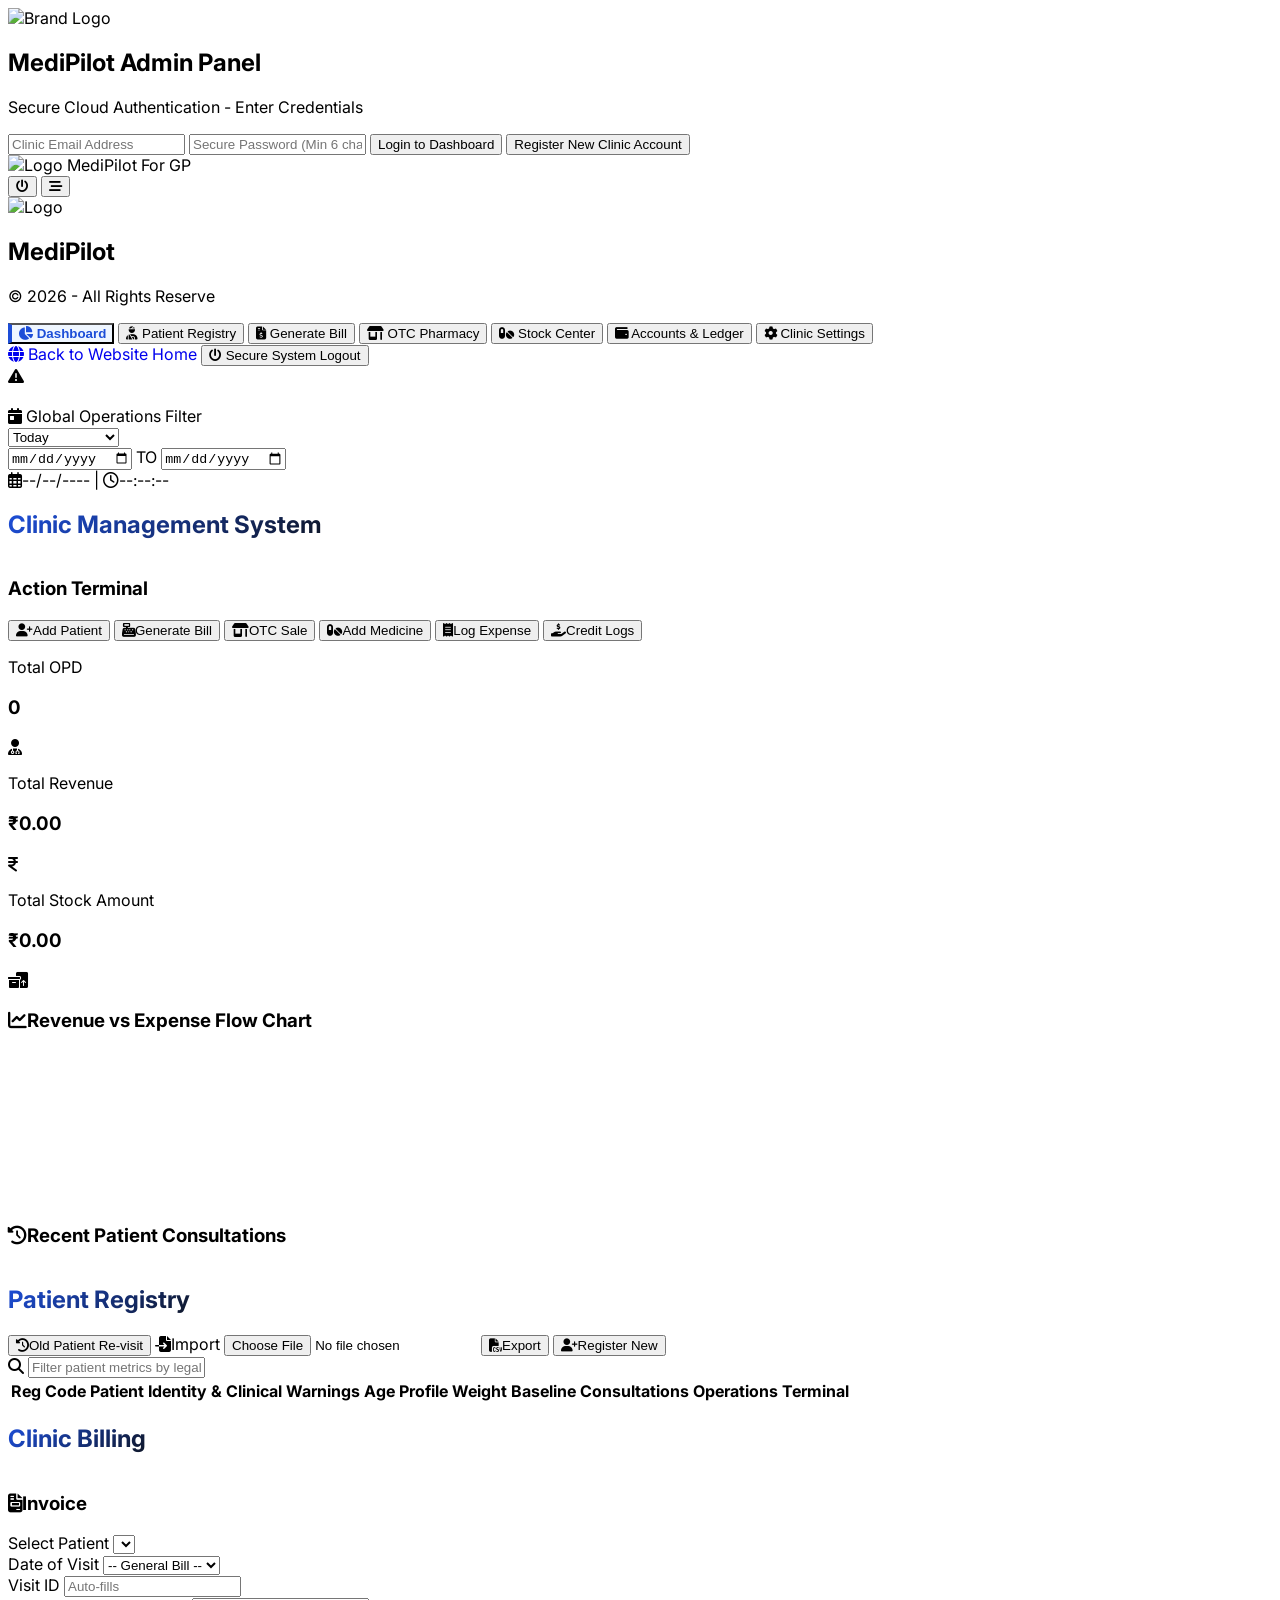
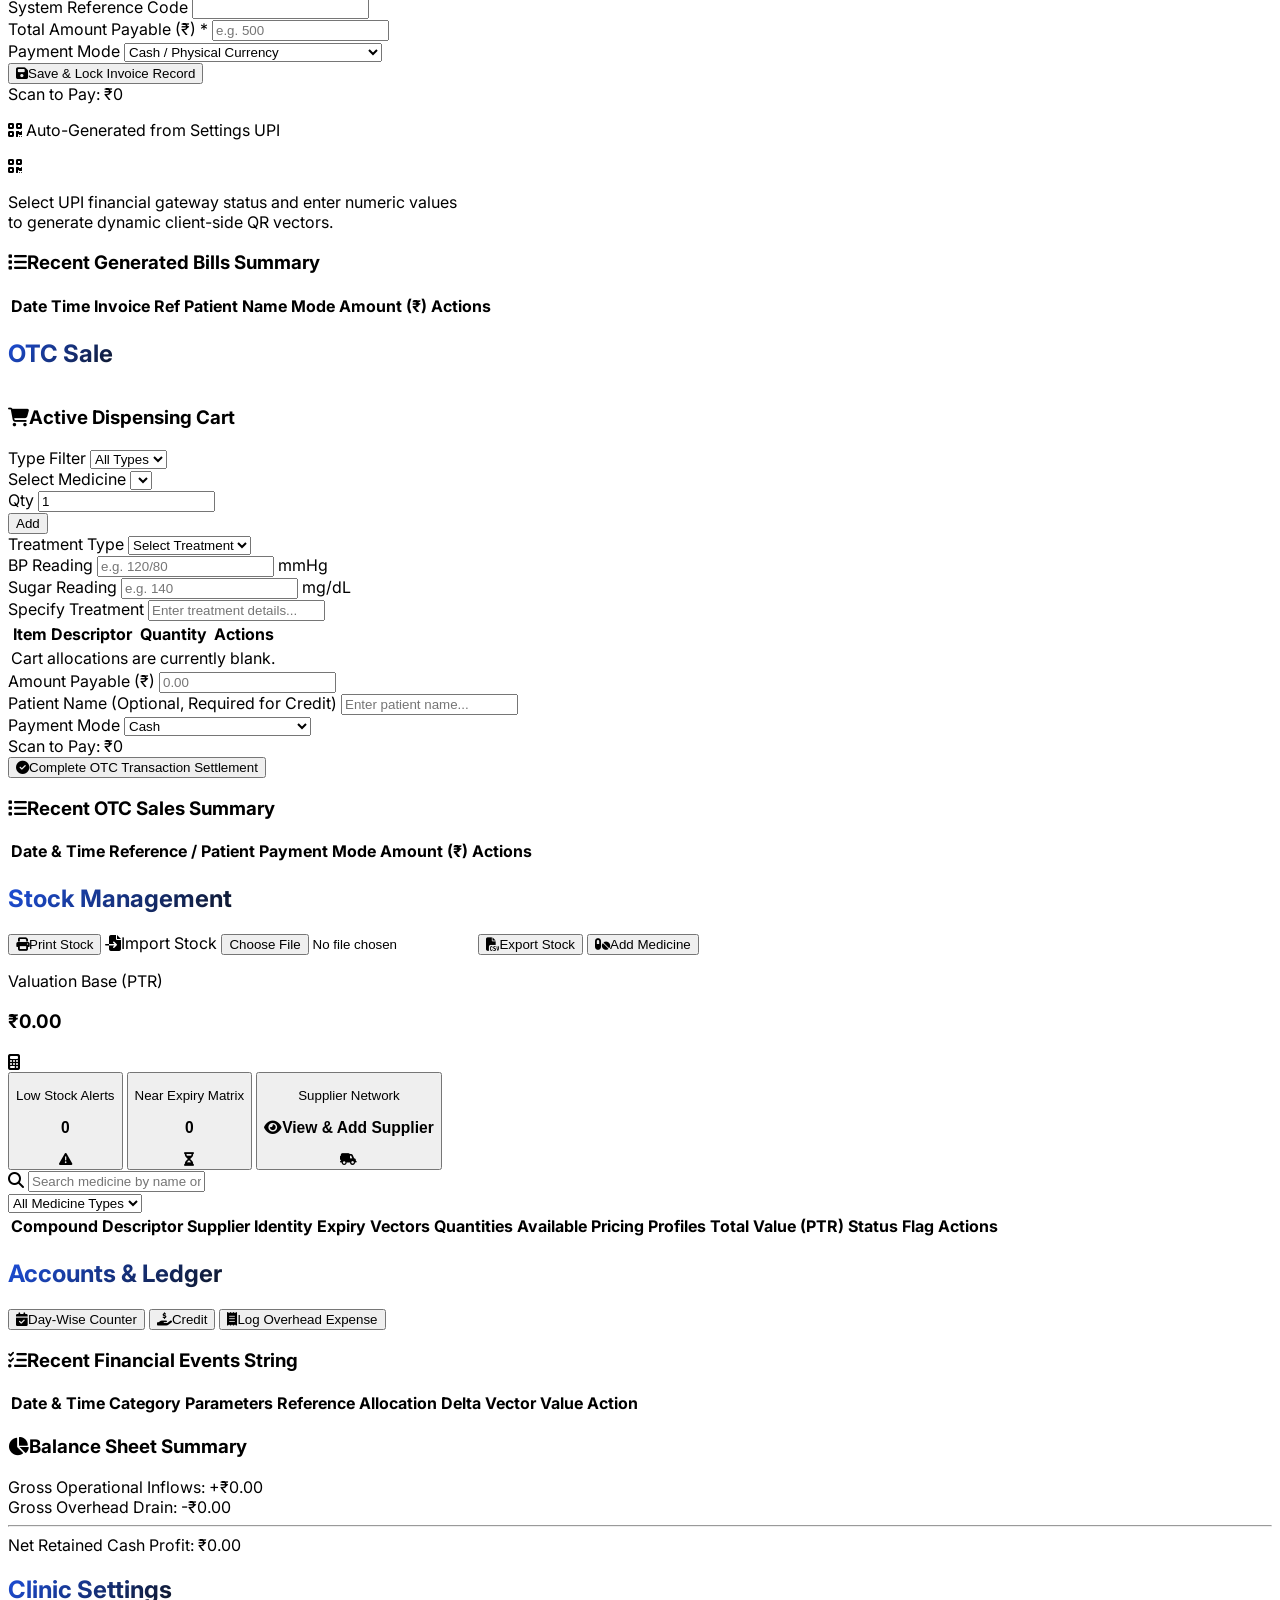
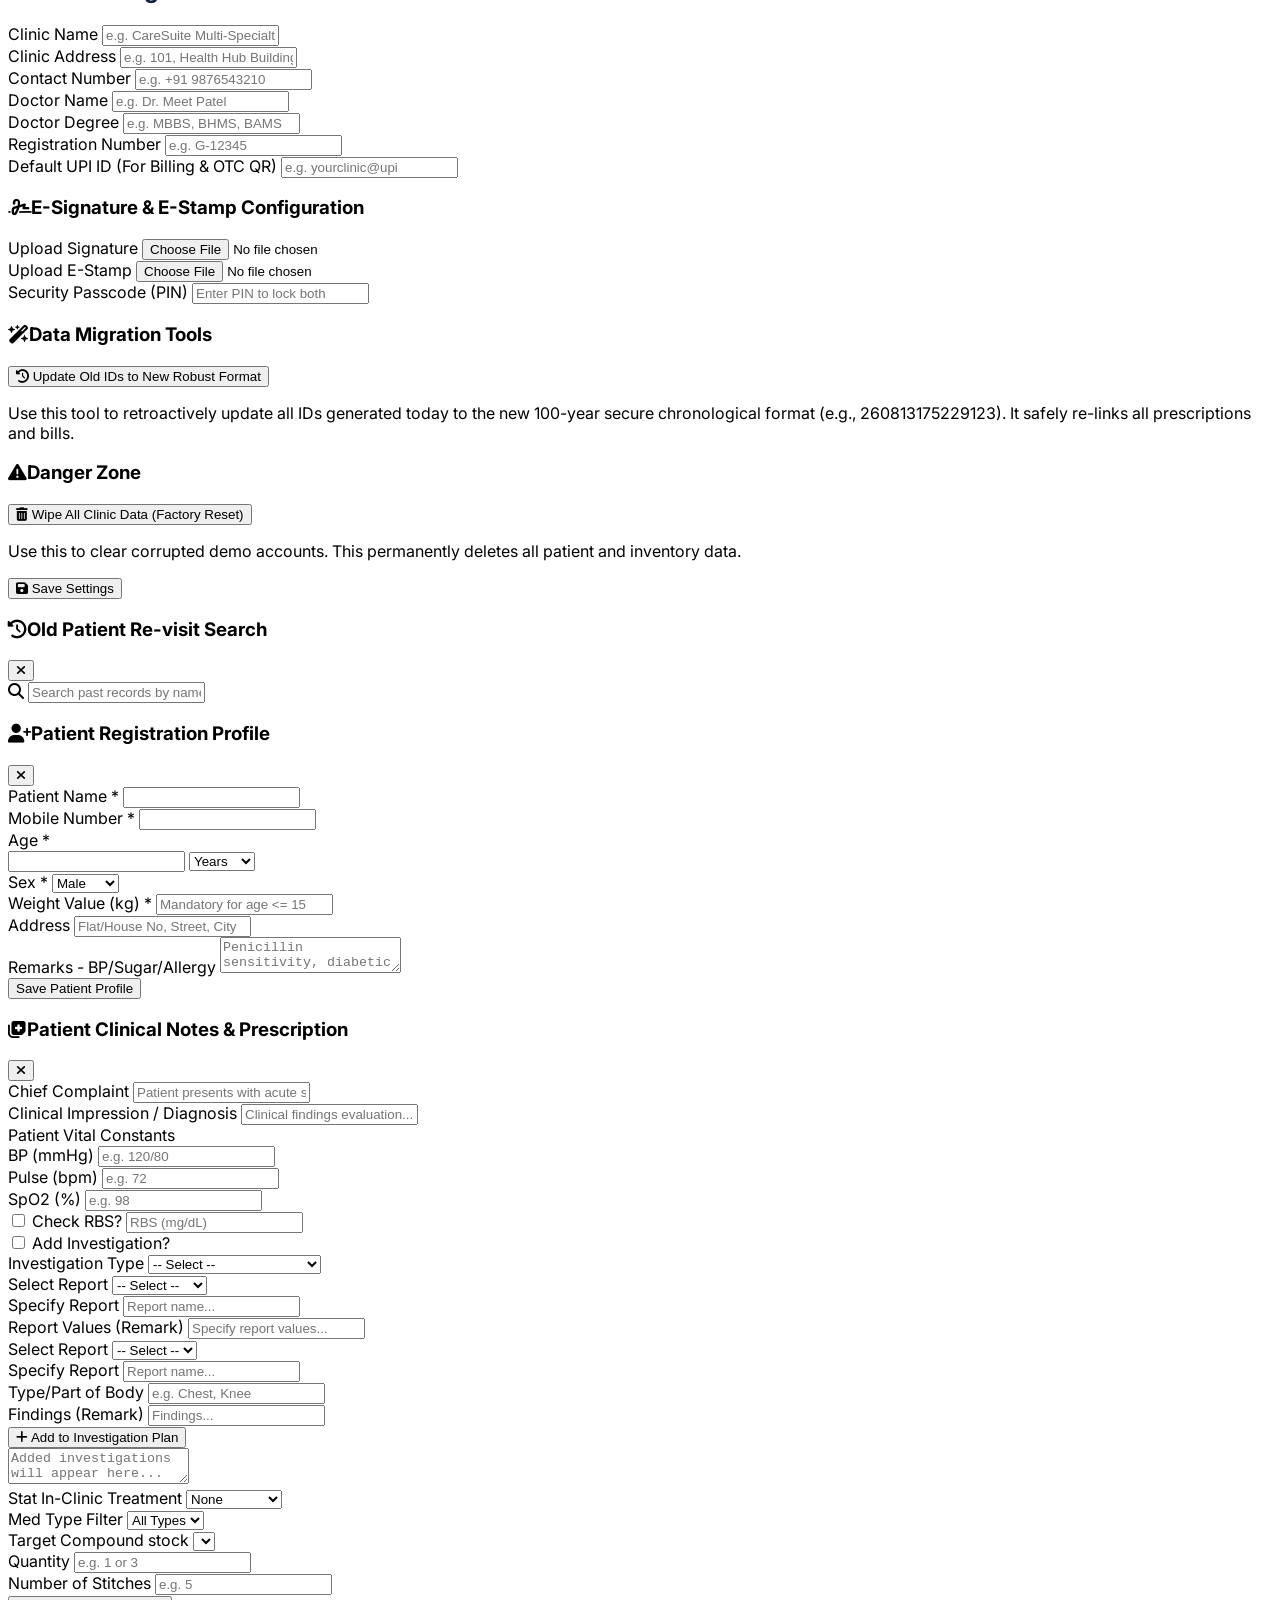
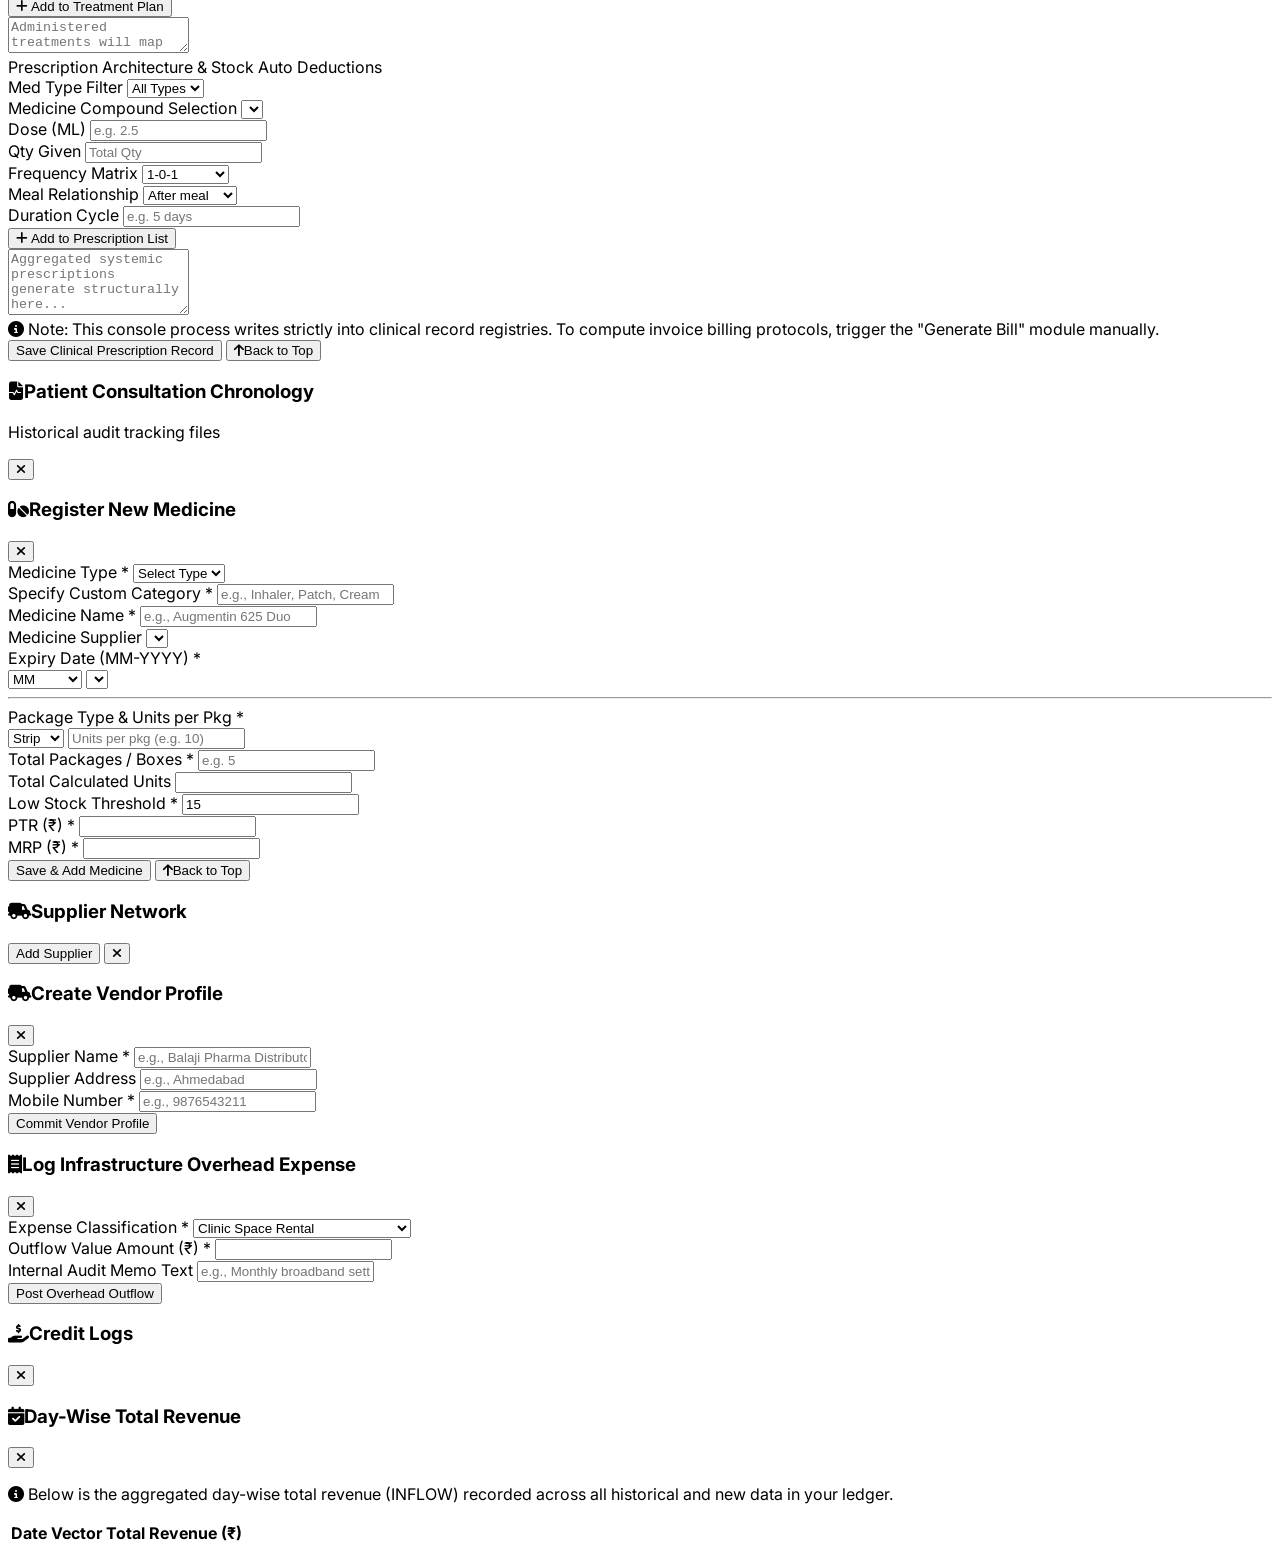
==== cms/index.html @ 13c97d16 "Fix HTML structure by adding closing tags" ====
<!DOCTYPE html>
<html lang="en">
<head>
    <meta charset="UTF-8">
    <meta name="viewport" content="width=device-width, initial-scale=1.0">
    <title>MediPilot - Clinic Management System</title>
    <script src="https://cdn.jsdelivr.net/npm/@tailwindcss/browser@4"></script>
    <link rel="stylesheet" href="https://cdnjs.cloudflare.com/ajax/libs/font-awesome/6.4.0/css/all.min.css">
    <script src="https://cdn.jsdelivr.net/npm/chart.js"></script>
    <script src="https://cdnjs.cloudflare.com/ajax/libs/qrcodejs/1.0.0/qrcode.min.js"></script>
    <script src="https://cdn.jsdelivr.net/npm/@supabase/supabase-js@2"></script>
    <style>
        @import url('https://fonts.googleapis.com/css2?family=Inter:wght@300;400;500;600;700;800&display=swap');
        
        body {
            font-family: 'Inter', sans-serif;
            scroll-behavior: smooth;
        }

        /* Print layout adjustments for perfect A4 Prescriptions */
        @media print {
            @page { 
                size: A4 portrait; 
                margin: 10mm; 
            }
            body, html {
                width: 100% !important;
                height: auto !important;
                margin: 0 !important;
                padding: 0 !important;
                background: #ffffff !important;
                display: block !important;
                overflow: visible !important;
            }
            body > *:not(#print-area):not(script) {
                display: none !important;
            }
            #print-area { 
                position: relative !important; 
                width: 100% !important; 
                max-width: 100% !important; 
                display: block !important; 
                margin: 0 !important; 
                padding: 0 !important;
                height: auto !important;
                overflow: visible !important;
                page-break-inside: auto;
            }
            #print-area * { 
                visibility: visible !important; 
            }
            .no-print { display: none !important; }
        }
        
        .active-tab {
            background-color: rgb(239, 246, 255);
            color: rgb(29, 78, 216);
            border-left: 4px solid rgb(29, 78, 216);
            font-weight: 700;
        }
        
        .hide-scroll::-webkit-scrollbar {
            display: none;
        }
        .hide-scroll {
            -ms-overflow-style: none;
            scrollbar-width: none;
        }

        @keyframes subtleZoom {
            0% { opacity: 0; transform: scale(0.96) translateY(5px); }
            100% { opacity: 1; transform: scale(1) translateY(0); }
        }
        .animated-heading {
            animation: subtleZoom 0.6s cubic-bezier(0.16, 1, 0.3, 1) forwards;
            background: linear-gradient(135deg, #1d4ed8 0%, #0f172a 100%);
            -webkit-background-clip: text;
            -webkit-text-fill-color: transparent;
            display: inline-block;
        }
    </style>
    <script src="https://cdnjs.cloudflare.com/ajax/libs/html2pdf.js/0.10.1/html2pdf.bundle.min.js"></script>
</head>
<body class="bg-slate-50 text-slate-800 min-h-screen flex flex-col md:flex-row antialiased">

    <div id="login-overlay" class="fixed inset-0 z-[9999] bg-slate-100 flex items-center justify-center p-4 backdrop-blur-md">
        <div class="bg-white p-8 rounded-2xl shadow-2xl border border-slate-200 w-full max-w-sm transform transition-all duration-300">
            <div class="flex justify-center mb-6">
                <div class="h-24 w-24 bg-white rounded-full flex items-center justify-center shadow-lg shadow-blue-700/30 border-2 border-blue-100 overflow-hidden">
                    <img src="cms/88553.jpg" alt="Brand Logo" class="h-full w-full object-cover rounded-full">
                </div>
            </div>
            <h2 class="text-2xl font-extrabold text-slate-900 text-center mb-1 tracking-tight">MediPilot Admin Panel</h2>
            <p class="text-xs text-slate-500 text-center mb-6 font-medium">Secure Cloud Authentication - Enter Credentials</p>
            <div class="space-y-4">
                <input id="login-user" type="email" placeholder="Clinic Email Address" class="w-full p-3 bg-slate-50 border border-slate-200 rounded-xl focus:outline-none focus:ring-2 focus:ring-blue-600/20 focus:border-blue-600 transition-all font-medium text-sm">
                <input id="login-pass" type="password" placeholder="Secure Password (Min 6 chars)" class="w-full p-3 bg-slate-50 border border-slate-200 rounded-xl focus:outline-none focus:ring-2 focus:ring-blue-600/20 focus:border-blue-600 transition-all font-medium text-sm">
                <button onclick="processLogin()" class="w-full py-3 bg-gradient-to-r from-blue-700 to-blue-800 hover:from-blue-800 hover:to-blue-900 text-white font-bold rounded-xl transition-all duration-200 shadow-lg shadow-blue-700/20 hover:shadow-blue-700/30 active:scale-[0.99] text-sm cursor-pointer">Login to Dashboard</button>
                <button onclick="processRegister()" class="w-full py-3 bg-slate-100 text-slate-600 font-bold rounded-xl hover:bg-slate-200 transition-all active:scale-[0.98] text-sm cursor-pointer mt-3">Register New Clinic Account</button>
            </div>
        </div>
    </div>

    <header class="bg-gradient-to-r from-blue-800 to-slate-900 text-white px-4 h-16 flex justify-between items-center md:hidden no-print shadow-md sticky top-0 z-[60]">
        <div class="flex items-center space-x-2">
            <img src="cms/88553.jpg" alt="Logo" class="h-8 w-8 object-cover bg-white rounded-full shadow-sm border border-blue-700/50">
            <span class="font-extrabold text-lg tracking-wider uppercase">MediPilot For GP</span>
        </div>
        <div class="flex items-center space-x-3">
            <button onclick="processLogout()" title="Logout" class="text-xl focus:outline-none p-1.5 rounded-lg bg-rose-600/20 hover:bg-rose-600/80 text-rose-100 transition cursor-pointer border border-rose-500/30">
                <i class="fa-solid fa-power-off"></i>
            </button>
            <button id="mobile-menu-btn" class="text-2xl focus:outline-none p-1 rounded hover:bg-blue-700/50 transition cursor-pointer">
                <i class="fa-solid fa-bars-staggered"></i>
            </button>
        </div>
    </header>

    <nav id="sidebar" class="hidden md:flex flex-col w-full md:w-64 bg-white border-r border-slate-200 no-print shadow-sm z-50 fixed top-16 left-0 h-[calc(100dvh-4rem)] md:sticky md:top-0 md:h-screen">
        <div class="p-5 border-b border-slate-100 hidden md:flex items-center space-x-3 bg-gradient-to-br from-blue-800 via-blue-900 to-slate-900 text-white shadow-inner">
            <div class="bg-white rounded-full p-0.5 shadow-md flex-shrink-0">
                <img src="cms/88553.jpg" alt="Logo" class="h-8 w-8 object-cover rounded-full">
            </div>
            <div>
                <h1 class="font-black text-lg tracking-tight leading-tight">MediPilot</h1>
                <p class="text-[10px] text-blue-300 font-semibold uppercase tracking-wider">© 2026 - All Rights Reserve</p>
            </div>
        </div>
        
        <div class="flex-1 overflow-y-auto py-4 space-y-1 px-3">
            <button data-target="dashboard" class="nav-link w-full flex items-center space-x-3 px-4 py-3 text-sm font-semibold text-slate-600 rounded-xl hover:bg-slate-50 transition-all cursor-pointer active-tab">
                <i class="fa-solid fa-chart-pie w-5 text-center text-base"></i> <span>Dashboard</span>
            </button>
            <button data-target="patients" class="nav-link w-full flex items-center space-x-3 px-4 py-3 text-sm font-semibold text-slate-600 rounded-xl hover:bg-slate-50 transition-all cursor-pointer">
                <i class="fa-solid fa-user-injured w-5 text-center text-base"></i> <span>Patient Registry</span>
            </button>
            <button data-target="billing" class="nav-link w-full flex items-center space-x-3 px-4 py-3 text-sm font-semibold text-slate-600 rounded-xl hover:bg-slate-50 transition-all cursor-pointer">
                <i class="fa-solid fa-file-invoice-dollar w-5 text-center text-base"></i> <span>Generate Bill</span>
            </button>
            <button data-target="otc" class="nav-link w-full flex items-center space-x-3 px-4 py-3 text-sm font-semibold text-slate-600 rounded-xl hover:bg-slate-50 transition-all cursor-pointer">
                <i class="fa-solid fa-shop w-5 text-center text-base"></i> <span>OTC Pharmacy</span>
            </button>
            <button data-target="inventory" class="nav-link w-full flex items-center space-x-3 px-4 py-3 text-sm font-semibold text-slate-600 rounded-xl hover:bg-slate-50 transition-all cursor-pointer">
                <i class="fa-solid fa-pills w-5 text-center text-base"></i> <span>Stock Center</span>
            </button>
            <button data-target="finance" class="nav-link w-full flex items-center space-x-3 px-4 py-3 text-sm font-semibold text-slate-600 rounded-xl hover:bg-slate-50 transition-all cursor-pointer">
                <i class="fa-solid fa-wallet w-5 text-center text-base"></i> <span>Accounts & Ledger</span>
            </button>
            <button data-target="settings" class="nav-link w-full flex items-center space-x-3 px-4 py-3 text-sm font-semibold text-slate-600 rounded-xl hover:bg-slate-50 transition-all cursor-pointer">
                <i class="fa-solid fa-gear w-5 text-center text-base"></i> <span>Clinic Settings</span>
            </button>
        </div>

        <div class="border-t border-slate-100 bg-slate-50 p-4">
            <a href="https://medipilot.in" class="w-full flex items-center justify-center space-x-2 px-4 py-3 bg-white border border-slate-200 text-xs font-bold text-slate-600 rounded-xl hover:bg-slate-50 hover:text-blue-600 transition-all shadow-xs cursor-pointer active:scale-[0.98] mb-3" style="text-decoration: none;">
                <i class="fa-solid fa-globe"></i> <span>Back to Website Home</span>
            </a>
            <button onclick="processLogout()" class="w-full flex items-center justify-center space-x-2 px-4 py-3 bg-white border border-rose-200 text-xs font-bold text-rose-600 rounded-xl hover:bg-rose-50 hover:text-rose-700 transition-all shadow-xs cursor-pointer active:scale-[0.98]">
                <i class="fa-solid fa-power-off"></i> <span>Secure System Logout</span>
            </button>
        </div>
    </nav>
    <main class="flex-1 overflow-x-hidden overflow-y-auto p-4 md:p-8 w-full">
        
        <section id="mod-dashboard" class="erp-section space-y-6">
            
            <div id="near-expiry-marquee-container" class="hidden bg-amber-50 text-amber-800 p-3 text-xs font-black rounded-2xl flex items-center shadow-sm border border-amber-200 uppercase tracking-wider cursor-default">
                <i class="fa-solid fa-triangle-exclamation mr-3 animate-pulse text-amber-600 text-lg"></i>
                <marquee id="near-expiry-marquee" class="flex-1 text-sm font-bold" scrollamount="6" onmouseover="this.stop();" onmouseout="this.start();"></marquee>
            </div>

            <div class="flex flex-col sm:flex-row items-center justify-between bg-white p-4 rounded-2xl border border-slate-200 shadow-sm no-print">
                <div class="flex items-center text-sm font-black tracking-tight text-slate-700">
                    <i class="fa-solid fa-calendar-day text-blue-600 mr-2 text-lg"></i> Global Operations Filter
                </div>
                <div class="flex flex-col sm:flex-row items-center gap-3 w-full sm:w-auto mt-3 sm:mt-0">
                    <select id="dashboard-timeframe" onchange="UI.handleTimeframeChange()" class="w-full sm:w-auto text-xs font-bold bg-slate-50 px-3 py-2.5 border border-slate-200 rounded-xl text-blue-800 focus:outline-none focus:ring-2 focus:ring-blue-500/20 cursor-pointer shadow-inner">
                        <option value="TODAY" selected>Today</option>
                        <option value="YESTERDAY">Yesterday</option>
                        <option value="THIS_WEEK">This Week</option>
                        <option value="THIS_MONTH">This Month</option>
                        <option value="THIS_YEAR">This Year</option>
                        <option value="ALL_TIME">All Time</option>
                        <option value="CUSTOM">Custom Range</option>
                    </select>
                    <div id="custom-date-range" class="hidden flex items-center gap-2 bg-slate-50 px-3 py-1.5 border border-slate-200 rounded-xl shadow-inner">
                        <input type="date" id="dash-start-date" onchange="UI.triggerGlobalAuditRefresh()" class="text-xs text-slate-600 bg-transparent focus:outline-none cursor-pointer font-medium">
                        <span class="text-[10px] font-black text-slate-400">TO</span>
                        <input type="date" id="dash-end-date" onchange="UI.triggerGlobalAuditRefresh()" class="text-xs text-slate-600 bg-transparent focus:outline-none cursor-pointer font-medium">
                    </div>
                    <div class="text-xs font-bold bg-white px-4 py-2.5 border border-slate-200 rounded-xl text-slate-600 shadow-xs hidden sm:flex items-center">
                        <i class="fa-regular fa-calendar-days mr-2 text-blue-600"></i><span id="dash-date">--/--/----</span>
                        <span class="mx-2 text-slate-300">|</span>
                        <i class="fa-regular fa-clock mr-2 text-blue-600"></i><span id="dash-time" class="font-mono text-blue-700">--:--:--</span>
                    </div>
                </div>
            </div>

            <div class="flex flex-col lg:flex-row lg:items-center lg:justify-between border-b border-slate-200 pb-5 gap-4">
                <div>
                    <h2 id="dashboard-greeting" class="text-3xl font-black tracking-tight animated-heading pb-1">Clinic Management System</h2>
                </div>
            </div>

            <div class="bg-white p-5 rounded-2xl border border-slate-200 shadow-xs">
                <h3 class="text-[10px] font-extrabold text-slate-400 uppercase tracking-widest mb-4">Action Terminal</h3>
                <div class="grid grid-cols-2 sm:grid-cols-6 gap-3">
                    <button onclick="UI.openPatientModal()" class="flex flex-col items-center justify-center p-4 rounded-xl bg-blue-50/70 text-blue-700 border border-blue-100 hover:bg-blue-100/80 transition-all shadow-xs cursor-pointer font-bold active:scale-[0.97]">
                        <i class="fa-solid fa-user-plus text-xl mb-2"></i><span class="text-xs">Add Patient</span>
                    </button>
                    <button onclick="UI.routeToTab('billing')" class="flex flex-col items-center justify-center p-4 rounded-xl bg-emerald-50/70 text-emerald-700 border border-emerald-100 hover:bg-emerald-100/80 transition-all shadow-xs cursor-pointer font-bold active:scale-[0.97]">
                        <i class="fa-solid fa-cash-register text-xl mb-2"></i><span class="text-xs">Generate Bill</span>
                    </button>
                    <button onclick="UI.routeToTab('otc')" class="flex flex-col items-center justify-center p-4 rounded-xl bg-amber-50/70 text-amber-700 border border-amber-100 hover:bg-amber-100/80 transition-all shadow-xs cursor-pointer font-bold active:scale-[0.97]">
                        <i class="fa-solid fa-shop text-xl mb-2"></i><span class="text-xs">OTC Sale</span>
                    </button>
                    <button onclick="UI.initMedicineModal()" class="flex flex-col items-center justify-center p-4 rounded-xl bg-sky-50/70 text-sky-700 border border-sky-100 hover:bg-sky-100/80 transition-all shadow-xs cursor-pointer font-bold active:scale-[0.97]">
                        <i class="fa-solid fa-pills text-xl mb-2"></i><span class="text-xs">Add Medicine</span>
                    </button>
                    <button onclick="UI.openModal('modal-expense')" class="flex flex-col items-center justify-center p-4 rounded-xl bg-rose-50/70 text-rose-700 border border-rose-100 hover:bg-rose-100/80 transition-all shadow-xs cursor-pointer font-bold active:scale-[0.97]">
                        <i class="fa-solid fa-receipt text-xl mb-2"></i><span class="text-xs">Log Expense</span>
                    </button>
                    <button onclick="UI.openCreditsModal()" class="flex flex-col items-center justify-center p-4 rounded-xl bg-purple-50/70 text-purple-700 border border-purple-100 hover:bg-purple-100/80 transition-all shadow-xs cursor-pointer font-bold active:scale-[0.97]">
                        <i class="fa-solid fa-hand-holding-dollar text-xl mb-2"></i><span class="text-xs">Credit Logs</span>
                    </button>
                </div>
            </div>

            <div class="grid grid-cols-1 sm:grid-cols-2 lg:grid-cols-3 gap-5">
                <div class="bg-white p-6 rounded-2xl border border-slate-200 shadow-xs flex items-center justify-between transition-all hover:shadow-md">
                    <div>
                        <p class="text-[11px] font-extrabold tracking-wider uppercase text-slate-400">Total OPD</p>
                        <h3 id="stat-total-patients" class="text-3xl font-black text-slate-900 mt-1">0</h3>
                    </div>
                    <div class="h-14 w-14 bg-blue-50 text-blue-600 rounded-xl flex items-center justify-center text-2xl shadow-inner"><i class="fa-solid fa-user-md"></i></div>
                </div>
                <div class="bg-white p-6 rounded-2xl border border-slate-200 shadow-xs flex items-center justify-between transition-all hover:shadow-md">
                    <div>
                        <p class="text-[11px] font-extrabold tracking-wider uppercase text-slate-400">Total Revenue</p>
                        <h3 id="stat-total-revenue" class="text-3xl font-black text-slate-900 mt-1">₹0.00</h3>
                    </div>
                    <div class="h-14 w-14 bg-emerald-50 text-emerald-600 rounded-xl flex items-center justify-center text-2xl shadow-inner"><i class="fa-solid fa-indian-rupee-sign"></i></div>
                </div>
                <div class="bg-white p-6 rounded-2xl border border-slate-200 shadow-xs flex items-center justify-between transition-all hover:shadow-md">
                    <div>
                        <p class="text-[11px] font-extrabold tracking-wider uppercase text-slate-400">Total Stock Amount</p>
                        <h3 id="stat-stock-value" class="text-3xl font-black text-slate-900 mt-1">₹0.00</h3>
                    </div>
                    <div class="h-14 w-14 bg-sky-50 text-sky-600 rounded-xl flex items-center justify-center text-2xl shadow-inner"><i class="fa-solid fa-boxes-packing"></i></div>
                </div>
            </div>

            <div class="grid grid-cols-1 lg:grid-cols-2 gap-6">
                <div class="bg-white p-5 rounded-2xl border border-slate-200 shadow-sm flex flex-col justify-between">
                    <h3 class="font-bold text-sm text-slate-700 mb-3 flex items-center"><i class="fa-solid fa-chart-line text-blue-600 mr-2"></i>Revenue vs Expense Flow Chart</h3>
                    <div class="relative w-full aspect-video flex items-center justify-center">
                        <canvas id="chart-revenue"></canvas>
                    </div>
                </div>
                <div class="bg-white p-5 rounded-2xl border border-slate-200 shadow-sm flex flex-col justify-start">
                    <h3 class="font-bold text-sm text-slate-700 mb-4 border-b border-slate-100 pb-2 flex items-center"><i class="fa-solid fa-clock-rotate-left text-blue-600 mr-2"></i>Recent Patient Consultations</h3>
                    <div id="dash-recent-patients" class="space-y-4 overflow-y-auto w-full max-h-[300px] pr-1"></div>
                </div>
            </div>
        </section>

        <section id="mod-patients" class="erp-section hidden space-y-6">
            <div class="flex flex-col sm:flex-row sm:items-center sm:justify-between border-b border-slate-200 pb-5 gap-4">
                <div>
                    <h2 class="text-3xl font-black animated-heading pb-1">Patient Registry</h2>
                </div>
                <div class="flex gap-2 items-center self-start flex-nowrap w-full sm:w-auto overflow-x-auto pb-1 sm:pb-0 hide-scroll">
                    <button onclick="UI.openRevisitModal()" class="px-3 sm:px-4 py-2.5 bg-gradient-to-r from-indigo-600 to-indigo-700 hover:from-indigo-700 hover:to-indigo-800 text-white rounded-xl text-xs font-bold transition-all shadow-md shadow-indigo-700/20 active:scale-[0.98] cursor-pointer flex items-center shrink-0">
                        <i class="fa-solid fa-clock-rotate-left sm:mr-2"></i><span class="hidden sm:inline">Old Patient Re-visit</span>
                    </button>
                    <label for="import-patient-csv" class="px-3 sm:px-4 py-2.5 bg-gradient-to-r from-teal-600 to-teal-700 hover:from-teal-700 hover:to-teal-800 text-white rounded-xl text-xs font-bold transition-all shadow-md shadow-teal-700/20 active:scale-[0.98] cursor-pointer flex items-center shrink-0">
                        <i class="fa-solid fa-file-import sm:mr-2"></i><span class="hidden sm:inline">Import</span>
                        <input type="file" id="import-patient-csv" accept=".csv" class="hidden" onchange="UI.importPatientsCSV(event)">
                    </label>
                    <button onclick="UI.exportPatientsCSV()" class="px-3 sm:px-4 py-2.5 bg-gradient-to-r from-emerald-600 to-emerald-700 hover:from-emerald-700 hover:to-emerald-800 text-white rounded-xl text-xs font-bold transition-all shadow-md shadow-emerald-700/20 active:scale-[0.98] cursor-pointer flex items-center shrink-0">
                        <i class="fa-solid fa-file-csv sm:mr-2"></i><span class="hidden sm:inline">Export</span>
                    </button>
                    <button onclick="UI.openPatientModal()" class="px-3 sm:px-4 py-2.5 bg-gradient-to-r from-blue-700 to-blue-800 hover:from-blue-800 hover:to-blue-900 text-white rounded-xl text-xs font-bold transition-all shadow-md shadow-blue-700/20 active:scale-[0.98] self-start cursor-pointer flex items-center shrink-0 whitespace-nowrap">
                        <i class="fa-solid fa-user-plus sm:mr-2"></i><span class="hidden sm:inline">Register New</span>
                    </button>
                </div>
            </div>

            <div class="bg-white p-4 rounded-2xl border border-slate-200 shadow-xs flex flex-col md:flex-row gap-4 items-center">
                <div class="relative flex-1 w-full">
                    <i class="fa-solid fa-magnifying-glass absolute left-4 top-3.5 text-slate-400 text-sm"></i>
                    <input id="patient-search" type="text" placeholder="Filter patient metrics by legal name, unique code hash, or telephone integers..." class="w-full pl-11 pr-4 py-3 border border-slate-200 rounded-xl text-sm bg-slate-50 focus:bg-white focus:outline-none focus:ring-2 focus:ring-blue-500/20 focus:border-blue-500 transition-all font-medium">
                </div>
            </div>

            <div class="bg-white rounded-2xl border border-slate-200 shadow-sm overflow-hidden">
                <div class="overflow-x-auto">
                    <table class="w-full text-left border-collapse text-sm">
                        <thead>
                            <tr class="bg-slate-50 text-slate-500 uppercase font-bold text-[11px] tracking-wider border-b border-slate-200">
                                <th class="p-4">Reg Code</th>
                                <th class="p-4">Patient Identity & Clinical Warnings</th>
                                <th class="p-4">Age Profile</th>
                                <th class="p-4">Weight Baseline</th>
                                <th class="p-4 text-center">Consultations</th>
                                <th class="p-4 text-center">Operations Terminal</th>
                            </tr>
                        </thead>
                        <tbody id="patients-table-body"></tbody>
                    </table>
                </div>
            </div>
        </section>
        <section id="mod-billing" class="erp-section hidden space-y-6">
            <div class="border-b border-slate-200 pb-5">
                <h2 class="text-3xl font-black animated-heading pb-1">Clinic Billing</h2>
            </div>

            <div class="grid grid-cols-1 md:grid-cols-2 gap-8 items-start">
                <div class="bg-white p-6 rounded-2xl border border-slate-200 shadow-sm space-y-5">
                    <h3 class="font-bold text-base text-slate-800 border-b border-slate-100 pb-2 flex items-center"><i class="fa-solid fa-file-invoice text-blue-600 mr-2"></i>Invoice</h3>
                    
                    <div>
                        <label class="block text-[10px] font-extrabold uppercase tracking-wider text-slate-400 mb-1.5">Select Patient</label>
                        <select id="bill-patient-id" onchange="UI.handleBillingPatientChange()" class="w-full p-3 bg-slate-50 border border-slate-200 rounded-xl text-sm focus:outline-none focus:ring-2 focus:ring-blue-500/20 focus:border-blue-500 transition-all font-medium"></select>
                    </div>

                    <div class="grid grid-cols-2 gap-3">
                        <div>
                            <label class="block text-[10px] font-extrabold uppercase tracking-wider text-slate-400 mb-1.5">Date of Visit</label>
                            <select id="bill-visit-date" onchange="UI.handleBillingVisitChange()" class="w-full p-3 bg-slate-50 border border-slate-200 rounded-xl text-sm focus:outline-none focus:ring-2 focus:ring-blue-500/20 focus:border-blue-500 transition-all font-medium">
                                <option value="">-- General Bill --</option>
                            </select>
                        </div>
                        <div>
                            <label class="block text-[10px] font-extrabold uppercase tracking-wider text-slate-400 mb-1.5">Visit ID</label>
                            <input id="bill-visit-id" type="text" readonly placeholder="Auto-fills" class="w-full p-3 bg-slate-100 border border-slate-200 rounded-xl text-sm font-mono text-slate-500 font-bold">
                        </div>
                    </div>
                    
                    <div>
                        <label class="block text-[10px] font-extrabold uppercase tracking-wider text-slate-400 mb-1.5">System Reference Code</label>
                        <input id="bill-invoice-num" type="text" readonly class="w-full p-3 bg-slate-100 border border-slate-200 rounded-xl text-sm font-mono text-slate-500 font-bold">
                    </div>

                    <div>
                        <label class="block text-[10px] font-extrabold uppercase tracking-wider text-slate-400 mb-1.5">Total Amount Payable (₹) *</label>
                        <input id="bill-amount" type="number" step="1" min="1" oninput="UI.renderUPIQR()" placeholder="e.g. 500" class="w-full p-3.5 border border-blue-200 rounded-xl text-xl font-black bg-slate-50/50 focus:bg-white focus:outline-none focus:ring-2 focus:ring-blue-500/20 transition-all text-slate-900">
                    </div>

                    <div>
                        <label class="block text-[10px] font-extrabold uppercase tracking-wider text-slate-400 mb-1.5">Payment Mode</label>
                        <select id="bill-payment-mode" onchange="UI.renderUPIQR()" class="w-full p-3 bg-slate-50 border border-slate-200 rounded-xl text-sm focus:outline-none focus:border-blue-500 transition-all font-medium">
                            <option value="Cash">Cash / Physical Currency</option>
                            <option value="UPI">UPI Digital Payment Network</option>
                            <option value="Credit">Credit / Accounts Receivable (Deferred)</option>
                        </select>
                    </div>

                    <button onclick="UI.commitInvoiceTransaction()" class="w-full py-3.5 bg-gradient-to-r from-emerald-600 to-emerald-700 hover:from-emerald-700 hover:to-emerald-800 text-white font-bold text-sm rounded-xl shadow-lg shadow-emerald-600/20 active:scale-[0.99] transition-all flex items-center justify-center space-x-2 mt-4 cursor-pointer">
                        <i class="fa-solid fa-floppy-disk"></i><span>Save & Lock Invoice Record</span>
                    </button>
                </div>

                <div class="bg-white p-6 rounded-2xl border border-slate-200 shadow-sm flex flex-col items-center justify-start h-full space-y-4">
                    <div id="upi-qr-container" class="hidden flex flex-col items-center justify-center pt-2 w-full animate-fade-in">
                        <div class="bg-gradient-to-r from-blue-700 to-slate-800 text-white px-5 py-2.5 rounded-t-xl w-64 text-center font-bold text-xs tracking-wide">
                            Scan to Pay: <span class="text-base font-black ml-1 text-emerald-300">₹<span id="qr-amount-display">0</span></span>
                        </div>
                        <div class="bg-white p-4 border border-t-0 border-slate-200 rounded-b-xl shadow-md flex justify-center w-64 h-64">
                            <div id="qrcode" class="flex items-center justify-center w-full h-full"></div>
                        </div>
                        <p class="text-[10px] font-bold text-slate-400 mt-4 uppercase tracking-wider"><i class="fa-solid fa-qrcode mr-1 text-blue-600"></i> Auto-Generated from Settings UPI</p>
                    </div>
                    
                    <div id="qr-placeholder" class="flex flex-col items-center justify-center py-16 text-slate-400 text-center">
                        <i class="fa-solid fa-qrcode text-6xl mb-4 text-slate-200 animate-pulse"></i>
                        <p class="text-xs font-semibold leading-relaxed text-slate-400">Select UPI financial gateway status and enter numeric values<br>to generate dynamic client-side QR vectors.</p>
                    </div>
                </div>
            </div>

            <div class="bg-white p-6 rounded-2xl border border-slate-200 shadow-sm mt-6">
                <h3 class="font-bold text-base text-slate-800 border-b border-slate-100 pb-2 flex items-center"><i class="fa-solid fa-list text-blue-600 mr-2"></i>Recent Generated Bills Summary</h3>
                <div class="overflow-x-auto mt-4">
                    <table class="w-full text-left border-collapse text-sm">
                        <thead>
                            <tr class="bg-slate-50 text-slate-400 uppercase font-extrabold text-[10px] tracking-wider border-b border-slate-200">
                                <th class="p-3">Date</th>
                                <th class="p-3">Time</th>
                                <th class="p-3">Invoice Ref</th>
                                <th class="p-3">Patient Name</th>
                                <th class="p-3">Mode</th>
                                <th class="p-3 text-right">Amount (₹)</th>
                                <th class="p-3 text-center">Actions</th>
                            </tr>
                        </thead>
                        <tbody id="billing-summary-body"></tbody>
                    </table>
                </div>
            </div>
        </section>
        
        <section id="mod-otc" class="erp-section hidden space-y-6">
            <div class="border-b border-slate-200 pb-5">
                <h2 class="text-3xl font-black animated-heading pb-1">OTC Sale</h2>
            </div>
            <div class="grid grid-cols-1 md:grid-cols-2 gap-8 items-start">
                <div class="bg-white p-6 rounded-2xl border border-slate-200 shadow-sm space-y-5">
                    <h3 class="font-bold text-base text-slate-800 border-b border-slate-100 pb-2 flex items-center"><i class="fa-solid fa-cart-shopping text-blue-600 mr-2"></i>Active Dispensing Cart</h3>
                    <div class="flex items-end gap-3 flex-wrap">
                        <div class="w-32">
                            <label class="block text-[10px] font-extrabold uppercase tracking-wider text-slate-400 mb-1.5">Type Filter</label>
                            <select id="otc-medicine-type-filter" onchange="UI.filterOTCMedicineOptions()" class="w-full p-3 bg-slate-50 border border-slate-200 rounded-xl text-sm focus:outline-none focus:ring-2 focus:ring-blue-500/20 focus:border-blue-500 transition-all font-medium cursor-pointer">
                                <option value="ALL">All Types</option>
                                <option value="Tablet">Tablet</option>
                                <option value="Capsule">Capsule</option>
                                <option value="Syrup">Syrup</option>
                                <option value="Ointment">Ointment</option>
                                <option value="Drop">Drop</option>
                                <option value="Vial">Vial</option>
                                <option value="Ampule">Ampule</option>
                                <option value="SN">SN</option>
                                <option value="Lotion">Lotion</option>
                                <option value="Sachet">Sachet</option>
                                <option value="Nab">Nab</option>
                                <option value="Other">Other</option>
                            </select>
                        </div>
                        <div class="flex-1">
                            <label class="block text-[10px] font-extrabold uppercase tracking-wider text-slate-400 mb-1.5">Select Medicine</label>
                            <select id="otc-medicine-select" onchange="UI.handleOTCMedicineChange()" class="w-full p-3 bg-slate-50 border border-slate-200 rounded-xl text-sm focus:outline-none focus:ring-2 focus:ring-blue-500/20 focus:border-blue-500 transition-all font-medium"></select>
                        </div>
                        <div id="otc-qty-container" class="w-24 transition-all">
                            <label class="block text-[10px] font-extrabold uppercase tracking-wider text-slate-400 mb-1.5">Qty</label>
                            <input id="otc-qty" type="number" min="1" value="1" class="w-full p-3 bg-slate-50 border border-slate-200 rounded-xl text-sm font-black text-center focus:outline-none focus:ring-2 focus:ring-blue-500/20 text-slate-800">
                        </div>
                        <button onclick="UI.addOTCToCart()" class="px-5 bg-gradient-to-r from-blue-700 to-blue-800 hover:from-blue-800 hover:to-blue-900 text-white font-bold rounded-xl transition-all shadow-md shadow-blue-700/10 h-12 cursor-pointer active:scale-[0.96] text-xs uppercase tracking-wide">Add</button>
                    </div>

                    <div id="otc-treatment-container" class="hidden flex items-end gap-3 flex-wrap mt-3 bg-blue-50/50 p-4 rounded-xl border border-blue-100 shadow-inner w-full">
                        <div class="w-48">
                            <label class="block text-[10px] font-extrabold uppercase tracking-wider text-slate-400 mb-1.5">Treatment Type</label>
                            <select id="otc-treatment-select" onchange="UI.handleOTCTreatmentChange()" class="w-full p-3 bg-white border border-slate-200 rounded-xl text-sm focus:outline-none focus:ring-2 focus:ring-blue-500/20 transition-all font-medium text-slate-700">
                                <option value="" disabled selected>Select Treatment</option>
                                <option value="BP Measure">BP Measure</option>
                                <option value="Sugar Check">Sugar Check</option>
                                <option value="Dressing">Dressing</option>
                                <option value="Other">Other</option>
                            </select>
                        </div>
                        
                        <div id="otc-treatment-bp-container" class="hidden flex-1 relative">
                            <label class="block text-[10px] font-extrabold uppercase tracking-wider text-slate-400 mb-1.5">BP Reading</label>
                            <input id="otc-treatment-bp" type="text" placeholder="e.g. 120/80" class="w-full p-3 pr-16 bg-white border border-slate-200 rounded-xl text-sm focus:outline-none focus:ring-2 focus:ring-blue-500/20 text-slate-800 font-bold">
                            <span class="absolute right-4 top-[38px] text-xs font-bold text-slate-400">mmHg</span>
                        </div>

                        <div id="otc-treatment-sugar-container" class="hidden flex-1 relative">
                            <label class="block text-[10px] font-extrabold uppercase tracking-wider text-slate-400 mb-1.5">Sugar Reading</label>
                            <input id="otc-treatment-sugar" type="number" placeholder="e.g. 140" class="w-full p-3 pr-16 bg-white border border-slate-200 rounded-xl text-sm focus:outline-none focus:ring-2 focus:ring-blue-500/20 text-slate-800 font-bold">
                            <span class="absolute right-4 top-[38px] text-xs font-bold text-slate-400">mg/dL</span>
                        </div>

                        <div id="otc-treatment-specify-container" class="hidden flex-1">
                            <label class="block text-[10px] font-extrabold uppercase tracking-wider text-slate-400 mb-1.5">Specify Treatment</label>
                            <input id="otc-treatment-specify" type="text" placeholder="Enter treatment details..." class="w-full p-3 bg-white border border-slate-200 rounded-xl text-sm focus:outline-none focus:ring-2 focus:ring-blue-500/20 text-slate-800 font-bold">
                        </div>
                    </div>

                    <div class="border border-slate-200 rounded-xl overflow-hidden mt-4">
                        <table class="w-full text-left border-collapse text-sm">
                            <thead>
                                <tr class="bg-slate-50 text-slate-400 uppercase font-extrabold text-[10px] tracking-wider border-b border-slate-200">
                                    <th class="p-3">Item Descriptor</th>
                                    <th class="p-3 text-center">Quantity</th>
                                    <th class="p-3 text-center">Actions</th>
                                </tr>
                            </thead>
                            <tbody id="otc-cart-body">
                                <tr><td colspan="3" class="p-4 text-center text-slate-400 text-xs italic font-medium">Cart allocations are currently blank.</td></tr>
                            </tbody>
                        </table>
                    </div>
                </div>

                <div class="bg-white p-6 rounded-2xl border border-slate-200 shadow-sm flex flex-col items-center justify-start h-full space-y-4">
                    <div class="w-full bg-slate-50 p-4 rounded-xl border border-slate-200 flex justify-between items-center shadow-inner">
                        <span class="text-slate-500 font-extrabold uppercase tracking-wider text-[11px]">Amount Payable (₹)</span>
                        <input type="number" id="otc-receive-amount" oninput="UI.renderOTCUPIQR()" placeholder="0.00" class="w-36 p-2 bg-white border border-slate-200 rounded-lg text-xl font-black text-slate-900 text-right focus:outline-none focus:ring-2 focus:ring-blue-500/20">
                    </div>

                    <div class="w-full space-y-2">
                        <label class="block text-[10px] font-extrabold uppercase tracking-wider text-slate-400">Patient Name (Optional, Required for Credit)</label>
                        <input id="otc-patient-name" list="otc-patient-list" type="text" placeholder="Enter patient name..." class="w-full p-3 bg-slate-50 border border-slate-200 rounded-xl text-sm focus:outline-none focus:border-blue-500 font-medium">
                        <datalist id="otc-patient-list"></datalist>
                    </div>

                    <div class="w-full space-y-2 mt-2">
                        <label class="block text-[10px] font-extrabold uppercase tracking-wider text-slate-400">Payment Mode</label>
                        <select id="otc-payment-mode" onchange="UI.renderOTCUPIQR()" class="w-full p-3 bg-slate-50 border border-slate-200 rounded-xl text-sm focus:outline-none font-medium">
                            <option value="Cash">Cash</option>
                            <option value="UPI">UPI</option>
                            <option value="Credit">Credit / Account Receivable</option>
                        </select>
                    </div>

                    <div id="otc-upi-qr-container" class="hidden flex flex-col items-center justify-center pt-2 w-full animate-fade-in">
                        <div class="bg-gradient-to-r from-blue-700 to-slate-800 text-white px-5 py-2.5 rounded-t-xl w-64 text-center font-bold text-xs tracking-wide">
                            Scan to Pay: <span class="text-base font-black text-emerald-300 ml-1">₹<span id="otc-qr-amount-display">0</span></span>
                        </div>
                        <div class="bg-white p-4 border border-t-0 border-slate-200 rounded-b-xl shadow-md flex justify-center w-64 h-64">
                            <div id="otc-qrcode" class="flex items-center justify-center w-full h-full"></div>
                        </div>
                    </div>

                    <div class="w-full pt-4 mt-auto">
                        <button onclick="UI.commitOTCSale()" class="w-full py-3.5 bg-gradient-to-r from-slate-800 to-slate-950 hover:from-slate-900 hover:to-black text-white font-bold text-sm rounded-xl shadow-md active:scale-[0.99] transition-all flex items-center justify-center space-x-2 cursor-pointer">
                            <i class="fa-solid fa-circle-check text-emerald-400"></i><span>Complete OTC Transaction Settlement</span>
                        </button>
                    </div>
                </div>
            </div>
            
            <div class="bg-white p-6 rounded-2xl border border-slate-200 shadow-sm mt-6">
                <h3 class="font-bold text-base text-slate-800 border-b border-slate-100 pb-2 flex items-center"><i class="fa-solid fa-list text-blue-600 mr-2"></i>Recent OTC Sales Summary</h3>
                <div class="overflow-x-auto mt-4">
                    <table class="w-full text-left border-collapse text-sm">
                        <thead>
                            <tr class="bg-slate-50 text-slate-400 uppercase font-extrabold text-[10px] tracking-wider border-b border-slate-200">
                                <th class="p-3">Date & Time</th>
                                <th class="p-3">Reference / Patient</th>
                                <th class="p-3">Payment Mode</th>
                                <th class="p-3 text-right">Amount (₹)</th>
                                <th class="p-3 text-center">Actions</th>
                            </tr>
                        </thead>
                        <tbody id="otc-summary-body"></tbody>
                    </table>
                </div>
            </div>
        </section>
        <section id="mod-inventory" class="erp-section hidden space-y-6">
            <div class="flex flex-col sm:flex-row sm:items-center sm:justify-between border-b border-slate-200 pb-5 gap-4">
                <div>
                    <h2 class="text-3xl font-black animated-heading pb-1">Stock Management</h2>
                </div>
                <div class="flex gap-2 items-center self-start flex-nowrap w-full sm:w-auto overflow-x-auto pb-1 sm:pb-0 hide-scroll">
                    <button onclick="UI.printInventoryStock()" class="px-3 sm:px-4 py-2.5 bg-gradient-to-r from-indigo-600 to-indigo-700 hover:from-indigo-700 hover:to-indigo-800 text-white rounded-xl text-xs font-bold transition-all shadow-md shadow-indigo-700/20 active:scale-[0.98] cursor-pointer flex items-center shrink-0">
                        <i class="fa-solid fa-print sm:mr-2"></i><span class="hidden sm:inline">Print Stock</span>
                    </button>
                    <label for="import-inventory-csv" class="px-3 sm:px-4 py-2.5 bg-gradient-to-r from-teal-600 to-teal-700 hover:from-teal-700 hover:to-teal-800 text-white rounded-xl text-xs font-bold transition-all shadow-md shadow-teal-700/20 active:scale-[0.98] cursor-pointer flex items-center shrink-0">
                        <i class="fa-solid fa-file-import sm:mr-2"></i><span class="hidden sm:inline">Import Stock</span>
                        <input type="file" id="import-inventory-csv" accept=".csv" class="hidden" onchange="UI.importInventoryCSV(event)">
                    </label>
                    <button onclick="UI.exportInventoryCSV()" class="px-3 sm:px-4 py-2.5 bg-gradient-to-r from-emerald-600 to-emerald-700 hover:from-emerald-700 hover:to-emerald-800 text-white rounded-xl text-xs font-bold transition-all shadow-md shadow-emerald-700/20 active:scale-[0.98] cursor-pointer flex items-center shrink-0">
                        <i class="fa-solid fa-file-csv sm:mr-2"></i><span class="hidden sm:inline">Export Stock</span>
                    </button>
                    <button onclick="UI.initMedicineModal()" class="px-4 sm:px-4 py-2.5 bg-gradient-to-r from-blue-700 to-blue-800 hover:from-blue-800 hover:to-blue-900 text-white rounded-xl text-xs font-bold transition-all shadow-md shadow-blue-700/20 active:scale-[0.98] cursor-pointer flex items-center shrink-0 whitespace-nowrap">
                        <i class="fa-solid fa-pills mr-2"></i>Add Medicine
                    </button>
                </div>
            </div>

            <div class="grid grid-cols-1 sm:grid-cols-2 lg:grid-cols-4 gap-4">
                <div class="bg-white p-5 rounded-2xl border border-slate-200 shadow-xs flex items-center justify-between">
                    <div>
                        <p class="text-[10px] font-extrabold tracking-wider uppercase text-slate-400">Valuation Base (PTR)</p>
                        <h3 id="inv-ptr-val" class="text-lg font-black text-slate-900 mt-0.5">₹0.00</h3>
                    </div>
                    <div class="h-10 w-10 bg-blue-50 text-blue-600 rounded-xl flex items-center justify-center text-base shadow-inner"><i class="fa-solid fa-calculator"></i></div>
                </div>
                <button onclick="UI.toggleInventoryFilter('LOW_STOCK')" id="btn-filter-low" class="bg-white p-5 rounded-2xl border border-slate-200 shadow-xs flex items-center justify-between text-left hover:border-rose-300 transition-all cursor-pointer group active:scale-[0.98]">
                    <div>
                        <p class="text-[10px] font-extrabold tracking-wider uppercase text-slate-400 group-hover:text-rose-600 transition-colors">Low Stock Alerts</p>
                        <h3 id="inv-low-count" class="text-lg font-black text-rose-600 mt-0.5">0</h3>
                    </div>
                    <div class="h-10 w-10 bg-rose-50 text-rose-600 rounded-xl flex items-center justify-center text-base shadow-inner"><i class="fa-solid fa-triangle-exclamation"></i></div>
                </button>
                <button onclick="UI.toggleInventoryFilter('NEAR_EXPIRY')" id="btn-filter-expiry" class="bg-white p-5 rounded-2xl border border-slate-200 shadow-xs flex items-center justify-between text-left hover:border-amber-300 transition-all cursor-pointer group active:scale-[0.98]">
                    <div>
                        <p class="text-[10px] font-extrabold tracking-wider uppercase text-slate-400 group-hover:text-amber-600 transition-colors">Near Expiry Matrix</p>
                        <h3 id="inv-expiry-count" class="text-lg font-black text-amber-600 mt-0.5">0</h3>
                    </div>
                    <div class="h-10 w-10 bg-amber-50 text-amber-600 rounded-xl flex items-center justify-center text-base shadow-inner"><i class="fa-solid fa-hourglass-half"></i></div>
                </button>
                <button onclick="UI.viewVendorNetwork()" class="bg-gradient-to-br from-blue-700 to-blue-900 hover:from-blue-800 hover:to-blue-950 p-5 rounded-2xl text-white shadow-md flex items-center justify-between text-left transition-all cursor-pointer active:scale-[0.98]">
                    <div>
                        <p class="text-[10px] font-bold tracking-wider uppercase text-blue-200">Supplier Network</p>
                        <h3 class="text-xs font-extrabold mt-1 uppercase tracking-wide flex items-center"><i class="fa-solid fa-eye mr-1.5 text-emerald-400"></i>View & Add Supplier</h3>
                    </div>
                    <div class="h-10 w-10 bg-blue-600/50 text-white rounded-xl flex items-center justify-center text-base shadow-inner"><i class="fa-solid fa-truck-field"></i></div>
                </button>
            </div>

            <div class="bg-white p-4 rounded-2xl border border-slate-200 shadow-xs flex flex-col md:flex-row gap-4 items-center">
                <div class="relative flex-1 w-full">
                    <i class="fa-solid fa-magnifying-glass absolute left-4 top-3.5 text-slate-400 text-sm"></i>
                    <input id="inventory-search" type="text" oninput="UI.triggerInventoryFilter()" placeholder="Search medicine by name or supplier..." class="w-full pl-11 pr-4 py-3 border border-slate-200 rounded-xl text-sm bg-slate-50 focus:bg-white focus:outline-none focus:ring-2 focus:ring-blue-500/20 focus:border-blue-500 transition-all font-medium">
                </div>
                <div class="w-full md:w-56">
                    <select id="inventory-type-filter" onchange="UI.triggerInventoryFilter()" class="w-full p-3 bg-slate-50 border border-slate-200 rounded-xl text-sm focus:outline-none focus:ring-2 focus:ring-blue-500/20 focus:border-blue-500 transition-all font-bold text-slate-700">
                        <option value="ALL">All Medicine Types</option>
                        <option value="Tablet">Tablet</option>
                        <option value="Capsule">Capsule</option>
                        <option value="Syrup">Syrup</option>
                        <option value="Ointment">Ointment</option>
                        <option value="Drop">Drop</option>
                        <option value="Vial">Vial</option>
                        <option value="Ampule">Ampule</option>
                        <option value="SN">SN</option>
                        <option value="Lotion">Lotion</option>
                        <option value="Sachet">Sachet</option>
                        <option value="Nab">Nab</option>
                        <option value="Other">Other</option>
                    </select>
                </div>
            </div>

            <div class="bg-white rounded-2xl border border-slate-200 shadow-sm overflow-hidden">
                <div class="overflow-x-auto">
                    <table class="w-full text-left border-collapse text-sm">
                        <thead>
                            <tr class="bg-slate-50 text-slate-500 uppercase font-bold text-[11px] tracking-wider border-b border-slate-200">
                                <th class="p-4">Compound Descriptor</th>
                                <th class="p-4">Supplier Identity</th>
                                <th class="p-4">Expiry Vectors</th>
                                <th class="p-4 text-center">Quantities Available</th>
                                <th class="p-4 text-right">Pricing Profiles</th>
                                <th class="p-4 text-right">Total Value (PTR)</th>
                                <th class="p-4 text-center">Status Flag</th>
                                <th class="p-4 text-right">Actions</th>
                            </tr>
                        </thead>
                        <tbody id="inventory-table-body"></tbody>
                    </table>
                </div>
            </div>
        </section>
        <section id="mod-finance" class="erp-section hidden space-y-6">
            <div class="flex flex-col sm:flex-row sm:items-center sm:justify-between border-b border-slate-200 pb-5 gap-4">
                <div>
                    <h2 class="text-3xl font-black animated-heading pb-1">Accounts & Ledger</h2>
                </div>
                <div class="flex gap-2.5 self-start flex-wrap">
                    <button onclick="UI.openDayWiseModal()" class="px-4 py-2.5 bg-gradient-to-r from-emerald-600 to-emerald-700 hover:from-emerald-700 hover:to-emerald-800 text-white rounded-xl text-xs font-bold transition-all shadow-md cursor-pointer flex items-center active:scale-[0.97]">
                        <i class="fa-solid fa-calendar-check mr-2"></i>Day-Wise Counter
                    </button>
                    <button onclick="UI.openCreditsModal()" class="px-4 py-2.5 bg-gradient-to-r from-blue-700 to-blue-800 hover:from-blue-800 hover:to-blue-900 text-white rounded-xl text-xs font-bold transition-all shadow-md cursor-pointer flex items-center active:scale-[0.97]">
                        <i class="fa-solid fa-hand-holding-dollar mr-2"></i>Credit
                    </button>
                    <button onclick="UI.openModal('modal-expense')" class="px-4 py-2.5 bg-gradient-to-r from-rose-600 to-rose-700 hover:from-rose-700 hover:to-rose-800 text-white rounded-xl text-xs font-bold transition-all shadow-md cursor-pointer flex items-center active:scale-[0.97]">
                        <i class="fa-solid fa-receipt mr-2"></i>Log Overhead Expense
                    </button>
                </div>
            </div>

            <div class="grid grid-cols-1 lg:grid-cols-3 gap-6">
                <div class="lg:col-span-2 bg-white p-5 rounded-2xl border border-slate-200 shadow-sm overflow-x-auto">
                    <h3 class="font-bold text-sm text-slate-700 mb-4 flex items-center"><i class="fa-solid fa-list-check text-slate-400 mr-2"></i>Recent Financial Events String</h3>
                    <table class="w-full text-left border-collapse text-xs">
                        <thead>
                            <tr class="bg-slate-50 text-slate-500 uppercase font-bold text-[10px] tracking-wider border-b border-slate-200">
                                <th class="p-3">Date & Time</th>
                                <th class="p-3">Category Parameters</th>
                                <th class="p-3">Reference Allocation</th>
                                <th class="p-3 text-right">Delta Vector Value</th>
                                <th class="p-3 text-right">Action</th>
                            </tr>
                        </thead>
                        <tbody id="finance-ledger-body"></tbody>
                    </table>
                </div>
                
                <div class="bg-white p-5 rounded-2xl border border-slate-200 shadow-sm space-y-4">
                    <h3 class="font-bold text-sm text-slate-700 border-b border-slate-100 pb-2 flex items-center"><i class="fa-solid fa-chart-pie text-blue-600 mr-2"></i>Balance Sheet Summary</h3>
                    <div class="space-y-3.5 text-xs font-medium">
                        <div class="flex justify-between">
                            <span class="text-slate-500">Gross Operational Inflows:</span>
                            <span id="fin-gross-in" class="font-black text-emerald-600">+₹0.00</span>
                        </div>
                        <div class="flex justify-between">
                            <span class="text-slate-500">Gross Overhead Drain:</span>
                            <span id="fin-gross-out" class="font-black text-rose-600">-₹0.00</span>
                        </div>
                        <hr class="border-slate-100">
                        <div class="flex justify-between text-sm font-black bg-slate-50 p-2.5 rounded-xl border border-slate-100">
                            <span class="text-slate-700">Net Retained Cash Profit:</span>
                            <span id="fin-net-profit" class="text-blue-700">₹0.00</span>
                        </div>
                    </div>
                </div>
            </div>
        </section>
        
        <section id="mod-settings" class="erp-section hidden space-y-6">
            <div class="border-b border-slate-200 pb-5">
                <h2 class="text-3xl font-black animated-heading pb-1">Clinic Settings</h2>
            </div>

            <div class="bg-white p-6 rounded-2xl border border-slate-200 shadow-sm max-w-3xl">
                <div class="grid grid-cols-1 md:grid-cols-2 gap-5">
                    <div class="md:col-span-2">
                        <label class="block text-[10px] font-extrabold text-slate-400 uppercase mb-1.5 tracking-wider">Clinic Name</label>
                        <input type="text" id="clinic-name" autocomplete="off" placeholder="e.g. CareSuite Multi-Specialty Clinic" class="w-full p-2.5 border border-slate-200 rounded-xl bg-slate-50 focus:bg-white focus:outline-none focus:ring-2 focus:ring-blue-500/20 transition-all font-semibold text-slate-800">
                    </div>
                    <div class="md:col-span-2">
                        <label class="block text-[10px] font-extrabold text-slate-400 uppercase mb-1.5 tracking-wider">Clinic Address</label>
                        <input type="text" id="clinic-address" autocomplete="off" placeholder="e.g. 101, Health Hub Building, Main Road, Ahmedabad" class="w-full p-2.5 border border-slate-200 rounded-xl bg-slate-50 focus:bg-white focus:outline-none focus:ring-2 focus:ring-blue-500/20 transition-all font-semibold text-slate-800">
                    </div>
                    <div>
                        <label class="block text-[10px] font-extrabold text-slate-400 uppercase mb-1.5 tracking-wider">Contact Number</label>
                        <input type="text" id="clinic-mobile" autocomplete="off" placeholder="e.g. +91 9876543210" class="w-full p-2.5 border border-slate-200 rounded-xl bg-slate-50 focus:bg-white focus:outline-none focus:ring-2 focus:ring-blue-500/20 transition-all font-semibold text-slate-800">
                    </div>
                    <div>
                        <label class="block text-[10px] font-extrabold text-slate-400 uppercase mb-1.5 tracking-wider">Doctor Name</label>
                        <input type="text" id="clinic-doctor" autocomplete="off" placeholder="e.g. Dr. Meet Patel" class="w-full p-2.5 border border-slate-200 rounded-xl bg-slate-50 focus:bg-white focus:outline-none focus:ring-2 focus:ring-blue-500/20 transition-all font-semibold text-slate-800">
                    </div>
                    <div>
                        <label class="block text-[10px] font-extrabold text-slate-400 uppercase mb-1.5 tracking-wider">Doctor Degree</label>
                        <input type="text" id="clinic-degree" autocomplete="off" placeholder="e.g. MBBS, BHMS, BAMS" class="w-full p-2.5 border border-slate-200 rounded-xl bg-slate-50 focus:bg-white focus:outline-none focus:ring-2 focus:ring-blue-500/20 transition-all font-semibold text-slate-800">
                    </div>
                    <div>
                        <label class="block text-[10px] font-extrabold text-slate-400 uppercase mb-1.5 tracking-wider">Registration Number</label>
                        <input type="text" id="clinic-regno" autocomplete="off" placeholder="e.g. G-12345" class="w-full p-2.5 border border-slate-200 rounded-xl bg-slate-50 focus:bg-white focus:outline-none focus:ring-2 focus:ring-blue-500/20 transition-all font-semibold text-slate-800">
                    </div>
                    <div class="md:col-span-2">
                        <label class="block text-[10px] font-extrabold text-slate-400 uppercase mb-1.5 tracking-wider">Default UPI ID (For Billing & OTC QR)</label>
                        <input type="text" id="clinic-upi-id" autocomplete="off" placeholder="e.g. yourclinic@upi" class="w-full p-2.5 border border-slate-200 rounded-xl bg-slate-50 focus:bg-white focus:outline-none focus:ring-2 focus:ring-blue-500/20 transition-all font-semibold text-slate-800">
                    </div>

                    <div class="md:col-span-2 pt-4 border-t border-slate-100 mt-2">
                        <h3 class="font-bold text-sm text-slate-800 mb-3"><i class="fa-solid fa-signature text-blue-600 mr-2"></i>E-Signature & E-Stamp Configuration</h3>
                        <div class="grid grid-cols-1 md:grid-cols-3 gap-5">
                            <div>
                                <label class="block text-[10px] font-extrabold text-slate-400 uppercase mb-1.5 tracking-wider">Upload Signature</label>
                                <input type="file" id="clinic-esign-file" accept="image/*" class="w-full p-2 border border-slate-200 rounded-xl bg-slate-50 text-sm font-medium file:mr-4 file:py-2 file:px-4 file:rounded-full file:border-0 file:text-xs file:font-semibold file:bg-blue-50 file:text-blue-700 hover:file:bg-blue-100 cursor-pointer">
                                <input type="hidden" id="clinic-esign-base64">
                                <img id="esign-preview" src="" class="mt-2 h-12 object-contain hidden border border-slate-200 rounded bg-white p-1">
                            </div>
                            <div>
                                <label class="block text-[10px] font-extrabold text-slate-400 uppercase mb-1.5 tracking-wider">Upload E-Stamp</label>
                                <input type="file" id="clinic-estamp-file" accept="image/*" class="w-full p-2 border border-slate-200 rounded-xl bg-slate-50 text-sm font-medium file:mr-4 file:py-2 file:px-4 file:rounded-full file:border-0 file:text-xs file:font-semibold file:bg-blue-50 file:text-blue-700 hover:file:bg-blue-100 cursor-pointer">
                                <input type="hidden" id="clinic-estamp-base64">
                                <img id="estamp-preview" src="" class="mt-2 h-16 object-contain hidden border border-slate-200 rounded bg-white p-1">
                            </div>
                            <div>
                                <label class="block text-[10px] font-extrabold text-slate-400 uppercase mb-1.5 tracking-wider">Security Passcode (PIN)</label>
                                <input type="password" id="clinic-esign-pin" autocomplete="off" placeholder="Enter PIN to lock both" class="w-full p-2.5 border border-slate-200 rounded-xl bg-slate-50 focus:bg-white focus:outline-none focus:ring-2 focus:ring-blue-500/20 transition-all font-semibold text-slate-800">
                            </div>
                        </div>
                    </div>

                    <div class="md:col-span-2 pt-4 border-t border-slate-100 mt-2">
                        <h3 class="font-bold text-sm text-slate-800 mb-3"><i class="fa-solid fa-wand-magic-sparkles text-amber-500 mr-2"></i>Data Migration Tools</h3>
                        <button onclick="UI.migrateTodaysIDs()" class="px-5 py-3 bg-amber-50 border border-amber-200 text-amber-700 font-bold rounded-xl shadow-sm hover:bg-amber-100 transition-all cursor-pointer active:scale-[0.99] flex items-center justify-center w-full md:w-auto text-xs">
                            <i class="fa-solid fa-clock-rotate-left mr-2"></i> Update Old IDs to New Robust Format
                        </button>
                        <p class="text-[10px] text-slate-400 mt-2 font-medium">Use this tool to retroactively update all IDs generated today to the new 100-year secure chronological format (e.g., 260813175229123). It safely re-links all prescriptions and bills.</p>
                    </div>

                    <div class="md:col-span-2 pt-4 border-t border-slate-100 mt-2">
                        <h3 class="font-bold text-sm text-slate-800 mb-3"><i class="fa-solid fa-triangle-exclamation text-rose-600 mr-2"></i>Danger Zone</h3>
                        <button onclick="UI.factoryResetData()" class="px-5 py-3 bg-white border border-rose-200 text-rose-600 font-bold rounded-xl shadow-sm hover:bg-rose-50 transition-all cursor-pointer active:scale-[0.99] flex items-center justify-center w-full md:w-auto text-xs">
                            <i class="fa-solid fa-trash-can mr-2"></i> Wipe All Clinic Data (Factory Reset)
                        </button>
                        <p class="text-[10px] text-slate-400 mt-2 font-medium">Use this to clear corrupted demo accounts. This permanently deletes all patient and inventory data.</p>
                    </div>

                    <div class="md:col-span-2 pt-3">
                        <button onclick="UI.saveClinicProfile()" class="px-5 py-3 bg-gradient-to-r from-blue-700 to-blue-800 hover:from-blue-800 hover:to-blue-900 text-white font-bold rounded-xl shadow-md transition-all cursor-pointer active:scale-[0.99] flex items-center justify-center w-full md:w-auto">
                            <i class="fa-solid fa-floppy-disk mr-2"></i> Save Settings
                        </button>
                    </div>
                </div>
            </div>
        </section>
    </main>
    <div id="modal-revisit" class="fixed inset-0 bg-slate-900/60 backdrop-blur-xs flex items-center justify-center hidden z-[100] p-4 no-print">
        <div class="bg-white rounded-2xl shadow-2xl w-full max-w-3xl overflow-hidden flex flex-col max-h-[90vh] animate-zoom-in">
            <div class="bg-gradient-to-r from-blue-800 to-blue-950 p-4 text-white flex justify-between items-center">
                <h3 class="font-bold text-sm uppercase tracking-wide"><i class="fa-solid fa-clock-rotate-left mr-2 text-emerald-400"></i>Old Patient Re-visit Search</h3>
                <button onclick="UI.closeModal('modal-revisit')" class="text-white/80 hover:text-white text-xl cursor-pointer"><i class="fa-solid fa-xmark"></i></button>
            </div>
            <div class="p-4 bg-slate-50 border-b border-slate-200 shadow-sm z-10">
                <div class="relative w-full">
                    <i class="fa-solid fa-magnifying-glass absolute left-4 top-3.5 text-slate-400 text-sm"></i>
                    <input type="text" id="revisit-search" oninput="UI.renderRevisitGrid(this.value)" placeholder="Search past records by name, ID, or mobile number..." class="w-full pl-11 p-3 border border-slate-200 rounded-xl bg-white focus:outline-none focus:ring-2 focus:ring-blue-500/20 font-medium text-sm text-slate-800">
                </div>
            </div>
            <div class="p-4 flex-1 overflow-y-auto bg-slate-50/50">
                <div id="revisit-list" class="space-y-3"></div>
            </div>
        </div>
    </div>

    <div id="modal-patient" class="fixed inset-0 bg-slate-900/60 backdrop-blur-xs flex items-center justify-center hidden z-[100] p-4 no-print">
        <div class="bg-white rounded-2xl shadow-2xl w-full max-w-2xl overflow-hidden flex flex-col max-h-[90vh] transform transition-all border border-slate-200 animate-zoom-in">
            <div class="bg-gradient-to-r from-blue-800 to-blue-950 p-4 text-white flex justify-between items-center">
                <h3 class="font-bold text-sm tracking-wide uppercase"><i class="fa-solid fa-user-plus mr-2 text-emerald-400"></i>Patient Registration Profile</h3>
                <button onclick="UI.closeModal('modal-patient')" class="text-white/80 hover:text-white transition cursor-pointer text-xl"><i class="fa-solid fa-xmark"></i></button>
            </div>
            <div class="p-6 overflow-y-auto space-y-4 flex-1">
                <form id="form-patient" class="grid grid-cols-1 sm:grid-cols-2 gap-4 text-sm font-medium text-slate-700" onsubmit="UI.handlePatientSubmit(event)">
                    <input type="hidden" id="p-edit-id" value="">
                    <div>
                        <label class="block text-[10px] font-extrabold text-slate-400 uppercase mb-1.5 tracking-wider">Patient Name *</label>
                        <input type="text" id="p-name" required class="w-full p-2.5 border border-slate-200 rounded-xl bg-slate-50 focus:bg-white focus:outline-none focus:ring-2 focus:ring-blue-500/20 transition-all font-semibold">
                    </div>
                    <div>
                        <label class="block text-[10px] font-extrabold text-slate-400 uppercase mb-1.5 tracking-wider">Mobile Number *</label>
                        <input type="text" id="p-mobile" required class="w-full p-2.5 border border-slate-200 rounded-xl bg-slate-50 focus:bg-white focus:outline-none focus:ring-2 focus:ring-blue-500/20 transition-all font-semibold">
                    </div>
                    <div>
                        <label class="block text-[10px] font-extrabold text-slate-400 uppercase mb-1.5 tracking-wider">Age *</label>
                        <div class="flex space-x-2">
                            <input type="number" id="p-age-val" oninput="UI.handleAgeChange()" required min="0" class="w-2/3 p-2.5 border border-slate-200 rounded-xl bg-slate-50 focus:bg-white focus:outline-none focus:ring-2 focus:ring-blue-500/20 transition-all font-bold">
                            <select id="p-age-unit" onchange="UI.handleAgeChange()" class="w-1/3 p-2.5 border border-slate-200 rounded-xl bg-slate-50 focus:outline-none focus:ring-2 focus:ring-blue-500/20 transition-all font-bold">
                                <option value="Years">Years</option>
                                <option value="Months">Months</option>
                            </select>
                        </div>
                    </div>
                    <div>
                        <label class="block text-[10px] font-extrabold text-slate-400 uppercase mb-1.5 tracking-wider">Sex *</label>
                        <select id="p-gender" required class="w-full p-2.5 border border-slate-200 rounded-xl bg-slate-50 focus:outline-none focus:ring-2 focus:ring-blue-500/20 transition-all font-bold">
                            <option value="Male">Male</option>
                            <option value="Female">Female</option>
                            <option value="Other">Other</option>
                        </select>
                    </div>
                    <div id="p-weight-container" class="hidden">
                        <label class="block text-[10px] font-extrabold text-slate-400 uppercase mb-1.5 tracking-wider">Weight Value (kg) *</label>
                        <input type="number" step="0.1" id="p-weight" placeholder="Mandatory for age <= 15" class="w-full p-2.5 border border-slate-200 rounded-xl bg-slate-50 focus:bg-white focus:outline-none focus:ring-2 focus:ring-blue-500/20 transition-all font-bold">
                    </div>
                    <div>
                        <label class="block text-[10px] font-extrabold text-slate-400 uppercase mb-1.5 tracking-wider">Address</label>
                        <input type="text" id="p-address" placeholder="Flat/House No, Street, City" class="w-full p-2.5 border border-slate-200 rounded-xl bg-slate-50 focus:bg-white focus:outline-none focus:ring-2 focus:ring-blue-500/20 transition-all">
                    </div>
                    <div class="sm:col-span-2">
                        <label class="block text-[10px] font-extrabold text-slate-400 uppercase mb-1.5 tracking-wider">Remarks - BP/Sugar/Allergy</label>
                        <textarea id="p-allergies" rows="2" placeholder="Penicillin sensitivity, diabetic metrics, systemic hypertension histories..." class="w-full p-2.5 border border-slate-200 rounded-xl bg-slate-50 focus:bg-white focus:outline-none focus:ring-2 focus:ring-blue-500/20 transition-all"></textarea>
                    </div>
                    <div class="sm:col-span-2 pt-2">
                        <button type="submit" class="w-full py-3 bg-gradient-to-r from-blue-700 to-blue-800 hover:from-blue-800 hover:to-blue-900 text-white font-bold rounded-xl shadow-md transition-all cursor-pointer active:scale-[0.99]">Save Patient Profile</button>
                    </div>
                </form>
            </div>
        </div>
    </div>
    <div id="modal-visit" class="fixed inset-0 bg-slate-900/60 backdrop-blur-xs flex items-center justify-center hidden z-[100] p-4 no-print">
        <div class="w-full max-w-3xl bg-white rounded-2xl shadow-2xl overflow-hidden flex flex-col max-h-[90vh] border border-slate-200 animate-zoom-in">
            <div class="bg-gradient-to-r from-blue-800 to-blue-950 p-4 text-white flex justify-between items-center">
                <h3 class="font-bold text-sm tracking-wide uppercase"><i class="fa-solid fa-notes-medical mr-2 text-emerald-400"></i>Patient Clinical Notes & Prescription</h3>
                <button onclick="UI.closeModal('modal-visit')" class="text-white/80 hover:text-white transition cursor-pointer text-xl"><i class="fa-solid fa-xmark"></i></button>
            </div>
            <div class="p-6 overflow-y-auto space-y-4 flex-1" id="visit-scroll-area">
                <form id="form-visit" class="space-y-4 text-sm font-medium text-slate-700" onsubmit="UI.handleVisitSubmit(event)">
                    <input type="hidden" id="v-patient-id">
                    <input type="hidden" id="v-visit-id">
                    
                    <div class="grid grid-cols-1 md:grid-cols-2 gap-4">
                        <div>
                            <label class="block text-[10px] font-extrabold text-slate-400 uppercase mb-1.5 tracking-wider">Chief Complaint</label>
                            <input type="text" id="v-complaint" required placeholder="Patient presents with acute symptoms..." class="w-full p-2.5 border border-slate-200 rounded-xl bg-slate-50 focus:bg-white focus:outline-none focus:ring-2 focus:ring-blue-500/20 transition-all font-semibold text-slate-800">
                        </div>
                        <div>
                            <label class="block text-[10px] font-extrabold text-slate-400 uppercase mb-1.5 tracking-wider">Clinical Impression / Diagnosis</label>
                            <input type="text" id="v-diagnosis" required placeholder="Clinical findings evaluation..." class="w-full p-2.5 border border-slate-200 rounded-xl bg-slate-50 focus:bg-white focus:outline-none focus:ring-2 focus:ring-blue-500/20 transition-all font-semibold text-slate-800">
                        </div>
                    </div>

                    <div class="border border-slate-200 p-4 rounded-xl bg-slate-50/50 space-y-3 shadow-inner">
                        <label class="block text-xs font-black text-slate-600 uppercase tracking-wider">Patient Vital Constants</label>
                        <div class="grid grid-cols-2 md:grid-cols-4 gap-3">
                            <div>
                                <label class="block text-[10px] font-bold text-slate-500 uppercase mb-1">BP (mmHg)</label>
                                <input type="text" id="v-bp" placeholder="e.g. 120/80" class="w-full p-2 border border-slate-200 rounded-lg bg-white focus:outline-none focus:ring-2 focus:ring-blue-500/10 font-bold">
                            </div>
                            <div>
                                <label class="block text-[10px] font-bold text-slate-500 uppercase mb-1">Pulse (bpm)</label>
                                <input type="text" id="v-pulse" placeholder="e.g. 72" class="w-full p-2 border border-slate-200 rounded-lg bg-white focus:outline-none focus:ring-2 focus:ring-blue-500/10 font-bold">
                            </div>
                            <div>
                                <label class="block text-[10px] font-bold text-slate-500 uppercase mb-1">SpO2 (%)</label>
                                <input type="text" id="v-spo2" placeholder="e.g. 98" class="w-full p-2 border border-slate-200 rounded-lg bg-white focus:outline-none focus:ring-2 focus:ring-blue-500/10 font-bold">
                            </div>
                            <div>
                                <label class="flex items-center space-x-2 text-[10px] font-bold text-slate-500 uppercase mb-1 cursor-pointer select-none">
                                    <input type="checkbox" id="v-rbs-check" onchange="UI.toggleRBS()" class="rounded border-slate-300 accent-blue-700"> <span>Check RBS?</span>
                                </label>
                                <input type="text" id="v-rbs" placeholder="RBS (mg/dL)" class="w-full p-2 border border-slate-200 rounded-lg bg-slate-100 focus:outline-none hidden font-bold">
                            </div>
                        </div>
                    </div>

                    <div class="border border-slate-200 p-4 rounded-xl bg-slate-50/50 space-y-3 shadow-inner mt-4">
                        <div class="flex justify-between items-center">
                            <label class="flex items-center space-x-2 text-xs font-black text-slate-600 uppercase tracking-wider cursor-pointer select-none">
                                <input type="checkbox" id="v-inv-check" onchange="UI.toggleInvestigation()" class="rounded border-slate-300 accent-blue-700"> 
                                <span>Add Investigation?</span>
                            </label>
                        </div>
                        <div id="inv-container" class="hidden space-y-3 pt-3 border-t border-slate-200">
                            <div class="grid grid-cols-1 md:grid-cols-3 gap-3">
                                <div class="md:col-span-1">
                                    <label class="block text-[10px] font-bold text-slate-500 uppercase mb-1">Investigation Type</label>
                                    <select id="v-inv-type" onchange="UI.handleInvTypeChange()" class="w-full p-2 border border-slate-200 rounded-lg bg-white focus:outline-none font-semibold">
                                        <option value="">-- Select --</option>
                                        <option value="Pathology & Microbiology">Pathology & Microbiology</option>
                                        <option value="Radiology">Radiology</option>
                                    </select>
                                </div>
                            </div>

                            <div id="inv-path-section" class="hidden grid grid-cols-1 md:grid-cols-4 gap-3">
                                <div class="md:col-span-1">
                                    <label class="block text-[10px] font-bold text-slate-500 uppercase mb-1">Select Report</label>
                                    <select id="v-path-report" onchange="UI.handlePathReportChange()" class="w-full p-2 border border-slate-200 rounded-lg bg-white focus:outline-none font-semibold">
                                        <option value="">-- Select --</option>
                                        <option value="CBC">CBC</option>
                                        <option value="CRP">CRP</option>
                                        <option value="SGPT">SGPT</option>
                                        <option value="Widal Slide">Widal Slide</option>
                                        <option value="TSH">TSH</option>
                                        <option value="T3">T3</option>
                                        <option value="T4">T4</option>
                                        <option value="Lipid Profile">Lipid Profile</option>
                                        <option value="FBS">FBS</option>
                                        <option value="PP2BS">PP2BS</option>
                                        <option value="HBA1C">HBA1C</option>
                                        <option value="Dengue">Dengue</option>
                                        <option value="MP">MP</option>
                                        <option value="S. Create">S. Create</option>
                                        <option value="Uric Acid">Uric Acid</option>
                                        <option value="Urine R & M">Urine R & M</option>
                                        <option value="RBS">RBS</option>
                                        <option value="Other">Other</option>
                                    </select>
                                </div>
                                <div id="inv-path-other-container" class="hidden md:col-span-1">
                                    <label class="block text-[10px] font-bold text-slate-500 uppercase mb-1">Specify Report</label>
                                    <input type="text" id="v-path-other" placeholder="Report name..." class="w-full p-2 border border-slate-200 rounded-lg bg-white focus:outline-none font-semibold">
                                </div>
                                <div class="md:col-span-2">
                                    <label class="block text-[10px] font-bold text-slate-500 uppercase mb-1">Report Values (Remark)</label>
                                    <input type="text" id="v-path-remark" placeholder="Specify report values..." class="w-full p-2 border border-slate-200 rounded-lg bg-white focus:outline-none font-semibold">
                                </div>
                            </div>

                            <div id="inv-rad-section" class="hidden grid grid-cols-1 md:grid-cols-4 gap-3">
                                <div class="md:col-span-1">
                                    <label class="block text-[10px] font-bold text-slate-500 uppercase mb-1">Select Report</label>
                                    <select id="v-rad-report" onchange="UI.handleRadReportChange()" class="w-full p-2 border border-slate-200 rounded-lg bg-white focus:outline-none font-semibold">
                                        <option value="">-- Select --</option>
                                        <option value="Xray">Xray</option>
                                        <option value="USG">USG</option>
                                        <option value="CT Scan">CT Scan</option>
                                        <option value="MRI">MRI</option>
                                        <option value="Other">Other</option>
                                    </select>
                                </div>
                                <div id="inv-rad-other-container" class="hidden md:col-span-1">
                                    <label class="block text-[10px] font-bold text-slate-500 uppercase mb-1">Specify Report</label>
                                    <input type="text" id="v-rad-other" placeholder="Report name..." class="w-full p-2 border border-slate-200 rounded-lg bg-white focus:outline-none font-semibold">
                                </div>
                                <div class="md:col-span-1">
                                    <label class="block text-[10px] font-bold text-slate-500 uppercase mb-1">Type/Part of Body</label>
                                    <input type="text" id="v-rad-part" placeholder="e.g. Chest, Knee" class="w-full p-2 border border-slate-200 rounded-lg bg-white focus:outline-none font-semibold">
                                </div>
                                <div class="md:col-span-1">
                                    <label class="block text-[10px] font-bold text-slate-500 uppercase mb-1">Findings (Remark)</label>
                                    <input type="text" id="v-rad-remark" placeholder="Findings..." class="w-full p-2 border border-slate-200 rounded-lg bg-white focus:outline-none font-semibold">
                                </div>
                            </div>

                            <div class="flex justify-end mt-2">
                                <button type="button" onclick="UI.addInvestigationToPlan()" class="px-3 py-1.5 bg-indigo-50 hover:bg-indigo-100 text-indigo-700 font-bold text-xs rounded-xl transition-all shadow-xs flex items-center cursor-pointer">
                                    <i class="fa-solid fa-plus mr-1"></i> Add to Investigation Plan
                                </button>
                            </div>
                            
                            <textarea id="v-investigation-plan" rows="2" placeholder="Added investigations will appear here..." class="w-full p-2 border border-slate-200 rounded-lg bg-white focus:outline-none text-xs font-semibold font-mono text-slate-700 mt-2"></textarea>
                        </div>
                    </div>

                    <div class="border border-slate-200 p-4 rounded-xl bg-slate-50/50 space-y-3 shadow-inner">
                        <div class="flex justify-between items-center">
                            <label class="block text-xs font-black text-slate-600 uppercase tracking-wider">Stat In-Clinic Treatment</label>
                            <select id="v-treatment-type" onchange="UI.toggleTreatment()" class="p-1.5 text-xs border border-slate-200 rounded-lg bg-white focus:outline-none font-bold text-blue-700 cursor-pointer">
                                <option value="None">None</option>
                                <option value="Injection">Injection</option>
                                <option value="Drip">IV Drip Fluid</option>
                                <option value="Dressing">Dressing</option>
                                <option value="Stitches">Stitches</option>
                            </select>
                        </div>
                        <div id="treatment-container" class="hidden space-y-3 pt-3 border-t border-slate-200">
                            
                            <div id="treatment-med-controls" class="grid grid-cols-1 md:grid-cols-4 gap-3">
                                <div class="md:col-span-1">
                                    <label class="block text-[10px] font-bold text-slate-500 uppercase mb-1">Med Type Filter</label>
                                    <select id="v-treatment-med-type" onchange="UI.filterVisitMedicineOptions('v-treatment-medicine', this.value)" class="w-full p-2 border border-slate-200 rounded-lg bg-white focus:outline-none font-semibold">
                                        <option value="ALL">All Types</option>
                                        <option value="Tablet">Tablet</option>
                                        <option value="Capsule">Capsule</option>
                                        <option value="Syrup">Syrup</option>
                                        <option value="Ointment">Ointment</option>
                                        <option value="Drop">Drop</option>
                                        <option value="Vial">Vial</option>
                                        <option value="Ampule">Ampule</option>
                                        <option value="SN">SN</option>
                                        <option value="Lotion">Lotion</option>
                                        <option value="Sachet">Sachet</option>
                                        <option value="Nab">Nab</option>
                                        <option value="Other">Other</option>
                                    </select>
                                </div>
                                <div class="md:col-span-2">
                                    <label class="block text-[10px] font-bold text-slate-500 uppercase mb-1">Target Compound stock</label>
                                    <select id="v-treatment-medicine" class="w-full p-2 border border-slate-200 rounded-lg bg-white focus:outline-none font-semibold"></select>
                                </div>
                                <div class="md:col-span-1">
                                    <label class="block text-[10px] font-bold text-slate-500 uppercase mb-1">Quantity</label>
                                    <input type="text" id="v-treatment-qty" placeholder="e.g. 1 or 3" class="w-full p-2 border border-slate-200 rounded-lg bg-white focus:outline-none font-semibold">
                                </div>
                            </div>

                            <div id="stitches-container" class="hidden grid grid-cols-1 md:grid-cols-4 gap-3">
                                <div class="md:col-span-2">
                                    <label class="block text-[10px] font-bold text-slate-500 uppercase mb-1">Number of Stitches</label>
                                    <input type="number" id="v-stitches-count" placeholder="e.g. 5" class="w-full p-2 border border-slate-200 rounded-lg bg-white focus:outline-none font-semibold">
                                </div>
                            </div>

                            <div class="flex justify-end mt-2">
                                <button type="button" onclick="UI.addTreatmentToPrescription()" class="px-3 py-1.5 bg-rose-50 hover:bg-rose-100 text-rose-700 font-bold text-xs rounded-xl transition-all shadow-xs flex items-center cursor-pointer">
                                    <i class="fa-solid fa-plus mr-1"></i> Add to Treatment Plan
                                </button>
                            </div>
                            
                            <textarea id="v-treatment-plan" rows="2" placeholder="Administered treatments will map visually in this block space..." class="w-full p-2 border border-slate-200 rounded-lg bg-white focus:outline-none text-xs font-semibold font-mono text-slate-700 mt-2"></textarea>
                        </div>
                    </div>

                    <div class="border border-slate-200 p-4 rounded-xl bg-slate-50/50 space-y-3 shadow-inner">
                        <label class="block text-xs font-black text-slate-600 uppercase tracking-wider">Prescription Architecture & Stock Auto Deductions</label>
                        <div class="grid grid-cols-2 md:grid-cols-4 gap-3">
                            <div class="col-span-2 md:col-span-1">
                                <label class="block text-[10px] font-bold text-slate-500 uppercase mb-1">Med Type Filter</label>
                                <select id="v-rx-med-type" onchange="UI.filterVisitMedicineOptions('v-medicine', this.value)" class="w-full p-2 border border-slate-200 rounded-lg bg-white focus:outline-none font-semibold">
                                    <option value="ALL">All Types</option>
                                    <option value="Tablet">Tablet</option>
                                    <option value="Capsule">Capsule</option>
                                    <option value="Syrup">Syrup</option>
                                    <option value="Ointment">Ointment</option>
                                    <option value="Drop">Drop</option>
                                    <option value="Vial">Vial</option>
                                    <option value="Ampule">Ampule</option>
                                    <option value="SN">SN</option>
                                    <option value="Lotion">Lotion</option>
                                    <option value="Sachet">Sachet</option>
                                    <option value="Nab">Nab</option>
                                    <option value="Other">Other</option>
                                </select>
                            </div>
                            <div class="col-span-2 md:col-span-3">
                                <label class="block text-[10px] font-bold text-slate-500 uppercase mb-1">Medicine Compound Selection</label>
                                <select id="v-medicine" onchange="UI.handlePrescriptionMedicineChange()" class="w-full p-2 border border-slate-200 rounded-lg bg-white focus:outline-none font-semibold"></select>
                            </div>
                            
                            <div id="v-ml-container" class="hidden col-span-2 md:col-span-1">
                                <label class="block text-[10px] font-bold text-slate-500 uppercase mb-1">Dose (ML)</label>
                                <input type="number" step="0.1" id="v-ml-input" placeholder="e.g. 2.5" class="w-full p-2 border border-slate-200 rounded-lg bg-white focus:outline-none font-bold text-blue-700">
                            </div>
                            
                            <div id="v-direct-qty-container" class="hidden col-span-2 md:col-span-1">
                                <label class="block text-[10px] font-bold text-slate-500 uppercase mb-1">Qty Given</label>
                                <input type="number" step="0.1" id="v-direct-qty-input" placeholder="Total Qty" class="w-full p-2 border border-slate-200 rounded-lg bg-white focus:outline-none font-bold text-blue-700">
                            </div>

                            <div class="col-span-2 md:col-span-1">
                                <label class="block text-[10px] font-bold text-slate-500 uppercase mb-1">Frequency Matrix</label>
                                <select id="v-dose" class="w-full p-2 border border-slate-200 rounded-lg bg-white focus:outline-none font-bold text-slate-700">
                                    <option value="1-0-1">1-0-1</option>
                                    <option value="1-1-1">1-1-1</option>
                                    <option value="1-0-0">1-0-0</option>
                                    <option value="0-1-0">0-1-0</option>
                                    <option value="0-0-1">0-0-1</option>
                                    <option value="1/2-1/2-1/2">1/2-1/2-1/2</option>
                                    <option value="1/2-0-1/2">1/2-0-1/2</option>
                                    <option value="1-0-1/2">1-0-1/2</option>
                                    <option value="1/2-0-1">1/2-0-1</option>
                                </select>
                            </div>
                            <div class="col-span-2 md:col-span-1">
                                <label class="block text-[10px] font-bold text-slate-500 uppercase mb-1">Meal Relationship</label>
                                <select id="v-meal" class="w-full p-2 border border-slate-200 rounded-lg bg-white focus:outline-none font-bold text-slate-700">
                                    <option value="After meal">After meal</option>
                                    <option value="Before meal">Before meal</option>
                                </select>
                            </div>
                            <div class="col-span-2 md:col-span-1">
                                <label class="block text-[10px] font-bold text-slate-500 uppercase mb-1">Duration Cycle</label>
                                <input type="text" id="v-duration" placeholder="e.g. 5 days" class="w-full p-2 border border-slate-200 rounded-lg bg-white focus:outline-none font-semibold">
                            </div>
                            <div class="col-span-2 md:col-span-4 flex justify-end">
                                <button type="button" onclick="UI.addMedicineToPrescription()" class="px-3 py-1.5 bg-blue-50 hover:bg-blue-100 text-blue-700 font-bold text-xs rounded-xl transition-all shadow-xs flex items-center cursor-pointer">
                                    <i class="fa-solid fa-plus mr-1"></i> Add to Prescription List
                                </button>
                            </div>
                        </div>
                        <textarea id="v-prescription" rows="4" placeholder="Aggregated systemic prescriptions generate structurally here..." class="w-full p-3 border border-slate-200 rounded-xl bg-white focus:outline-none font-mono text-sm leading-relaxed text-slate-800 font-medium"></textarea>
                    </div>
                    
                    <div class="bg-amber-50 p-3 rounded-xl text-xs text-amber-800 border border-amber-200 flex items-start font-medium leading-normal">
                        <i class="fa-solid fa-circle-info mr-2.5 mt-0.5 text-amber-600 text-sm"></i> Note: This console process writes strictly into clinical record registries. To compute invoice billing protocols, trigger the "Generate Bill" module manually.
                    </div>

                    <div class="pt-2 space-y-2">
                        <button type="submit" class="w-full py-3 bg-gradient-to-r from-blue-700 to-blue-800 hover:from-blue-800 hover:to-blue-900 text-white font-bold rounded-xl shadow-md transition-all cursor-pointer active:scale-[0.99]">Save Clinical Prescription Record</button>
                        <button type="button" onclick="document.getElementById('visit-scroll-area').scrollTo({top: 0, behavior: 'smooth'})" class="w-full py-2.5 bg-slate-100 hover:bg-slate-200 text-slate-600 font-bold rounded-xl transition-all cursor-pointer text-xs active:scale-[0.99]"><i class="fa-solid fa-arrow-up mr-1.5"></i>Back to Top</button>
                    </div>
                </form>
            </div>
        </div>
    </div>

    <div id="modal-consultations" class="fixed inset-0 bg-slate-900/60 backdrop-blur-xs flex items-center justify-center hidden z-[100] p-4 no-print">
        <div class="w-full max-w-4xl bg-white rounded-2xl shadow-2xl border border-slate-200 overflow-hidden animate-zoom-in">
            <div class="bg-gradient-to-r from-blue-800 to-blue-950 text-white px-5 py-4 flex items-center justify-between">
                <div>
                    <h3 class="font-bold text-sm uppercase tracking-wide"><i class="fa-solid fa-file-waveform mr-2 text-emerald-400"></i>Patient Consultation Chronology</h3>
                    <p id="consultations-patient-meta" class="text-xs text-blue-200 mt-1 font-medium">Historical audit tracking files</p>
                </div>
                <button onclick="UI.closeModal('modal-consultations')" class="text-white/80 hover:text-white text-xl cursor-pointer"><i class="fa-solid fa-xmark"></i></button>
            </div>
            <div class="p-5 max-h-[75vh] overflow-y-auto bg-slate-50">
                <div id="consultations-history-list" class="space-y-4"></div>
            </div>
        </div>
    </div>

    <div id="modal-medicine" class="fixed inset-0 bg-slate-900/60 backdrop-blur-xs flex items-center justify-center hidden z-[100] p-4 no-print">
        <div class="bg-white rounded-2xl shadow-2xl w-full max-w-xl overflow-hidden flex flex-col max-h-[90vh] border border-slate-200 animate-zoom-in">
            <div class="bg-gradient-to-r from-blue-800 to-blue-950 p-4 text-white flex justify-between items-center">
                <h3 id="medicine-modal-title" class="font-bold text-sm uppercase tracking-wide"><i class="fa-solid fa-pills mr-2 text-emerald-400"></i>Register New Medicine</h3>
                <button onclick="UI.closeModal('modal-medicine')" class="text-white/80 hover:text-white text-xl cursor-pointer"><i class="fa-solid fa-xmark"></i></button>
            </div>
            <div class="p-6 overflow-y-auto space-y-4 flex-1" id="medicine-scroll-area">
                <form id="form-medicine" class="grid grid-cols-1 sm:grid-cols-2 gap-4 text-sm font-medium text-slate-700" onsubmit="UI.handleMedicineSubmit(event)">
                    <input type="hidden" id="m-edit-id" value="">
                    
                    <div class="sm:col-span-2">
                        <label class="block text-[10px] font-extrabold text-slate-400 uppercase mb-1.5 tracking-wider">Medicine Type *</label>
                        <select id="m-type" required onchange="UI.handleMedTypeChange()" class="w-full p-2.5 border border-slate-200 rounded-xl bg-slate-50 focus:outline-none focus:ring-2 focus:ring-blue-500/20 transition-all font-semibold text-slate-700 cursor-pointer">
                            <option value="" disabled selected>Select Type</option>
                            <option value="Tablet">Tablet</option>
                            <option value="Capsule">Capsule</option>
                            <option value="Syrup">Syrup</option>
                            <option value="Ointment">Ointment</option>
                            <option value="Drop">Drop</option>
                            <option value="Vial">Vial</option>
                            <option value="Ampule">Ampule</option>
                            <option value="SN">SN</option>
                            <option value="Lotion">Lotion</option>
                            <option value="Sachet">Sachet</option>
                            <option value="Nab">Nab</option>
                            <option value="Other">Other</option>
                        </select>
                    </div>

                    <div id="m-type-other-container" class="sm:col-span-2 hidden">
                        <label class="block text-[10px] font-extrabold text-slate-400 uppercase mb-1.5 tracking-wider">Specify Custom Category *</label>
                        <input type="text" id="m-type-other" placeholder="e.g., Inhaler, Patch, Cream" class="w-full p-2.5 border border-slate-200 rounded-xl bg-slate-50 focus:bg-white focus:outline-none focus:ring-2 focus:ring-blue-500/20 transition-all font-semibold text-slate-800">
                    </div>

                    <div class="sm:col-span-2">
                        <label class="block text-[10px] font-extrabold text-slate-400 uppercase mb-1.5 tracking-wider">Medicine Name *</label>
                        <input type="text" id="m-name" required placeholder="e.g., Augmentin 625 Duo" class="w-full p-2.5 border border-slate-200 rounded-xl bg-slate-50 focus:bg-white focus:outline-none focus:ring-2 focus:ring-blue-500/20 transition-all font-semibold text-slate-800">
                    </div>
                    
                    <div>
                        <label class="block text-[10px] font-extrabold text-slate-400 uppercase mb-1.5 tracking-wider">Medicine Supplier</label>
                        <select id="m-supplier" class="w-full p-2.5 border border-slate-200 rounded-xl bg-slate-50 focus:outline-none focus:ring-2 focus:ring-blue-500/20 transition-all font-semibold text-slate-700"></select>
                    </div>
                    <div>
                        <label class="block text-[10px] font-extrabold text-slate-400 uppercase mb-1.5 tracking-wider">Expiry Date (MM-YYYY) *</label>
                        <div class="flex space-x-2">
                            <select id="m-expiry-month" required class="w-1/2 p-2.5 border border-slate-200 rounded-xl bg-slate-50 focus:outline-none focus:ring-2 focus:ring-blue-500/20 transition-all font-bold text-slate-700 cursor-pointer">
                                <option value="" disabled selected>MM</option>
                                <option value="01">01 - Jan</option>
                                <option value="02">02 - Feb</option>
                                <option value="03">03 - Mar</option>
                                <option value="04">04 - Apr</option>
                                <option value="05">05 - May</option>
                                <option value="06">06 - Jun</option>
                                <option value="07">07 - Jul</option>
                                <option value="08">08 - Aug</option>
                                <option value="09">09 - Sep</option>
                                <option value="10">10 - Oct</option>
                                <option value="11">11 - Nov</option>
                                <option value="12">12 - Dec</option>
                            </select>
                            <select id="m-expiry-year" required class="w-1/2 p-2.5 border border-slate-200 rounded-xl bg-slate-50 focus:outline-none focus:ring-2 focus:ring-blue-500/20 transition-all font-bold text-slate-700 cursor-pointer"></select>
                        </div>
                    </div>
                    <div class="sm:col-span-2">
                        <hr class="border-slate-100 my-1">
                    </div>
                    <div class="sm:col-span-2">
                        <label class="block text-[10px] font-extrabold text-slate-400 uppercase mb-1.5 tracking-wider">Package Type & Units per Pkg *</label>
                        <div class="flex space-x-2">
                            <select id="m-unit-type" class="w-1/2 p-2.5 border border-slate-200 rounded-xl bg-slate-50 focus:outline-none focus:ring-2 focus:ring-blue-500/20 transition-all font-bold text-slate-700">
                                <option value="Strip">Strip</option>
                                <option value="ML">ML</option>
                                <option value="Box">Box</option>
                                <option value="Tray">Tray</option>
                                <option value="Pck">Pck</option>
                                <option value="Piece">Piece</option>
                            </select>
                            <input type="number" id="m-unit-qty" oninput="UI.calculateTotalQty()" required min="1" placeholder="Units per pkg (e.g. 10)" class="w-1/2 p-2.5 border border-slate-200 rounded-xl bg-slate-50 focus:bg-white focus:outline-none font-bold text-slate-800">
                        </div>
                    </div>
                    <div>
                        <label class="block text-[10px] font-extrabold text-slate-400 uppercase mb-1.5 tracking-wider">Total Packages / Boxes *</label>
                        <input type="number" id="m-qty" oninput="UI.calculateTotalQty()" required placeholder="e.g. 5" class="w-full p-2.5 border border-slate-200 rounded-xl bg-slate-50 focus:bg-white focus:outline-none font-bold text-slate-800">
                    </div>
                    <div>
                        <label class="block text-[10px] font-extrabold text-slate-400 uppercase mb-1.5 tracking-wider">Total Calculated Units</label>
                        <input type="number" id="m-total-qty" readonly class="w-full p-2.5 border border-slate-200 rounded-xl bg-slate-100 focus:outline-none font-black text-blue-700">
                    </div>
                    
                    <div>
                        <label class="block text-[10px] font-extrabold text-slate-400 uppercase mb-1.5 tracking-wider">Low Stock Threshold *</label>
                        <input type="number" id="m-low-threshold" value="15" required min="1" class="w-full p-2.5 border border-slate-200 rounded-xl bg-slate-50 focus:bg-white focus:outline-none focus:ring-2 focus:ring-blue-500/20 font-bold text-slate-800">
                    </div>
                    
                    <div></div> <!-- Empty div for grid alignment -->

                    <div>
                        <label class="block text-[10px] font-extrabold text-slate-400 uppercase mb-1.5 tracking-wider">PTR (₹) *</label>
                        <input type="number" step="0.01" id="m-purchase" required class="w-full p-2.5 border border-slate-200 rounded-xl bg-slate-50 focus:bg-white focus:outline-none font-bold text-slate-800">
                    </div>
                    <div>
                        <label class="block text-[10px] font-extrabold text-slate-400 uppercase mb-1.5 tracking-wider">MRP (₹) *</label>
                        <input type="number" step="0.01" id="m-selling" required class="w-full p-2.5 border border-slate-200 rounded-xl bg-slate-50 focus:bg-white focus:outline-none font-bold text-slate-800">
                    </div>
                    <div class="sm:col-span-2 pt-2 space-y-2">
                        <button type="submit" id="medicine-submit-btn" class="w-full py-3 bg-gradient-to-r from-blue-700 to-blue-800 hover:from-blue-800 hover:to-blue-900 text-white font-bold rounded-xl shadow-md transition-all cursor-pointer active:scale-[0.99]">Save & Add Medicine</button>
                        <button type="button" onclick="document.getElementById('medicine-scroll-area').scrollTo({top: 0, behavior: 'smooth'})" class="w-full py-2.5 bg-slate-100 hover:bg-slate-200 text-slate-600 font-bold rounded-xl transition-all cursor-pointer text-xs active:scale-[0.99]"><i class="fa-solid fa-arrow-up mr-1.5"></i>Back to Top</button>
                    </div>
                </form>
            </div>
        </div>
    </div>

    <div id="modal-vendors" class="fixed inset-0 bg-slate-900/60 backdrop-blur-xs flex items-center justify-center hidden z-[100] p-4 no-print">
        <div class="w-full max-w-3xl bg-white rounded-2xl shadow-2xl border border-slate-200 overflow-hidden animate-zoom-in">
            <div class="bg-gradient-to-r from-blue-800 to-blue-950 text-white px-5 py-4 flex items-center justify-between">
                <div>
                    <h3 class="font-bold text-sm uppercase tracking-wide"><i class="fa-solid fa-truck-field mr-2 text-emerald-400"></i>Supplier Network</h3>
                </div>
                <div class="flex items-center gap-3">
                    <button onclick="UI.openAddVendorFromNetwork()" class="px-3 py-1.5 bg-white text-blue-900 rounded-lg text-xs font-bold hover:bg-slate-50 transition-all shadow-xs cursor-pointer active:scale-[0.96]">Add Supplier</button>
                    <button onclick="UI.closeModal('modal-vendors')" class="text-white/80 hover:text-white text-xl cursor-pointer"><i class="fa-solid fa-xmark"></i></button>
                </div>
            </div>
            <div class="p-5 max-h-[75vh] overflow-y-auto bg-slate-50">
                <div id="vendor-network-list" class="space-y-3"></div>
            </div>
        </div>
    </div>

    <div id="modal-supplier" class="fixed inset-0 bg-slate-900/60 backdrop-blur-xs flex items-center justify-center hidden z-[100] p-4 no-print">
        <div class="bg-white rounded-2xl shadow-2xl w-full max-w-md overflow-hidden flex flex-col border border-slate-200 animate-zoom-in">
            <div class="bg-gradient-to-r from-blue-800 to-blue-950 p-4 text-white flex justify-between items-center">
                <h3 id="supplier-modal-title" class="font-bold text-sm uppercase tracking-wide"><i class="fa-solid fa-truck-field mr-2 text-emerald-400"></i>Create Vendor Profile</h3>
                <button onclick="UI.closeModal('modal-supplier')" class="text-white/80 hover:text-white text-xl cursor-pointer"><i class="fa-solid fa-xmark"></i></button>
            </div>
            <div class="p-6 space-y-4">
                <form id="form-supplier" class="space-y-4 text-sm font-medium text-slate-700" onsubmit="UI.handleSupplierSubmit(event)">
                    <input type="hidden" id="s-edit-index" value="">
                    <div>
                        <label class="block text-[10px] font-extrabold text-slate-400 uppercase mb-1.5 tracking-wider">Supplier Name *</label>
                        <input type="text" id="s-name" required placeholder="e.g., Balaji Pharma Distributors" class="w-full p-2.5 border border-slate-200 rounded-xl bg-slate-50 focus:bg-white focus:outline-none focus:ring-2 focus:ring-blue-500/20 transition-all font-semibold text-slate-800">
                    </div>
                    <div>
                        <label class="block text-[10px] font-extrabold text-slate-400 uppercase mb-1.5 tracking-wider">Supplier Address</label>
                        <input type="text" id="s-contact" placeholder="e.g., Ahmedabad" class="w-full p-2.5 border border-slate-200 rounded-xl bg-slate-50 focus:bg-white focus:outline-none text-slate-800">
                    </div>
                    <div>
                        <label class="block text-[10px] font-extrabold text-slate-400 uppercase mb-1.5 tracking-wider">Mobile Number *</label>
                        <input type="text" id="s-phone" required placeholder="e.g., 9876543211" class="w-full p-2.5 border border-slate-200 rounded-xl bg-slate-50 focus:bg-white focus:outline-none focus:ring-2 focus:ring-blue-500/20 transition-all font-bold text-slate-800">
                    </div>
                    <div class="pt-2">
                        <button type="submit" class="w-full py-3 bg-gradient-to-r from-blue-700 to-blue-800 hover:from-blue-800 hover:to-blue-900 text-white font-bold rounded-xl shadow-md transition-all cursor-pointer active:scale-[0.99]"><span id="supplier-submit-text">Commit Vendor Profile</span></button>
                    </div>
                </form>
            </div>
        </div>
    </div>

    <div id="modal-expense" class="fixed inset-0 bg-slate-900/60 backdrop-blur-xs flex items-center justify-center hidden z-[100] p-4 no-print">
        <div class="w-full max-w-xl bg-white rounded-2xl shadow-2xl overflow-hidden flex flex-col max-h-[90vh] border border-slate-200 animate-zoom-in">
            <div class="bg-gradient-to-r from-rose-700 to-rose-900 p-4 text-white flex justify-between items-center">
                <h3 class="font-bold text-sm uppercase tracking-wide"><i class="fa-solid fa-receipt mr-2"></i>Log Infrastructure Overhead Expense</h3>
                <button onclick="UI.closeModal('modal-expense')" class="text-white/80 hover:text-white text-xl cursor-pointer"><i class="fa-solid fa-xmark"></i></button>
            </div>
            <div class="p-6 overflow-y-auto space-y-4 flex-1">
                <form id="form-expense" class="space-y-4 text-sm font-medium text-slate-700" onsubmit="UI.handleExpenseSubmit(event)">
                    <div>
                        <label class="block text-[10px] font-extrabold text-slate-400 uppercase mb-1.5 tracking-wider">Expense Classification *</label>
                        <select id="e-category" class="w-full p-2.5 border border-slate-200 rounded-xl bg-slate-50 focus:outline-none focus:ring-2 focus:ring-rose-500/20 transition-all font-semibold text-slate-700">
                            <option value="Clinic Rental System">Clinic Space Rental</option>
                            <option value="Staff Payroll & Wages">Staff Wages & Salaries</option>
                            <option value="Utility Grid (Power/Net)">Electricity & Internet Grid</option>
                            <option value="Medical Disposal / Clinical Overhead">Bio-Waste & Clinic Consumables</option>
                            <option value="Miscellaneous Incidental Fees">Miscellaneous Incidental Fees</option>
                        </select>
                    </div>
                    <div>
                        <label class="block text-[10px] font-extrabold text-slate-400 uppercase mb-1.5 tracking-wider">Outflow Value Amount (₹) *</label>
                        <input type="number" step="0.01" id="e-amount" required class="w-full p-2.5 border border-slate-200 rounded-xl bg-slate-50 focus:bg-white focus:outline-none focus:ring-2 focus:ring-rose-500/20 transition-all font-bold text-slate-900">
                    </div>
                    <div>
                        <label class="block text-[10px] font-extrabold text-slate-400 uppercase mb-1.5 tracking-wider">Internal Audit Memo Text</label>
                        <input type="text" id="e-notes" placeholder="e.g., Monthly broadband settlement" class="w-full p-2.5 border border-slate-200 rounded-xl bg-slate-50 focus:bg-white focus:outline-none text-slate-800">
                    </div>
                    <div class="pt-2">
                        <button type="submit" class="w-full py-3 bg-gradient-to-r from-rose-600 to-rose-700 hover:from-rose-700 hover:to-rose-800 text-white font-bold rounded-xl shadow-md transition-all cursor-pointer active:scale-[0.99]">Post Overhead Outflow</button>
                    </div>
                </form>
            </div>
        </div>
    </div>

    <div id="modal-credits" class="fixed inset-0 bg-slate-900/60 backdrop-blur-xs flex items-center justify-center hidden z-[100] p-4 no-print">
        <div class="w-full max-w-3xl bg-white rounded-2xl shadow-2xl overflow-hidden flex flex-col max-h-[90vh] border border-slate-200 animate-zoom-in">
            <div class="bg-gradient-to-r from-blue-800 to-blue-950 p-4 text-white flex justify-between items-center">
                <h3 class="font-bold text-sm uppercase tracking-wide"><i class="fa-solid fa-hand-holding-dollar mr-2 text-emerald-400"></i>Credit Logs</h3>
                <button onclick="UI.closeModal('modal-credits')" class="text-white/80 hover:text-white text-xl cursor-pointer"><i class="fa-solid fa-xmark"></i></button>
            </div>
            <div class="p-6 overflow-y-auto bg-slate-100 flex-1">
                <div id="credits-list" class="space-y-4"></div>
            </div>
        </div>
    </div>

    <!-- DAY-WISE COUNTER MODAL -->
    <div id="modal-daywise" class="fixed inset-0 bg-slate-900/60 backdrop-blur-xs flex items-center justify-center hidden z-[100] p-4 no-print">
        <div class="w-full max-w-2xl bg-white rounded-2xl shadow-2xl overflow-hidden flex flex-col max-h-[90vh] border border-slate-200 animate-zoom-in">
            <div class="bg-gradient-to-r from-emerald-700 to-emerald-900 p-4 text-white flex justify-between items-center">
                <h3 class="font-bold text-sm uppercase tracking-wide"><i class="fa-solid fa-calendar-check mr-2"></i>Day-Wise Total Revenue</h3>
                <button onclick="UI.closeModal('modal-daywise')" class="text-white/80 hover:text-white text-xl cursor-pointer"><i class="fa-solid fa-xmark"></i></button>
            </div>
            <div class="p-6 overflow-y-auto bg-slate-50 flex-1">
                <p class="text-xs text-slate-500 mb-4 font-medium"><i class="fa-solid fa-circle-info mr-1 text-blue-600"></i> Below is the aggregated day-wise total revenue (INFLOW) recorded across all historical and new data in your ledger.</p>
                <div class="overflow-x-auto">
                    <table class="w-full text-left border-collapse text-sm bg-white rounded-xl shadow-sm border border-slate-200">
                        <thead>
                            <tr class="bg-slate-100 text-slate-500 uppercase font-bold text-[11px] tracking-wider border-b border-slate-200">
                                <th class="p-4 rounded-tl-xl">Date Vector</th>
                                <th class="p-4 text-right rounded-tr-xl">Total Revenue (₹)</th>
                            </tr>
                        </thead>
                        <tbody id="daywise-list-body">
                        </tbody>
                        <tfoot id="daywise-list-foot" class="bg-emerald-50 font-black text-emerald-800 text-sm border-t-2 border-emerald-200">
                        </tfoot>
                    </table>
                </div>
            </div>
        </div>
    </div>

    <div id="print-area" class="hidden font-mono text-sm bg-white text-slate-900 w-full max-w-full"></div>
<script>
        // =========================================================================
        // 1. SUPABASE CLOUD ENGINE
        // =========================================================================
        const supabaseUrl = 'https://mhquthxfsjnakymtaizp.supabase.co'; 
        const supabaseKey = 'sb_publishable_S_GEAd5Y35gqI0Dgz0XNEQ_VNKimiUY';
        const supabaseApp = window.supabase.createClient(supabaseUrl, supabaseKey);
        let currentUser = null;

        // AUTO-LOGIN CHECK ON REFRESH
        async function checkActiveSession() {
            const { data: { session } } = await supabaseApp.auth.getSession();
            if (session) {
                currentUser = session.user;
                document.getElementById('login-overlay').classList.add('hidden');
                await SystemStorage.syncFromCloud();
            }
        }

        // LOGIN LOGIC
        async function processLogin() {
            const u = document.getElementById('login-user').value.trim();
            const p = document.getElementById('login-pass').value.trim();
            if (!u || !p) { alert('Mherbani kari Email ane Password lakho'); return; }
            
            const { data, error } = await supabaseApp.auth.signInWithPassword({ email: u, password: p });
            if (error) {
                alert("Login Failed: " + error.message);
            } else {
                currentUser = data.user;
                document.getElementById('login-overlay').classList.add('hidden');
                await SystemStorage.syncFromCloud();
            }
        }

        // REGISTER LOGIC
        async function processRegister() {
            const u = document.getElementById('login-user').value.trim();
            const p = document.getElementById('login-pass').value.trim();
            if (!u || !p) { alert('Account banavva mate Email ane Password lakho (Min 6 characters)'); return; }
            
            const { data, error } = await supabaseApp.auth.signUp({ email: u, password: p });
            if (error) {
                alert("Registration Failed: " + error.message);
            } else {
                alert("Registration Successful! Welcome to MediPilot Cloud.");
                currentUser = data.user;
                document.getElementById('login-overlay').classList.add('hidden');
                await SystemStorage.syncFromCloud();
            }
        }
        
        // LOGOUT LOGIC
        async function processLogout() {
            if (currentUser) {
                localStorage.removeItem(`medipilot_vault_${currentUser.id}`);
            }
            localStorage.removeItem('medipilot_local_vault'); 
            SystemStorage.cache = null;
            await supabaseApp.auth.signOut();
            window.location.reload(); 
        }

        /**
         * CLOUD VAULT SYSTEM (JSONB ENGINE)
         */
        class SystemStorage {
            static cache = null;

            static initializeEmptySchema() {
                return {
                    patients: [],
                    visits: [],
                    inventory: [],
                    finance: [],
                    credits: [],
                    suppliers: [],
                    clinicProfile: { name: '', address: '', mobile: '', regno: '', doctor: '', degree: '', esignBase64: '', estampBase64: '', esignPin: '', upiId: '' },
                    metadata: { lastUpdated: new Date().getTime(), softwareVersion: "2026.8.1 (YYMMDD Sequential Core)" }
                };
            }

            static read() {
                if (!this.cache) {
                    if (!currentUser) return this.initializeEmptySchema(); 
                    
                    const storageKey = `medipilot_vault_${currentUser.id}`;
                    const localData = localStorage.getItem(storageKey);
                    
                    if (localData) {
                        try {
                            const parsed = JSON.parse(localData);
                            const empty = this.initializeEmptySchema();
                            this.cache = { ...empty, ...parsed };
                            this.cache.clinicProfile = { ...empty.clinicProfile, ...(parsed.clinicProfile || {}) };
                            this.cache.metadata = { ...empty.metadata, ...(parsed.metadata || {}) };
                        } catch(e) {
                            this.cache = this.initializeEmptySchema();
                        }
                    } else {
                        this.cache = this.initializeEmptySchema();
                    }
                }
                return this.cache;
            }

            static write(payload) {
                if (!currentUser) {
                    console.warn("Write blocked: No active user session.");
                    return; 
                }
                
                if(!payload.metadata) payload.metadata = {};
                payload.metadata.lastUpdated = new Date().getTime(); 
                
                this.cache = payload;
                
                try {
                    const storageKey = `medipilot_vault_${currentUser.id}`;
                    localStorage.setItem(storageKey, JSON.stringify(payload));
                } catch(e) {
                    console.error("Local storage save failed:", e);
                    if (e.name === 'QuotaExceededError') {
                        alert("Storage limits exceeded! Please reduce the size of your E-Sign/E-Stamp images or clear some data.");
                    }
                }

                UI.triggerGlobalAuditRefresh();
                
                supabaseApp.from('clinic_vault').upsert({
                    clinic_id: currentUser.id,
                    data: payload
                }, { onConflict: 'clinic_id' }).then(({error}) => {
                    if(error) console.error("Cloud Sync Error:", error);
                });
            }

            static async syncFromCloud() {
                if(!currentUser) return;
                const storageKey = `medipilot_vault_${currentUser.id}`;
                
                try {
                    const { data, error } = await supabaseApp.from('clinic_vault')
                        .select('data').eq('clinic_id', currentUser.id).single();
                    
                    let cloudData = data?.data;
                    let localData = null;
                    
                    try {
                        const localStr = localStorage.getItem(storageKey);
                        if(localStr) localData = JSON.parse(localStr);
                    } catch(e) {}

                    let cloudTime = cloudData?.metadata?.lastUpdated || 0;
                    let localTime = localData?.metadata?.lastUpdated || 0;

                    const empty = this.initializeEmptySchema();

                    if (cloudData && cloudTime >= localTime) {
                        this.cache = { ...empty, ...cloudData };
                        this.cache.clinicProfile = { ...empty.clinicProfile, ...(cloudData.clinicProfile || {}) };
                        localStorage.setItem(storageKey, JSON.stringify(this.cache));
                    } else if (localData && localTime > cloudTime) {
                        this.cache = { ...empty, ...localData };
                        this.cache.clinicProfile = { ...empty.clinicProfile, ...(localData.clinicProfile || {}) };
                        await supabaseApp.from('clinic_vault').upsert({ clinic_id: currentUser.id, data: this.cache }, { onConflict: 'clinic_id' });
                    } else {
                        this.cache = empty;
                        await supabaseApp.from('clinic_vault').insert([{ clinic_id: currentUser.id, data: this.cache }]);
                    }
                    
                    UI.loadClinicProfile();
                    UI.triggerGlobalAuditRefresh();
                } catch (e) {
                    console.error("Cloud Fetch Failed - Using Local", e);
                    this.cache = this.read();
                    UI.loadClinicProfile();
                    UI.triggerGlobalAuditRefresh();
                }
            }
        }

        /**
         * INTERFACE AND VIEW STATE LOGIC CONTROLLER MATRIX
         */
        class UI {
            static activeCharts = {};
            static qrCodeInstance = null;
            static otcQrCodeInstance = null;
            static currentInventoryFilter = null;
            static pendingStockDeductions = [];
            static otcCart = []; 
            static editingOTCDate = null;
            static editingOTCRef = null;
            static editingOTCTime = null;
            static editingOTCTimestamp = null;

            static getTimestampData() {
                const now = new Date();
                return {
                    date: now.toLocaleDateString('en-IN'),
                    time: now.toLocaleTimeString('en-IN', { hour: '2-digit', minute: '2-digit', second: '2-digit' }),
                    timestamp: now.getTime()
                };
            }

            // CORE ID GENERATOR
            static generateUniqueRef(prefix = "") {
                const now = new Date();
                const yy = String(now.getFullYear()).slice(-2);
                const mm = String(now.getMonth() + 1).padStart(2, '0');
                const dd = String(now.getDate()).padStart(2, '0');
                const hh = String(now.getHours()).padStart(2, '0');
                const min = String(now.getMinutes()).padStart(2, '0');
                const ss = String(now.getSeconds()).padStart(2, '0');
                const ms = String(now.getMilliseconds()).padStart(3, '0');
                const rnd = Math.floor(Math.random() * 1000).toString().padStart(3, '0'); 
                
                return `${prefix}${yy}${mm}${dd}${hh}${min}${ss}${ms}${rnd}`;
            }

            static migrateTodaysIDs() {
                if(!confirm("Are you sure you want to re-sequence today's records? This will update randomly generated IDs from today into the secure chronological format and relink all histories.")) return;
                
                const db = SystemStorage.read();
                const ts = UI.getTimestampData();
                const todayDate = ts.date;

                let patientMap = {};
                let visitMap = {};

                const todaysPatients = db.patients.filter(p => p.createdAt === todayDate).sort((a,b) => a.timestamp - b.timestamp);
                todaysPatients.forEach(p => {
                    const oldId = p.id;
                    if(oldId.startsWith("PT-") || oldId.length < 8) {
                        const newId = UI.generateUniqueRef('');
                        p.id = newId;
                        patientMap[oldId] = newId;
                    }
                });

                db.visits.forEach(v => { if(patientMap[v.patientId]) v.patientId = patientMap[v.patientId]; });
                db.credits.forEach(c => { if(patientMap[c.patientId]) c.patientId = patientMap[c.patientId]; });

                const todaysVisits = db.visits.filter(v => v.date === todayDate).sort((a,b) => a.timestamp - b.timestamp);
                todaysVisits.forEach(v => {
                    const oldId = v.id;
                    if(oldId.startsWith("VST-") && oldId.length < 11) {
                        const newId = UI.generateUniqueRef('VST-');
                        v.id = newId;
                        visitMap[oldId] = newId;
                    }
                });

                db.finance.forEach(f => {
                    if(f.category.includes("[Visit: ")) {
                        for (let oldId in visitMap) {
                            if (f.category.includes(oldId)) {
                                f.category = f.category.replace(oldId, visitMap[oldId]);
                            }
                        }
                    }
                });

                const todaysFinance = db.finance.filter(f => f.date === todayDate).sort((a,b) => a.timestamp - b.timestamp);
                todaysFinance.forEach(f => {
                    const oldRef = f.ref;
                    if(oldRef.startsWith("INV-") && oldRef.length < 11) {
                        f.ref = UI.generateUniqueRef('INV-');
                    } else if (oldRef.startsWith("OTC-") && oldRef.length < 11) {
                        f.ref = UI.generateUniqueRef('OTC-');
                    }
                });

                const todaysCredits = db.credits.filter(c => c.date === todayDate).sort((a,b) => a.timestamp - b.timestamp);
                todaysCredits.forEach(c => {
                    const oldRef = c.ref;
                    if(oldRef.startsWith("INV-") && oldRef.length < 11) {
                        c.ref = UI.generateUniqueRef('INV-');
                    } else if (oldRef.startsWith("OTC-") && oldRef.length < 11) {
                        c.ref = UI.generateUniqueRef('OTC-');
                    }
                });

                db.inventory.forEach(i => {
                    const oldId = i.id;
                    if(oldId.startsWith("MED-") && oldId.length < 11) {
                        const newId = UI.generateUniqueRef('MED-');
                        i.id = newId;
                        db.finance.forEach(f => {
                            if (f.cartItems) f.cartItems.forEach(cartItem => { if(cartItem.id === oldId) cartItem.id = newId; });
                        });
                        db.credits.forEach(c => {
                            if (c.cartItems) c.cartItems.forEach(cartItem => { if(cartItem.id === oldId) cartItem.id = newId; });
                        });
                    }
                });

                SystemStorage.write(db);
                UI.triggerGlobalAuditRefresh();
                alert("Migration Complete! All records have been sequenced.");
            }

            static startClock() {
                const clockEl = document.getElementById('dash-time');
                if(!clockEl) return;
                setInterval(() => {
                    const now = new Date();
                    clockEl.innerText = now.toLocaleTimeString('en-IN', { hour: '2-digit', minute: '2-digit', second: '2-digit' });
                }, 1000);
            }

            static compressImage(file, callback) {
                const reader = new FileReader();
                reader.readAsDataURL(file);
                reader.onload = event => {
                    const img = new Image();
                    img.src = event.target.result;
                    img.onload = () => {
                        const canvas = document.createElement('canvas');
                        const ctx = canvas.getContext('2d');
                        const MAX_WIDTH = 800;
                        const MAX_HEIGHT = 800;
                        let width = img.width;
                        let height = img.height;
                        
                        if (width > height) {
                            if (width > MAX_WIDTH) {
                                height *= MAX_WIDTH / width;
                                width = MAX_WIDTH;
                            }
                        } else {
                            if (height > MAX_HEIGHT) {
                                width *= MAX_HEIGHT / height;
                                height = MAX_HEIGHT;
                            }
                        }
                        canvas.width = width;
                        canvas.height = height;
                        ctx.drawImage(img, 0, 0, width, height);
                        callback(canvas.toDataURL('image/jpeg', 0.8));
                    };
                };
            }

            static parseIndianDate(dateStr) {
                if(!dateStr) return new Date(0);
                const parts = dateStr.split(/[-/]/);
                if (parts.length === 3 && parts[2].length === 4) {
                    return new Date(parts[2], parts[1] - 1, parts[0]);
                }
                return new Date(dateStr);
            }

            static parseCSVRow(row) {
                let insideQuote = false;
                let entries = [];
                let entry = '';
                for (let i = 0; i < row.length; i++) {
                    if (row[i] === '"') {
                        insideQuote = !insideQuote;
                    } else if (row[i] === ',' && !insideQuote) {
                        entries.push(entry.trim());
                        entry = '';
                    } else {
                        entry += row[i];
                    }
                }
                entries.push(entry.trim());
                return entries;
            }

            static async factoryResetData() {
                if(!currentUser) return;
                if(confirm("CRITICAL WARNING: This will permanently wipe ALL Patients, Inventory, Finance, and Settings for this account. Type 'YES' to confirm.")) {
                    const verification = prompt("Type 'YES' to confirm data wipe:");
                    if(verification === 'YES') {
                        const empty = SystemStorage.initializeEmptySchema();
                        SystemStorage.cache = empty;
                        localStorage.removeItem(`medipilot_vault_${currentUser.id}`);
                        await supabaseApp.from('clinic_vault').upsert({ clinic_id: currentUser.id, data: empty }, { onConflict: 'clinic_id' });
                        UI.triggerGlobalAuditRefresh();
                        alert("Account data has been completely wiped.");
                    } else {
                        alert("Reset cancelled.");
                    }
                }
            }

            static renderGreeting() {
                const greetingEl = document.getElementById('dashboard-greeting');
                if (greetingEl) greetingEl.innerText = `Clinic Management System`;
            }

            static handleTimeframeChange() {
                const timeframe = document.getElementById('dashboard-timeframe').value;
                const customDiv = document.getElementById('custom-date-range');
                if (timeframe === 'CUSTOM') {
                    customDiv.classList.remove('hidden');
                } else {
                    customDiv.classList.add('hidden');
                }
                this.triggerGlobalAuditRefresh();
            }

            static isDateInTimeframe(dateStr, timeframe) {
                if (timeframe === 'ALL_TIME') return true;
                const targetDate = this.parseIndianDate(dateStr);
                const now = new Date();
                const today = new Date(now.getFullYear(), now.getMonth(), now.getDate());
                
                if (timeframe === 'TODAY') {
                    return targetDate.getTime() === today.getTime();
                }
                if (timeframe === 'YESTERDAY') {
                    const yesterday = new Date(today.getTime() - (24 * 60 * 60 * 1000));
                    return targetDate.getTime() >= yesterday.getTime() && targetDate.getTime() < today.getTime();
                }
                if (timeframe === 'THIS_WEEK') {
                    const day = today.getDay() || 7; 
                    const startOfWeek = new Date(today.getTime() - (day - 1) * 24 * 60 * 60 * 1000);
                    return targetDate.getTime() >= startOfWeek.getTime();
                }
                if (timeframe === 'THIS_MONTH') {
                    return targetDate.getMonth() === today.getMonth() && targetDate.getFullYear() === today.getFullYear();
                }
                if (timeframe === 'THIS_YEAR') {
                    return targetDate.getFullYear() === today.getFullYear();
                }
                if (timeframe === 'CUSTOM') {
                    const startStr = document.getElementById('dash-start-date').value;
                    const endStr = document.getElementById('dash-end-date').value;
                    if(!startStr || !endStr) return true; 
                    const startDt = new Date(startStr);
                    startDt.setHours(0,0,0,0);
                    const endDt = new Date(endStr);
                    endDt.setHours(23,59,59,999);
                    const targetTime = targetDate.getTime();
                    return targetTime >= startDt.getTime() && targetTime <= endDt.getTime();
                }
                return true;
            }

            static filterVisitMedicineOptions(selectId, filterType) {
                const select = document.getElementById(selectId);
                if(!select) return;
                const db = SystemStorage.read();
                const inventory = Array.isArray(db.inventory) ? [...db.inventory].sort((a, b) => (a.name || '').localeCompare(b.name || '')) : [];
                const standardTypes = ['Tablet', 'Capsule', 'Syrup', 'Ointment', 'Drop', 'Vial', 'Ampule', 'SN', 'Lotion', 'Sachet', 'Nab'];
                
                let filtered = inventory;
                if (filterType !== 'ALL') {
                    if (filterType === 'Other') {
                        filtered = inventory.filter(i => !standardTypes.includes(i.type));
                    } else {
                        filtered = inventory.filter(i => i.type === filterType);
                    }
                }
                
                const optionsHtml = '<option value="" data-type="" data-unitqty="" data-unittype="">Select medicine from stock</option>' + 
                    filtered.map(item => `<option value="${item.name}" data-type="${item.type || ''}" data-unitqty="${item.unitQty || 1}" data-unittype="${item.unitType || 'Piece'}">${item.name}</option>`).join('');
                
                select.innerHTML = optionsHtml;
                if (selectId === 'v-medicine') this.handlePrescriptionMedicineChange();
            }

            static handlePrescriptionMedicineChange() {
                const select = document.getElementById('v-medicine');
                const mlContainer = document.getElementById('v-ml-container');
                const directQtyContainer = document.getElementById('v-direct-qty-container');
                if(!select) return;
                
                const option = select.options[select.selectedIndex];
                const type = option ? option.dataset.type : '';
                const unitType = option ? (option.dataset.unittype || 'Piece') : 'Piece';
                
                const mlLabel = document.querySelector('#v-ml-container label');
                if(mlLabel) mlLabel.innerText = `Dose (${unitType})`;

                const directQtyLabel = document.querySelector('#v-direct-qty-container label');
                if(directQtyLabel) directQtyLabel.innerText = `Qty Given (${unitType})`;

                if(mlContainer) mlContainer.classList.add('hidden');
                if(directQtyContainer) directQtyContainer.classList.add('hidden');
                
                const directQtyTypes = ['Syrup', 'Ointment', 'Drop', 'Lotion', 'Sachet', 'Nab', 'Other'];
                if (type === 'Vial') {
                    if(mlContainer) mlContainer.classList.remove('hidden');
                } else if (directQtyTypes.includes(type)) {
                    if(directQtyContainer) directQtyContainer.classList.remove('hidden');
                }
            }

            static loadClinicProfile() {
                const db = SystemStorage.read();
                const clinic = db.clinicProfile || {};
                const map = {
                    'clinic-name': clinic.name || '',
                    'clinic-address': clinic.address || '',
                    'clinic-mobile': clinic.mobile || '',
                    'clinic-regno': clinic.regno || '',
                    'clinic-doctor': clinic.doctor || '',
                    'clinic-degree': clinic.degree || '',
                    'clinic-upi-id': clinic.upiId || '',
                    'clinic-esign-base64': clinic.esignBase64 || '',
                    'clinic-estamp-base64': clinic.estampBase64 || '',
                    'clinic-esign-pin': clinic.esignPin || ''
                };
                Object.entries(map).forEach(([id, value]) => {
                    const el = document.getElementById(id);
                    if (el) {
                        if (el.tagName === 'INPUT' || el.tagName === 'TEXTAREA') el.value = value;
                        else el.innerText = value;
                    }
                });

                const previewSign = document.getElementById('esign-preview');
                if (previewSign) {
                    if (clinic.esignBase64) {
                        previewSign.src = clinic.esignBase64;
                        previewSign.classList.remove('hidden');
                    } else {
                        previewSign.src = '';
                        previewSign.classList.add('hidden');
                    }
                }

                const previewStamp = document.getElementById('estamp-preview');
                if (previewStamp) {
                    if (clinic.estampBase64) {
                        previewStamp.src = clinic.estampBase64;
                        previewStamp.classList.remove('hidden');
                    } else {
                        previewStamp.src = '';
                        previewStamp.classList.add('hidden');
                    }
                }
            }

            static saveClinicProfile() {
                const db = SystemStorage.read();
                const safeVal = (id) => {
                    const el = document.getElementById(id);
                    return el && el.value ? el.value.trim() : '';
                };
                db.clinicProfile = {
                    name: safeVal('clinic-name'),
                    address: safeVal('clinic-address'),
                    mobile: safeVal('clinic-mobile'),
                    regno: safeVal('clinic-regno'),
                    doctor: safeVal('clinic-doctor'),
                    degree: safeVal('clinic-degree'),
                    upiId: safeVal('clinic-upi-id'),
                    esignBase64: safeVal('clinic-esign-base64'),
                    estampBase64: safeVal('clinic-estamp-base64'),
                    esignPin: safeVal('clinic-esign-pin')
                };
                SystemStorage.write(db);
                alert('Clinic settings and Default UPI ID securely saved to Cloud Vault.');
            }

            static getPatientExportData(patientId) {
                const db = SystemStorage.read();
                const patient = db.patients.find(p => p.id === patientId);
                const visits = db.visits.filter(v => v.patientId === patientId);
                return { clinic: db.clinicProfile || {}, patient, visits };
            }

            static buildPatientPrescriptionHTML(patientId, useEsign = false, visitId = null) {
                const { clinic, patient, visits } = this.getPatientExportData(patientId);
                if (!patient) return '';
                
                let targetVisit = visits.length ? visits[visits.length - 1] : null;
                if(visitId) {
                    const specific = visits.find(v => v.id === visitId);
                    if(specific) targetVisit = specific;
                }
                
                const rxText = targetVisit?.prescription || 'No prescription saved';
                const complaint = targetVisit?.complaint || 'Not recorded';
                const diagnosis = targetVisit?.diagnosis || 'Not recorded';
                const visitDate = targetVisit?.date || new Date().toLocaleDateString('en-IN');
                
                const docDegree = clinic.degree ? ` (${clinic.degree})` : '';
                const docName = clinic.doctor ? clinic.doctor + docDegree : 'Consultant Name';

                const vitalsHtml = targetVisit?.vitals && (targetVisit.vitals.bp || targetVisit.vitals.pulse || targetVisit.vitals.spo2 || targetVisit.vitals.rbs) ? `
                    <div style="font-size:12px; border-bottom:1px solid #cbd5e1; padding-bottom:8px; margin-bottom:12px; display:flex; gap:16px;">
                        ${targetVisit.vitals.bp ? `<div><b>BP:</b> ${targetVisit.vitals.bp}</div>` : ''}
                        ${targetVisit.vitals.pulse ? `<div><b>Pulse:</b> ${targetVisit.vitals.pulse} bpm</div>` : ''}
                        ${targetVisit.vitals.spo2 ? `<div><b>SpO2:</b> ${targetVisit.vitals.spo2}%</div>` : ''}
                        ${targetVisit.vitals.rbs ? `<div><b>RBS:</b> ${targetVisit.vitals.rbs} mg/dL</div>` : ''}
                    </div>` : '';

                const invHtml = targetVisit?.investigations ? `
                    <div style="margin-bottom:12px;">
                        <div style="font-size:12px;font-weight:800;letter-spacing:.08em;color:#1d4ed8;text-transform:uppercase;margin-bottom:5px;">Investigations</div>
                        <div style="min-height:40px;border:1px solid #cbd5e1;border-radius:10px;padding:10px 12px;font-size:14px;line-height:1.6;background:#f0fdf4;white-space:pre-wrap;">${targetVisit.investigations}</div>
                    </div>` : '';

                const treatmentHtml = targetVisit?.treatmentType && targetVisit.treatmentType !== 'None' ? `
                    <div style="margin-bottom:12px;">
                        <div style="font-size:12px;font-weight:800;letter-spacing:.08em;color:#1d4ed8;text-transform:uppercase;margin-bottom:5px;">In-Clinic Treatment</div>
                        <div style="min-height:40px;border:1px solid #cbd5e1;border-radius:10px;padding:10px 12px;font-size:14px;line-height:1.6;background:#fef2f2;white-space:pre-wrap;">${targetVisit.treatmentPlan || 'No records'}</div>
                    </div>` : '';

                let signatureHtml = `<div style="height: 70px;"></div>`; 
                let stampHtml = ``;

                if (useEsign) {
                    if (clinic.esignBase64) {
                        signatureHtml = `<img src="${clinic.esignBase64}" style="height:75px; max-width:100%; object-fit:contain; margin: 0 auto 5px auto; display:block;" />`;
                    }
                    if (clinic.estampBase64) {
                        stampHtml = `<img src="${clinic.estampBase64}" style="height:120px; max-width:100%; object-fit:contain; margin: 0 auto; display:block; opacity: 0.85;" />`;
                    }
                }

                return `
                    <div id="patient-export-sheet" style="font-family:'Arial',sans-serif;background:#ffffff;color:#0f172a;width:100%;box-sizing:border-box;">
                        <div style="border:2px solid #1d4ed8;border-radius:14px;overflow:hidden;box-sizing:border-box;width:100%;">
                            <div style="padding:18px 22px;border-bottom:3px solid #1d4ed8;text-align:center;background:#eff6ff;">
                                <div style="font-size:28px;font-weight:800;letter-spacing:.3px;color:#1d4ed8;text-transform:uppercase;">${clinic.name || 'Clinic Name'}</div>
                                <div style="font-size:13px;color:#334155;margin-top:6px;">${clinic.address || 'Clinic Address'}</div>
                                <div style="font-size:13px;color:#334155;margin-top:4px;">Consultant: ${docName} | Reg. No.: ${clinic.regno || 'Not set'} | Contact: ${clinic.mobile || 'Not set'}</div>
                            </div>
                            <div style="padding:18px 22px 10px;">
                                <div style="display:grid;grid-template-columns:1.5fr 1fr 1fr;gap:10px 18px;font-size:13px;border-bottom:1px solid #cbd5e1;padding-bottom:12px;">
                                    <div><span style="font-weight:700;">Patient Name:</span> ${patient.name || 'Not recorded'}</div>
                                    <div><span style="font-weight:700;">Age/Sex:</span> ${patient.ageVal || ''} ${patient.ageUnit || ''}</div>
                                    <div><span style="font-weight:700;">Date:</span> ${visitDate}</div>
                                    <div><span style="font-weight:700;">Address:</span> ${patient.address || 'Not recorded'}</div>
                                    <div><span style="font-weight:700;">Contact:</span> ${patient.mobile || 'Not recorded'}</div>
                                    <div><span style="font-weight:700;">Weight:</span> ${patient.weight ? patient.weight + ' kg' : 'Not recorded'}</div>
                                </div>
                                <div style="margin-top:14px;display:grid;gap:12px;">
                                    ${vitalsHtml}
                                    <div>
                                        <div style="font-size:12px;font-weight:800;letter-spacing:.08em;color:#1d4ed8;text-transform:uppercase;margin-bottom:5px;">Complaint</div>
                                        <div style="min-height:48px;border:1px solid #cbd5e1;border-radius:10px;padding:10px 12px;font-size:14px;line-height:1.6;background:#f8fafc;">${complaint}</div>
                                    </div>
                                    <div>
                                        <div style="font-size:12px;font-weight:800;letter-spacing:.08em;color:#1d4ed8;text-transform:uppercase;margin-bottom:5px;">Diagnosis</div>
                                        <div style="min-height:48px;border:1px solid #cbd5e1;border-radius:10px;padding:10px 12px;font-size:14px;line-height:1.6;background:#f8fafc;">${diagnosis}</div>
                                    </div>
                                    ${invHtml}
                                    ${treatmentHtml}
                                    <div>
                                        <div style="font-size:12px;font-weight:800;letter-spacing:.08em;color:#1d4ed8;text-transform:uppercase;margin-bottom:5px;">Prescription</div>
                                        <div style="min-height:220px;border:1.5px solid #94a3b8;border-radius:10px;padding:14px 14px 16px;font-size:15px;line-height:1.9;white-space:pre-wrap;background:#ffffff;">℞\n${rxText}</div>
                                    </div>
                                </div>
                                
                                <div style="display:flex;justify-content:space-between;align-items:flex-end;gap:16px;margin-top:35px;">
                                    <div style="font-size:11px;color:#64748b;max-width:30%;">This prescription is generated from clinic records via MediPilot. This is not for medico-legal purpose.</div>
                                    <div style="flex:1;text-align:center; display:flex; justify-content:center; align-items:flex-end;">
                                        ${stampHtml}
                                    </div>
                                    <div style="min-width:210px;text-align:center;">
                                        ${signatureHtml}
                                        <div style="border-top:1px solid #334155;padding-top:8px;font-size:13px;font-weight:700;color:#0f172a;">${docName}</div>
                                        <div style="font-size:12px;color:#64748b;">Authorized Signatory</div>
                                    </div>
                                </div>
                            </div>
                        </div>
                    </div>
                `;
            }

            static printSpecificPrescription(patientId, visitId) {
                const db = SystemStorage.read();
                const clinic = db.clinicProfile || {};
                let useEsign = false;
                
                if ((clinic.esignBase64 || clinic.estampBase64) && clinic.esignPin) {
                    const pin = prompt("Enter Security Passcode to attach E-Sign & Stamp (Leave blank to print normally):");
                    if (pin !== null && pin !== "") {
                        if (pin === clinic.esignPin) useEsign = true;
                        else alert("Incorrect Passcode! Printing without signature/stamp.");
                    }
                }

                const html = this.buildPatientPrescriptionHTML(patientId, useEsign, visitId);
                if (!html) return;
                const printArea = document.getElementById('print-area');
                printArea.innerHTML = html;
                window.print();
            }

            static printPatientPrescription(patientId) {
                this.printSpecificPrescription(patientId, null);
            }

            static exportPatientPrescriptionPDF(patientId) {
                const { patient } = this.getPatientExportData(patientId);
                if (!patient) return;
                const db = SystemStorage.read();
                const clinic = db.clinicProfile || {};
                let useEsign = false;
                
                if ((clinic.esignBase64 || clinic.estampBase64) && clinic.esignPin) {
                    const pin = prompt("Enter Security Passcode to attach E-Sign & Stamp (Leave blank to generate normally):");
                    if (pin !== null && pin !== "") {
                        if (pin === clinic.esignPin) useEsign = true;
                        else alert("Incorrect Passcode! Generating PDF without signature/stamp.");
                    }
                }

                const html = this.buildPatientPrescriptionHTML(patientId, useEsign);
                const wrapper = document.createElement('div');
                wrapper.innerHTML = html;
                const node = wrapper.firstElementChild;
                document.body.appendChild(node);
                const opt = {
                    margin: 0.3,
                    filename: `${patient.name.replace(/\s+/g, '_')}_prescription_history.pdf`,
                    image: { type: 'jpeg', quality: 0.98 },
                    html2canvas: { scale: 2, useCORS: true },
                    jsPDF: { unit: 'in', format: 'a4', orientation: 'portrait' }
                };
                html2pdf().set(opt).from(node).save().then(() => node.remove()).catch(() => node.remove());
            }

            static sharePatientPrescriptionWhatsApp(patientId) {
                const db = SystemStorage.read();
                const { clinic, patient } = this.getPatientExportData(patientId);
                if (!patient) return;
                
                let useEsign = false;
                if ((clinic.esignBase64 || clinic.estampBase64) && clinic.esignPin) {
                    const pin = prompt("Enter Security Passcode to attach E-Sign & Stamp for WhatsApp PDF (Leave blank for normal PDF):");
                    if (pin !== null && pin !== "") {
                        if (pin === clinic.esignPin) useEsign = true;
                        else alert("Incorrect Passcode! Generating PDF without signature/stamp.");
                    }
                }

                const html = this.buildPatientPrescriptionHTML(patientId, useEsign);
                const wrapper = document.createElement('div');
                wrapper.innerHTML = html;
                const node = wrapper.firstElementChild;
                document.body.appendChild(node);
                
                const fileName = `${patient.name.replace(/\s+/g, '_')}_prescription.pdf`;
                const opt = {
                    margin: 0.3,
                    filename: fileName,
                    image: { type: 'jpeg', quality: 0.98 },
                    html2canvas: { scale: 2, useCORS: true },
                    jsPDF: { unit: 'in', format: 'a4', orientation: 'portrait' }
                };

                const msgText = `Hello ${patient.name},\nHere is your prescription from ${clinic.name || 'our clinic'}. Please find the attached PDF document.`;
                let mobileNum = patient.mobile ? patient.mobile.replace(/\D/g, '') : '';
                if(mobileNum.length === 10) mobileNum = '91' + mobileNum; 

                html2pdf().set(opt).from(node).toPdf().get('pdf').then(function(pdf) {
                    const pdfBlob = pdf.output('blob');
                    node.remove(); 
                    const file = new File([pdfBlob], fileName, { type: 'application/pdf' });
                    
                    if (navigator.canShare && navigator.canShare({ files: [file] })) {
                        navigator.share({ files: [file], title: 'Prescription PDF', text: msgText }).catch(err => console.log('Share error:', err));
                    } else {
                        alert("Direct PDF sharing to WhatsApp is supported mainly on mobile devices. The file will now be downloaded.");
                        const url = URL.createObjectURL(pdfBlob);
                        const a = document.createElement('a');
                        a.href = url;
                        a.download = fileName;
                        document.body.appendChild(a);
                        a.click();
                        a.remove();
                        URL.revokeObjectURL(url);
                        
                        const waUrl = mobileNum ? `https://wa.me/${mobileNum}?text=${encodeURIComponent(msgText)}` : `https://wa.me/?text=${encodeURIComponent(msgText)}`;
                        window.open(waUrl, '_blank');
                    }
                }).catch(err => {
                    console.error('PDF Generation Error:', err);
                    if(node) node.remove();
                });
            }

            static initializeApplicationRuntime() {
                UI.startClock();
                
                document.querySelectorAll('.nav-link').forEach(btn => {
                    btn.addEventListener('click', () => {
                        document.querySelectorAll('.nav-link').forEach(b => b.classList.remove('active-tab'));
                        btn.classList.add('active-tab');
                        
                        const target = btn.getAttribute('data-target');
                        document.querySelectorAll('.erp-section').forEach(sec => sec.classList.add('hidden'));
                        document.getElementById(`mod-${target}`).classList.remove('hidden');
                        
                        document.getElementById('sidebar').classList.add('hidden');
                        document.getElementById('sidebar').classList.remove('flex');
                    });
                });

                document.getElementById('mobile-menu-btn').addEventListener('click', () => {
                    const sb = document.getElementById('sidebar');
                    if(sb.classList.contains('hidden')) {
                        sb.classList.remove('hidden');
                        sb.classList.add('flex');
                    } else {
                        sb.classList.add('hidden');
                        sb.classList.remove('flex');
                    }
                });

                document.getElementById('dash-date').innerText = new Date().toLocaleDateString('en-IN', { weekday: 'short', year: 'numeric', month: 'short', day: 'numeric' });
                document.getElementById('patient-search').addEventListener('input', (e) => UI.renderPatientsGrid(e.target.value));

                const esignFile = document.getElementById('clinic-esign-file');
                if(esignFile) {
                    esignFile.addEventListener('change', function(e) {
                        const file = e.target.files[0];
                        if(file) {
                            UI.compressImage(file, function(compressedBase64) {
                                document.getElementById('clinic-esign-base64').value = compressedBase64;
                                const preview = document.getElementById('esign-preview');
                                preview.src = compressedBase64;
                                preview.classList.remove('hidden');
                            });
                        }
                    });
                }

                const estampFile = document.getElementById('clinic-estamp-file');
                if(estampFile) {
                    estampFile.addEventListener('change', function(e) {
                        const file = e.target.files[0];
                        if(file) {
                            UI.compressImage(file, function(compressedBase64) {
                                document.getElementById('clinic-estamp-base64').value = compressedBase64;
                                const preview = document.getElementById('estamp-preview');
                                preview.src = compressedBase64;
                                preview.classList.remove('hidden');
                            });
                        }
                    });
                }

                this.triggerGlobalAuditRefresh();
            }

            static routeToTab(targetTabId) {
                const targetLink = document.querySelector(`.nav-link[data-target="${targetTabId}"]`);
                if(targetLink) targetLink.click();
            }

            static openModal(id) { document.getElementById(id).classList.remove('hidden'); }
            static closeModal(id) { document.getElementById(id).classList.add('hidden'); }

            static openCreditsModal() {
                this.renderCreditsList();
                this.openModal('modal-credits');
            }

            static openDayWiseModal() {
                this.renderDayWiseList();
                this.openModal('modal-daywise');
            }

            static renderDayWiseList() {
                const db = SystemStorage.read();
                const tbody = document.getElementById('daywise-list-body');
                const tfoot = document.getElementById('daywise-list-foot');
                if(!tbody || !tfoot) return;

                const revenueMap = {};
                (db.finance || []).filter(f => f.type === "INFLOW").forEach(f => {
                    if(!revenueMap[f.date]) revenueMap[f.date] = 0;
                    revenueMap[f.date] += parseFloat(f.amount) || 0;
                });

                const sortedDates = Object.keys(revenueMap).sort((a,b) => UI.parseIndianDate(b) - UI.parseIndianDate(a));
                let totalLifetimeRevenue = 0;

                if (sortedDates.length === 0) {
                    tbody.innerHTML = `<tr><td colspan="2" class="p-4 text-center text-slate-400 text-xs italic font-medium">No revenue data available yet.</td></tr>`;
                    tfoot.innerHTML = `<tr><td class="p-4 text-right">Total:</td><td class="p-4 text-right">₹0.00</td></tr>`;
                    return;
                }

                tbody.innerHTML = sortedDates.map(date => {
                    const dayTotal = revenueMap[date];
                    totalLifetimeRevenue += dayTotal;
                    return `
                    <tr class="border-b border-slate-100 hover:bg-slate-50 font-medium text-xs">
                        <td class="p-4 font-bold text-slate-700">${date}</td>
                        <td class="p-4 text-right font-black text-emerald-600">₹${dayTotal.toFixed(2)}</td>
                    </tr>`;
                }).join('');

                tfoot.innerHTML = `
                    <tr>
                        <td class="p-4 text-right uppercase tracking-wider">Grand Total (All Time):</td>
                        <td class="p-4 text-right text-base">₹${totalLifetimeRevenue.toFixed(2)}</td>
                    </tr>`;
            }

            static triggerInventoryFilter() {
                this.renderInventoryGrid(SystemStorage.read(), this.currentInventoryFilter);
            }

            static triggerGlobalAuditRefresh() {
                const db = SystemStorage.read();
                this.loadClinicProfile();
                this.renderGreeting(); 

                const timeframe = document.getElementById('dashboard-timeframe')?.value || 'TODAY';
                const filteredFinance = db.finance.filter(f => this.isDateInTimeframe(f.date, timeframe));
                let totalRevenue = filteredFinance.filter(f => f.type === "INFLOW").reduce((a,c) => a+c.amount, 0);
                let totalExpenses = filteredFinance.filter(f => f.type === "OUTFLOW").reduce((a,c) => a+c.amount, 0);
                
                const filteredVisits = db.visits.filter(v => this.isDateInTimeframe(v.date, timeframe));
                const totalOPD = filteredVisits.length;

                let stockAssetValue = db.inventory.reduce((a,c) => a + ((c.qty / (c.unitQty || 1)) * c.selling), 0);
                let totalStockValuePTR = db.inventory.reduce((a, c) => a + ((c.qty / (c.unitQty || 1)) * c.purchase), 0);
                
                let lowStockCount = db.inventory.filter(i => i.qty <= (i.lowStockThreshold !== undefined ? i.lowStockThreshold : 15)).length;
                let today = new Date();
                let sixtyDaysHence = new Date(today.getTime() + (60 * 24 * 60 * 60 * 1000));
                
                let nearExpiryList = db.inventory.filter(i => {
                    let expDate = new Date(i.expiry + "-01");
                    return expDate >= today && expDate <= sixtyDaysHence;
                });

                document.getElementById('stat-total-patients').innerText = totalOPD;
                document.getElementById('stat-total-revenue').innerText = `₹${totalRevenue.toLocaleString('en-IN', {minimumFractionDigits: 2})}`;
                document.getElementById('stat-stock-value').innerText = `₹${stockAssetValue.toLocaleString('en-IN', {minimumFractionDigits: 2})}`;

                document.getElementById('inv-ptr-val').innerText = `₹${totalStockValuePTR.toLocaleString('en-IN', {minimumFractionDigits: 2})}`;
                document.getElementById('inv-low-count').innerText = lowStockCount;
                document.getElementById('inv-expiry-count').innerText = nearExpiryList.length;

                const marqueeContainer = document.getElementById('near-expiry-marquee-container');
                const marquee = document.getElementById('near-expiry-marquee');
                if (nearExpiryList.length > 0 && marqueeContainer && marquee) {
                    marquee.innerText = "NEAR EXPIRY ALERT: " + nearExpiryList.map(i => `${i.name} (${i.expiry})`).join('  |  ');
                    marqueeContainer.classList.remove('hidden');
                } else if (marqueeContainer) {
                    marqueeContainer.classList.add('hidden');
                }

                this.renderPatientsGrid();
                this.renderInventoryGrid(db, this.currentInventoryFilter);
                this.renderFinanceLedgerGrid(db);
                this.syncBillingDropdowns(db);
                this.syncOTCDropdowns(db);
                this.renderOTCSummary();
                this.renderBillingSummary();
                this.renderCreditsList();
                
                this.renderAnalyticsMatrixCharts(totalRevenue, totalExpenses);
                this.renderDashboardRecentPatients(db, filteredVisits);
            }

            static renderBillingSummary() {
                const db = SystemStorage.read();
                const tbody = document.getElementById('billing-summary-body');
                const timeframe = document.getElementById('dashboard-timeframe')?.value || 'TODAY';
                if(!tbody) return;

                const billingFinance = (db.finance || []).filter(f => f.category && f.category.startsWith("Billing [") && this.isDateInTimeframe(f.date, timeframe));
                const billingCredits = (db.credits || []).filter(c => c.ref && c.ref.startsWith("INV-") && this.isDateInTimeframe(c.date, timeframe)).map(c => ({
                    date: c.date,
                    time: c.time,
                    timestamp: c.timestamp,
                    ref: c.ref,
                    category: `Billing [Credit] - ${c.patientName}`,
                    amount: c.totalAmount,
                    isCredit: true
                }));

                const sortedBills = [...billingFinance, ...billingCredits].sort((a,b) => {
                    if (a.timestamp && b.timestamp) return b.timestamp - a.timestamp;
                    return UI.parseIndianDate(b.date) - UI.parseIndianDate(a.date);
                });

                if (sortedBills.length === 0) {
                    tbody.innerHTML = `<tr><td colspan="7" class="p-4 text-center text-slate-400 text-xs italic font-medium">No bills generated in this timeframe.</td></tr>`;
                    return;
                }

                tbody.innerHTML = sortedBills.map(bill => {
                    const match = bill.category.match(/\[(.*?)\]/);
                    const mode = match ? match[1] : 'Unknown';
                    const patParts = bill.category.split('] - ');
                    const patientWithVisit = patParts.length > 1 ? patParts[1] : 'Unknown';
                    const patientName = patientWithVisit.split(' [Visit:')[0]; 

                    return `
                    <tr class="border-b border-slate-100 hover:bg-slate-50 font-medium text-xs">
                        <td class="p-3 text-slate-500">${bill.date}</td>
                        <td class="p-3 text-slate-500 font-mono text-[11px]">${bill.time || '--:--'}</td>
                        <td class="p-3 font-bold text-slate-700">${bill.ref}</td>
                        <td class="p-3 font-bold text-blue-600">${patientName}</td>
                        <td class="p-3 text-slate-600 font-bold">${mode}</td>
                        <td class="p-3 text-right font-black text-emerald-600">₹${Number(bill.amount).toFixed(2)}</td>
                        <td class="p-3 text-center space-x-1 whitespace-nowrap">
                            <button onclick="UI.deleteBill('${bill.ref}')" title="Delete Bill" class="px-2 py-1.5 bg-rose-50 hover:bg-rose-100 text-rose-600 font-bold text-xs rounded transition-all cursor-pointer"><i class="fa-solid fa-trash-can"></i></button>
                        </td>
                    </tr>`;
                }).join('');
            }
            
            static deleteBill(refCode) {
                if(!confirm("Are you sure you want to delete this bill? It will be removed from your ledger.")) return;
                const db = SystemStorage.read();
                const finIdx = db.finance.findIndex(f => f.ref === refCode);
                if(finIdx !== -1) db.finance.splice(finIdx, 1);
                
                const credIdx = db.credits.findIndex(c => c.ref === refCode || (c.ref && c.ref.includes(refCode)));
                if(credIdx !== -1) {
                    db.credits.splice(credIdx, 1); 
                }
                
                SystemStorage.write(db);
                this.renderBillingSummary();
                this.triggerGlobalAuditRefresh();
                alert("Bill deleted successfully.");
            }

            // MODIFIED: Inject Treatment to TOP of list
            static filterOTCMedicineOptions() {
                const db = SystemStorage.read();
                const typeFilter = document.getElementById('otc-medicine-type-filter')?.value || 'ALL';
                const select = document.getElementById('otc-medicine-select');
                if (!select) return;

                let availableMeds = db.inventory.filter(i => i.qty > 0);
                if (typeFilter !== 'ALL') {
                    if (typeFilter === 'Other') {
                        const standardTypes = ['Tablet', 'Capsule', 'Syrup', 'Ointment', 'Drop', 'Vial', 'Ampule', 'SN', 'Lotion', 'Sachet', 'Nab'];
                        availableMeds = availableMeds.filter(i => !standardTypes.includes(i.type));
                        availableMeds.sort((a, b) => (a.name || '').localeCompare(b.name || ''));
                        
                        select.innerHTML = '<option value="" disabled selected>-- Select Medicine / Treatment --</option>' + 
                            '<option value="OTC_TREATMENT" class="font-bold text-blue-700 bg-blue-50">➕ Other (Treatment / Service)</option>' +
                            availableMeds.map(i => `<option value="${i.id}">${i.name} (Stock: ${parseFloat(Number(i.qty).toFixed(2))})</option>`).join('');
                        this.handleOTCMedicineChange();
                        return;
                    } else {
                        availableMeds = availableMeds.filter(i => i.type === typeFilter);
                    }
                }
                
                availableMeds.sort((a, b) => (a.name || '').localeCompare(b.name || ''));
                select.innerHTML = '<option value="" disabled selected>-- Select Medicine --</option>' + 
                    availableMeds.map(i => `<option value="${i.id}">${i.name} (Stock: ${parseFloat(Number(i.qty).toFixed(2))})</option>`).join('');
                
                this.handleOTCMedicineChange();
            }

            // MODIFIED: Hide Qty Container completely
            static handleOTCMedicineChange() {
                const val = document.getElementById('otc-medicine-select')?.value;
                const treatmentContainer = document.getElementById('otc-treatment-container');
                const qtyContainer = document.getElementById('otc-qty-container');
                const qtyInput = document.getElementById('otc-qty');
                
                if (treatmentContainer && qtyContainer) {
                    if (val === 'OTC_TREATMENT') {
                        treatmentContainer.classList.remove('hidden');
                        qtyContainer.classList.add('hidden');
                        if(qtyInput) qtyInput.value = 1;
                    } else {
                        treatmentContainer.classList.add('hidden');
                        qtyContainer.classList.remove('hidden');
                    }
                }
            }

            // MODIFIED: Handle visibility of BP, Sugar, and Specific inputs
            static handleOTCTreatmentChange() {
                const val = document.getElementById('otc-treatment-select')?.value;
                const specifyContainer = document.getElementById('otc-treatment-specify-container');
                const bpContainer = document.getElementById('otc-treatment-bp-container');
                const sugarContainer = document.getElementById('otc-treatment-sugar-container');
                
                if (specifyContainer && bpContainer && sugarContainer) {
                    specifyContainer.classList.add('hidden');
                    bpContainer.classList.add('hidden');
                    sugarContainer.classList.add('hidden');
                    
                    if (val === 'Other') {
                        specifyContainer.classList.remove('hidden');
                    } else if (val === 'BP Measure') {
                        bpContainer.classList.remove('hidden');
                    } else if (val === 'Sugar Check') {
                        sugarContainer.classList.remove('hidden');
                    }
                }
            }

            static syncOTCDropdowns(db) {
                this.filterOTCMedicineOptions();
                const patientDatalist = document.getElementById('otc-patient-list');
                if (patientDatalist) {
                    patientDatalist.innerHTML = db.patients.map(p => `<option value="${p.name}"></option>`).join('');
                }
            }

            static renderOTCSummary() {
                const db = SystemStorage.read();
                const tbody = document.getElementById('otc-summary-body');
                const timeframe = document.getElementById('dashboard-timeframe')?.value || 'TODAY';
                if(!tbody) return;

                const otcFinance = (db.finance || []).filter(f => f.category && f.category.includes("OTC Pharmacy") && this.isDateInTimeframe(f.date, timeframe));
                const otcCredits = (db.credits || []).filter(c => c.ref && c.ref.includes("OTC-") && this.isDateInTimeframe(c.date, timeframe)).map(c => ({
                    date: c.date,
                    time: c.time,
                    timestamp: c.timestamp,
                    ref: c.ref,
                    category: `OTC Pharmacy [Credit] - ${c.patientName}`,
                    amount: c.totalAmount,
                    cartItems: c.cartItems,
                    isCredit: true
                }));

                const sortedSales = [...otcFinance, ...otcCredits].sort((a,b) => {
                    if (a.timestamp && b.timestamp) return b.timestamp - a.timestamp;
                    return UI.parseIndianDate(b.date) - UI.parseIndianDate(a.date);
                });

                if (sortedSales.length === 0) {
                    tbody.innerHTML = `<tr><td colspan="5" class="p-4 text-center text-slate-400 text-xs italic font-medium">No OTC sales recorded in this timeframe.</td></tr>`;
                    return;
                }

                tbody.innerHTML = sortedSales.map(sale => {
                    const match = sale.category.match(/\[(.*?)\]/);
                    const mode = match ? match[1] : 'Unknown';
                    const patParts = sale.category.split('] - ');
                    const patient = patParts.length > 1 ? patParts[1] : 'Walk-in';
                    const displayTime = sale.time || '--:--:--';
                    
                    const displayRef = sale.ref.split(", ")[0] + (sale.ref.includes(",") ? " (+)" : "");

                    return `
                    <tr class="border-b border-slate-100 hover:bg-slate-50 font-medium text-xs">
                        <td class="p-3 text-slate-500 whitespace-nowrap">${sale.date}<br><span class="text-[10px] font-mono text-slate-400 font-bold">${displayTime}</span></td>
                        <td class="p-3 font-bold text-slate-700">${displayRef} <span class="text-[10px] font-normal text-slate-400 ml-1">(${patient})</span></td>
                        <td class="p-3 text-slate-600 font-bold">${mode}</td>
                        <td class="p-3 text-right font-black text-emerald-600">₹${Number(sale.amount).toFixed(2)}</td>
                        <td class="p-3 text-center space-x-1 whitespace-nowrap">
                            <button onclick="UI.editOTCSale('${sale.ref}')" title="Edit OTC Sale" class="px-2 py-1.5 bg-amber-50 hover:bg-amber-100 text-amber-700 font-bold text-xs rounded transition-all cursor-pointer"><i class="fa-solid fa-pen"></i></button>
                            <button onclick="UI.deleteOTCSale('${sale.ref}')" title="Delete OTC Sale" class="px-2 py-1.5 bg-rose-50 hover:bg-rose-100 text-rose-600 font-bold text-xs rounded transition-all cursor-pointer"><i class="fa-solid fa-trash-can"></i></button>
                        </td>
                    </tr>`;
                }).join('');
            }

            static renderFinanceLedgerGrid(db) {
                const container = document.getElementById('finance-ledger-body');
                if(!container) return;
                container.innerHTML = "";

                const timeframe = document.getElementById('dashboard-timeframe')?.value || 'TODAY';
                const filtered = db.finance.filter(f => this.isDateInTimeframe(f.date, timeframe));
                
                let grossIn = filtered.filter(f => f.type === "INFLOW").reduce((a,c) => a+c.amount, 0);
                let grossOut = filtered.filter(f => f.type === "OUTFLOW").reduce((a,c) => a+c.amount, 0);

                document.getElementById('fin-gross-in').innerText = `+₹${grossIn.toLocaleString('en-IN', {minimumFractionDigits:2})}`;
                document.getElementById('fin-gross-out').innerText = `-₹${grossOut.toLocaleString('en-IN', {minimumFractionDigits:2})}`;
                document.getElementById('fin-net-profit').innerText = `₹${(grossIn - grossOut).toLocaleString('en-IN', {minimumFractionDigits:2})}`;

                const sorted = [...filtered].sort((a,b) => {
                    if (a.timestamp && b.timestamp) return b.timestamp - a.timestamp;
                    return UI.parseIndianDate(b.date) - UI.parseIndianDate(a.date);
                });

                if(sorted.length === 0) {
                    container.innerHTML = `<tr><td colspan="5" class="p-4 text-center text-slate-400 italic font-medium">No ledger audit lines located inside this timeframe.</td></tr>`;
                    return;
                }

                sorted.forEach((f, index) => {
                    const displayTime = f.time || '--:--:--';
                    const displayRef = f.ref.includes(",") ? f.ref.split(", ")[0] + " (+)" : f.ref;
                    const tr = document.createElement('tr');
                    tr.className = "border-b border-slate-100 hover:bg-slate-50/50 text-slate-600 font-semibold font-mono";
                    tr.innerHTML = `
                        <td class="p-3 text-slate-500 text-[11px] font-sans whitespace-nowrap">${f.date} <br><span class="font-mono text-[10px] font-bold text-slate-400">${displayTime}</span></td>
                        <td class="p-3 font-sans text-slate-700 text-xs font-bold">${f.category}</td>
                        <td class="p-3 text-slate-400 text-[11px] truncate max-w-[120px]" title="${f.ref}">${displayRef}</td>
                        <td class="p-3 text-right text-xs ${f.type === 'INFLOW' ? 'text-emerald-600 font-bold' : 'text-rose-600 font-bold'}">${f.type === 'INFLOW' ? '+' : '-'}₹${Number(f.amount).toFixed(2)}</td>
                        <td class="p-3 text-right font-sans"><button onclick="UI.deleteFinanceLine(${index})" class="text-rose-400 hover:text-rose-600 transition-colors cursor-pointer text-xs"><i class="fa-solid fa-trash-can"></i></button></td>
                    `;
                    container.appendChild(tr);
                });
            }

            static deleteFinanceLine(idx) {
                if(confirm("Confirm reversal: Rollback this operational transaction sequence completely?")) {
                    const db = SystemStorage.read();
                    db.finance.splice(idx, 1);
                    SystemStorage.write(db);
                }
            }

            static handleExpenseSubmit(e) {
                e.preventDefault();
                const db = SystemStorage.read();
                const ts = UI.getTimestampData();

                db.finance.push({
                    type: "OUTFLOW",
                    category: document.getElementById('e-category').value,
                    ref: document.getElementById('e-notes').value.trim() || 'Internal Overhead Posting',
                    amount: parseFloat(document.getElementById('e-amount').value) || 0,
                    date: ts.date,
                    time: ts.time,
                    timestamp: ts.timestamp
                });

                SystemStorage.write(db);
                this.closeModal('modal-expense');
                document.getElementById('form-expense').reset();
                alert("Expense registered successfully.");
            }

            static syncBillingDropdowns(db) {
                const select = document.getElementById('bill-patient-id');
                const timeframe = document.getElementById('dashboard-timeframe')?.value || 'TODAY';
                
                if (select) {
                    let patientsToShow = [];
                    if (timeframe === 'ALL_TIME') {
                        patientsToShow = db.patients;
                    } else {
                        const filteredVisits = db.visits.filter(v => this.isDateInTimeframe(v.date, timeframe));
                        const activePatientIds = new Set(filteredVisits.map(v => v.patientId));
                        patientsToShow = db.patients.filter(p => activePatientIds.has(p.id) || this.isDateInTimeframe(p.createdAt, timeframe));
                    }

                    select.innerHTML = '<option value="" disabled selected>-- Select a Patient --</option>' + 
                        patientsToShow.map(p => `<option value="${p.id}">${p.name} (${p.id})</option>`).join('');
                }
                
                const codeInput = document.getElementById('bill-invoice-num');
                if (codeInput && !codeInput.value) codeInput.value = UI.generateUniqueRef('INV-');
                
                const visitSelect = document.getElementById('bill-visit-date');
                if(visitSelect) visitSelect.innerHTML = '<option value="">-- General Bill --</option>';
                const visitIdInput = document.getElementById('bill-visit-id');
                if(visitIdInput) visitIdInput.value = '';
            }

            static handleBillingPatientChange() {
                const db = SystemStorage.read();
                const pId = document.getElementById('bill-patient-id').value;
                const visitSelect = document.getElementById('bill-visit-date');
                const visits = db.visits.filter(v => v.patientId === pId).sort((a,b) => UI.parseIndianDate(b.date) - UI.parseIndianDate(a.date));
                
                if (visitSelect) {
                    visitSelect.innerHTML = '<option value="">-- General Bill --</option>' + 
                        visits.map(v => `<option value="${v.id}">${v.date} (${v.diagnosis || 'No Diagnosis'})</option>`).join('');
                }
                document.getElementById('bill-visit-id').value = '';
            }
            
            static handleBillingVisitChange() {
                document.getElementById('bill-visit-id').value = document.getElementById('bill-visit-date').value;
            }

            static renderUPIQR() {
                const mode = document.getElementById('bill-payment-mode').value;
                const amt = parseFloat(document.getElementById('bill-amount').value) || 0;
                
                const db = SystemStorage.read();
                const upiId = (db.clinicProfile?.upiId || '').trim();
                
                const qrContainer = document.getElementById('upi-qr-container');
                const qrPlaceholder = document.getElementById('qr-placeholder');
                const qrDiv = document.getElementById('qrcode');
                const displayAmount = document.getElementById('qr-amount-display');

                if(mode === 'UPI' && amt > 0) {
                    if(!upiId) {
                        qrPlaceholder.classList.remove('hidden');
                        qrContainer.classList.add('hidden');
                        alert("Default Clinic UPI ID is not configured! Please set it once in 'Clinic Settings'.");
                        return;
                    }
                    qrPlaceholder.classList.add('hidden');
                    qrContainer.classList.remove('hidden');
                    displayAmount.innerText = amt.toFixed(2);
                    qrDiv.innerHTML = "";
                    
                    const upiString = `upi://pay?pa=${upiId}&pn=${encodeURIComponent(db.clinicProfile?.name || 'Clinic')}&am=${amt.toFixed(2)}&cu=INR`;
                    if(typeof QRCode !== 'undefined') {
                        this.qrCodeInstance = new QRCode(qrDiv, {
                            text: upiString,
                            width: 200,
                            height: 200,
                            colorDark : "#0f172a",
                            colorLight : "#ffffff",
                            correctLevel : QRCode.CorrectLevel.H
                        });
                    }
                } else {
                    qrContainer.classList.add('hidden');
                    qrPlaceholder.classList.remove('hidden');
                }
            }

            static commitInvoiceTransaction() {
                const patientSelect = document.getElementById('bill-patient-id');
                const amtInput = document.getElementById('bill-amount');
                const modeSelect = document.getElementById('bill-payment-mode');
                const invCode = document.getElementById('bill-invoice-num').value;
                const visitId = document.getElementById('bill-visit-id').value;

                const amt = parseFloat(amtInput.value);
                if(!patientSelect.value || isNaN(amt) || amt <= 0) {
                    alert("Please provide valid invoice parameter values before committing logs.");
                    return;
                }

                const db = SystemStorage.read();
                const ts = UI.getTimestampData();
                const targetPatient = db.patients.find(p => p.id === patientSelect.value);

                const visitTag = visitId ? ` [Visit: ${visitId}]` : '';
                const catStr = `Billing [${modeSelect.value}] - ${targetPatient.name}${visitTag}`;

                if(modeSelect.value === 'Credit') {
                    if(!db.credits) db.credits = [];
                    let existingCredit = db.credits.find(c => c.patientId === targetPatient.id && c.paidAmount < c.totalAmount);
                    
                    if (existingCredit) {
                        existingCredit.pastAmount = existingCredit.totalAmount;
                        existingCredit.newAmount = amt;
                        existingCredit.totalAmount += amt;
                        existingCredit.ref = existingCredit.ref + ", " + invCode;
                        existingCredit.timestamp = ts.timestamp; 
                        existingCredit.date = ts.date;
                        existingCredit.time = ts.time;
                    } else {
                        db.credits.push({
                            id: UI.generateUniqueRef('CRD-'),
                            patientId: targetPatient.id,
                            patientName: targetPatient.name,
                            ref: invCode,
                            totalAmount: amt,
                            paidAmount: 0,
                            pastAmount: 0,
                            newAmount: amt,
                            date: ts.date,
                            time: ts.time,
                            timestamp: ts.timestamp
                        });
                    }
                } else {
                    db.finance.push({
                        type: "INFLOW",
                        category: catStr,
                        ref: invCode,
                        amount: amt,
                        date: ts.date,
                        time: ts.time,
                        timestamp: ts.timestamp
                    });
                }

                SystemStorage.write(db);
                amtInput.value = "";
                document.getElementById('bill-invoice-num').value = UI.generateUniqueRef('INV-');
                this.renderUPIQR();
                
                alert(`Invoice record committed successfully (Transaction ID: ${invCode}).`);
                this.routeToTab('dashboard');
            }

            static handlePatientSubmit(e) {
                e.preventDefault();
                const db = SystemStorage.read();
                const ts = UI.getTimestampData();
                const editId = document.getElementById('p-edit-id').value;
                const newId = editId || UI.generateUniqueRef('');
                const pName = document.getElementById('p-name').value.trim();
                const pMobile = document.getElementById('p-mobile').value.trim();
                const existingPatient = editId ? db.patients.find(p => p.id === editId) : null;

                const payload = {
                    id: newId,
                    name: pName,
                    mobile: pMobile,
                    ageVal: parseInt(document.getElementById('p-age-val').value) || 0,
                    ageUnit: document.getElementById('p-age-unit').value,
                    gender: document.getElementById('p-gender').value,
                    weight: parseFloat(document.getElementById('p-weight').value) || null,
                    address: document.getElementById('p-address').value.trim(),
                    allergies: document.getElementById('p-allergies').value.trim(),
                    createdAt: existingPatient ? existingPatient.createdAt : ts.date,
                    createdTime: existingPatient ? existingPatient.createdTime : ts.time,
                    timestamp: existingPatient ? existingPatient.timestamp : ts.timestamp
                };

                if (editId) {
                    const idx = db.patients.findIndex(p => p.id === editId);
                    if (idx !== -1) db.patients[idx] = payload;
                } else {
                    db.patients.push(payload);
                }
                
                SystemStorage.write(db);
                this.closeModal('modal-patient');
                document.getElementById('form-patient').reset();
                document.getElementById('p-edit-id').value = "";
                
                alert(`Patient profile ${editId ? 'updated' : 'registered'} safely.`);

                if (!editId) {
                    const clinicName = db.clinicProfile?.name || 'our clinic';
                    const msgText = `Hello ${pName},\nWelcome to ${clinicName}!\nYour Patient Registration Number is: ${newId}\nPlease keep this number safe for future visits.`;
                    let mobileNum = pMobile.replace(/\D/g, '');
                    if(mobileNum.length === 10) mobileNum = '91' + mobileNum; 
                    if (mobileNum) {
                        const waUrl = `https://wa.me/${mobileNum}?text=${encodeURIComponent(msgText)}`;
                        window.open(waUrl, '_blank');
                    }
                }
            }

            static toggleInvestigation() {
                const chk = document.getElementById('v-inv-check');
                const container = document.getElementById('inv-container');
                if(chk && container) {
                    if(chk.checked) container.classList.remove('hidden');
                    else container.classList.add('hidden');
                }
            }

            static handleInvTypeChange() {
                const type = document.getElementById('v-inv-type').value;
                const pathSec = document.getElementById('inv-path-section');
                const radSec = document.getElementById('inv-rad-section');
                
                if(type === 'Pathology & Microbiology') {
                    pathSec.classList.remove('hidden');
                    radSec.classList.add('hidden');
                } else if (type === 'Radiology') {
                    radSec.classList.remove('hidden');
                    pathSec.classList.add('hidden');
                } else {
                    pathSec.classList.add('hidden');
                    radSec.classList.add('hidden');
                }
            }

            static handlePathReportChange() {
                const rep = document.getElementById('v-path-report').value;
                const other = document.getElementById('inv-path-other-container');
                if(rep === 'Other') other.classList.remove('hidden');
                else other.classList.add('hidden');
            }

            static handleRadReportChange() {
                const rep = document.getElementById('v-rad-report').value;
                const other = document.getElementById('inv-rad-other-container');
                if(rep === 'Other') other.classList.remove('hidden');
                else other.classList.add('hidden');
            }

            static addInvestigationToPlan() {
                const type = document.getElementById('v-inv-type').value;
                let lineContent = "";
                const planArea = document.getElementById('v-investigation-plan');
                if(!type) { alert("Select Investigation Type first."); return; }

                if(type === 'Pathology & Microbiology') {
                    let report = document.getElementById('v-path-report').value;
                    if(!report) { alert("Select a report."); return; }
                    if(report === 'Other') {
                        report = document.getElementById('v-path-other').value;
                        if(!report) { alert("Specify the other report."); return; }
                    }
                    const remark = document.getElementById('v-path-remark').value;
                    lineContent = `Pathology: ${report}` + (remark ? ` - Values/Remark: ${remark}` : '');
                    document.getElementById('v-path-report').selectedIndex = 0;
                    document.getElementById('v-path-other').value = '';
                    document.getElementById('v-path-remark').value = '';
                    this.handlePathReportChange();
                } else if(type === 'Radiology') {
                    let report = document.getElementById('v-rad-report').value;
                    if(!report) { alert("Select a report."); return; }
                    if(report === 'Other') {
                        report = document.getElementById('v-rad-other').value;
                        if(!report) { alert("Specify the other report."); return; }
                    }
                    const part = document.getElementById('v-rad-part').value;
                    const remark = document.getElementById('v-rad-remark').value;
                    lineContent = `Radiology: ${report}` + (part ? ` (${part})` : '') + (remark ? ` - Findings: ${remark}` : '');
                    document.getElementById('v-rad-report').selectedIndex = 0;
                    document.getElementById('v-rad-other').value = '';
                    document.getElementById('v-rad-part').value = '';
                    document.getElementById('v-rad-remark').value = '';
                    this.handleRadReportChange();
                }

                const currentText = planArea.value.trim();
                const nextNum = currentText ? currentText.split('\n').length + 1 : 1;
                const finalLine = `${nextNum}. ${lineContent}`;
                planArea.value = currentText ? currentText + "\n" + finalLine : finalLine;
            }

            static initiateVisitModal(patientId) {
                document.getElementById('form-visit').reset();
                document.getElementById('v-patient-id').value = patientId;
                document.getElementById('v-visit-id').value = ""; 
                document.getElementById('v-prescription').value = "";
                document.getElementById('v-treatment-plan').value = "";
                document.getElementById('v-investigation-plan').value = "";
                document.getElementById('v-treatment-qty').value = "";
                document.getElementById('v-stitches-count').value = "";
                
                this.toggleRBS();
                this.toggleTreatment();
                document.getElementById('v-inv-check').checked = false;
                this.toggleInvestigation();
                document.getElementById('v-inv-type').value = "";
                this.handleInvTypeChange();
                
                if(document.getElementById('v-treatment-med-type')) {
                    this.filterVisitMedicineOptions('v-treatment-medicine', document.getElementById('v-treatment-med-type').value);
                }
                if(document.getElementById('v-rx-med-type')) {
                    this.filterVisitMedicineOptions('v-medicine', document.getElementById('v-rx-med-type').value);
                }

                this.handlePrescriptionMedicineChange(); 
                this.pendingStockDeductions = [];
                this.openModal('modal-visit');
            }

            static toggleRBS() {
                const chk = document.getElementById('v-rbs-check');
                const input = document.getElementById('v-rbs');
                if(!chk || !input) return;
                
                if(chk.checked) {
                    input.classList.remove('hidden');
                    input.setAttribute('required', 'true');
                    input.classList.remove('bg-slate-100');
                    input.classList.add('bg-white');
                } else {
                    input.classList.add('hidden');
                    input.removeAttribute('required');
                    input.value = "";
                }
            }

            static toggleTreatment() {
                const type = document.getElementById('v-treatment-type').value;
                const container = document.getElementById('treatment-container');
                const medControls = document.getElementById('treatment-med-controls');
                const stitchesContainer = document.getElementById('stitches-container');
                
                if(container) {
                    if(type !== 'None') {
                        container.classList.remove('hidden');
                        if (type === 'Stitches') {
                            if(medControls) medControls.classList.add('hidden');
                            if(stitchesContainer) stitchesContainer.classList.remove('hidden');
                        } else if (type === 'Dressing') {
                            if(medControls) medControls.classList.add('hidden');
                            if(stitchesContainer) stitchesContainer.classList.add('hidden');
                        } else {
                            if(medControls) medControls.classList.remove('hidden');
                            if(stitchesContainer) stitchesContainer.classList.add('hidden');
                        }
                    } else {
                        container.classList.add('hidden');
                    }
                }
            }

            static addTreatmentToPrescription() {
                const type = document.getElementById('v-treatment-type').value;
                let lineContent = "";
                const planArea = document.getElementById('v-treatment-plan');

                if (type === 'Stitches') {
                    const count = document.getElementById('v-stitches-count').value;
                    if (!count) { alert("Please enter the number of stitches."); return; }
                    lineContent = `Stitches -- Count: ${count}`;
                    document.getElementById('v-stitches-count').value = "";
                } else if (type === 'Dressing') {
                    lineContent = `Dressing`;
                } else {
                    const medSelect = document.getElementById('v-treatment-medicine');
                    const qtyInput = document.getElementById('v-treatment-qty');
                    if(!medSelect.value || !qtyInput.value) {
                        alert("Please map both target stock parameters and volume counts first.");
                        return;
                    }
                    const db = SystemStorage.read();
                    const invItem = db.inventory.find(i => i.name === medSelect.value);
                    const unitType = invItem ? (invItem.unitType || 'Piece') : 'Piece';
                    lineContent = `${medSelect.value} -- ${qtyInput.value} ${unitType}`;
                    let deductQty = parseFloat(qtyInput.value) || 1;
                    this.pendingStockDeductions.push({ name: medSelect.value, qty: deductQty });
                    medSelect.selectedIndex = 0;
                    qtyInput.value = "";
                }
                
                const currentText = planArea.value.trim();
                const nextNum = currentText ? currentText.split('\n').length + 1 : 1;
                const finalLine = `${nextNum}. ${lineContent}`;
                planArea.value = currentText ? currentText + "\n" + finalLine : finalLine;
            }

            static addMedicineToPrescription() {
                const medSelect = document.getElementById('v-medicine');
                const doseSelect = document.getElementById('v-dose');
                const mealSelect = document.getElementById('v-meal');
                const durInput = document.getElementById('v-duration');
                const rxArea = document.getElementById('v-prescription');
                const mlInput = document.getElementById('v-ml-input');
                const directQtyInput = document.getElementById('v-direct-qty-input');

                if(!medSelect.value) {
                    alert("Please select a target compound parameter from stock selectors.");
                    return;
                }

                const db = SystemStorage.read();
                const inventoryItem = db.inventory.find(i => i.name === medSelect.value);
                const unitType = inventoryItem ? (inventoryItem.unitType || 'Piece') : 'Piece';
                const medOption = medSelect.options[medSelect.selectedIndex];
                const isVial = medOption.dataset.type === 'Vial';
                const medType = medOption.dataset.type;

                let prefix = "";
                switch(medType) {
                    case 'Tablet': prefix = 'Tab. '; break;
                    case 'Capsule': prefix = 'Cap. '; break;
                    case 'Syrup': prefix = 'Sy. '; break;
                    case 'Ointment': prefix = 'Oint. '; break;
                    case 'Drop': prefix = 'Drop. '; break;
                    case 'Lotion': prefix = 'Lotion. '; break;
                    case 'Sachet': prefix = 'Sachet. '; break;
                    case 'Vial': prefix = 'Vial. '; break;
                    case 'Ampule': prefix = 'Amp. '; break;
                    case 'SN': prefix = 'SN. '; break;
                    case 'Nab': prefix = 'Nab. '; break;
                    default: prefix = medType ? medType + '. ' : ''; break;
                }
                const medNameWithPrefix = prefix + medSelect.value;
                let calculatedUnits = 1;
                let durationStr = durInput.value.trim();
                
                if (durationStr && /^\d+$/.test(durationStr)) durationStr += " days";
                const finalDuration = durationStr || 'As directed';
                const durMatch = finalDuration.match(/\d+/);
                const days = durMatch ? (parseInt(durMatch[0]) || 1) : 1;
                
                let dailyCount = 0;
                const doseParts = doseSelect.value.split('-');
                doseParts.forEach(part => {
                    if (part === '1/2') dailyCount += 0.5;
                    else dailyCount += parseFloat(part) || 0;
                });

                const directQtyTypes = ['Syrup', 'Ointment', 'Drop', 'Lotion', 'Sachet', 'Nab', 'Other'];
                let lineContent = "";

                if(isVial) {
                    const mlDose = parseFloat(mlInput.value) || 0;
                    if(mlDose <= 0) { alert(`Please enter a valid Dose (${unitType}).`); return; }
                    lineContent = `${medNameWithPrefix} -- ${mlDose} ${unitType} per dose -- ${doseSelect.value} -- ${mealSelect.value} -- ${finalDuration}`;
                    calculatedUnits = mlDose * dailyCount * days; 
                } else if (directQtyTypes.includes(medOption.dataset.type)) {
                    const directQty = parseFloat(directQtyInput.value) || 0;
                    if(directQty <= 0) { alert(`Please enter a valid Qty Given (${unitType}).`); return; }
                    lineContent = `${medNameWithPrefix} -- ${doseSelect.value} -- ${mealSelect.value} -- ${finalDuration} -- [Qty Dispensed: ${directQty} ${unitType}]`;
                    calculatedUnits = directQty;
                } else {
                    lineContent = `${medNameWithPrefix} -- ${doseSelect.value} (${unitType}) -- ${mealSelect.value} -- ${finalDuration}`;
                    calculatedUnits = days * dailyCount;
                }

                const currentText = rxArea.value.trim();
                const nextNum = currentText ? currentText.split('\n').length + 1 : 1;
                const finalLine = `${nextNum}. ${lineContent}`;
                rxArea.value = currentText ? currentText + "\n" + finalLine : finalLine;
                
                this.pendingStockDeductions.push({ name: medSelect.value, qty: calculatedUnits });
                medSelect.selectedIndex = 0;
                durInput.value = "";
                mlInput.value = "";
                directQtyInput.value = "";
                this.handlePrescriptionMedicineChange(); 
            }

            static handleVisitSubmit(e) {
                e.preventDefault();
                const db = SystemStorage.read();
                const ts = UI.getTimestampData();
                const pId = document.getElementById('v-patient-id').value;
                const vId = document.getElementById('v-visit-id').value; 

                let visitDate = ts.date;
                let visitTime = ts.time;
                let visitTimestamp = ts.timestamp;
                
                if (vId) {
                    const existingVisit = db.visits.find(v => v.id === vId);
                    if (existingVisit) {
                        visitDate = existingVisit.date;
                        visitTime = existingVisit.time || ts.time;
                        visitTimestamp = existingVisit.timestamp || ts.timestamp;
                        if (existingVisit.deductions) {
                            existingVisit.deductions.forEach(oldDed => {
                                const invItem = db.inventory.find(i => i.name === oldDed.name);
                                if (invItem) invItem.qty += oldDed.qty;
                            });
                        }
                    }
                }

                const visitPayload = {
                    id: vId || UI.generateUniqueRef('VST-'),
                    patientId: pId,
                    date: visitDate,
                    time: visitTime,
                    timestamp: visitTimestamp,
                    complaint: document.getElementById('v-complaint').value.trim(),
                    diagnosis: document.getElementById('v-diagnosis').value.trim(),
                    vitals: {
                        bp: document.getElementById('v-bp').value.trim(),
                        pulse: document.getElementById('v-pulse').value.trim(),
                        spo2: document.getElementById('v-spo2').value.trim(),
                        rbs: document.getElementById('v-rbs-check').checked ? document.getElementById('v-rbs').value.trim() : ""
                    },
                    investigations: document.getElementById('v-investigation-plan').value.trim(),
                    treatmentType: document.getElementById('v-treatment-type').value,
                    treatmentPlan: document.getElementById('v-treatment-plan').value.trim(),
                    prescription: document.getElementById('v-prescription').value.trim(),
                    deductions: [...this.pendingStockDeductions] 
                };

                this.pendingStockDeductions.forEach(deduction => {
                    const invItem = db.inventory.find(i => i.name === deduction.name);
                    if(invItem) invItem.qty = Math.max(0, invItem.qty - deduction.qty);
                });

                if (vId) {
                    const idx = db.visits.findIndex(v => v.id === vId);
                    if (idx !== -1) db.visits[idx] = visitPayload;
                    else db.visits.push(visitPayload);
                } else {
                    db.visits.push(visitPayload);
                }

                SystemStorage.write(db);
                this.closeModal('modal-visit');
                alert("Clinical prescription block locked and recorded safely.");
            }

            static renderAnalyticsMatrixCharts(revenue, expenses) {
                const ctx = document.getElementById('chart-revenue');
                if(!ctx) return;
                if (this.activeCharts['revenue']) this.activeCharts['revenue'].destroy();

                this.activeCharts['revenue'] = new Chart(ctx, {
                    type: 'bar',
                    data: {
                        labels: ['Inbound Operational Fees', 'Overhead Expenses Drain'],
                        datasets: [{
                            data: [revenue, expenses],
                            backgroundColor: ['rgba(29, 78, 216, 0.85)', 'rgba(244, 63, 94, 0.85)'],
                            borderColor: ['rgb(29, 78, 216)', 'rgb(244, 63, 94)'],
                            borderWidth: 1.5,
                            borderRadius: 8
                        }]
                    },
                    options: {
                        responsive: true,
                        maintainAspectRatio: false,
                        plugins: { legend: { display: false } },
                        scales: { y: { beginAtZero: true, grid: { color: '#f1f5f9' } }, x: { grid: { display: false } } }
                    }
                });
            }

            static renderDashboardRecentPatients(db, filteredVisits) {
                const container = document.getElementById('dash-recent-patients');
                if(!container) return;
                container.innerHTML = "";

                const sortedVisits = [...filteredVisits].sort((a,b) => {
                    if (a.timestamp && b.timestamp) return b.timestamp - a.timestamp;
                    return this.parseIndianDate(b.date) - this.parseIndianDate(a.date);
                }).slice(0, 5);

                if(sortedVisits.length === 0) {
                    container.innerHTML = `<div class="text-xs text-slate-400 italic py-4 font-medium text-center">No consultations found in this timeframe.</div>`;
                    return;
                }

                sortedVisits.forEach(v => {
                    const patient = db.patients.find(p => p.id === v.patientId) || { name: "Unknown Case" };
                    const item = document.createElement('div');
                    item.className = "flex justify-between items-center p-3 bg-slate-50 border border-slate-100 rounded-xl hover:bg-slate-100/50 transition-all text-xs";
                    item.innerHTML = `
                        <div class="text-left">
                            <div class="font-bold text-slate-800 text-sm">${patient.name}</div>
                            <div class="text-slate-400 mt-0.5 font-semibold">Diagnosis: ${v.diagnosis}</div>
                        </div>
                        <div class="text-right font-medium">
                            <span class="text-blue-700 font-bold block">${v.date} ${v.time ? `<br><span class="text-[10px] text-slate-400 font-mono">${v.time}</span>` : ''}</span>
                            <button onclick="UI.printPatientPrescription('${v.patientId}')" class="text-[10px] text-slate-500 hover:text-blue-700 underline font-bold transition-colors cursor-pointer mt-0.5">Print Sheet</button>
                        </div>`;
                    container.appendChild(item);
                });
            }
            
            static editOTCSale(refCode) {
                const db = SystemStorage.read();
                let sale = null;
                let isCredit = false;
                
                let index = db.finance.findIndex(f => f.ref === refCode);
                if (index !== -1) sale = db.finance[index];
                else {
                    index = db.credits.findIndex(c => c.ref === refCode || (c.ref && c.ref.includes(refCode)));
                    if (index !== -1) { sale = db.credits[index]; isCredit = true; }
                }

                if (!sale) return;
                if (!sale.cartItems || sale.cartItems.length === 0) {
                    alert("Cannot edit legacy sale without cart logs. You can only delete it.");
                    return;
                }

                if (!confirm("Editing will reverse this sale temporarily and load it back into cart. Continue?")) return;

                // Mod: don't restock treatments
                sale.cartItems.forEach(cartItem => {
                    if(!cartItem.isTreatment) {
                        const invItem = db.inventory.find(i => i.id === cartItem.id);
                        if (invItem) invItem.qty += cartItem.qty;
                    }
                });

                this.otcCart = JSON.parse(JSON.stringify(sale.cartItems));
                document.getElementById('otc-receive-amount').value = isCredit ? sale.totalAmount : sale.amount;

                const patParts = isCredit ? ['dummy', sale.patientName] : sale.category.split('] - ');
                if (patParts.length > 1 && patParts[1] !== 'Walk-in') document.getElementById('otc-patient-name').value = patParts[1];
                else document.getElementById('otc-patient-name').value = '';

                const match = isCredit ? ['dummy', 'Credit'] : sale.category.match(/\[(.*?)\]/);
                if (match) document.getElementById('otc-payment-mode').value = match[1];

                this.editingOTCDate = sale.date;
                this.editingOTCTime = sale.time;
                this.editingOTCTimestamp = sale.timestamp;
                this.editingOTCRef = refCode; 

                if (isCredit) db.credits.splice(index, 1);
                else db.finance.splice(index, 1);
                
                SystemStorage.write(db);
                this.renderOTCCart();
                this.renderOTCSummary();
                window.scrollTo({ top: 0, behavior: 'smooth' });
            }

            static deleteOTCSale(refCode) {
                if (!confirm("Are you sure you want to delete this OTC Sale? Associated items will be restocked.")) return;
                const db = SystemStorage.read();
                let sale = null;
                let isCredit = false;
                
                let index = db.finance.findIndex(f => f.ref === refCode);
                if (index !== -1) sale = db.finance[index];
                else {
                    index = db.credits.findIndex(c => c.ref === refCode || (c.ref && c.ref.includes(refCode)));
                    if (index !== -1) { sale = db.credits[index]; isCredit = true; }
                }

                if (!sale) return;
                if (sale.cartItems && sale.cartItems.length > 0) {
                    sale.cartItems.forEach(cartItem => {
                        if(!cartItem.isTreatment) {
                            const invItem = db.inventory.find(i => i.id === cartItem.id);
                            if (invItem) invItem.qty += cartItem.qty;
                        }
                    });
                }

                if (isCredit) db.credits.splice(index, 1);
                else db.finance.splice(index, 1);
                
                SystemStorage.write(db);
                this.renderOTCSummary();
                this.triggerInventoryFilter(); 
                alert(`OTC Sale deleted successfully.`);
            }

            static renderCreditsList() {
                const db = SystemStorage.read();
                const container = document.getElementById('credits-list');
                const activeCredits = (db.credits || []).filter(c => c.paidAmount < c.totalAmount);
                
                if (activeCredits.length === 0) {
                    container.innerHTML = `<div class="bg-white border border-slate-200 rounded-xl p-5 text-sm text-slate-500 text-center font-medium">No active credit accounts found.</div>`;
                    return;
                }

                container.innerHTML = activeCredits.map(c => {
                    const remaining = c.totalAmount - c.paidAmount;
                    
                    let mathDisplay = "";
                    if (c.pastAmount > 0 && c.newAmount > 0) {
                        mathDisplay = `<div class="text-[11px] text-indigo-700 bg-indigo-50 p-2 rounded-lg mt-1.5 inline-block border border-indigo-100 font-bold shadow-xs"><i class="fa-solid fa-calculator mr-1"></i> Past Credit (₹${c.pastAmount.toFixed(2)}) + New Credit (₹${c.newAmount.toFixed(2)}) = Sum Total (₹${c.totalAmount.toFixed(2)})</div>`;
                    }

                    const refDisplay = c.ref.includes(",") ? `<span title="${c.ref}">${c.ref.split(", ")[0]} (+ multiple)</span>` : c.ref;

                    return `
                    <div class="bg-white border border-slate-200 rounded-xl p-4 shadow-xs flex flex-col md:flex-row justify-between items-center gap-4">
                        <div class="flex-1 w-full text-left overflow-hidden">
                            <div class="text-[10px] font-black uppercase tracking-wide text-blue-600 truncate">${refDisplay} • ${c.date} ${c.time ? c.time : ''}</div>
                            <div class="text-sm font-bold text-slate-800 mt-0.5">${c.patientName}</div>
                            ${mathDisplay}
                            <div class="text-xs text-slate-500 mt-2 font-medium">Total: ₹${c.totalAmount.toFixed(2)} | Paid: ₹${c.paidAmount.toFixed(2)} | <span class="text-rose-600 font-bold ml-1">Remaining: ₹${remaining.toFixed(2)}</span></div>
                        </div>
                        <div class="flex items-center gap-2 self-start md:self-auto w-full md:w-auto mt-2 md:mt-0">
                            <select id="pay-mode-${c.id}" class="p-2 border border-slate-200 rounded-lg text-xs font-bold text-slate-700 focus:outline-none bg-slate-50">
                                <option value="Cash">Cash</option>
                                <option value="UPI">UPI</option>
                            </select>
                            <input type="number" id="pay-input-${c.id}" max="${remaining}" placeholder="Enter amount" class="w-full md:w-32 p-2 border border-slate-200 rounded-lg text-sm font-bold text-slate-700 focus:outline-none focus:ring-2 focus:ring-blue-500/20 bg-slate-50">
                            <button onclick="UI.receiveCreditPayment('${c.id}')" class="px-4 py-2 bg-emerald-600 hover:bg-emerald-700 text-white text-xs font-bold rounded-lg transition-all shadow-xs cursor-pointer active:scale-[0.96] whitespace-nowrap">Receive</button>
                        </div>
                    </div>`;
                }).join('');
            }

            static receiveCreditPayment(creditId) {
                const input = document.getElementById(`pay-input-${creditId}`);
                const amount = parseFloat(input.value);
                const payMode = document.getElementById(`pay-mode-${creditId}`).value;
                if(isNaN(amount) || amount <= 0) { alert("Please enter a valid payment amount."); return; }
                
                const db = SystemStorage.read();
                const credit = db.credits.find(c => c.id === creditId);
                if(!credit) return;
                
                const remaining = credit.totalAmount - credit.paidAmount;
                if(amount > remaining) { alert(`Amount cannot exceed the remaining balance of ₹${remaining.toFixed(2)}`); return; }
                
                credit.paidAmount += amount;
                
                credit.pastAmount = 0;
                credit.newAmount = 0;
                
                const ts = this.getTimestampData();
                db.finance.push({
                    type: "INFLOW",
                    category: `Credit Settlement [${payMode}] - ${credit.patientName}`,
                    ref: credit.ref,
                    amount: amount,
                    date: ts.date,
                    time: ts.time,
                    timestamp: ts.timestamp
                });
                
                SystemStorage.write(db);
                this.renderCreditsList();
                this.triggerGlobalAuditRefresh(); 
                alert(`Payment of ₹${amount.toFixed(2)} received successfully.`);
            }

            // MODIFIED: Inject Treatment to TOP of list
            static filterOTCMedicineOptions() {
                const db = SystemStorage.read();
                const typeFilter = document.getElementById('otc-medicine-type-filter')?.value || 'ALL';
                const select = document.getElementById('otc-medicine-select');
                if (!select) return;

                let availableMeds = db.inventory.filter(i => i.qty > 0);
                if (typeFilter !== 'ALL') {
                    if (typeFilter === 'Other') {
                        const standardTypes = ['Tablet', 'Capsule', 'Syrup', 'Ointment', 'Drop', 'Vial', 'Ampule', 'SN', 'Lotion', 'Sachet', 'Nab'];
                        availableMeds = availableMeds.filter(i => !standardTypes.includes(i.type));
                        availableMeds.sort((a, b) => (a.name || '').localeCompare(b.name || ''));
                        
                        select.innerHTML = '<option value="" disabled selected>-- Select Medicine / Treatment --</option>' + 
                            '<option value="OTC_TREATMENT" class="font-bold text-blue-700 bg-blue-50">➕ Other (Treatment / Service)</option>' +
                            availableMeds.map(i => `<option value="${i.id}">${i.name} (Stock: ${parseFloat(Number(i.qty).toFixed(2))})</option>`).join('');
                        this.handleOTCMedicineChange();
                        return;
                    } else {
                        availableMeds = availableMeds.filter(i => i.type === typeFilter);
                    }
                }
                
                availableMeds.sort((a, b) => (a.name || '').localeCompare(b.name || ''));
                select.innerHTML = '<option value="" disabled selected>-- Select Medicine --</option>' + 
                    availableMeds.map(i => `<option value="${i.id}">${i.name} (Stock: ${parseFloat(Number(i.qty).toFixed(2))})</option>`).join('');
                
                this.handleOTCMedicineChange();
            }

            // MODIFIED: Hide Qty Container completely
            static handleOTCMedicineChange() {
                const val = document.getElementById('otc-medicine-select')?.value;
                const treatmentContainer = document.getElementById('otc-treatment-container');
                const qtyContainer = document.getElementById('otc-qty-container');
                const qtyInput = document.getElementById('otc-qty');
                
                if (treatmentContainer && qtyContainer) {
                    if (val === 'OTC_TREATMENT') {
                        treatmentContainer.classList.remove('hidden');
                        qtyContainer.classList.add('hidden');
                        if(qtyInput) qtyInput.value = 1;
                    } else {
                        treatmentContainer.classList.add('hidden');
                        qtyContainer.classList.remove('hidden');
                    }
                }
            }

            // MODIFIED: Handle visibility of BP, Sugar, and Specific inputs
            static handleOTCTreatmentChange() {
                const val = document.getElementById('otc-treatment-select')?.value;
                const specifyContainer = document.getElementById('otc-treatment-specify-container');
                const bpContainer = document.getElementById('otc-treatment-bp-container');
                const sugarContainer = document.getElementById('otc-treatment-sugar-container');
                
                if (specifyContainer && bpContainer && sugarContainer) {
                    specifyContainer.classList.add('hidden');
                    bpContainer.classList.add('hidden');
                    sugarContainer.classList.add('hidden');
                    
                    if (val === 'Other') {
                        specifyContainer.classList.remove('hidden');
                    } else if (val === 'BP Measure') {
                        bpContainer.classList.remove('hidden');
                    } else if (val === 'Sugar Check') {
                        sugarContainer.classList.remove('hidden');
                    }
                }
            }

            // MODIFIED: Capture BP and Sugar values for Cart
            static addOTCToCart() {
                const medId = document.getElementById('otc-medicine-select').value;
                const qty = parseInt(document.getElementById('otc-qty').value) || 1;
                
                if (medId === 'OTC_TREATMENT') {
                    const treatType = document.getElementById('otc-treatment-select').value;
                    if (!treatType) { alert("Please select a treatment type."); return; }
                    
                    let treatName = treatType;
                    if (treatType === 'Other') {
                        const specify = document.getElementById('otc-treatment-specify').value.trim();
                        if (!specify) { alert("Please specify the exact treatment/service details."); return; }
                        treatName = specify;
                    } else if (treatType === 'BP Measure') {
                        const bpVal = document.getElementById('otc-treatment-bp').value.trim();
                        if (!bpVal) { alert("Please enter the BP reading."); return; }
                        treatName = `BP Measure (${bpVal} mmHg)`;
                    } else if (treatType === 'Sugar Check') {
                        const sugarVal = document.getElementById('otc-treatment-sugar').value.trim();
                        if (!sugarVal) { alert("Please enter the Sugar reading."); return; }
                        treatName = `Sugar Check (${sugarVal} mg/dL)`;
                    }
                    
                    const specialId = 'TRT-' + new Date().getTime();
                    this.otcCart.push({ id: specialId, name: `[Treatment] ${treatName}`, qty: 1, isTreatment: true });
                    
                    // Reset fields
                    document.getElementById('otc-medicine-select').selectedIndex = 0;
                    document.getElementById('otc-treatment-select').selectedIndex = 0;
                    document.getElementById('otc-treatment-specify').value = "";
                    document.getElementById('otc-treatment-bp').value = "";
                    document.getElementById('otc-treatment-sugar').value = "";
                    
                    this.handleOTCMedicineChange();
                    this.handleOTCTreatmentChange();
                    this.renderOTCCart();
                    return;
                }

                if (!medId || isNaN(qty) || qty <= 0) { alert("Please select a medicine and quantity."); return; }
                
                const db = SystemStorage.read();
                const med = db.inventory.find(i => i.id === medId);
                if (!med) return;
                
                const existing = this.otcCart.find(item => item.id === medId);
                const currentCartQty = existing ? existing.qty : 0;
                
                if (currentCartQty + qty > med.qty) {
                    alert(`Insufficient stock! You only have ${parseFloat(Number(med.qty).toFixed(2))} left.`);
                    return;
                }
                
                if (existing) existing.qty += qty;
                else this.otcCart.push({ id: med.id, name: med.name, qty: qty, isTreatment: false });
                
                document.getElementById('otc-qty').value = 1;
                document.getElementById('otc-medicine-select').selectedIndex = 0;
                this.renderOTCCart();
            }

            static removeOTCFromCart(index) {
                this.otcCart.splice(index, 1);
                this.renderOTCCart();
            }

            static renderOTCCart() {
                const tbody = document.getElementById('otc-cart-body');
                if (this.otcCart.length === 0) {
                    tbody.innerHTML = `<tr><td colspan="3" class="p-4 text-center text-slate-400 text-xs italic font-medium">Cart allocations are currently blank.</td></tr>`;
                    this.renderOTCUPIQR();
                    return;
                }
                
                tbody.innerHTML = this.otcCart.map((item, index) => {
                    const itemNameDisplay = item.isTreatment ? `<span class="text-blue-700 font-bold">${item.name}</span>` : item.name;
                    return `
                    <tr class="border-b border-slate-100 hover:bg-slate-50 font-medium text-xs">
                        <td class="p-3 font-bold text-slate-700">${itemNameDisplay}</td>
                        <td class="p-3 text-center text-slate-600 font-bold">${item.qty}</td>
                        <td class="p-3 text-center">
                            <button onclick="UI.removeOTCFromCart(${index})" class="text-rose-500 hover:text-rose-700 transition-colors cursor-pointer"><i class="fa-solid fa-xmark"></i></button>
                        </td>
                    </tr>`;
                }).join('');
                
                this.renderOTCUPIQR(); 
            }

            static renderOTCUPIQR() {
                const mode = document.getElementById('otc-payment-mode').value;
                const manualAmount = parseFloat(document.getElementById('otc-receive-amount').value) || 0;
                const db = SystemStorage.read();
                const upiId = (db.clinicProfile?.upiId || '').trim();
                
                const qrContainer = document.getElementById('otc-upi-qr-container');
                const qrDiv = document.getElementById('otc-qrcode');
                const displayAmount = document.getElementById('otc-qr-amount-display');

                if (mode === 'UPI') {
                    if (manualAmount > 0) {
                        if(!upiId) {
                            qrContainer.classList.add('hidden');
                            alert("Default Clinic UPI ID is not configured! Please configure it in 'Clinic Settings'.");
                            return;
                        }
                        qrContainer.classList.remove('hidden');
                        const upiString = `upi://pay?pa=${upiId}&pn=${encodeURIComponent(db.clinicProfile?.name || 'Clinic')}&am=${manualAmount.toFixed(2)}&cu=INR`;
                        displayAmount.innerText = manualAmount.toFixed(2);
                        qrDiv.innerHTML = "";

                        if(typeof QRCode !== 'undefined') {
                            this.otcQrCodeInstance = new QRCode(qrDiv, {
                                text: upiString,
                                width: 200,
                                height: 200,
                                colorDark : "#0f172a",
                                colorLight : "#ffffff",
                                correctLevel : QRCode.CorrectLevel.H
                            });
                        }
                    } else {
                        qrContainer.classList.add('hidden');
                    }
                } else {
                    qrContainer.classList.add('hidden');
                }
            }

            static commitOTCSale() {
                if (this.otcCart.length === 0) { alert("Please add items to cart."); return; }
                const manualAmount = parseFloat(document.getElementById('otc-receive-amount').value);
                if (isNaN(manualAmount) || manualAmount <= 0) { alert("Enter a valid Receive Amount."); return; }
                
                const mode = document.getElementById('otc-payment-mode').value;
                const otcPat = document.getElementById('otc-patient-name').value.trim();
                if (mode === 'Credit' && !otcPat) { alert("Patient Name is required for Credit sales."); return; }
                
                const db = SystemStorage.read();
                const patTag = otcPat ? ` - ${otcPat}` : ' - Walk-in';
                
                // Mod: Ensure we only deduct stock if item is not a treatment
                this.otcCart.forEach(cartItem => {
                    if (!cartItem.isTreatment) {
                        const invItem = db.inventory.find(i => i.id === cartItem.id);
                        if (invItem) invItem.qty = Math.max(0, invItem.qty - cartItem.qty);
                    }
                });
                
                const ts = this.getTimestampData();
                const refCode = this.editingOTCRef || UI.generateUniqueRef('OTC-');
                const saleDate = this.editingOTCDate || ts.date;
                const saleTime = this.editingOTCTime || ts.time;
                const saleTimestamp = this.editingOTCTimestamp || ts.timestamp;
                const cartCopy = JSON.parse(JSON.stringify(this.otcCart));

                if (mode === 'Credit') {
                    if(!db.credits) db.credits = [];
                    const targetPatient = db.patients.find(p => p.name.toLowerCase() === otcPat.toLowerCase()) || { id: 'WALK-IN', name: otcPat };
                    
                    let existingCredit = db.credits.find(c => c.patientName.toLowerCase() === targetPatient.name.toLowerCase() && c.paidAmount < c.totalAmount);
                    
                    if (existingCredit) {
                        existingCredit.pastAmount = existingCredit.totalAmount;
                        existingCredit.newAmount = manualAmount;
                        existingCredit.totalAmount += manualAmount;
                        if (!existingCredit.ref.includes(refCode)) {
                            existingCredit.ref = existingCredit.ref + ", " + refCode;
                        }
                        existingCredit.timestamp = saleTimestamp;
                        existingCredit.date = saleDate;
                        existingCredit.time = saleTime;
                        if (!existingCredit.cartItems) existingCredit.cartItems = [];
                        existingCredit.cartItems.push(...cartCopy);
                    } else {
                        db.credits.push({
                            id: UI.generateUniqueRef('CRD-'),
                            patientId: targetPatient.id,
                            patientName: targetPatient.name,
                            ref: refCode,
                            totalAmount: manualAmount,
                            paidAmount: 0,
                            pastAmount: 0,
                            newAmount: manualAmount,
                            date: saleDate,
                            time: saleTime,
                            timestamp: saleTimestamp,
                            cartItems: cartCopy
                        });
                    }
                } else {
                    db.finance.push({
                        type: "INFLOW",
                        category: `OTC Pharmacy [${mode}]${patTag}`,
                        ref: refCode,
                        amount: manualAmount,
                        date: saleDate,
                        time: saleTime,
                        timestamp: saleTimestamp,
                        cartItems: cartCopy 
                    });
                }
                
                SystemStorage.write(db);
                this.otcCart = [];
                this.editingOTCDate = null;
                this.editingOTCTime = null;
                this.editingOTCTimestamp = null;
                this.editingOTCRef = null;
                document.getElementById('otc-receive-amount').value = "";
                document.getElementById('otc-patient-name').value = "";
                this.handleOTCMedicineChange(); // hide treatment box if open
                this.renderOTCCart();
                this.renderOTCSummary();
                
                alert(`OTC sale recorded successfully (Ref: ${refCode}).`);
                this.routeToTab('dashboard');
            }
            static openRevisitModal() {
                document.getElementById('revisit-search').value = "";
                this.renderRevisitGrid("");
                this.openModal('modal-revisit');
            }

            static renderRevisitGrid(searchTerm) {
                const db = SystemStorage.read();
                const container = document.getElementById('revisit-list');
                const filtered = db.patients.filter(p => p.name.toLowerCase().includes(searchTerm.toLowerCase()) || p.mobile.includes(searchTerm) || p.id.toLowerCase().includes(searchTerm.toLowerCase()));
                
                if(filtered.length === 0) {
                    container.innerHTML = `<div class="p-4 text-center text-slate-400 font-medium">No old patients found.</div>`;
                    return;
                }

                container.innerHTML = filtered.map(p => {
                    const visitsCount = db.visits.filter(v => v.patientId === p.id).length;
                    return `
                    <div class="p-4 border border-slate-200 rounded-xl flex flex-col md:flex-row justify-between md:items-center bg-white shadow-sm hover:shadow-md transition gap-3">
                        <div>
                            <div class="font-bold text-slate-800">${p.name} <span class="text-[10px] text-slate-400 font-mono ml-2">(${p.id})</span></div>
                            <div class="text-xs text-slate-500 mt-1">Mobile: ${p.mobile} | Age: ${p.ageVal} | Previous Visits: ${visitsCount}</div>
                        </div>
                        <div class="flex flex-wrap gap-2">
                            <button onclick="UI.viewPatientConsultations('${p.id}')" class="px-3 py-2 bg-slate-100 hover:bg-slate-200 text-slate-700 text-xs font-bold rounded-lg transition-all shadow-xs cursor-pointer"><i class="fa-solid fa-clock-rotate-left mr-1"></i> View History</button>
                            <button onclick="UI.markPatientForToday('${p.id}')" class="px-3 py-2 bg-blue-600 hover:bg-blue-700 text-white text-xs font-bold rounded-lg transition-all shadow-xs cursor-pointer"><i class="fa-solid fa-plus mr-1"></i> Add to Today</button>
                        </div>
                    </div>`;
                }).join('');
            }

            static markPatientForToday(patientId) {
                const db = SystemStorage.read();
                const patient = db.patients.find(p => p.id === patientId);
                if(!patient) return;
                
                const ts = this.getTimestampData();
                const hasTodayVisit = db.visits.some(v => v.patientId === patientId && v.date === ts.date);
                
                if(!hasTodayVisit) {
                    db.visits.push({
                        id: UI.generateUniqueRef('VST-'),
                        patientId: patientId,
                        date: ts.date,
                        time: ts.time,
                        timestamp: ts.timestamp,
                        complaint: "Re-visit",
                        diagnosis: "",
                        vitals: { bp: "", pulse: "", spo2: "", rbs: "" },
                        investigations: "",
                        treatmentType: "None",
                        treatmentPlan: "",
                        prescription: "",
                        deductions: []
                    });
                    SystemStorage.write(db);
                }
                this.closeModal('modal-revisit');
                alert(`${patient.name} added to Today's Registry.`);
                document.getElementById('dashboard-timeframe').value = 'TODAY';
                this.handleTimeframeChange();
            }

            static renderPatientsGrid(filterTerm = "") {
                const db = SystemStorage.read();
                const container = document.getElementById('patients-table-body');
                const timeframe = document.getElementById('dashboard-timeframe')?.value || 'TODAY';
                if(!container) return;
                container.innerHTML = "";

                const filtered = db.patients.filter(p => {
                    const matchesSearch = p.name.toLowerCase().includes(filterTerm.toLowerCase()) || 
                                          p.id.toLowerCase().includes(filterTerm.toLowerCase()) ||
                                          p.mobile.includes(filterTerm);
                    if(!matchesSearch) return false;
                    if (timeframe === 'ALL_TIME') return true;
                    
                    const hasVisitInTimeframe = db.visits.some(v => v.patientId === p.id && this.isDateInTimeframe(v.date, timeframe));
                    const createdInTimeframe = p.createdAt ? this.isDateInTimeframe(p.createdAt, timeframe) : false;
                    return hasVisitInTimeframe || createdInTimeframe;
                });

                if(filtered.length === 0) {
                    container.innerHTML = `<tr><td colspan="6" class="p-4 text-center text-slate-400 italic font-medium">No patients found for this timeframe (${timeframe}).</td></tr>`;
                    return;
                }

                filtered.forEach(p => {
                    const visitsCount = db.visits.filter(v => v.patientId === p.id).length;
                    const tr = document.createElement('tr');
                    tr.className = "border-b border-slate-200 hover:bg-slate-50/50 font-medium text-slate-600 transition-colors";
                    tr.innerHTML = `
                        <td class="p-4 font-mono font-bold text-slate-900 text-xs">${p.id}</td>
                        <td class="p-4">
                            <div class="font-bold text-slate-800">${p.name}</div>
                            <div class="text-[11px] text-slate-400 font-medium">Address: ${p.address || 'Not Recorded'}</div>
                            <div class="text-[11px] text-slate-400 font-medium">History/Allergies: ${p.allergies || 'None'}</div>
                        </td>
                        <td class="p-4 text-xs font-semibold text-slate-700">${p.ageVal} ${p.ageUnit}</td>
                        <td class="p-4 text-xs font-bold text-blue-700">${p.weight ? p.weight + ' kg' : '--'}</td>
                        <td class="p-4 text-center"><button onclick="UI.viewPatientConsultations('${p.id}')" class="bg-slate-100 hover:bg-blue-50 text-slate-700 hover:text-blue-700 font-bold px-3 py-1 rounded-full text-[11px] transition-all cursor-pointer">${visitsCount} Prescriptions</button></td>
                        <td class="p-4 align-middle">
                            <div class="flex justify-center items-center gap-1.5 flex-wrap">
                                <button onclick="UI.initiateVisitModal('${p.id}')" title="Clinical Notes" class="px-2.5 py-1.5 bg-blue-50 hover:bg-blue-100 text-blue-700 font-bold text-xs rounded-xl transition-all cursor-pointer"><i class="fa-solid fa-notes-medical"></i></button>
                                <button onclick="UI.editPatientProfile('${p.id}')" title="Edit Profile" class="px-2.5 py-1.5 bg-amber-50 hover:bg-amber-100 text-amber-700 font-bold text-xs rounded-xl transition-all cursor-pointer"><i class="fa-solid fa-user-pen"></i></button>
                                <button onclick="UI.sharePatientPrescriptionWhatsApp('${p.id}')" title="Share WhatsApp" class="px-2.5 py-1.5 bg-emerald-50 hover:bg-emerald-100 text-emerald-700 font-bold text-xs rounded-xl transition-all cursor-pointer"><i class="fa-brands fa-whatsapp"></i></button>
                                <button onclick="UI.deletePatientRecord('${p.id}')" title="Delete Profile" class="px-2.5 py-1.5 bg-rose-50 hover:bg-rose-100 text-rose-600 font-bold text-xs rounded-xl transition-all cursor-pointer"><i class="fa-solid fa-trash-can"></i></button>
                            </div>
                        </td>`;
                    container.appendChild(tr);
                });
            }

            static exportPatientsCSV() {
                const db = SystemStorage.read();
                let csvContent = "data:text/csv;charset=utf-8,";
                csvContent += "Patient ID,Patient Name,Mobile,Age Value,Age Unit,Sex,Weight,Address,Remarks/Allergies\n";
                db.patients.forEach(p => {
                    let row = `"${p.id}","${p.name}","${p.mobile}","${p.ageVal || ''}","${p.ageUnit || ''}","${p.gender || ''}","${p.weight || ''}","${p.address || ''}","${p.allergies || ''}"`;
                    csvContent += row + "\r\n";
                });
                const encodedUri = encodeURI(csvContent);
                const link = document.createElement("a");
                link.setAttribute("href", encodedUri);
                link.setAttribute("download", `MediPilot_Patients_${new Date().toISOString().split('T')[0]}.csv`);
                document.body.appendChild(link);
                link.click();
                link.remove();
            }

            static importPatientsCSV(event) {
                const file = event.target.files[0];
                if (!file) return;
                const reader = new FileReader();
                reader.onload = (e) => {
                    const content = e.target.result;
                    const rows = content.split('\n');
                    const db = SystemStorage.read();
                    let importedCount = 0;
                    const ts = this.getTimestampData();
                    
                    for(let i = 1; i < rows.length; i++) {
                        if(!rows[i].trim()) continue;
                        const cols = this.parseCSVRow(rows[i]);
                        if(cols.length < 3) continue; 
                        let pid = cols[0];
                        if(!pid || pid.trim() === '' || db.patients.find(p => p.id === pid)) pid = UI.generateUniqueRef('');
                        
                        db.patients.push({
                            id: pid,
                            name: cols[1] || 'Unknown',
                            mobile: cols[2] || '',
                            ageVal: parseInt(cols[3]) || 0,
                            ageUnit: cols[4] || 'Years',
                            gender: cols[5] || 'Other',
                            weight: parseFloat(cols[6]) || null,
                            address: cols[7] || '',
                            allergies: cols[8] || '',
                            createdAt: ts.date,
                            createdTime: ts.time,
                            timestamp: ts.timestamp
                        });
                        importedCount++;
                    }
                    if(importedCount > 0) {
                        SystemStorage.write(db);
                        this.renderPatientsGrid();
                        alert(`Successfully imported ${importedCount} patient records.`);
                    }
                    event.target.value = ''; 
                };
                reader.readAsText(file);
            }

            static viewPatientConsultations(patientId) {
                const db = SystemStorage.read();
                const patient = db.patients.find(p => p.id === patientId);
                const visits = db.visits.filter(v => v.patientId === patientId).sort((a, b) => this.parseIndianDate(b.date) - this.parseIndianDate(a.date));

                const meta = document.getElementById('consultations-patient-meta');
                const list = document.getElementById('consultations-history-list');
                if (!meta || !list) return;

                meta.textContent = patient ? `${patient.name} • ${patient.id} • Total Consultations: ${visits.length}` : `Patient ID: ${patientId}`;
                if (!visits.length) {
                    list.innerHTML = `<div class="bg-white border border-slate-200 rounded-xl p-5 text-sm text-slate-500 font-medium text-center">No previous prescriptions found.</div>`;
                    this.openModal('modal-consultations');
                    return;
                }

                list.innerHTML = visits.map((visit, index) => {
                    let vitalsHtml = visit.vitals && (visit.vitals.bp || visit.vitals.pulse || visit.vitals.spo2 || visit.vitals.rbs) ? `
                        <div class="text-[11px] bg-slate-50 p-2.5 rounded-xl border border-slate-200 mt-2 grid grid-cols-2 md:grid-cols-4 gap-2 font-semibold">
                            ${visit.vitals.bp ? `<div><span class="text-slate-400 font-extrabold uppercase">BP:</span> ${visit.vitals.bp}</div>` : ''}
                            ${visit.vitals.pulse ? `<div><span class="text-slate-400 font-extrabold uppercase">Pulse:</span> ${visit.vitals.pulse}</div>` : ''}
                            ${visit.vitals.spo2 ? `<div><span class="text-slate-400 font-extrabold uppercase">SpO2:</span> ${visit.vitals.spo2}%</div>` : ''}
                            ${visit.vitals.rbs ? `<div><span class="text-slate-400 font-extrabold uppercase">RBS:</span> ${visit.vitals.rbs}</div>` : ''}
                        </div>` : '';
                    
                    let invHtml = visit.investigations ? `
                        <div class="mt-2">
                            <div class="text-[10px] font-extrabold uppercase tracking-wide text-indigo-600 mb-1">Investigations</div>
                            <div class="text-indigo-700 bg-indigo-50/60 p-2.5 rounded-xl text-xs font-mono font-medium whitespace-pre-wrap border border-indigo-100">${visit.investigations}</div>
                        </div>` : '';

                    let treatHtml = visit.treatmentType && visit.treatmentType !== 'None' ? `
                        <div class="mt-2">
                            <div class="text-[10px] font-extrabold uppercase tracking-wide text-rose-600 mb-1">In-Clinic Treatment</div>
                            <div class="text-rose-700 bg-rose-50/60 p-2.5 rounded-xl text-xs font-mono font-medium whitespace-pre-wrap border border-rose-100">${visit.treatmentPlan || 'N/A'}</div>
                        </div>` : '';

                    return `
                    <div class="bg-white border border-slate-200 rounded-2xl p-4 shadow-xs">
                        <div class="flex items-center justify-between gap-3 mb-3">
                            <div>
                                <div class="text-[10px] font-black uppercase tracking-wider text-blue-600">Consultation ${visits.length - index}</div>
                                <div class="text-xs font-bold text-slate-800 mt-0.5">Date Vector: ${visit.date} ${visit.time ? visit.time : ''}</div>
                            </div>
                            <span class="text-[10px] px-2.5 py-1 rounded-full bg-slate-100 text-slate-500 font-bold font-mono">${visit.id}</span>
                        </div>
                        ${vitalsHtml}
                        <div class="grid gap-3 text-sm mt-3">
                            <div>
                                <div class="text-[10px] font-extrabold uppercase tracking-wider text-slate-400 mb-0.5">Complaint context</div>
                                <div class="text-slate-700 text-xs font-medium">${visit.complaint || 'Not recorded'}</div>
                            </div>
                            <div>
                                <div class="text-[10px] font-extrabold uppercase tracking-wider text-slate-400 mb-0.5">Diagnosis evaluations</div>
                                <div class="text-slate-700 text-xs font-medium">${visit.diagnosis || 'Not recorded'}</div>
                            </div>
                            ${invHtml}
                            ${treatHtml}
                            <div>
                                <div class="text-[10px] font-extrabold uppercase tracking-wider text-slate-400 mb-1">Prescription Directives Matrix</div>
                                <div class="text-slate-800 font-mono text-xs font-medium bg-slate-50 p-3 rounded-xl border border-slate-100 whitespace-pre-wrap leading-relaxed">${visit.prescription || 'No prescription saved'}</div>
                            </div>
                        </div>
                        <div class="flex justify-end gap-2 mt-4 pt-3 border-t border-slate-100">
                            <button onclick="UI.editSpecificPrescription('${visit.patientId}', '${visit.id}')" class="px-3 py-1.5 bg-amber-50 text-amber-700 hover:bg-amber-100 font-bold text-[10px] rounded-lg transition-all cursor-pointer"><i class="fa-solid fa-pen-to-square mr-1"></i> Edit</button>
                            <button onclick="UI.printSpecificPrescription('${visit.patientId}', '${visit.id}')" class="px-3 py-1.5 bg-indigo-50 text-indigo-700 hover:bg-indigo-100 font-bold text-[10px] rounded-lg transition-all cursor-pointer"><i class="fa-solid fa-print mr-1"></i> Print</button>
                            <button onclick="UI.deleteSpecificPrescription('${visit.patientId}', '${visit.id}')" class="px-3 py-1.5 bg-rose-50 text-rose-600 hover:bg-rose-100 font-bold text-[10px] rounded-lg transition-all cursor-pointer"><i class="fa-solid fa-trash-can mr-1"></i> Delete</button>
                        </div>
                    </div>`;
                }).join('');

                this.openModal('modal-consultations');
            }

            static editSpecificPrescription(pId, vId) {
                UI.closeModal('modal-consultations');
                const db = SystemStorage.read();
                const visit = db.visits.find(v => v.id === vId);
                if(!visit) return;
                
                this.initiateVisitModal(pId);
                document.getElementById('v-visit-id').value = visit.id; 
                document.getElementById('v-complaint').value = visit.complaint || '';
                document.getElementById('v-diagnosis').value = visit.diagnosis || '';
                document.getElementById('v-bp').value = visit.vitals?.bp || '';
                document.getElementById('v-pulse').value = visit.vitals?.pulse || '';
                document.getElementById('v-spo2').value = visit.vitals?.spo2 || '';
                
                if(visit.vitals?.rbs) {
                    document.getElementById('v-rbs-check').checked = true;
                    this.toggleRBS();
                    document.getElementById('v-rbs').value = visit.vitals.rbs;
                }

                document.getElementById('v-investigation-plan').value = visit.investigations || '';
                if(visit.investigations) {
                    document.getElementById('v-inv-check').checked = true;
                    this.toggleInvestigation();
                }

                document.getElementById('v-treatment-type').value = visit.treatmentType || 'None';
                this.toggleTreatment();
                document.getElementById('v-treatment-plan').value = visit.treatmentPlan || '';
                document.getElementById('v-prescription').value = visit.prescription || '';
            }

            static deleteSpecificPrescription(pId, vId) {
                if(confirm("Are you sure you want to delete this consultation record? (Medicines will be restocked)")) {
                    const db = SystemStorage.read();
                    const visitToDelete = db.visits.find(v => v.id === vId);
                    if (visitToDelete && visitToDelete.deductions) {
                        visitToDelete.deductions.forEach(deduction => {
                            const invItem = db.inventory.find(i => i.name === deduction.name);
                            if (invItem) invItem.qty += deduction.qty;
                        });
                    }
                    db.visits = db.visits.filter(v => v.id !== vId);
                    SystemStorage.write(db);
                    this.viewPatientConsultations(pId);
                }
            }

            static deletePatientRecord(id) {
                if(confirm("Do you want to delete this patient permanently? This also RESTOCKS all prescribed medicines.")) {
                    const db = SystemStorage.read();
                    const patientVisits = db.visits.filter(v => v.patientId === id);
                    patientVisits.forEach(visit => {
                        if (visit.deductions) {
                            visit.deductions.forEach(deduction => {
                                const invItem = db.inventory.find(i => i.name === deduction.name);
                                if (invItem) invItem.qty += deduction.qty;
                            });
                        }
                    });
                    db.patients = db.patients.filter(p => p.id !== id);
                    db.visits = db.visits.filter(v => v.patientId !== id);
                    SystemStorage.write(db);
                    this.renderPatientsGrid();
                }
            }

            static editPatientProfile(pId) {
                const db = SystemStorage.read();
                const p = db.patients.find(x => x.id === pId);
                if(!p) return;
                
                document.getElementById('form-patient').reset();
                document.getElementById('p-edit-id').value = p.id;
                document.getElementById('p-name').value = p.name;
                document.getElementById('p-mobile').value = p.mobile;
                document.getElementById('p-age-val').value = p.ageVal;
                document.getElementById('p-age-unit').value = p.ageUnit;
                if(p.weight) document.getElementById('p-weight').value = p.weight;
                document.getElementById('p-gender').value = p.gender || 'Other';
                document.getElementById('p-address').value = p.address || '';
                document.getElementById('p-allergies').value = p.allergies || '';
                
                this.handleAgeChange();
                this.openModal('modal-patient');
            }

            static handleAgeChange() {
                const ageInput = document.getElementById('p-age-val');
                const weightContainer = document.getElementById('p-weight-container');
                const weightInput = document.getElementById('p-weight');
                if(!ageInput || !weightContainer) return;
                
                const ageVal = parseInt(ageInput.value) || 0;
                if (ageVal > 0 && ageVal <= 15) {
                    weightContainer.classList.remove('hidden');
                    weightInput.setAttribute('required', 'true');
                } else {
                    weightContainer.classList.add('hidden');
                    weightInput.removeAttribute('required');
                    weightInput.value = '';
                }
            }

            static openPatientModal() {
                document.getElementById('form-patient').reset();
                document.getElementById('p-edit-id').value = "";
                this.handleAgeChange();
                this.openModal('modal-patient');
            }

            static toggleInventoryFilter(filterType) {
                if (this.currentInventoryFilter === filterType) {
                    this.currentInventoryFilter = null;
                    document.getElementById('btn-filter-low').classList.remove('bg-rose-50', 'border-rose-400');
                    document.getElementById('btn-filter-expiry').classList.remove('bg-amber-50', 'border-amber-400');
                } else {
                    this.currentInventoryFilter = filterType;
                    document.getElementById('btn-filter-low').classList.toggle('bg-rose-50', filterType === 'LOW_STOCK');
                    document.getElementById('btn-filter-low').classList.toggle('border-rose-400', filterType === 'LOW_STOCK');
                    document.getElementById('btn-filter-expiry').classList.toggle('bg-amber-50', filterType === 'NEAR_EXPIRY');
                    document.getElementById('btn-filter-expiry').classList.toggle('border-amber-400', filterType === 'NEAR_EXPIRY');
                }
                this.renderInventoryGrid(SystemStorage.read(), this.currentInventoryFilter);
            }

            static printInventoryStock() {
                const db = SystemStorage.read();
                let datasets = [...db.inventory].sort((a, b) => (a.name || '').localeCompare(b.name || ''));
                
                if (this.currentInventoryFilter === 'LOW_STOCK') {
                    datasets = datasets.filter(i => i.qty <= (i.lowStockThreshold !== undefined ? i.lowStockThreshold : 15));
                } else if (this.currentInventoryFilter === 'NEAR_EXPIRY') {
                    let today = new Date();
                    let sixtyDaysHence = new Date(today.getTime() + (60 * 24 * 60 * 60 * 1000));
                    datasets = datasets.filter(i => {
                        let expDate = new Date(i.expiry + "-01");
                        return expDate >= today && expDate <= sixtyDaysHence;
                    });
                }

                const searchInput = document.getElementById('inventory-search');
                if (searchInput) {
                    const searchTerm = searchInput.value.toLowerCase().trim();
                    if (searchTerm) {
                        datasets = datasets.filter(i => (i.name && i.name.toLowerCase().includes(searchTerm)) || (i.supplier && i.supplier.toLowerCase().includes(searchTerm)));
                    }
                }

                const typeFilter = document.getElementById('inventory-type-filter');
                if (typeFilter && typeFilter.value !== 'ALL') {
                    if (typeFilter.value === 'Other') {
                        const standardTypes = ['Tablet', 'Capsule', 'Syrup', 'Ointment', 'Drop', 'Vial', 'Ampule', 'SN', 'Lotion', 'Sachet', 'Nab'];
                        datasets = datasets.filter(i => !standardTypes.includes(i.type));
                    } else {
                        datasets = datasets.filter(i => i.type === typeFilter.value);
                    }
                }

                const clinic = db.clinicProfile || {};
                const printDate = new Date().toLocaleDateString('en-IN') + ' ' + new Date().toLocaleTimeString('en-IN');

                let html = `
                    <div style="font-family:'Arial',sans-serif;background:#ffffff;color:#0f172a;width:100%;box-sizing:border-box;padding:20px;">
                        <div style="text-align:center; margin-bottom: 20px; border-bottom: 2px solid #1d4ed8; padding-bottom: 10px;">
                            <h2 style="margin:0; font-size: 24px; color: #1d4ed8; text-transform: uppercase; font-weight:800;">${clinic.name || 'Clinic Stock Report'}</h2>
                            <p style="margin:5px 0 0; font-size: 13px; color: #475569;">${clinic.address || ''}</p>
                            <p style="margin:8px 0 0; font-size: 15px; font-weight: bold; color:#0f172a;">Current Stock Inventory Ledger (A-Z)</p>
                            <p style="margin:4px 0 0; font-size: 11px; color: #64748b;">Generated on: ${printDate}</p>
                        </div>
                        <table style="width: 100%; border-collapse: collapse; font-size: 12px; text-align: left;">
                            <thead>
                                <tr style="background-color: #f8fafc; border-bottom: 2px solid #cbd5e1;">
                                    <th style="padding: 10px 8px; border: 1px solid #e2e8f0; color:#334155;">Sr No.</th>
                                    <th style="padding: 10px 8px; border: 1px solid #e2e8f0; color:#334155;">Medicine Name</th>
                                    <th style="padding: 10px 8px; border: 1px solid #e2e8f0; color:#334155;">Type</th>
                                    <th style="padding: 10px 8px; border: 1px solid #e2e8f0; color:#334155;">Supplier</th>
                                    <th style="padding: 10px 8px; border: 1px solid #e2e8f0; color:#334155;">Expiry Date</th>
                                    <th style="padding: 10px 8px; border: 1px solid #e2e8f0; color:#334155;">Qty (Units)</th>
                                    <th style="padding: 10px 8px; border: 1px solid #e2e8f0; color:#334155;">PTR (₹)</th>
                                    <th style="padding: 10px 8px; border: 1px solid #e2e8f0; color:#334155;">MRP (₹)</th>
                                    <th style="padding: 10px 8px; border: 1px solid #e2e8f0; color:#334155;">Total Value (PTR)</th>
                                </tr>
                            </thead>
                            <tbody>`;

                if (datasets.length === 0) {
                    html += `<tr><td colspan="9" style="padding: 12px; text-align: center; border: 1px solid #e2e8f0; color:#64748b; font-style: italic;">No stock records found for current filters.</td></tr>`;
                } else {
                    datasets.forEach((i, idx) => {
                        let threshold = i.lowStockThreshold !== undefined ? i.lowStockThreshold : 15;
                        let qtyStyle = i.qty <= 0 ? 'color:#e11d48;font-weight:bold;' : (i.qty <= threshold ? 'color:#ea580c;font-weight:bold;' : 'font-weight:bold;');
                        html += `
                            <tr style="border-bottom: 1px solid #e2e8f0;">
                                <td style="padding: 8px; border: 1px solid #e2e8f0;">${idx + 1}</td>
                                <td style="padding: 8px; border: 1px solid #e2e8f0; font-weight: bold; color:#0f172a;">${i.name}</td>
                                <td style="padding: 8px; border: 1px solid #e2e8f0; color:#475569;">${i.type || '-'}</td>
                                <td style="padding: 8px; border: 1px solid #e2e8f0; color:#475569;">${i.supplier || '-'}</td>
                                <td style="padding: 8px; border: 1px solid #e2e8f0; color:#475569;">${i.expiry}</td>
                                <td style="padding: 8px; border: 1px solid #e2e8f0; ${qtyStyle}">${parseFloat(Number(i.qty).toFixed(2))}</td>
                                <td style="padding: 8px; border: 1px solid #e2e8f0; color:#475569;">${Number(i.purchase).toFixed(2)}</td>
                                <td style="padding: 8px; border: 1px solid #e2e8f0; color:#475569;">${Number(i.selling).toFixed(2)}</td>
                                <td style="padding: 8px; border: 1px solid #e2e8f0; font-weight:bold; color:#1d4ed8;">${((i.qty / (i.unitQty || 1)) * i.purchase).toFixed(2)}</td>
                            </tr>`;
                    });
                }

                html += `</tbody></table>
                    <div style="margin-top: 30px; font-size: 11px; color: #94a3b8; text-align: center;">
                        Printed via MediPilot Clinic Management System
                    </div>
                </div>`;

                const printArea = document.getElementById('print-area');
                printArea.innerHTML = html;
                window.print();
            }

            static exportInventoryCSV() {
                const db = SystemStorage.read();
                let datasets = [...db.inventory].sort((a, b) => (a.name || '').localeCompare(b.name || ''));
                let csvContent = "data:text/csv;charset=utf-8,";
                csvContent += "Medicine Type,Medicine Name,Supplier,Expiry Date,Total Inventory Qty,Unit Type,Units per Pkg,PTR (Purchase per Pkg),MRP (Selling per Pkg),Total Value (PTR),Stock Status,Low Stock Threshold\n";
                datasets.forEach(i => {
                    let threshold = i.lowStockThreshold !== undefined ? i.lowStockThreshold : 15;
                    let status = (i.qty <= 0) ? "Depleted" : (i.qty <= threshold ? "Low Level" : "In Stock");
                    let totalVal = ((i.qty / (i.unitQty || 1)) * i.purchase).toFixed(2);
                    let row = `"${i.type || ''}","${i.name}","${i.supplier || ''}","${i.expiry}","${i.qty}","${i.unitType || 'Piece'}","${i.unitQty || 1}","${i.purchase}","${i.selling}","${totalVal}","${status}","${threshold}"`;
                    csvContent += row + "\r\n";
                });
                const encodedUri = encodeURI(csvContent);
                const link = document.createElement("a");
                link.setAttribute("href", encodedUri);
                link.setAttribute("download", `MediPilot_Stock_${new Date().toISOString().split('T')[0]}.csv`);
                document.body.appendChild(link);
                link.click();
                link.remove();
            }
            
            static importInventoryCSV(event) {
                const file = event.target.files[0];
                if (!file) return;
                const reader = new FileReader();
                reader.onload = (e) => {
                    const content = e.target.result;
                    const rows = content.split('\n');
                    const db = SystemStorage.read();
                    let importedCount = 0;
                    
                    for(let i = 1; i < rows.length; i++) {
                        if(!rows[i].trim()) continue;
                        const cols = this.parseCSVRow(rows[i]);
                        if(cols.length < 7) continue; 
                        
                        let qty, unitType, unitQty, purchase, selling, threshold;
                        if (cols.length >= 11) {
                            qty = parseFloat(cols[4]) || 0;
                            unitType = cols[5] || 'Piece';
                            unitQty = parseFloat(cols[6]) || 1;
                            purchase = parseFloat(cols[7]) || 0;
                            selling = parseFloat(cols[8]) || 0;
                            threshold = parseFloat(cols[11]) || 15;
                        } else {
                            qty = parseFloat(cols[4]) || 0;
                            unitType = 'Piece';
                            unitQty = 1;
                            purchase = parseFloat(cols[5]) || 0;
                            selling = parseFloat(cols[6]) || 0;
                            threshold = 15;
                        }
                        
                        db.inventory.push({
                            id: UI.generateUniqueRef('MED-'),
                            type: cols[0] || 'Other',
                            name: cols[1],
                            supplier: cols[2] || '',
                            expiry: cols[3] || '12-2099',
                            qty: qty,
                            unitType: unitType, 
                            unitQty: unitQty, 
                            purchase: purchase,
                            selling: selling,
                            lowStockThreshold: threshold
                        });
                        importedCount++;
                    }
                    
                    if(importedCount > 0) {
                        SystemStorage.write(db);
                        this.renderInventoryGrid(db, this.currentInventoryFilter);
                        alert(`Successfully imported ${importedCount} stock items.`);
                    }
                    event.target.value = ''; 
                };
                reader.readAsText(file);
            }

            static renderInventoryGrid(db, filter = null) {
                const container = document.getElementById('inventory-table-body');
                if(!container) return;
                container.innerHTML = "";

                // A-Z Sort Alphabetical
                let datasets = [...db.inventory].sort((a, b) => (a.name || '').localeCompare(b.name || ''));

                if (filter === 'LOW_STOCK') {
                    datasets = datasets.filter(i => i.qty <= (i.lowStockThreshold !== undefined ? i.lowStockThreshold : 15));
                } else if (filter === 'NEAR_EXPIRY') {
                    let today = new Date();
                    let sixtyDaysHence = new Date(today.getTime() + (60 * 24 * 60 * 60 * 1000));
                    datasets = datasets.filter(i => {
                        let expDate = new Date(i.expiry + "-01");
                        return expDate >= today && expDate <= sixtyDaysHence;
                    });
                }

                const searchInput = document.getElementById('inventory-search');
                if (searchInput) {
                    const searchTerm = searchInput.value.toLowerCase().trim();
                    if (searchTerm) {
                        datasets = datasets.filter(i => (i.name && i.name.toLowerCase().includes(searchTerm)) || (i.supplier && i.supplier.toLowerCase().includes(searchTerm)));
                    }
                }

                const typeFilter = document.getElementById('inventory-type-filter');
                if (typeFilter && typeFilter.value !== 'ALL') {
                    if (typeFilter.value === 'Other') {
                        const standardTypes = ['Tablet', 'Capsule', 'Syrup', 'Ointment', 'Drop', 'Vial', 'Ampule', 'SN', 'Lotion', 'Sachet', 'Nab'];
                        datasets = datasets.filter(i => !standardTypes.includes(i.type));
                    } else {
                        datasets = datasets.filter(i => i.type === typeFilter.value);
                    }
                }

                if(datasets.length === 0) {
                    container.innerHTML = `<tr><td colspan="8" class="p-4 text-center text-slate-400 italic font-medium">No matching medicines found.</td></tr>`;
                    return;
                }

                datasets.forEach(i => {
                    let threshold = i.lowStockThreshold !== undefined ? i.lowStockThreshold : 15;
                    let statusBadge = `<span class="bg-emerald-50 text-emerald-700 text-xs px-2.5 py-1 rounded-xl font-bold">In Stock</span>`;
                    if (i.qty <= threshold) statusBadge = `<span class="bg-rose-50 text-rose-700 text-xs px-2.5 py-1 rounded-xl font-bold">Low Level</span>`;
                    if (i.qty <= 0) statusBadge = `<span class="bg-slate-200 text-slate-700 text-xs px-2.5 py-1 rounded-xl font-bold">Depleted</span>`;
                    
                    const totalPTRValue = (i.qty / (i.unitQty || 1)) * i.purchase;

                    const tr = document.createElement('tr');
                    tr.className = "border-b border-slate-200 hover:bg-slate-50/50 text-slate-600 font-medium transition-colors text-xs";
                    tr.innerHTML = `
                        <td class="p-4">
                            <div class="font-bold text-slate-800 text-sm"><span class="text-blue-600 mr-1.5">[${i.type || 'N/A'}]</span>${i.name}</div>
                            <div class="text-[11px] text-slate-400 font-medium mt-0.5">Unit: ${i.unitType || 'Pkg'} • ${i.unitQty ? i.unitQty + ' Units/Pkg' : ''}</div>
                        </td>
                        <td class="p-4 text-slate-500 font-semibold">${i.supplier || 'N/A'}</td>
                        <td class="p-4 font-bold text-slate-700 font-mono">${i.expiry}</td>
                        <td class="p-4 text-center font-black text-slate-800">${parseFloat(Number(i.qty).toFixed(2))} total units</td>
                        <td class="p-4 text-right leading-relaxed font-semibold">PTR: <span class="text-slate-500">₹${Number(i.purchase).toFixed(2)}</span><br><span class="text-slate-900 font-black">MRP: ₹${Number(i.selling).toFixed(2)}</span></td>
                        <td class="p-4 text-right font-black text-blue-700">₹${totalPTRValue.toFixed(2)}</td>
                        <td class="p-4 text-center">${statusBadge}</td>
                        <td class="p-4 text-right space-x-1 whitespace-nowrap">
                            <button onclick="UI.editInventoryRecord('${i.id}')" title="Edit Stock Item" class="px-2.5 py-1.5 bg-amber-50 hover:bg-amber-100 text-amber-700 font-bold text-xs rounded-xl transition-all cursor-pointer"><i class="fa-solid fa-pen-to-square"></i></button>
                            <button onclick="UI.deleteInventoryRecord('${i.id}')" title="Delete Stock Item" class="px-2.5 py-1.5 bg-rose-50 hover:bg-rose-100 text-rose-600 font-bold text-xs rounded-xl transition-all cursor-pointer"><i class="fa-solid fa-trash-can"></i></button>
                        </td>`;
                    container.appendChild(tr);
                });
            }

            static deleteInventoryRecord(id) {
                if(confirm("Erase target medicine batch parameters from stock?")) {
                    const db = SystemStorage.read();
                    db.inventory = db.inventory.filter(i => i.id !== id);
                    SystemStorage.write(db);
                }
            }

            static populateExpiryYears() {
                const yearSelect = document.getElementById('m-expiry-year');
                if(yearSelect && yearSelect.options.length <= 1) { 
                    yearSelect.innerHTML = '<option value="" disabled selected>YYYY</option>';
                    const currentYear = new Date().getFullYear();
                    for(let y = currentYear; y <= 2080; y++) {
                        yearSelect.innerHTML += `<option value="${y}">${y}</option>`;
                    }
                }
            }

            static handleMedTypeChange() {
                const typeVal = document.getElementById('m-type').value;
                const otherContainer = document.getElementById('m-type-other-container');
                const otherInput = document.getElementById('m-type-other');
                if(typeVal === 'Other') {
                    otherContainer.classList.remove('hidden');
                    otherInput.setAttribute('required', 'true');
                } else {
                    otherContainer.classList.add('hidden');
                    otherInput.removeAttribute('required');
                    otherInput.value = '';
                }
            }

            static calculateTotalQty() {
                const uQty = parseFloat(document.getElementById('m-unit-qty').value) || 1;
                const pQty = parseFloat(document.getElementById('m-qty').value) || 0;
                document.getElementById('m-total-qty').value = uQty * pQty;
            }

            static initMedicineModal() {
                document.getElementById('form-medicine').reset();
                document.getElementById('m-edit-id').value = "";
                document.getElementById('m-type-other-container').classList.add('hidden'); 
                document.getElementById('m-type-other').removeAttribute('required');
                this.populateExpiryYears(); 

                const thresholdInput = document.getElementById('m-low-threshold');
                if (thresholdInput) thresholdInput.value = 15;

                document.getElementById('medicine-modal-title').innerHTML = '<i class="fa-solid fa-pills mr-2 text-emerald-400"></i>Register New Medicine';
                document.getElementById('medicine-submit-btn').innerText = "Save & Add Medicine";
                
                const select = document.getElementById('m-supplier');
                if(select) {
                    const db = SystemStorage.read();
                    select.innerHTML = (db.suppliers || []).map(s => `<option value="${s.name}">${s.name}</option>`).join('') || '<option value="">No vendors active</option>';
                }
                this.openModal('modal-medicine');
            }

            static editInventoryRecord(id) {
                const db = SystemStorage.read();
                const item = db.inventory.find(i => i.id === id);
                if(!item) return;

                this.initMedicineModal();
                const typeSelect = document.getElementById('m-type');
                const standardTypes = ["Tablet", "Capsule", "Syrup", "Ointment", "Drop", "Vial", "Ampule", "SN", "Lotion", "Sachet", "Nab"];
                if (item.type) {
                    if(standardTypes.includes(item.type)) {
                        typeSelect.value = item.type;
                        this.handleMedTypeChange();
                    } else {
                        typeSelect.value = "Other";
                        this.handleMedTypeChange();
                        document.getElementById('m-type-other').value = item.type;
                    }
                } else {
                    typeSelect.value = "";
                    this.handleMedTypeChange();
                }

                if(item.expiry) {
                    const parts = item.expiry.split('-');
                    if(parts.length === 2) {
                        document.getElementById('m-expiry-year').value = parts[0];
                        document.getElementById('m-expiry-month').value = parts[1];
                    }
                }

                document.getElementById('m-edit-id').value = item.id;
                document.getElementById('m-unit-type').value = item.unitType || 'Strip';
                document.getElementById('m-unit-qty').value = item.unitQty || 1;
                document.getElementById('m-qty').value = item.qty / (item.unitQty || 1); 
                document.getElementById('m-total-qty').value = item.qty;
                
                document.getElementById('m-name').value = item.name;
                document.getElementById('m-supplier').value = item.supplier || '';
                document.getElementById('m-purchase').value = item.purchase;
                document.getElementById('m-selling').value = item.selling;

                const thresholdInput = document.getElementById('m-low-threshold');
                if (thresholdInput) {
                    thresholdInput.value = item.lowStockThreshold !== undefined ? item.lowStockThreshold : 15;
                }

                document.getElementById('medicine-modal-title').innerHTML = '<i class="fa-solid fa-pen-to-square mr-2 text-amber-500"></i>Update Medicine Properties';
                document.getElementById('medicine-submit-btn').innerText = "Update Structural Stock Parameters";
            }

            static handleMedicineSubmit(e) {
                e.preventDefault();
                const db = SystemStorage.read();
                const editId = document.getElementById('m-edit-id').value;
                const medType = document.getElementById('m-type').value;
                const actualType = medType === 'Other' ? document.getElementById('m-type-other').value.trim() : medType;
                
                const yearVal = document.getElementById('m-expiry-year').value;
                const monthVal = document.getElementById('m-expiry-month').value;
                const expiryVal = `${yearVal}-${monthVal}`;

                const thresholdInput = document.getElementById('m-low-threshold');
                const thresholdVal = thresholdInput ? (parseInt(thresholdInput.value) || 15) : 15;

                const payload = {
                    id: editId || UI.generateUniqueRef('MED-'),
                    type: actualType,
                    name: document.getElementById('m-name').value.trim(),
                    supplier: document.getElementById('m-supplier').value,
                    expiry: expiryVal,
                    unitType: document.getElementById('m-unit-type').value,
                    unitQty: parseFloat(document.getElementById('m-unit-qty').value) || 1,
                    qty: parseFloat(document.getElementById('m-total-qty').value) || 0,
                    purchase: parseFloat(document.getElementById('m-purchase').value) || 0,
                    selling: parseFloat(document.getElementById('m-selling').value) || 0,
                    lowStockThreshold: thresholdVal
                };

                if(editId) {
                    const idx = db.inventory.findIndex(i => i.id === editId);
                    if(idx !== -1) db.inventory[idx] = payload;
                } else {
                    db.inventory.push(payload);
                }

                SystemStorage.write(db);
                this.closeModal('modal-medicine');
                alert("Inventory changes updated successfully.");
            }

            static viewVendorNetwork() {
                const db = SystemStorage.read();
                const container = document.getElementById('vendor-network-list');
                if(!container) return;

                if(!db.suppliers || db.suppliers.length === 0) {
                    container.innerHTML = `<div class="bg-white border border-slate-200 rounded-xl p-5 text-sm text-slate-500 font-medium text-center">No active supplier connections mapped.</div>`;
                    this.openModal('modal-vendors');
                    return;
                }

                container.innerHTML = db.suppliers.map((s, idx) => `
                    <div class="bg-white border border-slate-200 rounded-xl p-4 flex justify-between items-center shadow-xs font-medium">
                        <div class="text-left">
                            <div class="text-sm font-bold text-slate-800">${s.name}</div>
                            <div class="text-xs text-slate-400 mt-0.5 font-semibold">Address: ${s.contact || 'Not logged'} | Mobile: ${s.phone}</div>
                        </div>
                        <div class="flex items-center gap-1">
                            <button onclick="UI.editVendorRecord(${idx})" class="px-2.5 py-1.5 bg-amber-50 hover:bg-amber-100 text-amber-700 text-xs font-bold rounded-xl transition-all cursor-pointer"><i class="fa-solid fa-pen-to-square"></i></button>
                            <button onclick="UI.deleteVendorRecord(${idx})" class="px-2.5 py-1.5 bg-rose-50 hover:bg-rose-100 text-rose-600 text-xs font-bold rounded-xl transition-all cursor-pointer"><i class="fa-solid fa-trash-can"></i></button>
                        </div>
                    </div>`).join('');
                this.openModal('modal-vendors');
            }

            static openAddVendorFromNetwork() {
                document.getElementById('form-supplier').reset();
                document.getElementById('s-edit-index').value = "";
                document.getElementById('supplier-modal-title').innerText = "Add New Vendor Pipeline";
                document.getElementById('supplier-submit-text').innerText = "Commit Vendor Profile";
                this.openModal('modal-supplier');
            }

            static editVendorRecord(index) {
                const db = SystemStorage.read();
                const s = db.suppliers[index];
                if(!s) return;

                this.openAddVendorFromNetwork();
                document.getElementById('s-edit-index').value = index;
                document.getElementById('s-name').value = s.name;
                document.getElementById('s-contact').value = s.contact || '';
                document.getElementById('s-phone').value = s.phone;

                document.getElementById('supplier-modal-title').innerText = "Modify Supplier Profile Context";
                document.getElementById('supplier-submit-text').innerText = "Apply Context Modifications";
            }

            static deleteVendorRecord(index) {
                if(confirm("Confirm: Sever connection profile with this supplier?")) {
                    const db = SystemStorage.read();
                    db.suppliers.splice(index, 1);
                    SystemStorage.write(db);
                    this.viewVendorNetwork();
                }
            }

            static handleSupplierSubmit(e) {
                e.preventDefault();
                const db = SystemStorage.read();
                const idxStr = document.getElementById('s-edit-index').value;

                const payload = {
                    name: document.getElementById('s-name').value.trim(),
                    contact: document.getElementById('s-contact').value.trim(),
                    phone: document.getElementById('s-phone').value.trim()
                };

                if(idxStr !== "") {
                    const idx = parseInt(idxStr);
                    if(db.suppliers[idx]) db.suppliers[idx] = payload;
                } else {
                    if(!db.suppliers) db.suppliers = [];
                    db.suppliers.push(payload);
                }

                SystemStorage.write(db);
                this.closeModal('modal-supplier');
                this.viewVendorNetwork();
                alert("Supplier pipeline synchronized successfully.");
            }

            static injectDynamicElements() {
                const dashFilter = document.querySelector('#mod-dashboard .flex.flex-col.sm\\:flex-row.items-center.justify-between.bg-white');
                if (dashFilter && !document.getElementById('near-expiry-marquee-container')) {
                    const marqueeHTML = `
                    <div id="near-expiry-marquee-container" class="hidden bg-amber-50 text-amber-800 p-2 text-xs font-black rounded-2xl mb-4 flex items-center shadow-sm border border-amber-200 uppercase tracking-wider cursor-default">
                        <i class="fa-solid fa-triangle-exclamation mr-3 animate-pulse text-amber-600 text-sm"></i>
                        <marquee id="near-expiry-marquee" class="flex-1" scrollamount="6" onmouseover="this.stop();" onmouseout="this.start();"></marquee>
                    </div>`;
                    dashFilter.insertAdjacentHTML('beforebegin', marqueeHTML);
                }

                const medForm = document.getElementById('form-medicine');
                if (medForm && !document.getElementById('m-low-threshold')) {
                    const thresholdHTML = `
                    <div>
                        <label class="block text-[10px] font-extrabold text-slate-400 uppercase mb-1.5 tracking-wider">Low Stock Notification Threshold *</label>
                        <input type="number" id="m-low-threshold" value="15" required placeholder="e.g. 10" min="1" class="w-full p-2.5 border border-slate-200 rounded-xl bg-slate-50 focus:bg-white focus:outline-none focus:ring-2 focus:ring-blue-500/20 font-bold text-slate-800">
                    </div>`;
                    
                    const totalQtyDiv = document.getElementById('m-total-qty').parentElement;
                    if(totalQtyDiv) totalQtyDiv.insertAdjacentHTML('afterend', thresholdHTML);
                }
            }
        }

        // Initialize Runtime Sequence on View Ready State
        window.addEventListener('DOMContentLoaded', () => {
            UI.injectDynamicElements(); 
            checkActiveSession();
            UI.initializeApplicationRuntime();
        });
    </script>
</body>
</html>
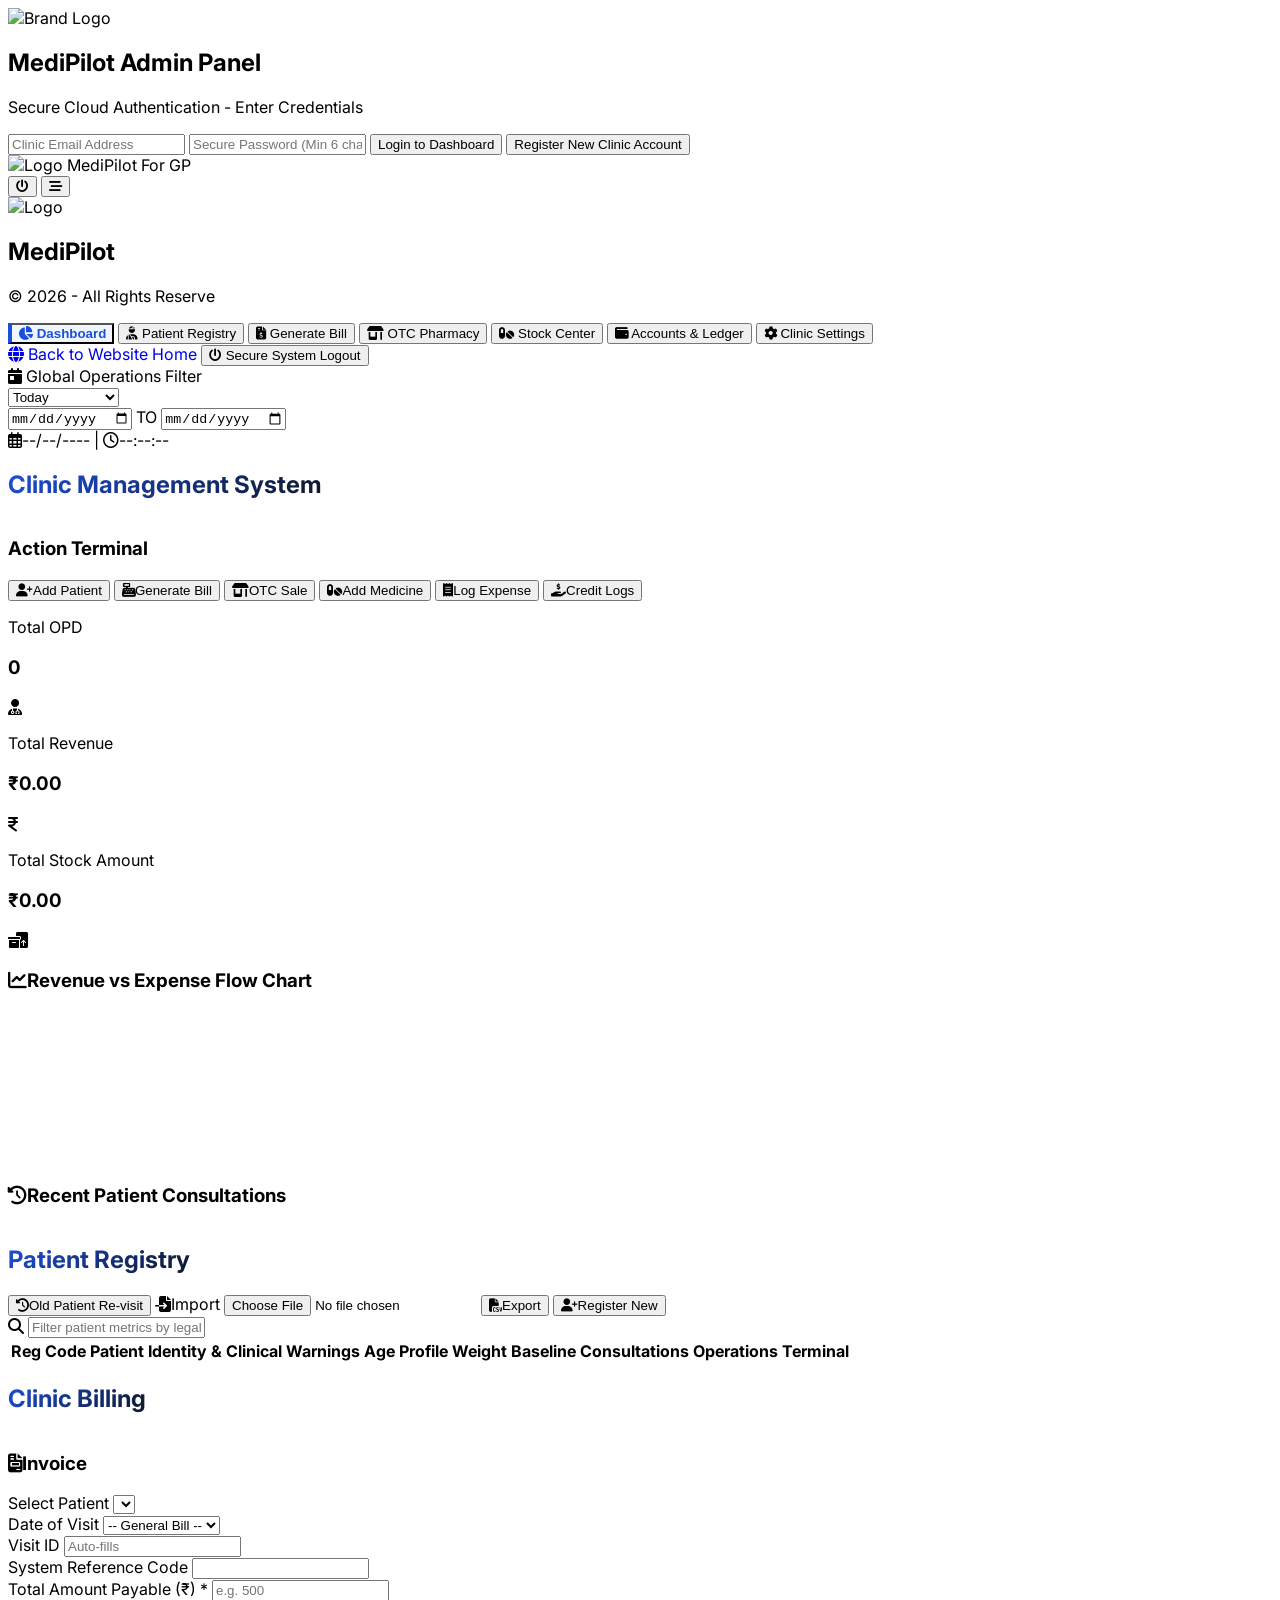
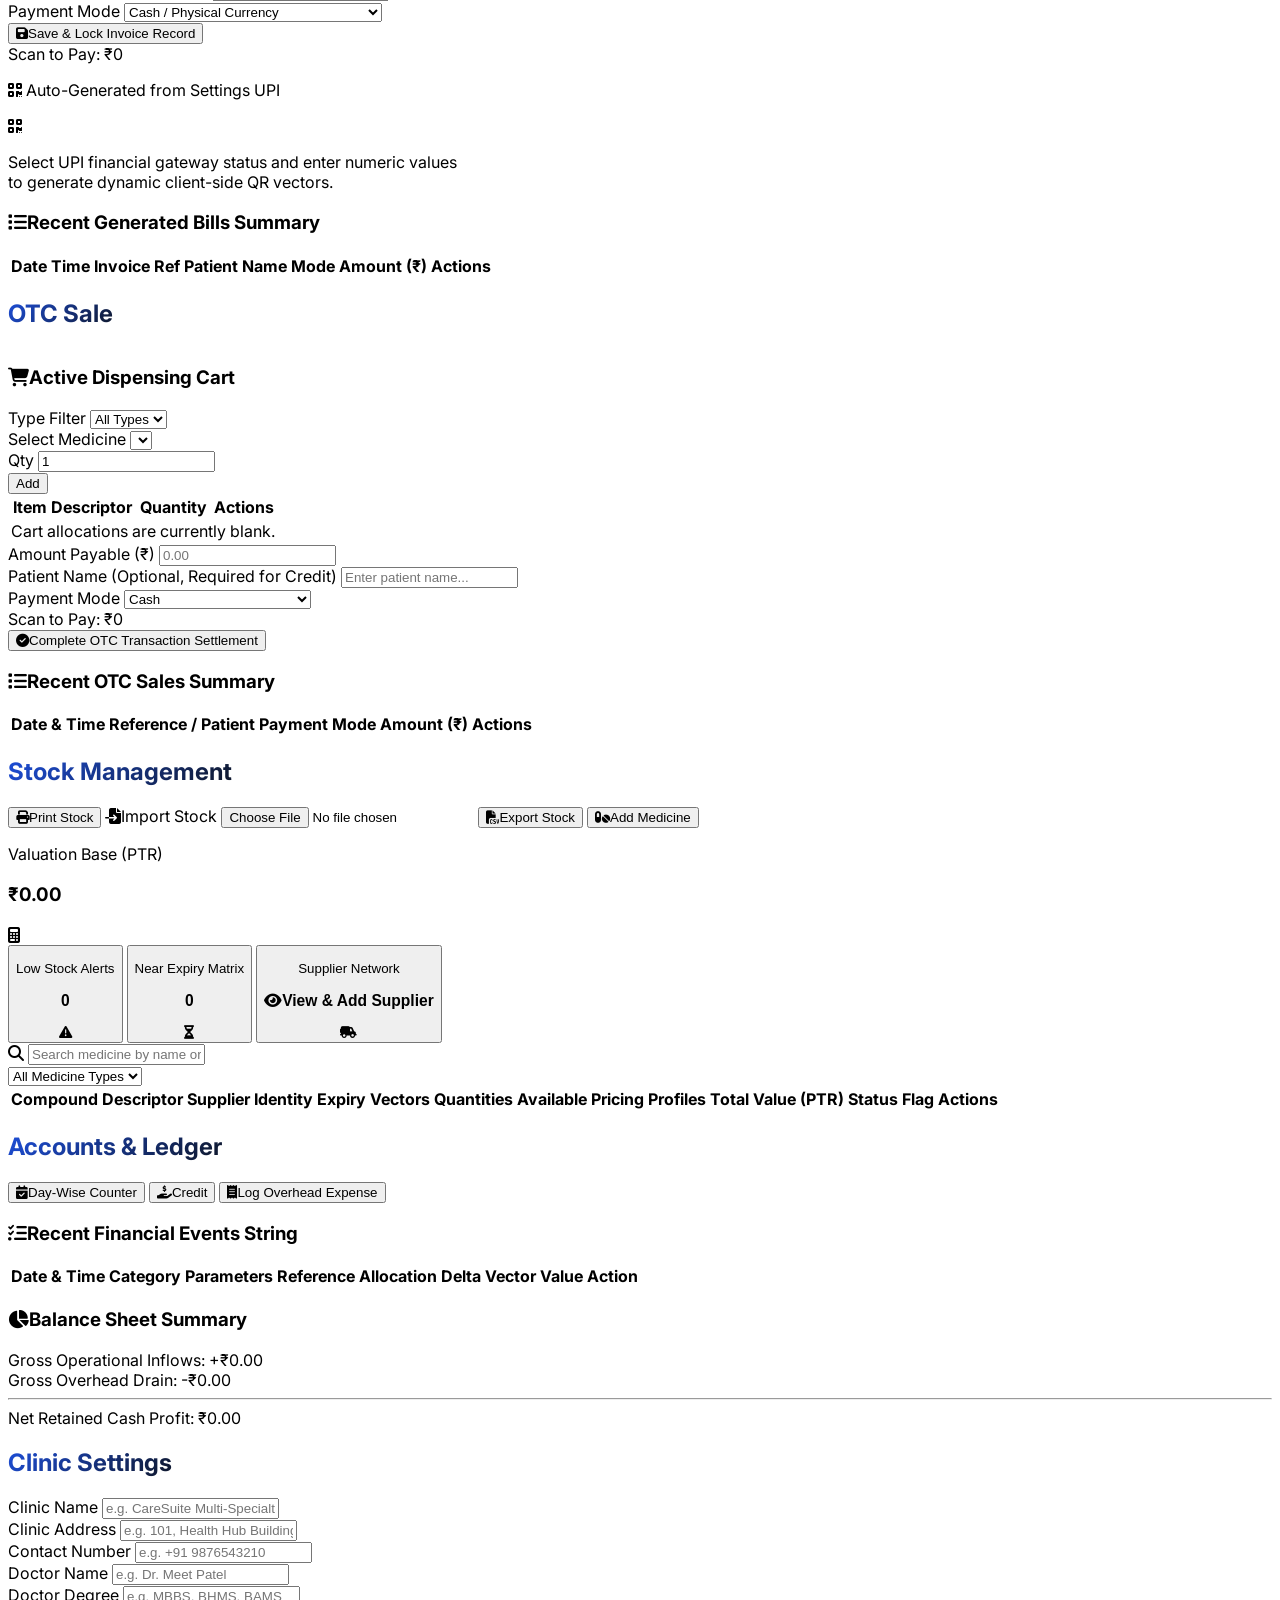
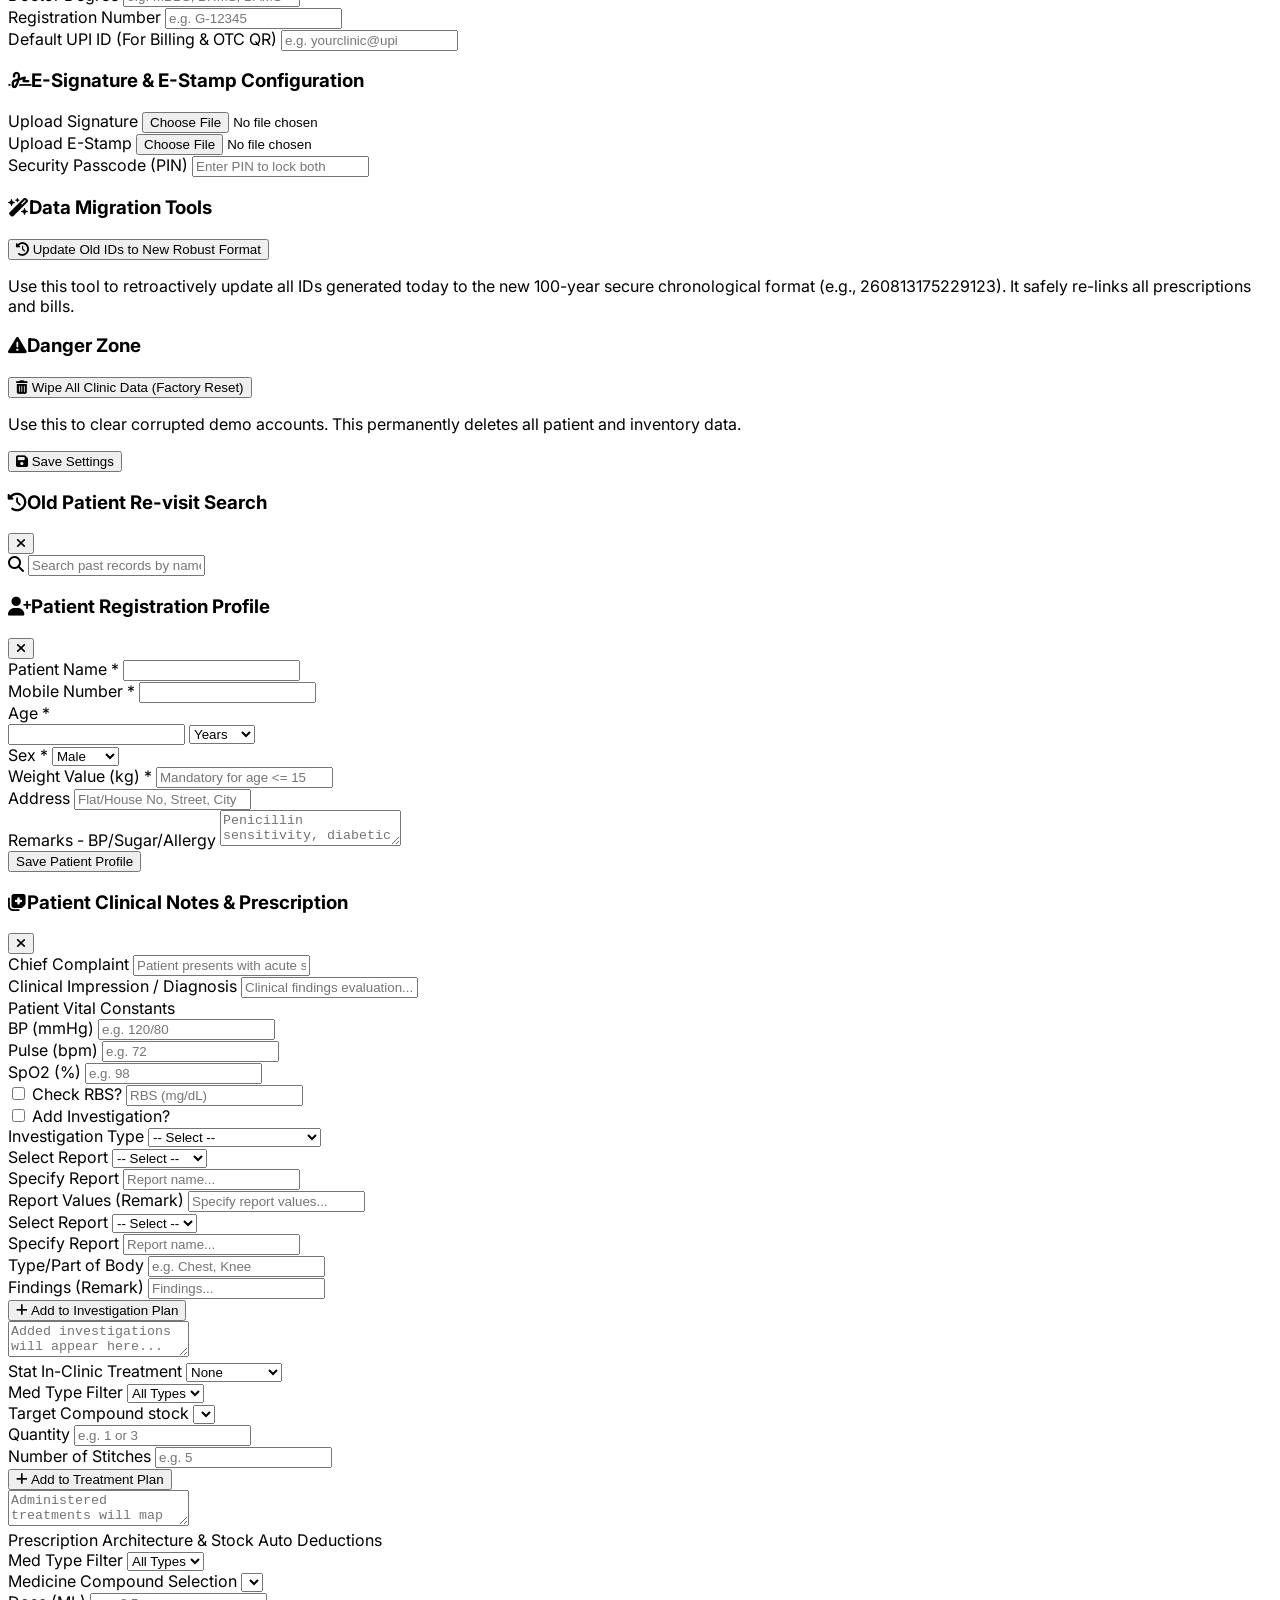
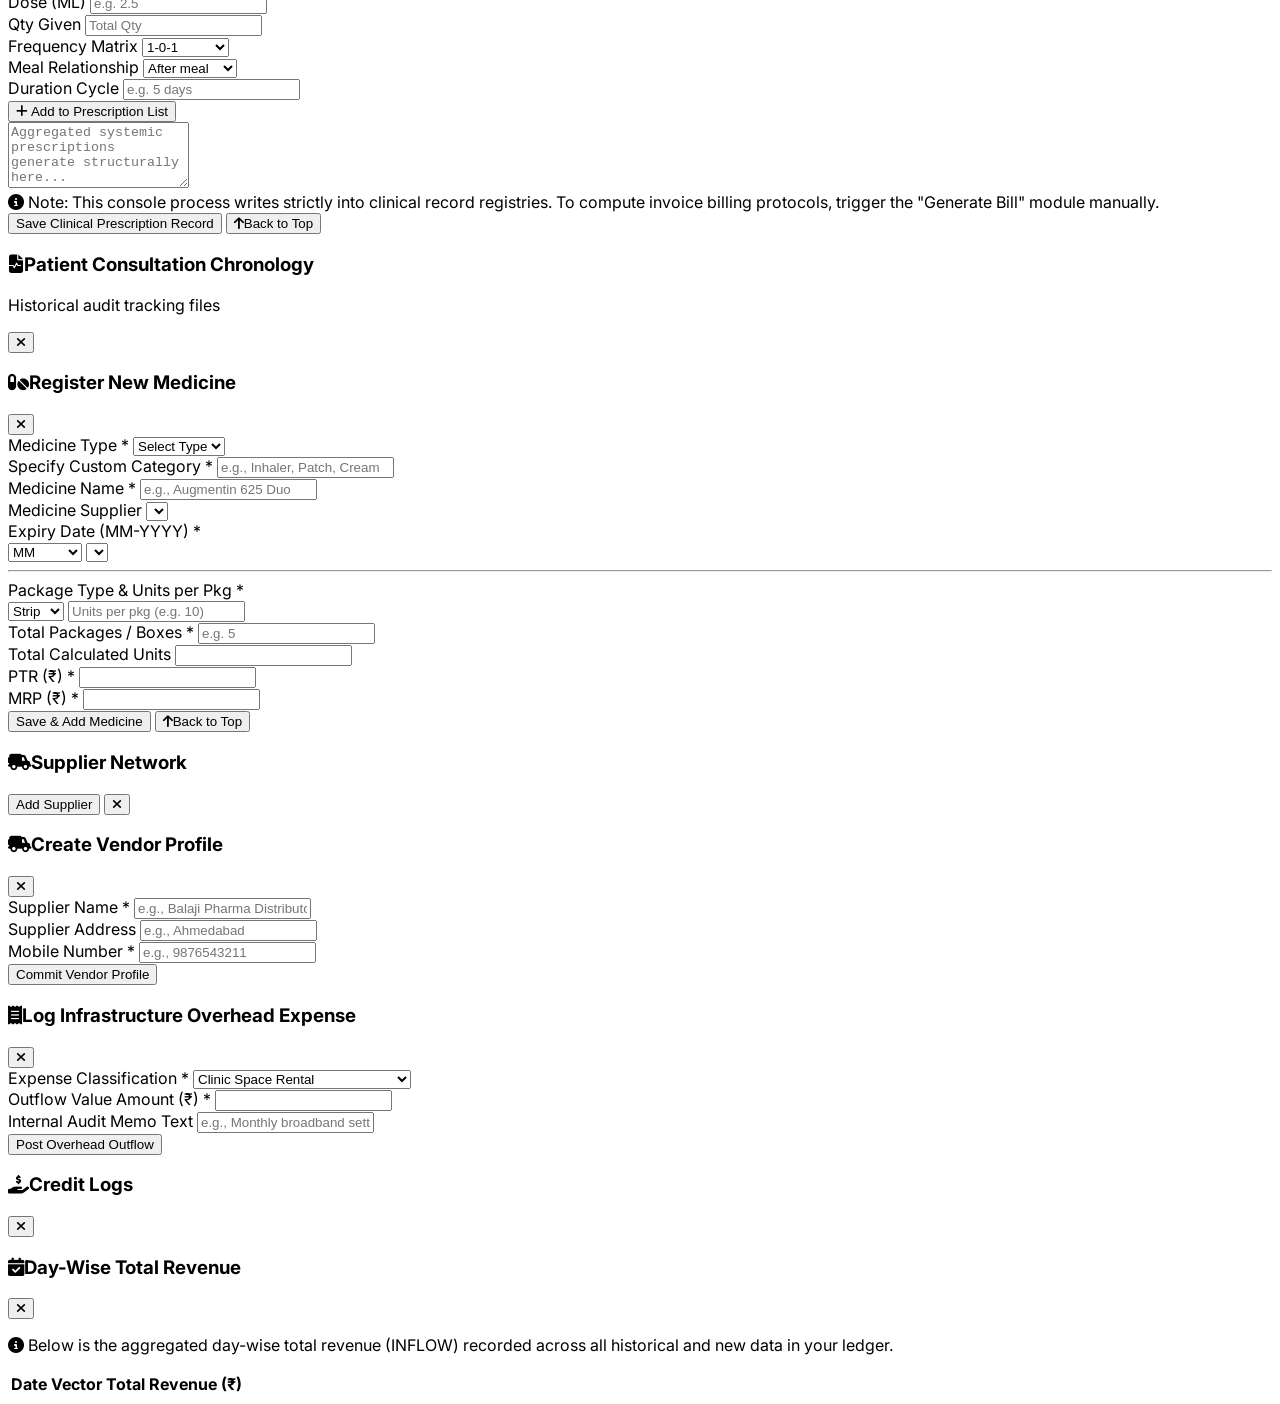
==== commit 2ed21c8b: "Update fmt.Println to print 'Goodbye World'" ====
--- a/cms/index.html
+++ b/cms/index.html
@@ -163,12 +163,6 @@
     <main class="flex-1 overflow-x-hidden overflow-y-auto p-4 md:p-8 w-full">
         
         <section id="mod-dashboard" class="erp-section space-y-6">
-            
-            <div id="near-expiry-marquee-container" class="hidden bg-amber-50 text-amber-800 p-3 text-xs font-black rounded-2xl flex items-center shadow-sm border border-amber-200 uppercase tracking-wider cursor-default">
-                <i class="fa-solid fa-triangle-exclamation mr-3 animate-pulse text-amber-600 text-lg"></i>
-                <marquee id="near-expiry-marquee" class="flex-1 text-sm font-bold" scrollamount="6" onmouseover="this.stop();" onmouseout="this.start();"></marquee>
-            </div>
-
             <div class="flex flex-col sm:flex-row items-center justify-between bg-white p-4 rounded-2xl border border-slate-200 shadow-sm no-print">
                 <div class="flex items-center text-sm font-black tracking-tight text-slate-700">
                     <i class="fa-solid fa-calendar-day text-blue-600 mr-2 text-lg"></i> Global Operations Filter
@@ -429,43 +423,13 @@
                         </div>
                         <div class="flex-1">
                             <label class="block text-[10px] font-extrabold uppercase tracking-wider text-slate-400 mb-1.5">Select Medicine</label>
-                            <select id="otc-medicine-select" onchange="UI.handleOTCMedicineChange()" class="w-full p-3 bg-slate-50 border border-slate-200 rounded-xl text-sm focus:outline-none focus:ring-2 focus:ring-blue-500/20 focus:border-blue-500 transition-all font-medium"></select>
+                            <select id="otc-medicine-select" class="w-full p-3 bg-slate-50 border border-slate-200 rounded-xl text-sm focus:outline-none focus:ring-2 focus:ring-blue-500/20 focus:border-blue-500 transition-all font-medium"></select>
                         </div>
-                        <div id="otc-qty-container" class="w-24 transition-all">
+                        <div class="w-24">
                             <label class="block text-[10px] font-extrabold uppercase tracking-wider text-slate-400 mb-1.5">Qty</label>
                             <input id="otc-qty" type="number" min="1" value="1" class="w-full p-3 bg-slate-50 border border-slate-200 rounded-xl text-sm font-black text-center focus:outline-none focus:ring-2 focus:ring-blue-500/20 text-slate-800">
                         </div>
                         <button onclick="UI.addOTCToCart()" class="px-5 bg-gradient-to-r from-blue-700 to-blue-800 hover:from-blue-800 hover:to-blue-900 text-white font-bold rounded-xl transition-all shadow-md shadow-blue-700/10 h-12 cursor-pointer active:scale-[0.96] text-xs uppercase tracking-wide">Add</button>
-                    </div>
-
-                    <div id="otc-treatment-container" class="hidden flex items-end gap-3 flex-wrap mt-3 bg-blue-50/50 p-4 rounded-xl border border-blue-100 shadow-inner w-full">
-                        <div class="w-48">
-                            <label class="block text-[10px] font-extrabold uppercase tracking-wider text-slate-400 mb-1.5">Treatment Type</label>
-                            <select id="otc-treatment-select" onchange="UI.handleOTCTreatmentChange()" class="w-full p-3 bg-white border border-slate-200 rounded-xl text-sm focus:outline-none focus:ring-2 focus:ring-blue-500/20 transition-all font-medium text-slate-700">
-                                <option value="" disabled selected>Select Treatment</option>
-                                <option value="BP Measure">BP Measure</option>
-                                <option value="Sugar Check">Sugar Check</option>
-                                <option value="Dressing">Dressing</option>
-                                <option value="Other">Other</option>
-                            </select>
-                        </div>
-                        
-                        <div id="otc-treatment-bp-container" class="hidden flex-1 relative">
-                            <label class="block text-[10px] font-extrabold uppercase tracking-wider text-slate-400 mb-1.5">BP Reading</label>
-                            <input id="otc-treatment-bp" type="text" placeholder="e.g. 120/80" class="w-full p-3 pr-16 bg-white border border-slate-200 rounded-xl text-sm focus:outline-none focus:ring-2 focus:ring-blue-500/20 text-slate-800 font-bold">
-                            <span class="absolute right-4 top-[38px] text-xs font-bold text-slate-400">mmHg</span>
-                        </div>
-
-                        <div id="otc-treatment-sugar-container" class="hidden flex-1 relative">
-                            <label class="block text-[10px] font-extrabold uppercase tracking-wider text-slate-400 mb-1.5">Sugar Reading</label>
-                            <input id="otc-treatment-sugar" type="number" placeholder="e.g. 140" class="w-full p-3 pr-16 bg-white border border-slate-200 rounded-xl text-sm focus:outline-none focus:ring-2 focus:ring-blue-500/20 text-slate-800 font-bold">
-                            <span class="absolute right-4 top-[38px] text-xs font-bold text-slate-400">mg/dL</span>
-                        </div>
-
-                        <div id="otc-treatment-specify-container" class="hidden flex-1">
-                            <label class="block text-[10px] font-extrabold uppercase tracking-wider text-slate-400 mb-1.5">Specify Treatment</label>
-                            <input id="otc-treatment-specify" type="text" placeholder="Enter treatment details..." class="w-full p-3 bg-white border border-slate-200 rounded-xl text-sm focus:outline-none focus:ring-2 focus:ring-blue-500/20 text-slate-800 font-bold">
-                        </div>
                     </div>
 
                     <div class="border border-slate-200 rounded-xl overflow-hidden mt-4">
@@ -540,6 +504,7 @@
                 </div>
             </div>
         </section>
+
         <section id="mod-inventory" class="erp-section hidden space-y-6">
             <div class="flex flex-col sm:flex-row sm:items-center sm:justify-between border-b border-slate-200 pb-5 gap-4">
                 <div>
@@ -637,6 +602,7 @@
                 </div>
             </div>
         </section>
+
         <section id="mod-finance" class="erp-section hidden space-y-6">
             <div class="flex flex-col sm:flex-row sm:items-center sm:justify-between border-b border-slate-200 pb-5 gap-4">
                 <div>
@@ -848,6 +814,7 @@
             </div>
         </div>
     </div>
+
     <div id="modal-visit" class="fixed inset-0 bg-slate-900/60 backdrop-blur-xs flex items-center justify-center hidden z-[100] p-4 no-print">
         <div class="w-full max-w-3xl bg-white rounded-2xl shadow-2xl overflow-hidden flex flex-col max-h-[90vh] border border-slate-200 animate-zoom-in">
             <div class="bg-gradient-to-r from-blue-800 to-blue-950 p-4 text-white flex justify-between items-center">
@@ -1230,14 +1197,6 @@
                         <label class="block text-[10px] font-extrabold text-slate-400 uppercase mb-1.5 tracking-wider">Total Calculated Units</label>
                         <input type="number" id="m-total-qty" readonly class="w-full p-2.5 border border-slate-200 rounded-xl bg-slate-100 focus:outline-none font-black text-blue-700">
                     </div>
-                    
-                    <div>
-                        <label class="block text-[10px] font-extrabold text-slate-400 uppercase mb-1.5 tracking-wider">Low Stock Threshold *</label>
-                        <input type="number" id="m-low-threshold" value="15" required min="1" class="w-full p-2.5 border border-slate-200 rounded-xl bg-slate-50 focus:bg-white focus:outline-none focus:ring-2 focus:ring-blue-500/20 font-bold text-slate-800">
-                    </div>
-                    
-                    <div></div> <!-- Empty div for grid alignment -->
-
                     <div>
                         <label class="block text-[10px] font-extrabold text-slate-400 uppercase mb-1.5 tracking-wider">PTR (₹) *</label>
                         <input type="number" step="0.01" id="m-purchase" required class="w-full p-2.5 border border-slate-200 rounded-xl bg-slate-50 focus:bg-white focus:outline-none font-bold text-slate-800">
@@ -1375,7 +1334,7 @@
     </div>
 
     <div id="print-area" class="hidden font-mono text-sm bg-white text-slate-900 w-full max-w-full"></div>
-<script>
+    <script>
         // =========================================================================
         // 1. SUPABASE CLOUD ENGINE
         // =========================================================================
@@ -1528,6 +1487,7 @@
                         if(localStr) localData = JSON.parse(localStr);
                     } catch(e) {}
 
+                    // Smart Merge: Compare Timestamps
                     let cloudTime = cloudData?.metadata?.lastUpdated || 0;
                     let localTime = localData?.metadata?.lastUpdated || 0;
 
@@ -1556,7 +1516,6 @@
                 }
             }
         }
-
         /**
          * INTERFACE AND VIEW STATE LOGIC CONTROLLER MATRIX
          */
@@ -2236,6 +2195,7 @@
                 this.openModal('modal-credits');
             }
 
+            // DAY-WISE COUNTER MODAL IMPLEMENTATION
             static openDayWiseModal() {
                 this.renderDayWiseList();
                 this.openModal('modal-daywise');
@@ -2298,15 +2258,13 @@
 
                 let stockAssetValue = db.inventory.reduce((a,c) => a + ((c.qty / (c.unitQty || 1)) * c.selling), 0);
                 let totalStockValuePTR = db.inventory.reduce((a, c) => a + ((c.qty / (c.unitQty || 1)) * c.purchase), 0);
-                
-                let lowStockCount = db.inventory.filter(i => i.qty <= (i.lowStockThreshold !== undefined ? i.lowStockThreshold : 15)).length;
+                let lowStockCount = db.inventory.filter(i => i.qty <= 15).length;
                 let today = new Date();
-                let sixtyDaysHence = new Date(today.getTime() + (60 * 24 * 60 * 60 * 1000));
-                
-                let nearExpiryList = db.inventory.filter(i => {
+                let sixMonthsHence = new Date(today.getTime() + (180 * 24 * 60 * 60 * 1000));
+                let nearExpiryCount = db.inventory.filter(i => {
                     let expDate = new Date(i.expiry + "-01");
-                    return expDate >= today && expDate <= sixtyDaysHence;
-                });
+                    return expDate >= today && expDate <= sixMonthsHence;
+                }).length;
 
                 document.getElementById('stat-total-patients').innerText = totalOPD;
                 document.getElementById('stat-total-revenue').innerText = `₹${totalRevenue.toLocaleString('en-IN', {minimumFractionDigits: 2})}`;
@@ -2314,16 +2272,7 @@
 
                 document.getElementById('inv-ptr-val').innerText = `₹${totalStockValuePTR.toLocaleString('en-IN', {minimumFractionDigits: 2})}`;
                 document.getElementById('inv-low-count').innerText = lowStockCount;
-                document.getElementById('inv-expiry-count').innerText = nearExpiryList.length;
-
-                const marqueeContainer = document.getElementById('near-expiry-marquee-container');
-                const marquee = document.getElementById('near-expiry-marquee');
-                if (nearExpiryList.length > 0 && marqueeContainer && marquee) {
-                    marquee.innerText = "NEAR EXPIRY ALERT: " + nearExpiryList.map(i => `${i.name} (${i.expiry})`).join('  |  ');
-                    marqueeContainer.classList.remove('hidden');
-                } else if (marqueeContainer) {
-                    marqueeContainer.classList.add('hidden');
-                }
+                document.getElementById('inv-expiry-count').innerText = nearExpiryCount;
 
                 this.renderPatientsGrid();
                 this.renderInventoryGrid(db, this.currentInventoryFilter);
@@ -2395,6 +2344,7 @@
                 
                 const credIdx = db.credits.findIndex(c => c.ref === refCode || (c.ref && c.ref.includes(refCode)));
                 if(credIdx !== -1) {
+                    // Note: If deleting a consolidated credit bill, this entirely removes the credit profile.
                     db.credits.splice(credIdx, 1); 
                 }
                 
@@ -2404,7 +2354,6 @@
                 alert("Bill deleted successfully.");
             }
 
-            // MODIFIED: Inject Treatment to TOP of list
             static filterOTCMedicineOptions() {
                 const db = SystemStorage.read();
                 const typeFilter = document.getElementById('otc-medicine-type-filter')?.value || 'ALL';
@@ -2416,64 +2365,13 @@
                     if (typeFilter === 'Other') {
                         const standardTypes = ['Tablet', 'Capsule', 'Syrup', 'Ointment', 'Drop', 'Vial', 'Ampule', 'SN', 'Lotion', 'Sachet', 'Nab'];
                         availableMeds = availableMeds.filter(i => !standardTypes.includes(i.type));
-                        availableMeds.sort((a, b) => (a.name || '').localeCompare(b.name || ''));
-                        
-                        select.innerHTML = '<option value="" disabled selected>-- Select Medicine / Treatment --</option>' + 
-                            '<option value="OTC_TREATMENT" class="font-bold text-blue-700 bg-blue-50">➕ Other (Treatment / Service)</option>' +
-                            availableMeds.map(i => `<option value="${i.id}">${i.name} (Stock: ${parseFloat(Number(i.qty).toFixed(2))})</option>`).join('');
-                        this.handleOTCMedicineChange();
-                        return;
                     } else {
                         availableMeds = availableMeds.filter(i => i.type === typeFilter);
                     }
                 }
-                
                 availableMeds.sort((a, b) => (a.name || '').localeCompare(b.name || ''));
                 select.innerHTML = '<option value="" disabled selected>-- Select Medicine --</option>' + 
                     availableMeds.map(i => `<option value="${i.id}">${i.name} (Stock: ${parseFloat(Number(i.qty).toFixed(2))})</option>`).join('');
-                
-                this.handleOTCMedicineChange();
-            }
-
-            // MODIFIED: Hide Qty Container completely
-            static handleOTCMedicineChange() {
-                const val = document.getElementById('otc-medicine-select')?.value;
-                const treatmentContainer = document.getElementById('otc-treatment-container');
-                const qtyContainer = document.getElementById('otc-qty-container');
-                const qtyInput = document.getElementById('otc-qty');
-                
-                if (treatmentContainer && qtyContainer) {
-                    if (val === 'OTC_TREATMENT') {
-                        treatmentContainer.classList.remove('hidden');
-                        qtyContainer.classList.add('hidden');
-                        if(qtyInput) qtyInput.value = 1;
-                    } else {
-                        treatmentContainer.classList.add('hidden');
-                        qtyContainer.classList.remove('hidden');
-                    }
-                }
-            }
-
-            // MODIFIED: Handle visibility of BP, Sugar, and Specific inputs
-            static handleOTCTreatmentChange() {
-                const val = document.getElementById('otc-treatment-select')?.value;
-                const specifyContainer = document.getElementById('otc-treatment-specify-container');
-                const bpContainer = document.getElementById('otc-treatment-bp-container');
-                const sugarContainer = document.getElementById('otc-treatment-sugar-container');
-                
-                if (specifyContainer && bpContainer && sugarContainer) {
-                    specifyContainer.classList.add('hidden');
-                    bpContainer.classList.add('hidden');
-                    sugarContainer.classList.add('hidden');
-                    
-                    if (val === 'Other') {
-                        specifyContainer.classList.remove('hidden');
-                    } else if (val === 'BP Measure') {
-                        bpContainer.classList.remove('hidden');
-                    } else if (val === 'Sugar Check') {
-                        sugarContainer.classList.remove('hidden');
-                    }
-                }
             }
 
             static syncOTCDropdowns(db) {
@@ -2519,6 +2417,7 @@
                     const patient = patParts.length > 1 ? patParts[1] : 'Walk-in';
                     const displayTime = sale.time || '--:--:--';
                     
+                    // Display only the primary ref in the summary if it's a consolidated log
                     const displayRef = sale.ref.split(", ")[0] + (sale.ref.includes(",") ? " (+)" : "");
 
                     return `
@@ -2649,6 +2548,7 @@
                 document.getElementById('bill-visit-id').value = document.getElementById('bill-visit-date').value;
             }
 
+            // AUTO QR GENERATOR FOR BILLING (USES SETTINGS UPI ID)
             static renderUPIQR() {
                 const mode = document.getElementById('bill-payment-mode').value;
                 const amt = parseFloat(document.getElementById('bill-amount').value) || 0;
@@ -2710,19 +2610,23 @@
                 const visitTag = visitId ? ` [Visit: ${visitId}]` : '';
                 const catStr = `Billing [${modeSelect.value}] - ${targetPatient.name}${visitTag}`;
 
+                // --- NEW CONSOLIDATED CREDIT LOGIC ---
                 if(modeSelect.value === 'Credit') {
                     if(!db.credits) db.credits = [];
+                    // Find an active credit for this exact patient ID
                     let existingCredit = db.credits.find(c => c.patientId === targetPatient.id && c.paidAmount < c.totalAmount);
                     
                     if (existingCredit) {
+                        // Consolidate the new bill into the existing active credit
                         existingCredit.pastAmount = existingCredit.totalAmount;
                         existingCredit.newAmount = amt;
                         existingCredit.totalAmount += amt;
-                        existingCredit.ref = existingCredit.ref + ", " + invCode;
-                        existingCredit.timestamp = ts.timestamp; 
+                        existingCredit.ref = existingCredit.ref + ", " + invCode; // Merge reference codes
+                        existingCredit.timestamp = ts.timestamp; // Bring to front chronologically
                         existingCredit.date = ts.date;
                         existingCredit.time = ts.time;
                     } else {
+                        // Create a fresh credit entity if none exist
                         db.credits.push({
                             id: UI.generateUniqueRef('CRD-'),
                             patientId: targetPatient.id,
@@ -3042,12 +2946,9 @@
                 const durMatch = finalDuration.match(/\d+/);
                 const days = durMatch ? (parseInt(durMatch[0]) || 1) : 1;
                 
-                let dailyCount = 0;
-                const doseParts = doseSelect.value.split('-');
-                doseParts.forEach(part => {
-                    if (part === '1/2') dailyCount += 0.5;
-                    else dailyCount += parseFloat(part) || 0;
-                });
+                let dailyCount = 2;
+                if(doseSelect.value === '1-1-1') dailyCount = 3;
+                if(['1-0-0','0-1-0','0-0-1'].includes(doseSelect.value)) dailyCount = 1;
 
                 const directQtyTypes = ['Syrup', 'Ointment', 'Drop', 'Lotion', 'Sachet', 'Nab', 'Other'];
                 let lineContent = "";
@@ -3223,12 +3124,9 @@
 
                 if (!confirm("Editing will reverse this sale temporarily and load it back into cart. Continue?")) return;
 
-                // Mod: don't restock treatments
                 sale.cartItems.forEach(cartItem => {
-                    if(!cartItem.isTreatment) {
-                        const invItem = db.inventory.find(i => i.id === cartItem.id);
-                        if (invItem) invItem.qty += cartItem.qty;
-                    }
+                    const invItem = db.inventory.find(i => i.id === cartItem.id);
+                    if (invItem) invItem.qty += cartItem.qty;
                 });
 
                 this.otcCart = JSON.parse(JSON.stringify(sale.cartItems));
@@ -3271,10 +3169,8 @@
                 if (!sale) return;
                 if (sale.cartItems && sale.cartItems.length > 0) {
                     sale.cartItems.forEach(cartItem => {
-                        if(!cartItem.isTreatment) {
-                            const invItem = db.inventory.find(i => i.id === cartItem.id);
-                            if (invItem) invItem.qty += cartItem.qty;
-                        }
+                        const invItem = db.inventory.find(i => i.id === cartItem.id);
+                        if (invItem) invItem.qty += cartItem.qty;
                     });
                 }
 
@@ -3287,6 +3183,7 @@
                 alert(`OTC Sale deleted successfully.`);
             }
 
+            // --- NEW CONSOLIDATED CREDIT RENDERING ---
             static renderCreditsList() {
                 const db = SystemStorage.read();
                 const container = document.getElementById('credits-list');
@@ -3300,11 +3197,13 @@
                 container.innerHTML = activeCredits.map(c => {
                     const remaining = c.totalAmount - c.paidAmount;
                     
+                    // Conditionally show the exact math equation if there are consolidated entries
                     let mathDisplay = "";
                     if (c.pastAmount > 0 && c.newAmount > 0) {
                         mathDisplay = `<div class="text-[11px] text-indigo-700 bg-indigo-50 p-2 rounded-lg mt-1.5 inline-block border border-indigo-100 font-bold shadow-xs"><i class="fa-solid fa-calculator mr-1"></i> Past Credit (₹${c.pastAmount.toFixed(2)}) + New Credit (₹${c.newAmount.toFixed(2)}) = Sum Total (₹${c.totalAmount.toFixed(2)})</div>`;
                     }
 
+                    // Format multi-refs cleanly if needed
                     const refDisplay = c.ref.includes(",") ? `<span title="${c.ref}">${c.ref.split(", ")[0]} (+ multiple)</span>` : c.ref;
 
                     return `
@@ -3342,6 +3241,7 @@
                 
                 credit.paidAmount += amount;
                 
+                // Clear the temporary math attributes upon partial or full payment so the equation resets beautifully
                 credit.pastAmount = 0;
                 credit.newAmount = 0;
                 
@@ -3349,7 +3249,7 @@
                 db.finance.push({
                     type: "INFLOW",
                     category: `Credit Settlement [${payMode}] - ${credit.patientName}`,
-                    ref: credit.ref,
+                    ref: credit.ref, // Stores all the aggregated refs
                     amount: amount,
                     date: ts.date,
                     time: ts.time,
@@ -3362,118 +3262,9 @@
                 alert(`Payment of ₹${amount.toFixed(2)} received successfully.`);
             }
 
-            // MODIFIED: Inject Treatment to TOP of list
-            static filterOTCMedicineOptions() {
-                const db = SystemStorage.read();
-                const typeFilter = document.getElementById('otc-medicine-type-filter')?.value || 'ALL';
-                const select = document.getElementById('otc-medicine-select');
-                if (!select) return;
-
-                let availableMeds = db.inventory.filter(i => i.qty > 0);
-                if (typeFilter !== 'ALL') {
-                    if (typeFilter === 'Other') {
-                        const standardTypes = ['Tablet', 'Capsule', 'Syrup', 'Ointment', 'Drop', 'Vial', 'Ampule', 'SN', 'Lotion', 'Sachet', 'Nab'];
-                        availableMeds = availableMeds.filter(i => !standardTypes.includes(i.type));
-                        availableMeds.sort((a, b) => (a.name || '').localeCompare(b.name || ''));
-                        
-                        select.innerHTML = '<option value="" disabled selected>-- Select Medicine / Treatment --</option>' + 
-                            '<option value="OTC_TREATMENT" class="font-bold text-blue-700 bg-blue-50">➕ Other (Treatment / Service)</option>' +
-                            availableMeds.map(i => `<option value="${i.id}">${i.name} (Stock: ${parseFloat(Number(i.qty).toFixed(2))})</option>`).join('');
-                        this.handleOTCMedicineChange();
-                        return;
-                    } else {
-                        availableMeds = availableMeds.filter(i => i.type === typeFilter);
-                    }
-                }
-                
-                availableMeds.sort((a, b) => (a.name || '').localeCompare(b.name || ''));
-                select.innerHTML = '<option value="" disabled selected>-- Select Medicine --</option>' + 
-                    availableMeds.map(i => `<option value="${i.id}">${i.name} (Stock: ${parseFloat(Number(i.qty).toFixed(2))})</option>`).join('');
-                
-                this.handleOTCMedicineChange();
-            }
-
-            // MODIFIED: Hide Qty Container completely
-            static handleOTCMedicineChange() {
-                const val = document.getElementById('otc-medicine-select')?.value;
-                const treatmentContainer = document.getElementById('otc-treatment-container');
-                const qtyContainer = document.getElementById('otc-qty-container');
-                const qtyInput = document.getElementById('otc-qty');
-                
-                if (treatmentContainer && qtyContainer) {
-                    if (val === 'OTC_TREATMENT') {
-                        treatmentContainer.classList.remove('hidden');
-                        qtyContainer.classList.add('hidden');
-                        if(qtyInput) qtyInput.value = 1;
-                    } else {
-                        treatmentContainer.classList.add('hidden');
-                        qtyContainer.classList.remove('hidden');
-                    }
-                }
-            }
-
-            // MODIFIED: Handle visibility of BP, Sugar, and Specific inputs
-            static handleOTCTreatmentChange() {
-                const val = document.getElementById('otc-treatment-select')?.value;
-                const specifyContainer = document.getElementById('otc-treatment-specify-container');
-                const bpContainer = document.getElementById('otc-treatment-bp-container');
-                const sugarContainer = document.getElementById('otc-treatment-sugar-container');
-                
-                if (specifyContainer && bpContainer && sugarContainer) {
-                    specifyContainer.classList.add('hidden');
-                    bpContainer.classList.add('hidden');
-                    sugarContainer.classList.add('hidden');
-                    
-                    if (val === 'Other') {
-                        specifyContainer.classList.remove('hidden');
-                    } else if (val === 'BP Measure') {
-                        bpContainer.classList.remove('hidden');
-                    } else if (val === 'Sugar Check') {
-                        sugarContainer.classList.remove('hidden');
-                    }
-                }
-            }
-
-            // MODIFIED: Capture BP and Sugar values for Cart
             static addOTCToCart() {
                 const medId = document.getElementById('otc-medicine-select').value;
-                const qty = parseInt(document.getElementById('otc-qty').value) || 1;
-                
-                if (medId === 'OTC_TREATMENT') {
-                    const treatType = document.getElementById('otc-treatment-select').value;
-                    if (!treatType) { alert("Please select a treatment type."); return; }
-                    
-                    let treatName = treatType;
-                    if (treatType === 'Other') {
-                        const specify = document.getElementById('otc-treatment-specify').value.trim();
-                        if (!specify) { alert("Please specify the exact treatment/service details."); return; }
-                        treatName = specify;
-                    } else if (treatType === 'BP Measure') {
-                        const bpVal = document.getElementById('otc-treatment-bp').value.trim();
-                        if (!bpVal) { alert("Please enter the BP reading."); return; }
-                        treatName = `BP Measure (${bpVal} mmHg)`;
-                    } else if (treatType === 'Sugar Check') {
-                        const sugarVal = document.getElementById('otc-treatment-sugar').value.trim();
-                        if (!sugarVal) { alert("Please enter the Sugar reading."); return; }
-                        treatName = `Sugar Check (${sugarVal} mg/dL)`;
-                    }
-                    
-                    const specialId = 'TRT-' + new Date().getTime();
-                    this.otcCart.push({ id: specialId, name: `[Treatment] ${treatName}`, qty: 1, isTreatment: true });
-                    
-                    // Reset fields
-                    document.getElementById('otc-medicine-select').selectedIndex = 0;
-                    document.getElementById('otc-treatment-select').selectedIndex = 0;
-                    document.getElementById('otc-treatment-specify').value = "";
-                    document.getElementById('otc-treatment-bp').value = "";
-                    document.getElementById('otc-treatment-sugar').value = "";
-                    
-                    this.handleOTCMedicineChange();
-                    this.handleOTCTreatmentChange();
-                    this.renderOTCCart();
-                    return;
-                }
-
+                const qty = parseInt(document.getElementById('otc-qty').value);
                 if (!medId || isNaN(qty) || qty <= 0) { alert("Please select a medicine and quantity."); return; }
                 
                 const db = SystemStorage.read();
@@ -3489,7 +3280,7 @@
                 }
                 
                 if (existing) existing.qty += qty;
-                else this.otcCart.push({ id: med.id, name: med.name, qty: qty, isTreatment: false });
+                else this.otcCart.push({ id: med.id, name: med.name, qty: qty });
                 
                 document.getElementById('otc-qty').value = 1;
                 document.getElementById('otc-medicine-select').selectedIndex = 0;
@@ -3509,21 +3300,19 @@
                     return;
                 }
                 
-                tbody.innerHTML = this.otcCart.map((item, index) => {
-                    const itemNameDisplay = item.isTreatment ? `<span class="text-blue-700 font-bold">${item.name}</span>` : item.name;
-                    return `
+                tbody.innerHTML = this.otcCart.map((item, index) => `
                     <tr class="border-b border-slate-100 hover:bg-slate-50 font-medium text-xs">
-                        <td class="p-3 font-bold text-slate-700">${itemNameDisplay}</td>
+                        <td class="p-3 font-bold text-slate-700">${item.name}</td>
                         <td class="p-3 text-center text-slate-600 font-bold">${item.qty}</td>
                         <td class="p-3 text-center">
                             <button onclick="UI.removeOTCFromCart(${index})" class="text-rose-500 hover:text-rose-700 transition-colors cursor-pointer"><i class="fa-solid fa-xmark"></i></button>
                         </td>
-                    </tr>`;
-                }).join('');
+                    </tr>`).join('');
                 
                 this.renderOTCUPIQR(); 
             }
 
+            // AUTO QR GENERATOR FOR OTC (USES SETTINGS UPI ID)
             static renderOTCUPIQR() {
                 const mode = document.getElementById('otc-payment-mode').value;
                 const manualAmount = parseFloat(document.getElementById('otc-receive-amount').value) || 0;
@@ -3576,12 +3365,9 @@
                 const db = SystemStorage.read();
                 const patTag = otcPat ? ` - ${otcPat}` : ' - Walk-in';
                 
-                // Mod: Ensure we only deduct stock if item is not a treatment
                 this.otcCart.forEach(cartItem => {
-                    if (!cartItem.isTreatment) {
-                        const invItem = db.inventory.find(i => i.id === cartItem.id);
-                        if (invItem) invItem.qty = Math.max(0, invItem.qty - cartItem.qty);
-                    }
+                    const invItem = db.inventory.find(i => i.id === cartItem.id);
+                    if (invItem) invItem.qty = Math.max(0, invItem.qty - cartItem.qty);
                 });
                 
                 const ts = this.getTimestampData();
@@ -3591,16 +3377,19 @@
                 const saleTimestamp = this.editingOTCTimestamp || ts.timestamp;
                 const cartCopy = JSON.parse(JSON.stringify(this.otcCart));
 
+                // --- NEW CONSOLIDATED CREDIT LOGIC ---
                 if (mode === 'Credit') {
                     if(!db.credits) db.credits = [];
                     const targetPatient = db.patients.find(p => p.name.toLowerCase() === otcPat.toLowerCase()) || { id: 'WALK-IN', name: otcPat };
                     
+                    // Find an active credit by Patient Name
                     let existingCredit = db.credits.find(c => c.patientName.toLowerCase() === targetPatient.name.toLowerCase() && c.paidAmount < c.totalAmount);
                     
                     if (existingCredit) {
                         existingCredit.pastAmount = existingCredit.totalAmount;
                         existingCredit.newAmount = manualAmount;
                         existingCredit.totalAmount += manualAmount;
+                        // Avoid appending same ref when editing
                         if (!existingCredit.ref.includes(refCode)) {
                             existingCredit.ref = existingCredit.ref + ", " + refCode;
                         }
@@ -3646,7 +3435,6 @@
                 this.editingOTCRef = null;
                 document.getElementById('otc-receive-amount').value = "";
                 document.getElementById('otc-patient-name').value = "";
-                this.handleOTCMedicineChange(); // hide treatment box if open
                 this.renderOTCCart();
                 this.renderOTCSummary();
                 
@@ -4030,16 +3818,16 @@
 
             static printInventoryStock() {
                 const db = SystemStorage.read();
-                let datasets = [...db.inventory].sort((a, b) => (a.name || '').localeCompare(b.name || ''));
+                let datasets = db.inventory;
                 
                 if (this.currentInventoryFilter === 'LOW_STOCK') {
-                    datasets = datasets.filter(i => i.qty <= (i.lowStockThreshold !== undefined ? i.lowStockThreshold : 15));
+                    datasets = datasets.filter(i => i.qty <= 15);
                 } else if (this.currentInventoryFilter === 'NEAR_EXPIRY') {
                     let today = new Date();
-                    let sixtyDaysHence = new Date(today.getTime() + (60 * 24 * 60 * 60 * 1000));
+                    let sixMonthsHence = new Date(today.getTime() + (180 * 24 * 60 * 60 * 1000));
                     datasets = datasets.filter(i => {
                         let expDate = new Date(i.expiry + "-01");
-                        return expDate >= today && expDate <= sixtyDaysHence;
+                        return expDate >= today && expDate <= sixMonthsHence;
                     });
                 }
 
@@ -4069,7 +3857,7 @@
                         <div style="text-align:center; margin-bottom: 20px; border-bottom: 2px solid #1d4ed8; padding-bottom: 10px;">
                             <h2 style="margin:0; font-size: 24px; color: #1d4ed8; text-transform: uppercase; font-weight:800;">${clinic.name || 'Clinic Stock Report'}</h2>
                             <p style="margin:5px 0 0; font-size: 13px; color: #475569;">${clinic.address || ''}</p>
-                            <p style="margin:8px 0 0; font-size: 15px; font-weight: bold; color:#0f172a;">Current Stock Inventory Ledger (A-Z)</p>
+                            <p style="margin:8px 0 0; font-size: 15px; font-weight: bold; color:#0f172a;">Current Stock Inventory Ledger</p>
                             <p style="margin:4px 0 0; font-size: 11px; color: #64748b;">Generated on: ${printDate}</p>
                         </div>
                         <table style="width: 100%; border-collapse: collapse; font-size: 12px; text-align: left;">
@@ -4092,8 +3880,7 @@
                     html += `<tr><td colspan="9" style="padding: 12px; text-align: center; border: 1px solid #e2e8f0; color:#64748b; font-style: italic;">No stock records found for current filters.</td></tr>`;
                 } else {
                     datasets.forEach((i, idx) => {
-                        let threshold = i.lowStockThreshold !== undefined ? i.lowStockThreshold : 15;
-                        let qtyStyle = i.qty <= 0 ? 'color:#e11d48;font-weight:bold;' : (i.qty <= threshold ? 'color:#ea580c;font-weight:bold;' : 'font-weight:bold;');
+                        let qtyStyle = i.qty <= 0 ? 'color:#e11d48;font-weight:bold;' : (i.qty <= 15 ? 'color:#ea580c;font-weight:bold;' : 'font-weight:bold;');
                         html += `
                             <tr style="border-bottom: 1px solid #e2e8f0;">
                                 <td style="padding: 8px; border: 1px solid #e2e8f0;">${idx + 1}</td>
@@ -4122,14 +3909,12 @@
 
             static exportInventoryCSV() {
                 const db = SystemStorage.read();
-                let datasets = [...db.inventory].sort((a, b) => (a.name || '').localeCompare(b.name || ''));
                 let csvContent = "data:text/csv;charset=utf-8,";
-                csvContent += "Medicine Type,Medicine Name,Supplier,Expiry Date,Total Inventory Qty,Unit Type,Units per Pkg,PTR (Purchase per Pkg),MRP (Selling per Pkg),Total Value (PTR),Stock Status,Low Stock Threshold\n";
-                datasets.forEach(i => {
-                    let threshold = i.lowStockThreshold !== undefined ? i.lowStockThreshold : 15;
-                    let status = (i.qty <= 0) ? "Depleted" : (i.qty <= threshold ? "Low Level" : "In Stock");
+                csvContent += "Medicine Type,Medicine Name,Supplier,Expiry Date,Total Inventory Qty,Unit Type,Units per Pkg,PTR (Purchase per Pkg),MRP (Selling per Pkg),Total Value (PTR),Stock Status\n";
+                db.inventory.forEach(i => {
+                    let status = (i.qty <= 0) ? "Depleted" : (i.qty <= 15 ? "Low Level" : "In Stock");
                     let totalVal = ((i.qty / (i.unitQty || 1)) * i.purchase).toFixed(2);
-                    let row = `"${i.type || ''}","${i.name}","${i.supplier || ''}","${i.expiry}","${i.qty}","${i.unitType || 'Piece'}","${i.unitQty || 1}","${i.purchase}","${i.selling}","${totalVal}","${status}","${threshold}"`;
+                    let row = `"${i.type || ''}","${i.name}","${i.supplier || ''}","${i.expiry}","${i.qty}","${i.unitType || 'Piece'}","${i.unitQty || 1}","${i.purchase}","${i.selling}","${totalVal}","${status}"`;
                     csvContent += row + "\r\n";
                 });
                 const encodedUri = encodeURI(csvContent);
@@ -4156,21 +3941,19 @@
                         const cols = this.parseCSVRow(rows[i]);
                         if(cols.length < 7) continue; 
                         
-                        let qty, unitType, unitQty, purchase, selling, threshold;
+                        let qty, unitType, unitQty, purchase, selling;
                         if (cols.length >= 11) {
                             qty = parseFloat(cols[4]) || 0;
                             unitType = cols[5] || 'Piece';
                             unitQty = parseFloat(cols[6]) || 1;
                             purchase = parseFloat(cols[7]) || 0;
                             selling = parseFloat(cols[8]) || 0;
-                            threshold = parseFloat(cols[11]) || 15;
                         } else {
                             qty = parseFloat(cols[4]) || 0;
                             unitType = 'Piece';
                             unitQty = 1;
                             purchase = parseFloat(cols[5]) || 0;
                             selling = parseFloat(cols[6]) || 0;
-                            threshold = 15;
                         }
                         
                         db.inventory.push({
@@ -4183,8 +3966,7 @@
                             unitType: unitType, 
                             unitQty: unitQty, 
                             purchase: purchase,
-                            selling: selling,
-                            lowStockThreshold: threshold
+                            selling: selling
                         });
                         importedCount++;
                     }
@@ -4204,17 +3986,15 @@
                 if(!container) return;
                 container.innerHTML = "";
 
-                // A-Z Sort Alphabetical
-                let datasets = [...db.inventory].sort((a, b) => (a.name || '').localeCompare(b.name || ''));
-
+                let datasets = db.inventory;
                 if (filter === 'LOW_STOCK') {
-                    datasets = datasets.filter(i => i.qty <= (i.lowStockThreshold !== undefined ? i.lowStockThreshold : 15));
+                    datasets = datasets.filter(i => i.qty <= 15);
                 } else if (filter === 'NEAR_EXPIRY') {
                     let today = new Date();
-                    let sixtyDaysHence = new Date(today.getTime() + (60 * 24 * 60 * 60 * 1000));
+                    let sixMonthsHence = new Date(today.getTime() + (180 * 24 * 60 * 60 * 1000));
                     datasets = datasets.filter(i => {
                         let expDate = new Date(i.expiry + "-01");
-                        return expDate >= today && expDate <= sixtyDaysHence;
+                        return expDate >= today && expDate <= sixMonthsHence;
                     });
                 }
 
@@ -4242,9 +4022,8 @@
                 }
 
                 datasets.forEach(i => {
-                    let threshold = i.lowStockThreshold !== undefined ? i.lowStockThreshold : 15;
                     let statusBadge = `<span class="bg-emerald-50 text-emerald-700 text-xs px-2.5 py-1 rounded-xl font-bold">In Stock</span>`;
-                    if (i.qty <= threshold) statusBadge = `<span class="bg-rose-50 text-rose-700 text-xs px-2.5 py-1 rounded-xl font-bold">Low Level</span>`;
+                    if (i.qty <= 15) statusBadge = `<span class="bg-rose-50 text-rose-700 text-xs px-2.5 py-1 rounded-xl font-bold">Low Level</span>`;
                     if (i.qty <= 0) statusBadge = `<span class="bg-slate-200 text-slate-700 text-xs px-2.5 py-1 rounded-xl font-bold">Depleted</span>`;
                     
                     const totalPTRValue = (i.qty / (i.unitQty || 1)) * i.purchase;
@@ -4316,9 +4095,6 @@
                 document.getElementById('m-type-other').removeAttribute('required');
                 this.populateExpiryYears(); 
 
-                const thresholdInput = document.getElementById('m-low-threshold');
-                if (thresholdInput) thresholdInput.value = 15;
-
                 document.getElementById('medicine-modal-title').innerHTML = '<i class="fa-solid fa-pills mr-2 text-emerald-400"></i>Register New Medicine';
                 document.getElementById('medicine-submit-btn').innerText = "Save & Add Medicine";
                 
@@ -4371,11 +4147,6 @@
                 document.getElementById('m-purchase').value = item.purchase;
                 document.getElementById('m-selling').value = item.selling;
 
-                const thresholdInput = document.getElementById('m-low-threshold');
-                if (thresholdInput) {
-                    thresholdInput.value = item.lowStockThreshold !== undefined ? item.lowStockThreshold : 15;
-                }
-
                 document.getElementById('medicine-modal-title').innerHTML = '<i class="fa-solid fa-pen-to-square mr-2 text-amber-500"></i>Update Medicine Properties';
                 document.getElementById('medicine-submit-btn').innerText = "Update Structural Stock Parameters";
             }
@@ -4390,9 +4161,6 @@
                 const yearVal = document.getElementById('m-expiry-year').value;
                 const monthVal = document.getElementById('m-expiry-month').value;
                 const expiryVal = `${yearVal}-${monthVal}`;
-
-                const thresholdInput = document.getElementById('m-low-threshold');
-                const thresholdVal = thresholdInput ? (parseInt(thresholdInput.value) || 15) : 15;
 
                 const payload = {
                     id: editId || UI.generateUniqueRef('MED-'),
@@ -4404,8 +4172,7 @@
                     unitQty: parseFloat(document.getElementById('m-unit-qty').value) || 1,
                     qty: parseFloat(document.getElementById('m-total-qty').value) || 0,
                     purchase: parseFloat(document.getElementById('m-purchase').value) || 0,
-                    selling: parseFloat(document.getElementById('m-selling').value) || 0,
-                    lowStockThreshold: thresholdVal
+                    selling: parseFloat(document.getElementById('m-selling').value) || 0
                 };
 
                 if(editId) {
@@ -4501,35 +4268,10 @@
                 this.viewVendorNetwork();
                 alert("Supplier pipeline synchronized successfully.");
             }
-
-            static injectDynamicElements() {
-                const dashFilter = document.querySelector('#mod-dashboard .flex.flex-col.sm\\:flex-row.items-center.justify-between.bg-white');
-                if (dashFilter && !document.getElementById('near-expiry-marquee-container')) {
-                    const marqueeHTML = `
-                    <div id="near-expiry-marquee-container" class="hidden bg-amber-50 text-amber-800 p-2 text-xs font-black rounded-2xl mb-4 flex items-center shadow-sm border border-amber-200 uppercase tracking-wider cursor-default">
-                        <i class="fa-solid fa-triangle-exclamation mr-3 animate-pulse text-amber-600 text-sm"></i>
-                        <marquee id="near-expiry-marquee" class="flex-1" scrollamount="6" onmouseover="this.stop();" onmouseout="this.start();"></marquee>
-                    </div>`;
-                    dashFilter.insertAdjacentHTML('beforebegin', marqueeHTML);
-                }
-
-                const medForm = document.getElementById('form-medicine');
-                if (medForm && !document.getElementById('m-low-threshold')) {
-                    const thresholdHTML = `
-                    <div>
-                        <label class="block text-[10px] font-extrabold text-slate-400 uppercase mb-1.5 tracking-wider">Low Stock Notification Threshold *</label>
-                        <input type="number" id="m-low-threshold" value="15" required placeholder="e.g. 10" min="1" class="w-full p-2.5 border border-slate-200 rounded-xl bg-slate-50 focus:bg-white focus:outline-none focus:ring-2 focus:ring-blue-500/20 font-bold text-slate-800">
-                    </div>`;
-                    
-                    const totalQtyDiv = document.getElementById('m-total-qty').parentElement;
-                    if(totalQtyDiv) totalQtyDiv.insertAdjacentHTML('afterend', thresholdHTML);
-                }
-            }
         }
 
         // Initialize Runtime Sequence on View Ready State
         window.addEventListener('DOMContentLoaded', () => {
-            UI.injectDynamicElements(); 
             checkActiveSession();
             UI.initializeApplicationRuntime();
         });
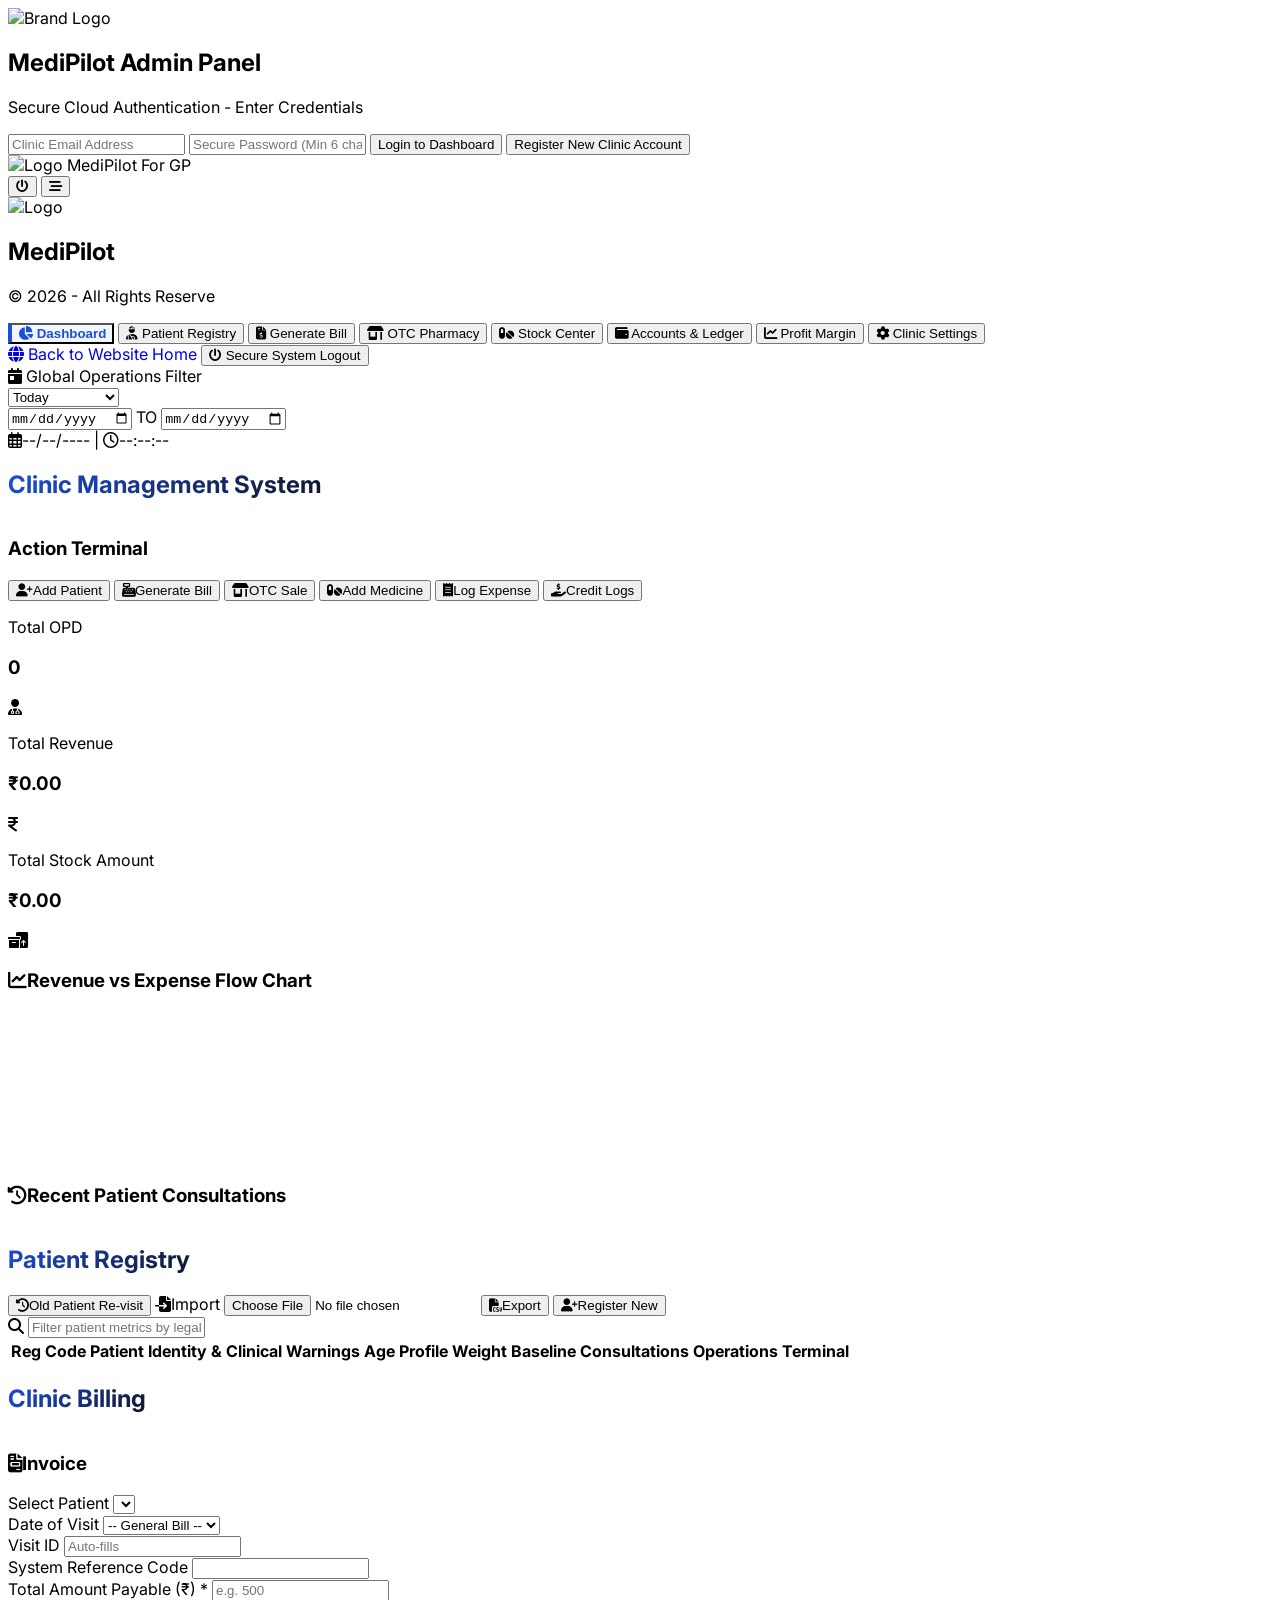
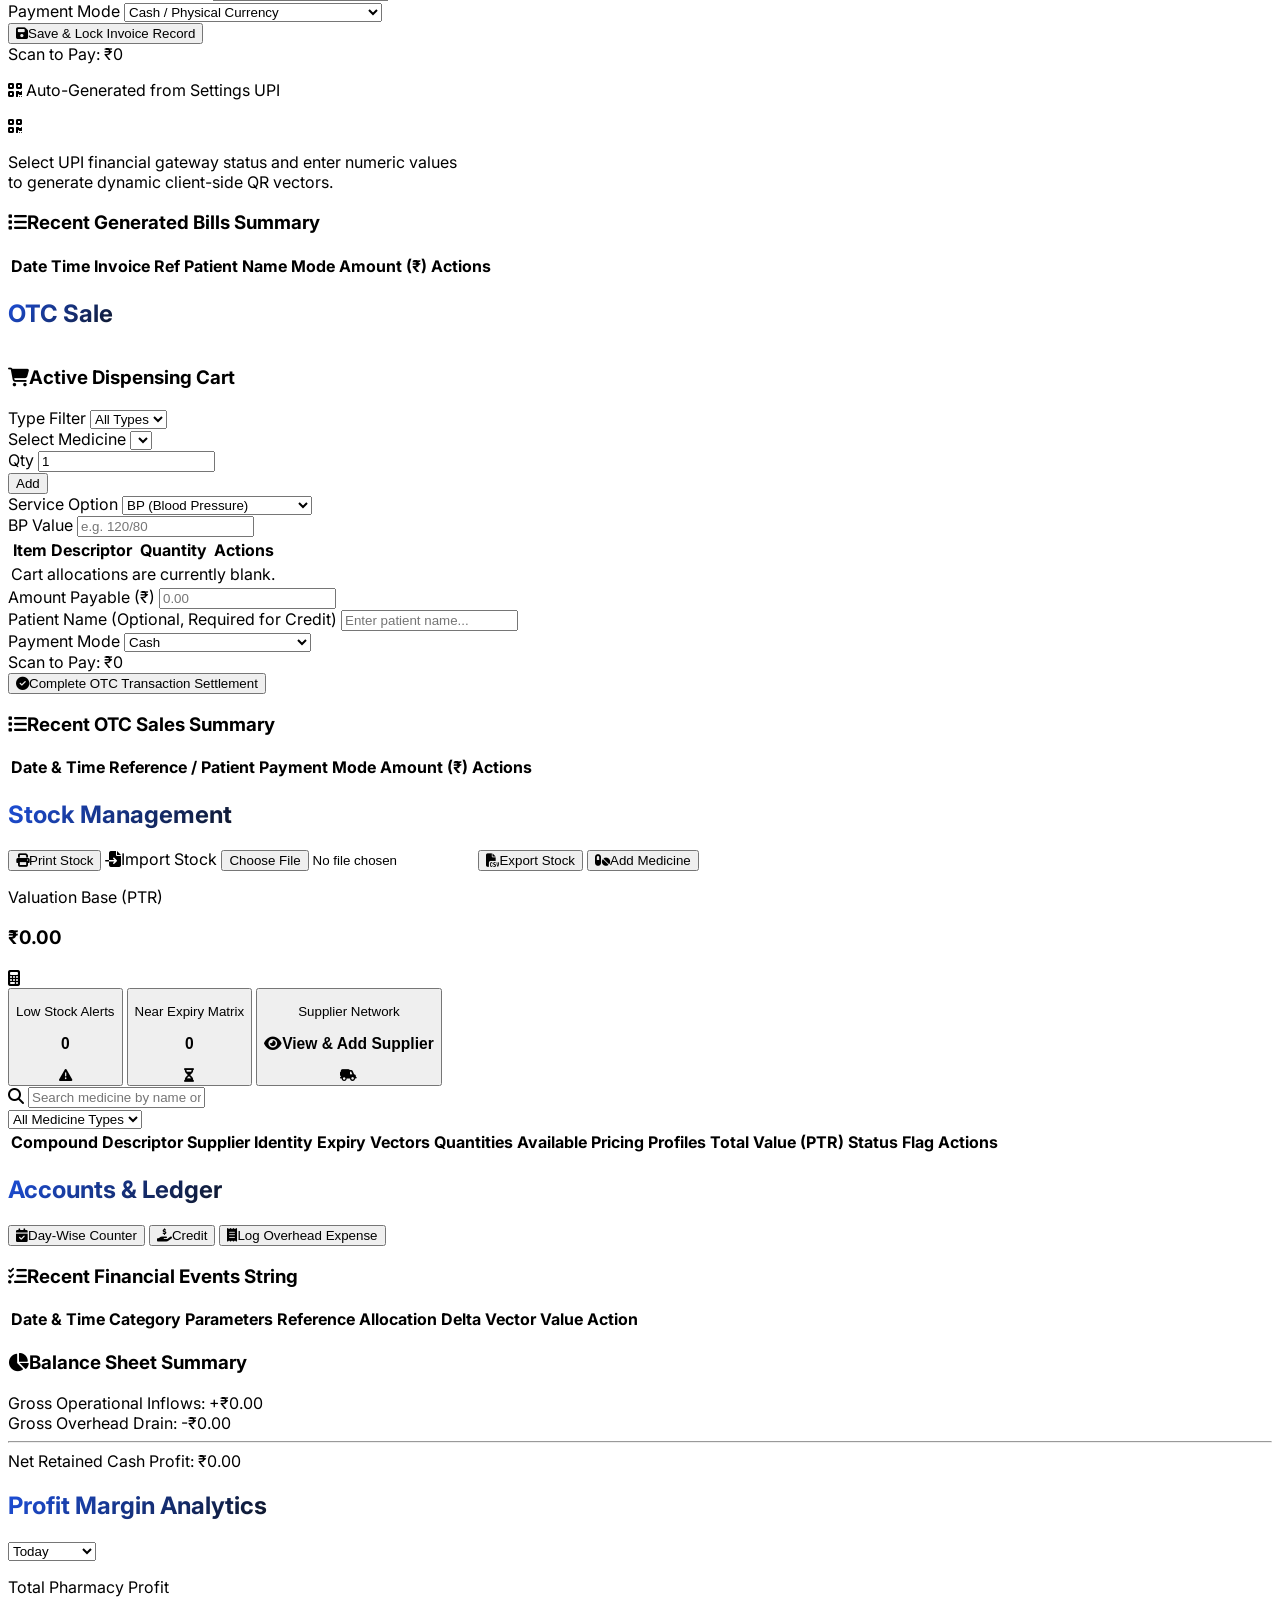
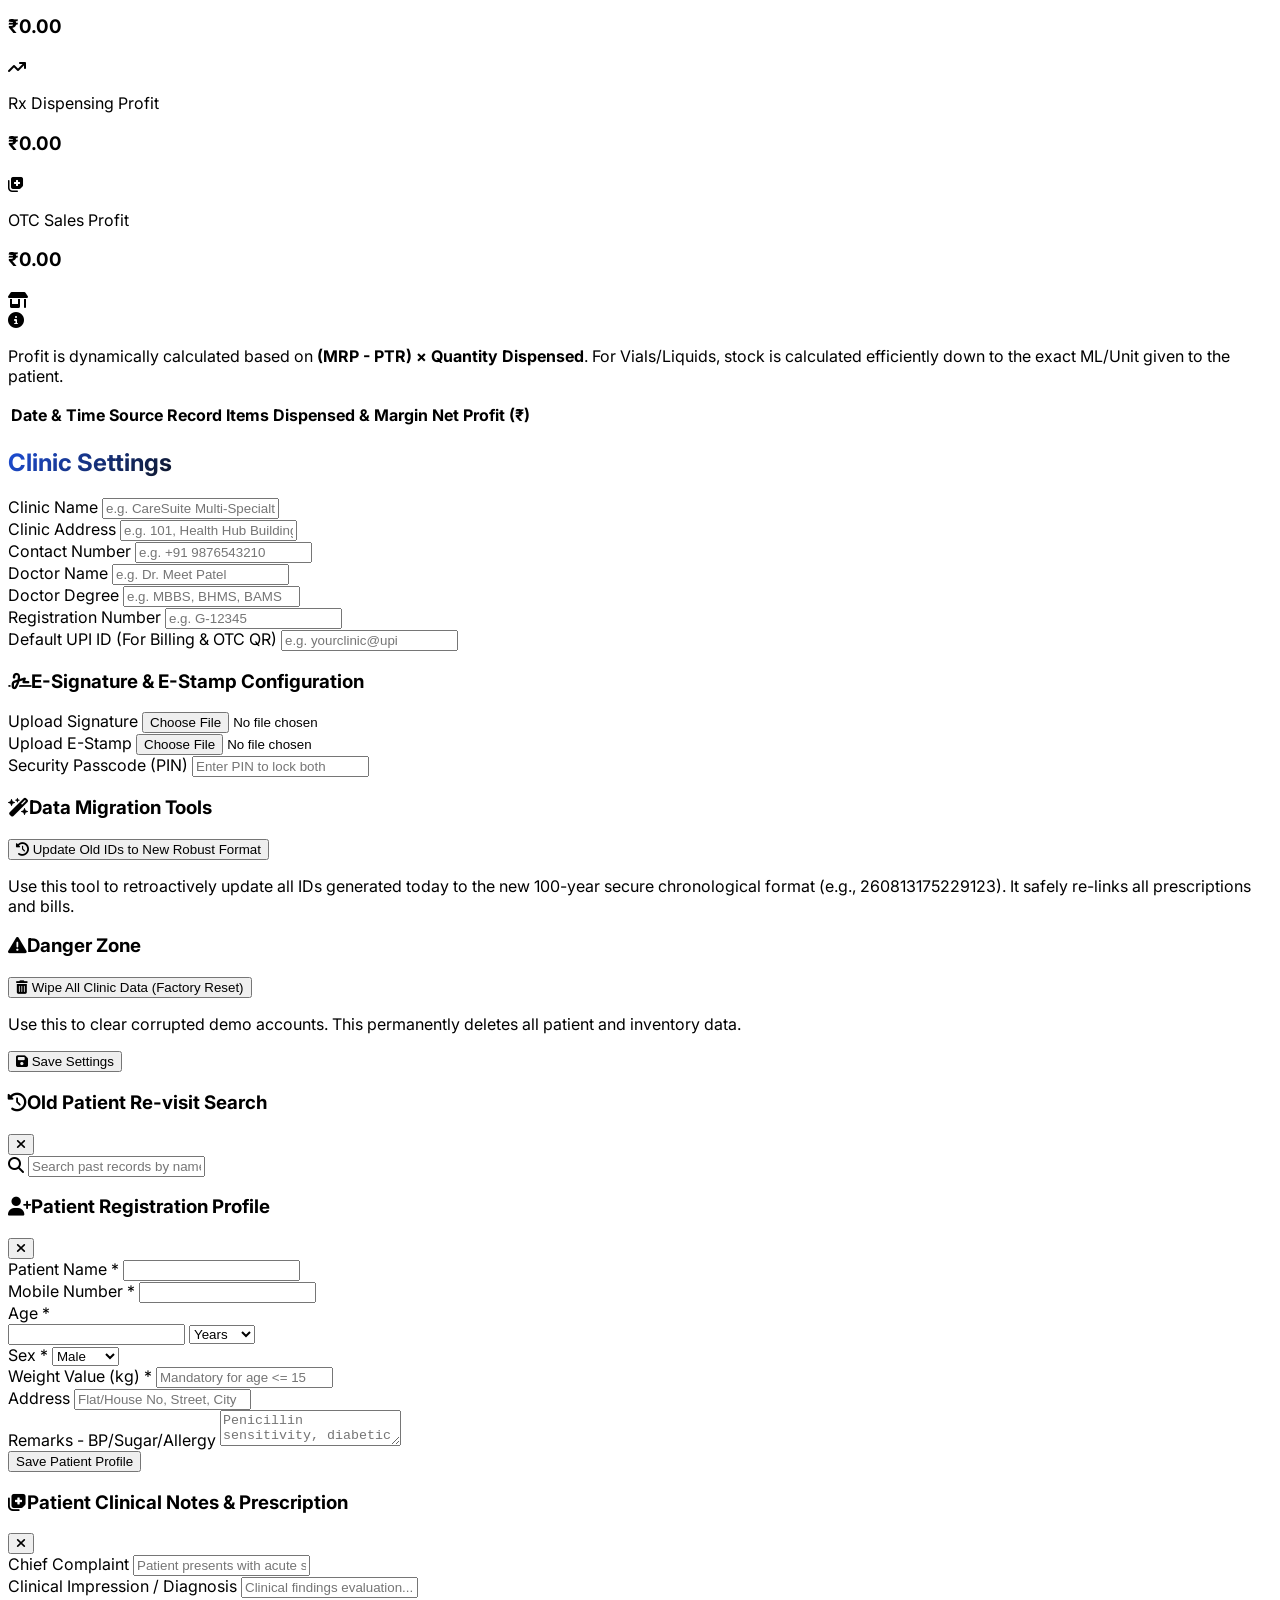
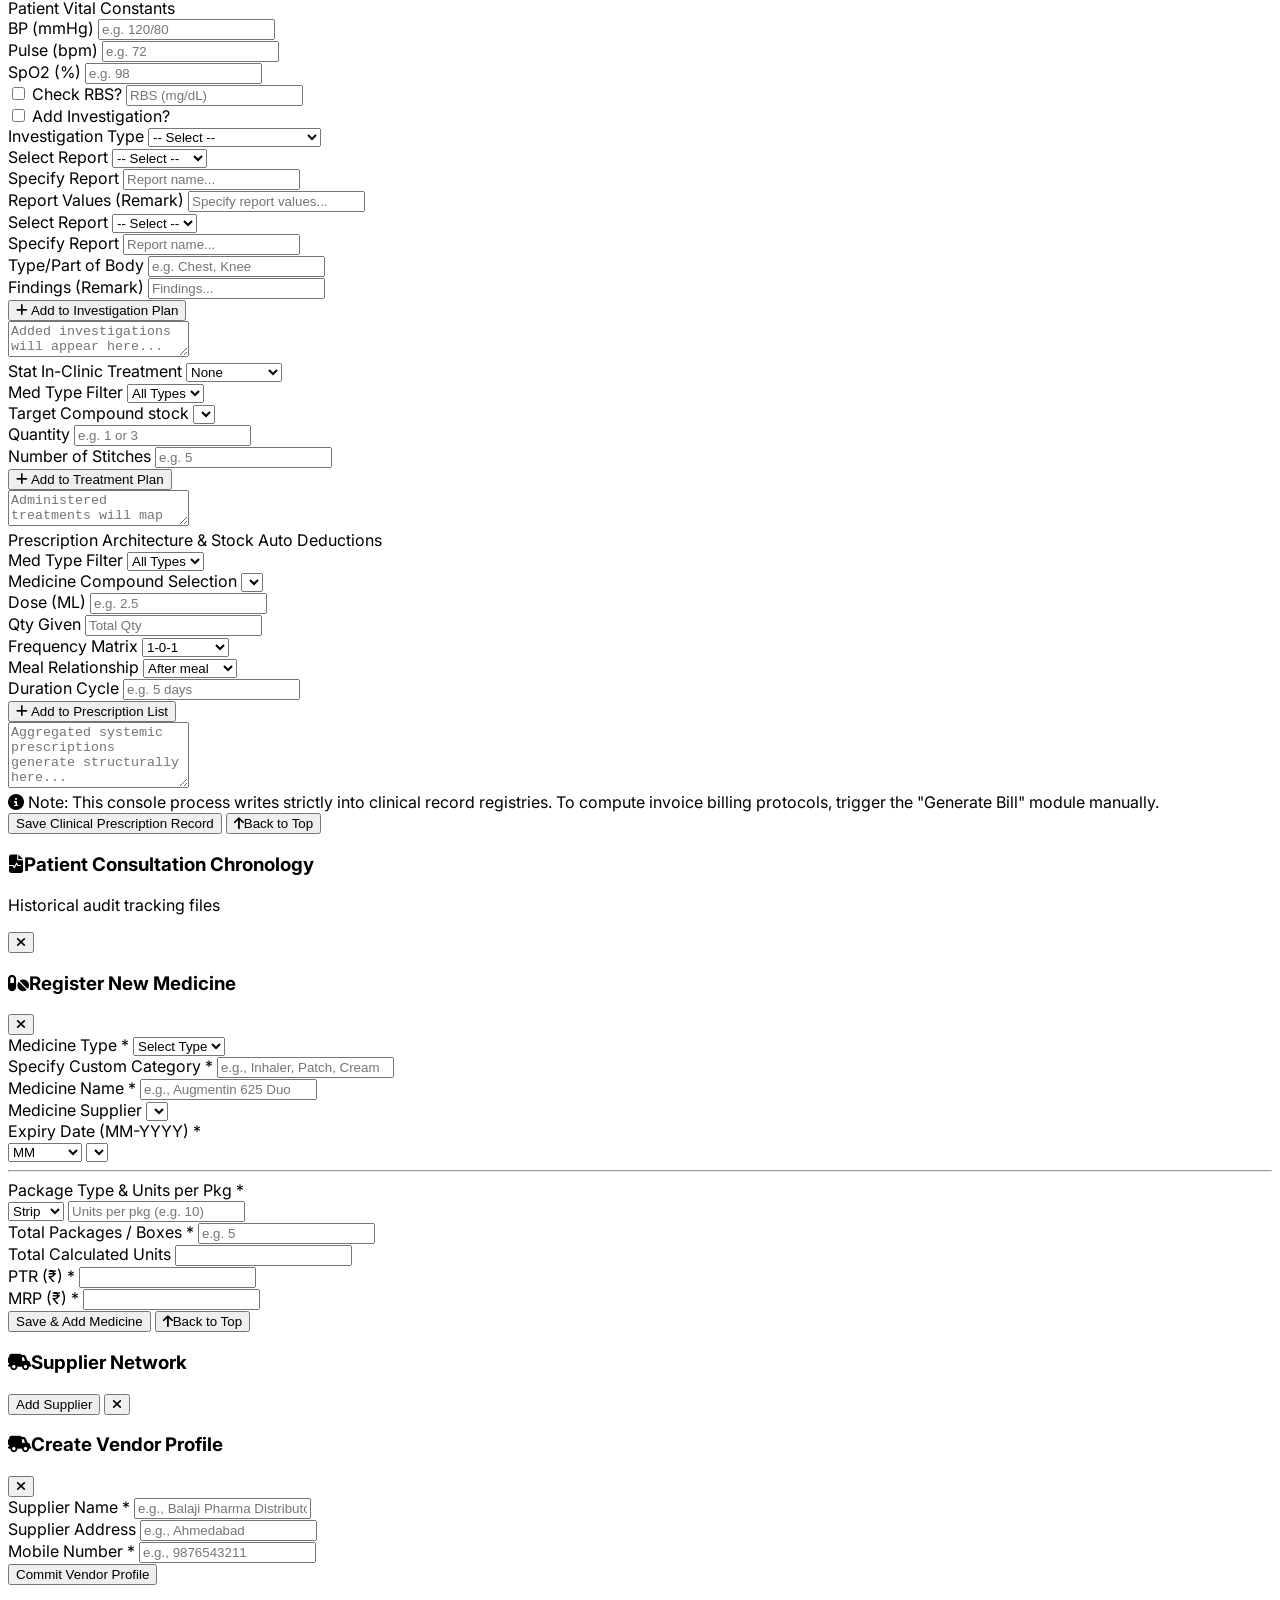
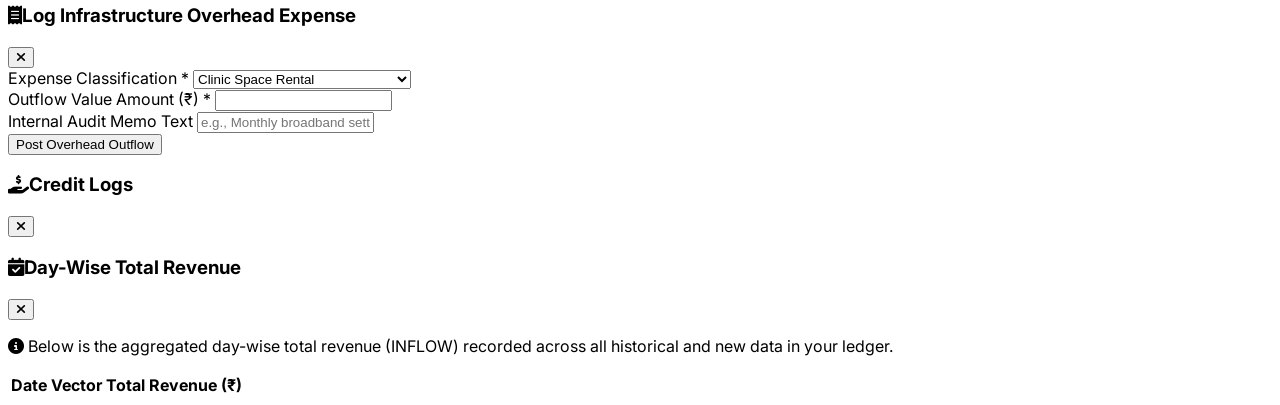
==== commit a48db88d: "Implement profit margin analytics and custom services Added new profit margin module and updated exi" ====
--- a/cms/index.html
+++ b/cms/index.html
@@ -145,6 +145,9 @@
             </button>
             <button data-target="finance" class="nav-link w-full flex items-center space-x-3 px-4 py-3 text-sm font-semibold text-slate-600 rounded-xl hover:bg-slate-50 transition-all cursor-pointer">
                 <i class="fa-solid fa-wallet w-5 text-center text-base"></i> <span>Accounts & Ledger</span>
+            </button>
+            <button data-target="profit" class="nav-link w-full flex items-center space-x-3 px-4 py-3 text-sm font-semibold text-slate-600 rounded-xl hover:bg-slate-50 transition-all cursor-pointer">
+                <i class="fa-solid fa-chart-line w-5 text-center text-base"></i> <span>Profit Margin</span>
             </button>
             <button data-target="settings" class="nav-link w-full flex items-center space-x-3 px-4 py-3 text-sm font-semibold text-slate-600 rounded-xl hover:bg-slate-50 transition-all cursor-pointer">
                 <i class="fa-solid fa-gear w-5 text-center text-base"></i> <span>Clinic Settings</span>
@@ -305,7 +308,7 @@
                 </div>
             </div>
         </section>
-        <section id="mod-billing" class="erp-section hidden space-y-6">
+<section id="mod-billing" class="erp-section hidden space-y-6">
             <div class="border-b border-slate-200 pb-5">
                 <h2 class="text-3xl font-black animated-heading pb-1">Clinic Billing</h2>
             </div>
@@ -423,13 +426,31 @@
                         </div>
                         <div class="flex-1">
                             <label class="block text-[10px] font-extrabold uppercase tracking-wider text-slate-400 mb-1.5">Select Medicine</label>
-                            <select id="otc-medicine-select" class="w-full p-3 bg-slate-50 border border-slate-200 rounded-xl text-sm focus:outline-none focus:ring-2 focus:ring-blue-500/20 focus:border-blue-500 transition-all font-medium"></select>
+                            <!-- UPDATED to trigger handleOTCMedSelectChange -->
+                            <select id="otc-medicine-select" onchange="UI.handleOTCMedSelectChange()" class="w-full p-3 bg-slate-50 border border-slate-200 rounded-xl text-sm focus:outline-none focus:ring-2 focus:ring-blue-500/20 focus:border-blue-500 transition-all font-medium"></select>
                         </div>
                         <div class="w-24">
                             <label class="block text-[10px] font-extrabold uppercase tracking-wider text-slate-400 mb-1.5">Qty</label>
                             <input id="otc-qty" type="number" min="1" value="1" class="w-full p-3 bg-slate-50 border border-slate-200 rounded-xl text-sm font-black text-center focus:outline-none focus:ring-2 focus:ring-blue-500/20 text-slate-800">
                         </div>
                         <button onclick="UI.addOTCToCart()" class="px-5 bg-gradient-to-r from-blue-700 to-blue-800 hover:from-blue-800 hover:to-blue-900 text-white font-bold rounded-xl transition-all shadow-md shadow-blue-700/10 h-12 cursor-pointer active:scale-[0.96] text-xs uppercase tracking-wide">Add</button>
+                    </div>
+
+                    <!-- NEW CUSTOM SERVICE OPTIONS FOR BP/RBS/DRESSING -->
+                    <div id="otc-custom-service-container" class="hidden flex items-end gap-3 flex-wrap mt-3 p-3 bg-slate-50 border border-slate-200 rounded-xl">
+                        <div class="flex-1">
+                            <label class="block text-[10px] font-extrabold uppercase tracking-wider text-slate-400 mb-1.5">Service Option</label>
+                            <select id="otc-custom-type" onchange="UI.handleOTCCustomTypeChange()" class="w-full p-3 bg-white border border-slate-200 rounded-xl text-sm focus:outline-none focus:ring-2 focus:ring-blue-500/20 transition-all font-medium">
+                                <option value="BP">BP (Blood Pressure)</option>
+                                <option value="RBS">RBS (Random Blood Sugar)</option>
+                                <option value="Dressing">Dressing</option>
+                                <option value="Other">Other Description</option>
+                            </select>
+                        </div>
+                        <div class="flex-1" id="otc-custom-val-container">
+                            <label id="otc-custom-val-label" class="block text-[10px] font-extrabold uppercase tracking-wider text-slate-400 mb-1.5">BP Value</label>
+                            <input type="text" id="otc-custom-val" placeholder="e.g. 120/80" class="w-full p-3 bg-white border border-slate-200 rounded-xl text-sm focus:outline-none focus:ring-2 focus:ring-blue-500/20 transition-all font-bold text-slate-800">
+                        </div>
                     </div>
 
                     <div class="border border-slate-200 rounded-xl overflow-hidden mt-4">
@@ -602,7 +623,6 @@
                 </div>
             </div>
         </section>
-
         <section id="mod-finance" class="erp-section hidden space-y-6">
             <div class="flex flex-col sm:flex-row sm:items-center sm:justify-between border-b border-slate-200 pb-5 gap-4">
                 <div>
@@ -659,6 +679,69 @@
             </div>
         </section>
         
+        <!-- NEW PROFIT MARGIN MODULE -->
+        <section id="mod-profit" class="erp-section hidden space-y-6">
+            <div class="flex flex-col sm:flex-row sm:items-center sm:justify-between border-b border-slate-200 pb-5 gap-4">
+                <div>
+                    <h2 class="text-3xl font-black animated-heading pb-1">Profit Margin Analytics</h2>
+                </div>
+                <div class="flex gap-2 items-center self-start">
+                    <select id="profit-timeframe" onchange="UI.renderProfitMarginGrid()" class="w-full sm:w-auto text-xs font-bold bg-slate-50 px-4 py-2.5 border border-slate-200 rounded-xl text-blue-800 focus:outline-none focus:ring-2 focus:ring-blue-500/20 cursor-pointer shadow-inner">
+                        <option value="TODAY" selected>Today</option>
+                        <option value="YESTERDAY">Yesterday</option>
+                        <option value="THIS_WEEK">This Week</option>
+                        <option value="THIS_MONTH">This Month</option>
+                        <option value="THIS_YEAR">This Year</option>
+                        <option value="ALL_TIME">All Time</option>
+                    </select>
+                </div>
+            </div>
+
+            <div class="grid grid-cols-1 md:grid-cols-3 gap-5">
+                <div class="bg-white p-6 rounded-2xl border border-slate-200 shadow-sm flex items-center justify-between transition-all hover:shadow-md">
+                    <div>
+                        <p class="text-[11px] font-extrabold tracking-wider uppercase text-slate-400">Total Pharmacy Profit</p>
+                        <h3 id="stat-total-profit" class="text-3xl font-black text-emerald-600 mt-1">₹0.00</h3>
+                    </div>
+                    <div class="h-14 w-14 bg-emerald-50 text-emerald-600 rounded-xl flex items-center justify-center text-2xl shadow-inner"><i class="fa-solid fa-arrow-trend-up"></i></div>
+                </div>
+                <div class="bg-white p-6 rounded-2xl border border-slate-200 shadow-sm flex items-center justify-between transition-all hover:shadow-md">
+                    <div>
+                        <p class="text-[11px] font-extrabold tracking-wider uppercase text-slate-400">Rx Dispensing Profit</p>
+                        <h3 id="stat-rx-profit" class="text-2xl font-black text-blue-700 mt-1">₹0.00</h3>
+                    </div>
+                    <div class="h-12 w-12 bg-blue-50 text-blue-600 rounded-xl flex items-center justify-center text-xl shadow-inner"><i class="fa-solid fa-notes-medical"></i></div>
+                </div>
+                <div class="bg-white p-6 rounded-2xl border border-slate-200 shadow-sm flex items-center justify-between transition-all hover:shadow-md">
+                    <div>
+                        <p class="text-[11px] font-extrabold tracking-wider uppercase text-slate-400">OTC Sales Profit</p>
+                        <h3 id="stat-otc-profit" class="text-2xl font-black text-amber-700 mt-1">₹0.00</h3>
+                    </div>
+                    <div class="h-12 w-12 bg-amber-50 text-amber-600 rounded-xl flex items-center justify-center text-xl shadow-inner"><i class="fa-solid fa-shop"></i></div>
+                </div>
+            </div>
+
+            <div class="bg-white rounded-2xl border border-slate-200 shadow-sm overflow-hidden">
+                <div class="p-4 border-b border-slate-100 bg-slate-50 flex items-start">
+                    <i class="fa-solid fa-circle-info text-blue-600 mr-2 mt-0.5 text-sm"></i>
+                    <p class="text-xs text-slate-600 font-medium leading-relaxed">Profit is dynamically calculated based on <b>(MRP - PTR) × Quantity Dispensed</b>. For Vials/Liquids, stock is calculated efficiently down to the exact ML/Unit given to the patient.</p>
+                </div>
+                <div class="overflow-x-auto">
+                    <table class="w-full text-left border-collapse text-sm">
+                        <thead>
+                            <tr class="bg-white text-slate-500 uppercase font-bold text-[11px] tracking-wider border-b border-slate-200">
+                                <th class="p-4">Date & Time</th>
+                                <th class="p-4">Source Record</th>
+                                <th class="p-4">Items Dispensed & Margin</th>
+                                <th class="p-4 text-right">Net Profit (₹)</th>
+                            </tr>
+                        </thead>
+                        <tbody id="profit-margin-body"></tbody>
+                    </table>
+                </div>
+            </div>
+        </section>
+
         <section id="mod-settings" class="erp-section hidden space-y-6">
             <div class="border-b border-slate-200 pb-5">
                 <h2 class="text-3xl font-black animated-heading pb-1">Clinic Settings</h2>
@@ -742,6 +825,7 @@
             </div>
         </section>
     </main>
+
     <div id="modal-revisit" class="fixed inset-0 bg-slate-900/60 backdrop-blur-xs flex items-center justify-center hidden z-[100] p-4 no-print">
         <div class="bg-white rounded-2xl shadow-2xl w-full max-w-3xl overflow-hidden flex flex-col max-h-[90vh] animate-zoom-in">
             <div class="bg-gradient-to-r from-blue-800 to-blue-950 p-4 text-white flex justify-between items-center">
@@ -1058,6 +1142,7 @@
                                     <option value="1/2-0-1/2">1/2-0-1/2</option>
                                     <option value="1-0-1/2">1-0-1/2</option>
                                     <option value="1/2-0-1">1/2-0-1</option>
+                                    <option value="SOS">SOS</option>
                                 </select>
                             </div>
                             <div class="col-span-2 md:col-span-1">
@@ -1352,8 +1437,7 @@
                 await SystemStorage.syncFromCloud();
             }
         }
-
-        // LOGIN LOGIC
+      // LOGIN LOGIC
         async function processLogin() {
             const u = document.getElementById('login-user').value.trim();
             const p = document.getElementById('login-pass').value.trim();
@@ -1516,6 +1600,7 @@
                 }
             }
         }
+
         /**
          * INTERFACE AND VIEW STATE LOGIC CONTROLLER MATRIX
          */
@@ -1794,7 +1879,7 @@
                 }
                 
                 const optionsHtml = '<option value="" data-type="" data-unitqty="" data-unittype="">Select medicine from stock</option>' + 
-                    filtered.map(item => `<option value="${item.name}" data-type="${item.type || ''}" data-unitqty="${item.unitQty || 1}" data-unittype="${item.unitType || 'Piece'}">${item.name}</option>`).join('');
+                    filtered.map(item => `<option value="${item.name}" data-type="${item.type \vert{}\vert{} ''}" data-unitqty="${item.unitQty || 1}" data-unittype="${item.unitType \vert{}\vert{} 'Piece'}">${item.name}</option>`).join('');
                 
                 select.innerHTML = optionsHtml;
                 if (selectId === 'v-medicine') this.handlePrescriptionMedicineChange();
@@ -2132,6 +2217,11 @@
                         
                         document.getElementById('sidebar').classList.add('hidden');
                         document.getElementById('sidebar').classList.remove('flex');
+                        
+                        // Force refresh for Profit Margin Grid if navigating there
+                        if (target === 'profit') {
+                            UI.renderProfitMarginGrid();
+                        }
                     });
                 });
 
@@ -2243,6 +2333,118 @@
                 this.renderInventoryGrid(SystemStorage.read(), this.currentInventoryFilter);
             }
 
+            // NEW PROFIT MARGIN CALCULATOR LOGIC
+            static renderProfitMarginGrid() {
+                const db = SystemStorage.read();
+                const timeframe = document.getElementById('profit-timeframe')?.value || 'TODAY';
+                const tbody = document.getElementById('profit-margin-body');
+                if (!tbody) return;
+
+                let totalRxProfit = 0;
+                let totalOtcProfit = 0;
+                let profitRows = [];
+
+                // Helper to cleanly calculate cost, revenue, and margins per unit/ml
+                const getMargins = (itemName, dispensedQty) => {
+                    const inv = db.inventory.find(i => i.name === itemName || i.id === itemName);
+                    if (!inv) return { cost: 0, revenue: 0, margin: 0, valid: false };
+                    
+                    const unitQty = parseFloat(inv.unitQty) || 1;
+                    const unitPTR = parseFloat(inv.purchase) / unitQty;
+                    const unitMRP = parseFloat(inv.selling) / unitQty;
+                    
+                    const cost = unitPTR * dispensedQty;
+                    const revenue = unitMRP * dispensedQty;
+                    return { cost, revenue, margin: revenue - cost, valid: true, itemName: inv.name };
+                };
+
+                // Processing Prescriptions (Rx)
+                const filteredVisits = db.visits.filter(v => this.isDateInTimeframe(v.date, timeframe));
+                filteredVisits.forEach(v => {
+                    if (v.deductions && v.deductions.length > 0) {
+                        let visitMargin = 0;
+                        let itemDetails = [];
+                        v.deductions.forEach(d => {
+                            const m = getMargins(d.name, d.qty);
+                            if (m.valid) {
+                                visitMargin += m.margin;
+                                itemDetails.push(`<span class="text-blue-600 font-bold">${m.itemName}</span> (${d.qty} units) &nbsp;&rarr;&nbsp; Margin: <span class="text-emerald-600 font-bold">+₹${m.margin.toFixed(2)}</span>`);
+                            }
+                        });
+                        
+                        if (visitMargin > 0) {
+                            totalRxProfit += visitMargin;
+                            profitRows.push({
+                                date: v.date,
+                                time: v.time || '--:--',
+                                timestamp: v.timestamp || 0,
+                                source: `Rx Prescribed <br><span class="text-[10px] font-normal text-slate-400">ID: ${v.id}</span>`,
+                                details: itemDetails.join('<br>'),
+                                net: visitMargin
+                            });
+                        }
+                    }
+                });
+
+                // Processing OTC Pharmacy Cart Items
+                const otcFinance = (db.finance || []).filter(f => f.category && f.category.includes("OTC Pharmacy") && this.isDateInTimeframe(f.date, timeframe));
+                const otcCredits = (db.credits || []).filter(c => c.ref && c.ref.includes("OTC-") && this.isDateInTimeframe(c.date, timeframe));
+                
+                const allOtc = [...otcFinance, ...otcCredits];
+                allOtc.forEach(sale => {
+                    if (sale.cartItems && sale.cartItems.length > 0) {
+                        let saleMargin = 0;
+                        let itemDetails = [];
+                        sale.cartItems.forEach(cartItem => {
+                            if (cartItem.isCustom) return; // Skip custom services like BP/RBS as they don't have PTR/MRP
+                            const m = getMargins(cartItem.id, cartItem.qty);
+                            if (m.valid) {
+                                saleMargin += m.margin;
+                                itemDetails.push(`<span class="text-amber-700 font-bold">${m.itemName}</span> (${cartItem.qty} units) &nbsp;&rarr;&nbsp; Margin: <span class="text-emerald-600 font-bold">+₹${m.margin.toFixed(2)}</span>`);
+                            }
+                        });
+                        
+                        if (saleMargin > 0) {
+                            totalOtcProfit += saleMargin;
+                            profitRows.push({
+                                date: sale.date,
+                                time: sale.time || '--:--',
+                                timestamp: sale.timestamp || 0,
+                                source: `OTC Sale <br><span class="text-[10px] font-normal text-slate-400">Ref: ${sale.ref.split(", ")[0]}</span>`,
+                                details: itemDetails.join('<br>'),
+                                net: saleMargin
+                            });
+                        }
+                    }
+                });
+
+                // Update Profit Summary Stats UI
+                const statRx = document.getElementById('stat-rx-profit');
+                const statOtc = document.getElementById('stat-otc-profit');
+                const statTotal = document.getElementById('stat-total-profit');
+                
+                if (statRx) statRx.innerText = `₹${totalRxProfit.toFixed(2)}`;
+                if (statOtc) statOtc.innerText = `₹${totalOtcProfit.toFixed(2)}`;
+                if (statTotal) statTotal.innerText = `₹${(totalRxProfit + totalOtcProfit).toFixed(2)}`;
+
+                // Render Table
+                profitRows.sort((a, b) => b.timestamp - a.timestamp);
+                
+                if (profitRows.length === 0) {
+                    tbody.innerHTML = `<tr><td colspan="4" class="p-4 text-center text-slate-400 text-xs italic font-medium">No profitable inventory dispensing recorded in this timeframe.</td></tr>`;
+                    return;
+                }
+
+                tbody.innerHTML = profitRows.map(row => `
+                    <tr class="border-b border-slate-100 hover:bg-slate-50 font-medium text-xs">
+                        <td class="p-4 text-slate-500 whitespace-nowrap">${row.date}<br><span class="text-[10px] font-mono text-slate-400 font-bold">${row.time}</span></td>
+                        <td class="p-4 font-bold text-slate-700">${row.source}</td>
+                        <td class="p-4 text-slate-600 leading-relaxed">${row.details}</td>
+                        <td class="p-4 text-right font-black text-emerald-600">₹${row.net.toFixed(2)}</td>
+                    </tr>
+                `).join('');
+            }
+
             static triggerGlobalAuditRefresh() {
                 const db = SystemStorage.read();
                 this.loadClinicProfile();
@@ -2282,6 +2484,7 @@
                 this.renderOTCSummary();
                 this.renderBillingSummary();
                 this.renderCreditsList();
+                this.renderProfitMarginGrid(); // Refresh Profit Margins
                 
                 this.renderAnalyticsMatrixCharts(totalRevenue, totalExpenses);
                 this.renderDashboardRecentPatients(db, filteredVisits);
@@ -2354,6 +2557,7 @@
                 alert("Bill deleted successfully.");
             }
 
+            // NEW OTC LOGIC FOR CUSTOM BP/RBS SERVICES
             static filterOTCMedicineOptions() {
                 const db = SystemStorage.read();
                 const typeFilter = document.getElementById('otc-medicine-type-filter')?.value || 'ALL';
@@ -2361,17 +2565,64 @@
                 if (!select) return;
 
                 let availableMeds = db.inventory.filter(i => i.qty > 0);
+                let customOptionHtml = '';
+
                 if (typeFilter !== 'ALL') {
                     if (typeFilter === 'Other') {
                         const standardTypes = ['Tablet', 'Capsule', 'Syrup', 'Ointment', 'Drop', 'Vial', 'Ampule', 'SN', 'Lotion', 'Sachet', 'Nab'];
                         availableMeds = availableMeds.filter(i => !standardTypes.includes(i.type));
+                        
+                        // Inject Custom Services only into the "Other" Filter Category as requested
+                        customOptionHtml = '<option value="CUSTOM_SERVICE" class="font-bold text-blue-700 bg-blue-50">-- Other (BP / RBS / Dressing / Services) --</option>';
                     } else {
                         availableMeds = availableMeds.filter(i => i.type === typeFilter);
                     }
                 }
                 availableMeds.sort((a, b) => (a.name || '').localeCompare(b.name || ''));
+                
                 select.innerHTML = '<option value="" disabled selected>-- Select Medicine --</option>' + 
+                    customOptionHtml +
                     availableMeds.map(i => `<option value="${i.id}">${i.name} (Stock: ${parseFloat(Number(i.qty).toFixed(2))})</option>`).join('');
+                
+                this.handleOTCMedSelectChange(); // Reset custom container state
+            }
+
+            static handleOTCMedSelectChange() {
+                const select = document.getElementById('otc-medicine-select');
+                const customContainer = document.getElementById('otc-custom-service-container');
+                if (!select || !customContainer) return;
+                
+                if (select.value === 'CUSTOM_SERVICE') {
+                    customContainer.classList.remove('hidden');
+                    this.handleOTCCustomTypeChange();
+                } else {
+                    customContainer.classList.add('hidden');
+                }
+            }
+
+            static handleOTCCustomTypeChange() {
+                const type = document.getElementById('otc-custom-type').value;
+                const valContainer = document.getElementById('otc-custom-val-container');
+                const valLabel = document.getElementById('otc-custom-val-label');
+                const valInput = document.getElementById('otc-custom-val');
+                
+                if (type === 'BP') {
+                    valContainer.classList.remove('hidden');
+                    valLabel.innerText = "BP Value (mmHg)";
+                    valInput.placeholder = "e.g. 120/80";
+                } else if (type === 'RBS') {
+                    valContainer.classList.remove('hidden');
+                    valLabel.innerText = "RBS Value (mg/dL)";
+                    valInput.placeholder = "e.g. 110";
+                } else if (type === 'Other') {
+                    valContainer.classList.remove('hidden');
+                    valLabel.innerText = "Service Description";
+                    valInput.placeholder = "e.g. Ear cleaning";
+                } else {
+                    // Hide for standard 'Dressing'
+                    valContainer.classList.add('hidden');
+                    valInput.value = "";
+                }
             }
 
             static syncOTCDropdowns(db) {
@@ -3125,6 +3376,7 @@
                 if (!confirm("Editing will reverse this sale temporarily and load it back into cart. Continue?")) return;
 
                 sale.cartItems.forEach(cartItem => {
+                    if (cartItem.isCustom) return; // Skip stock updates for custom clinic services
                     const invItem = db.inventory.find(i => i.id === cartItem.id);
                     if (invItem) invItem.qty += cartItem.qty;
                 });
@@ -3169,6 +3421,7 @@
                 if (!sale) return;
                 if (sale.cartItems && sale.cartItems.length > 0) {
                     sale.cartItems.forEach(cartItem => {
+                        if (cartItem.isCustom) return; // Skip custom services
                         const invItem = db.inventory.find(i => i.id === cartItem.id);
                         if (invItem) invItem.qty += cartItem.qty;
                     });
@@ -3265,25 +3518,51 @@
             static addOTCToCart() {
                 const medId = document.getElementById('otc-medicine-select').value;
                 const qty = parseInt(document.getElementById('otc-qty').value);
-                if (!medId || isNaN(qty) || qty <= 0) { alert("Please select a medicine and quantity."); return; }
-                
-                const db = SystemStorage.read();
-                const med = db.inventory.find(i => i.id === medId);
-                if (!med) return;
-                
-                const existing = this.otcCart.find(item => item.id === medId);
-                const currentCartQty = existing ? existing.qty : 0;
-                
-                if (currentCartQty + qty > med.qty) {
-                    alert(`Insufficient stock! You only have ${parseFloat(Number(med.qty).toFixed(2))} left.`);
-                    return;
-                }
-                
-                if (existing) existing.qty += qty;
-                else this.otcCart.push({ id: med.id, name: med.name, qty: qty });
+                if (!medId || isNaN(qty) || qty <= 0) { alert("Please select a valid item and quantity."); return; }
+                
+                // --- CUSTOM SERVICE LOGIC Bypassing Stock ---
+                if (medId === 'CUSTOM_SERVICE') {
+                    const type = document.getElementById('otc-custom-type').value;
+                    let desc = "";
+                    const valInput = document.getElementById('otc-custom-val').value.trim();
+
+                    if (type === 'Dressing') {
+                        desc = "Service - Dressing";
+                    } else if (type === 'BP') {
+                        desc = `Service - BP (${valInput || 'Checked'} mmHg)`;
+                    } else if (type === 'RBS') {
+                        desc = `Service - RBS (${valInput || 'Checked'} mg/dL)`;
+                    } else {
+                        desc = `Service - ${valInput || 'General Consultation'}`;
+                    }
+                    
+                    this.otcCart.push({ 
+                        id: 'CUSTOM_SERVICE_' + new Date().getTime(), 
+                        name: desc, 
+                        qty: qty, 
+                        isCustom: true 
+                    });
+                } else {
+                    const db = SystemStorage.read();
+                    const med = db.inventory.find(i => i.id === medId);
+                    if (!med) return;
+                    
+                    const existing = this.otcCart.find(item => item.id === medId);
+                    const currentCartQty = existing ? existing.qty : 0;
+                    
+                    if (currentCartQty + qty > med.qty) {
+                        alert(`Insufficient stock! You only have ${parseFloat(Number(med.qty).toFixed(2))} left.`);
+                        return;
+                    }
+                    
+                    if (existing) existing.qty += qty;
+                    else this.otcCart.push({ id: med.id, name: med.name, qty: qty });
+                }
                 
                 document.getElementById('otc-qty').value = 1;
                 document.getElementById('otc-medicine-select').selectedIndex = 0;
+                document.getElementById('otc-custom-val').value = '';
+                this.handleOTCMedSelectChange(); // hides the custom container
                 this.renderOTCCart();
             }
 
@@ -3300,14 +3579,17 @@
                     return;
                 }
                 
-                tbody.innerHTML = this.otcCart.map((item, index) => `
+                tbody.innerHTML = this.otcCart.map((item, index) => {
+                    const nameDisplay = item.isCustom ? `<span class="text-blue-700 font-bold">${item.name}</span>` : item.name;
+                    return `
                     <tr class="border-b border-slate-100 hover:bg-slate-50 font-medium text-xs">
-                        <td class="p-3 font-bold text-slate-700">${item.name}</td>
+                        <td class="p-3 font-bold text-slate-700">${nameDisplay}</td>
                         <td class="p-3 text-center text-slate-600 font-bold">${item.qty}</td>
                         <td class="p-3 text-center">
                             <button onclick="UI.removeOTCFromCart(${index})" class="text-rose-500 hover:text-rose-700 transition-colors cursor-pointer"><i class="fa-solid fa-xmark"></i></button>
                         </td>
-                    </tr>`).join('');
+                    </tr>`;
+                }).join('');
                 
                 this.renderOTCUPIQR(); 
             }
@@ -3366,6 +3648,7 @@
                 const patTag = otcPat ? ` - ${otcPat}` : ' - Walk-in';
                 
                 this.otcCart.forEach(cartItem => {
+                    if (cartItem.isCustom) return; // Skip stock deduction for Custom Clinic Services
                     const invItem = db.inventory.find(i => i.id === cartItem.id);
                     if (invItem) invItem.qty = Math.max(0, invItem.qty - cartItem.qty);
                 });
@@ -4023,7 +4306,7 @@
 
                 datasets.forEach(i => {
                     let statusBadge = `<span class="bg-emerald-50 text-emerald-700 text-xs px-2.5 py-1 rounded-xl font-bold">In Stock</span>`;
-                    if (i.qty <= 15) statusBadge = `<span class="bg-rose-50 text-rose-700 text-xs px-2.5 py-1 rounded-xl font-bold">Low Level</span>`;
+                    if (i.qty <= 15) statusBadge= `<span class="bg-rose-50 text-rose-700 text-xs px-2.5 py-1 rounded-xl font-bold">Low Level</span>`;
                     if (i.qty <= 0) statusBadge = `<span class="bg-slate-200 text-slate-700 text-xs px-2.5 py-1 rounded-xl font-bold">Depleted</span>`;
                     
                     const totalPTRValue = (i.qty / (i.unitQty || 1)) * i.purchase;
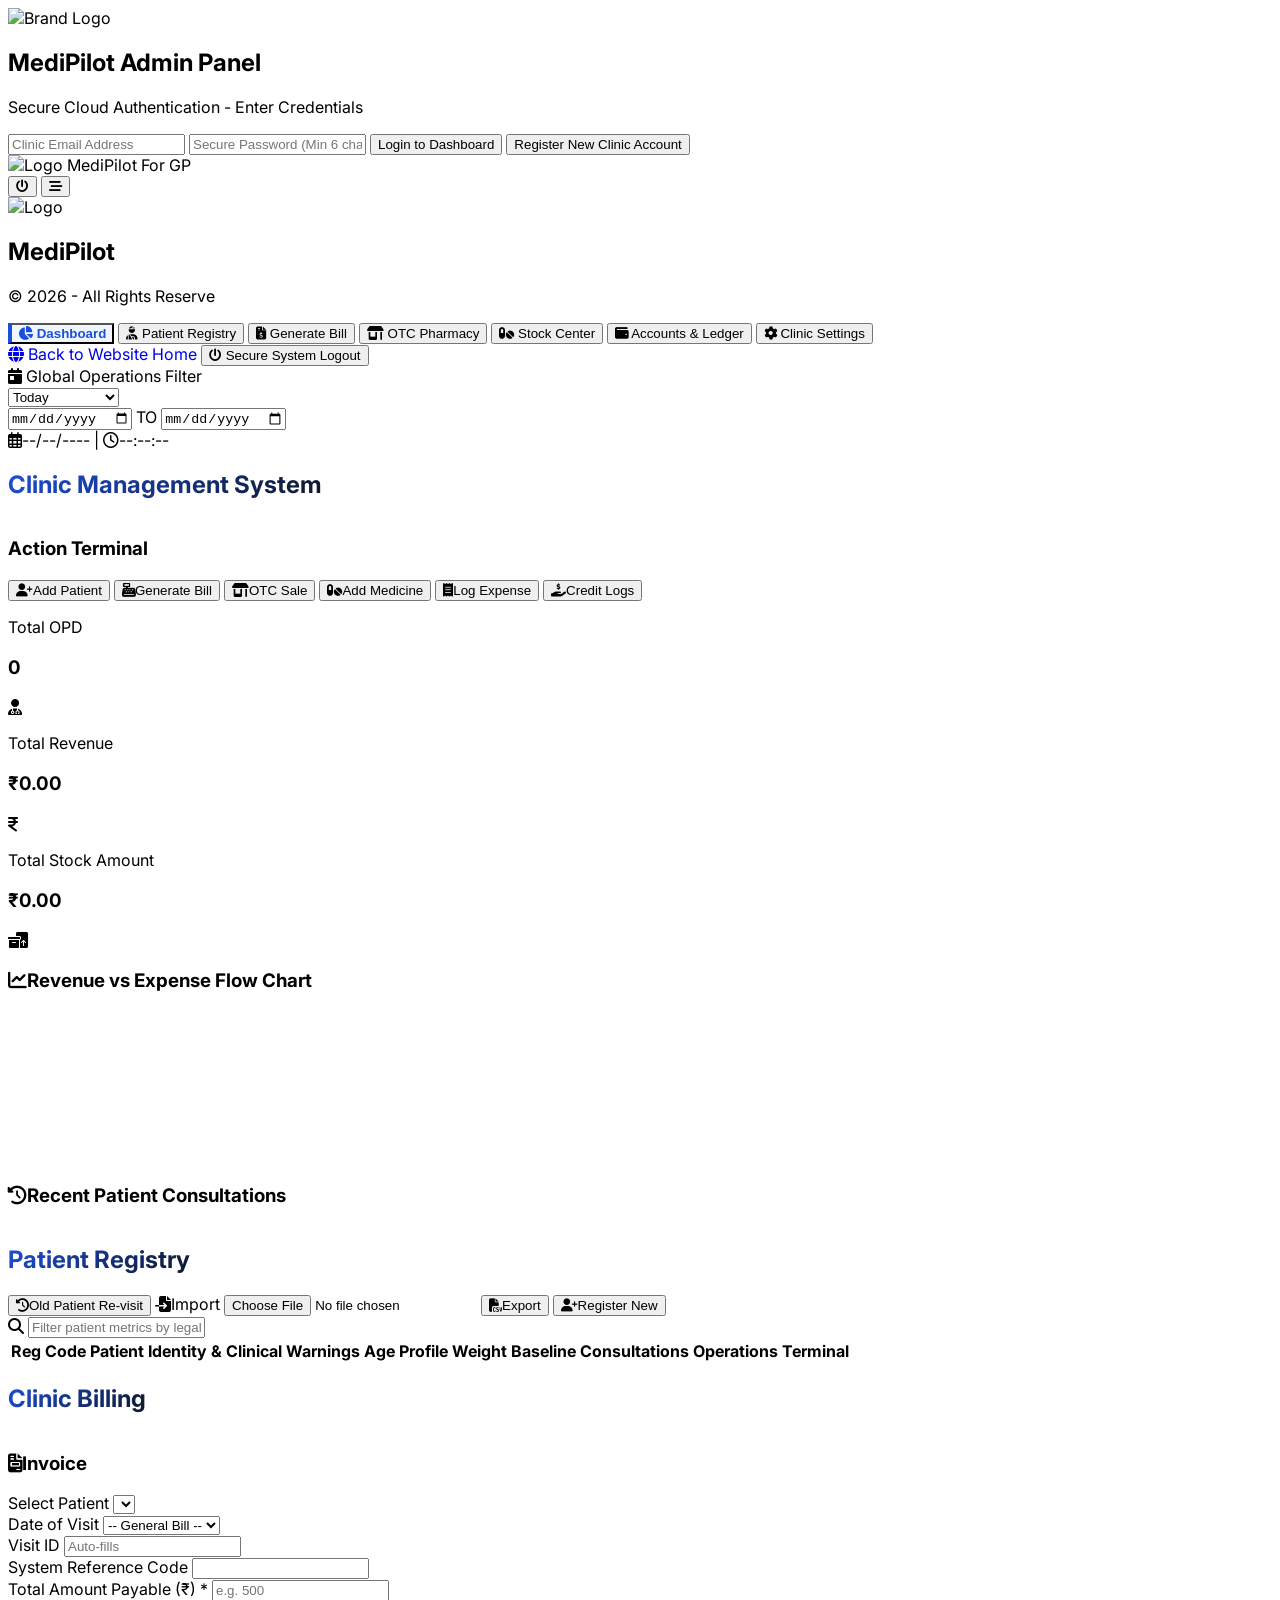
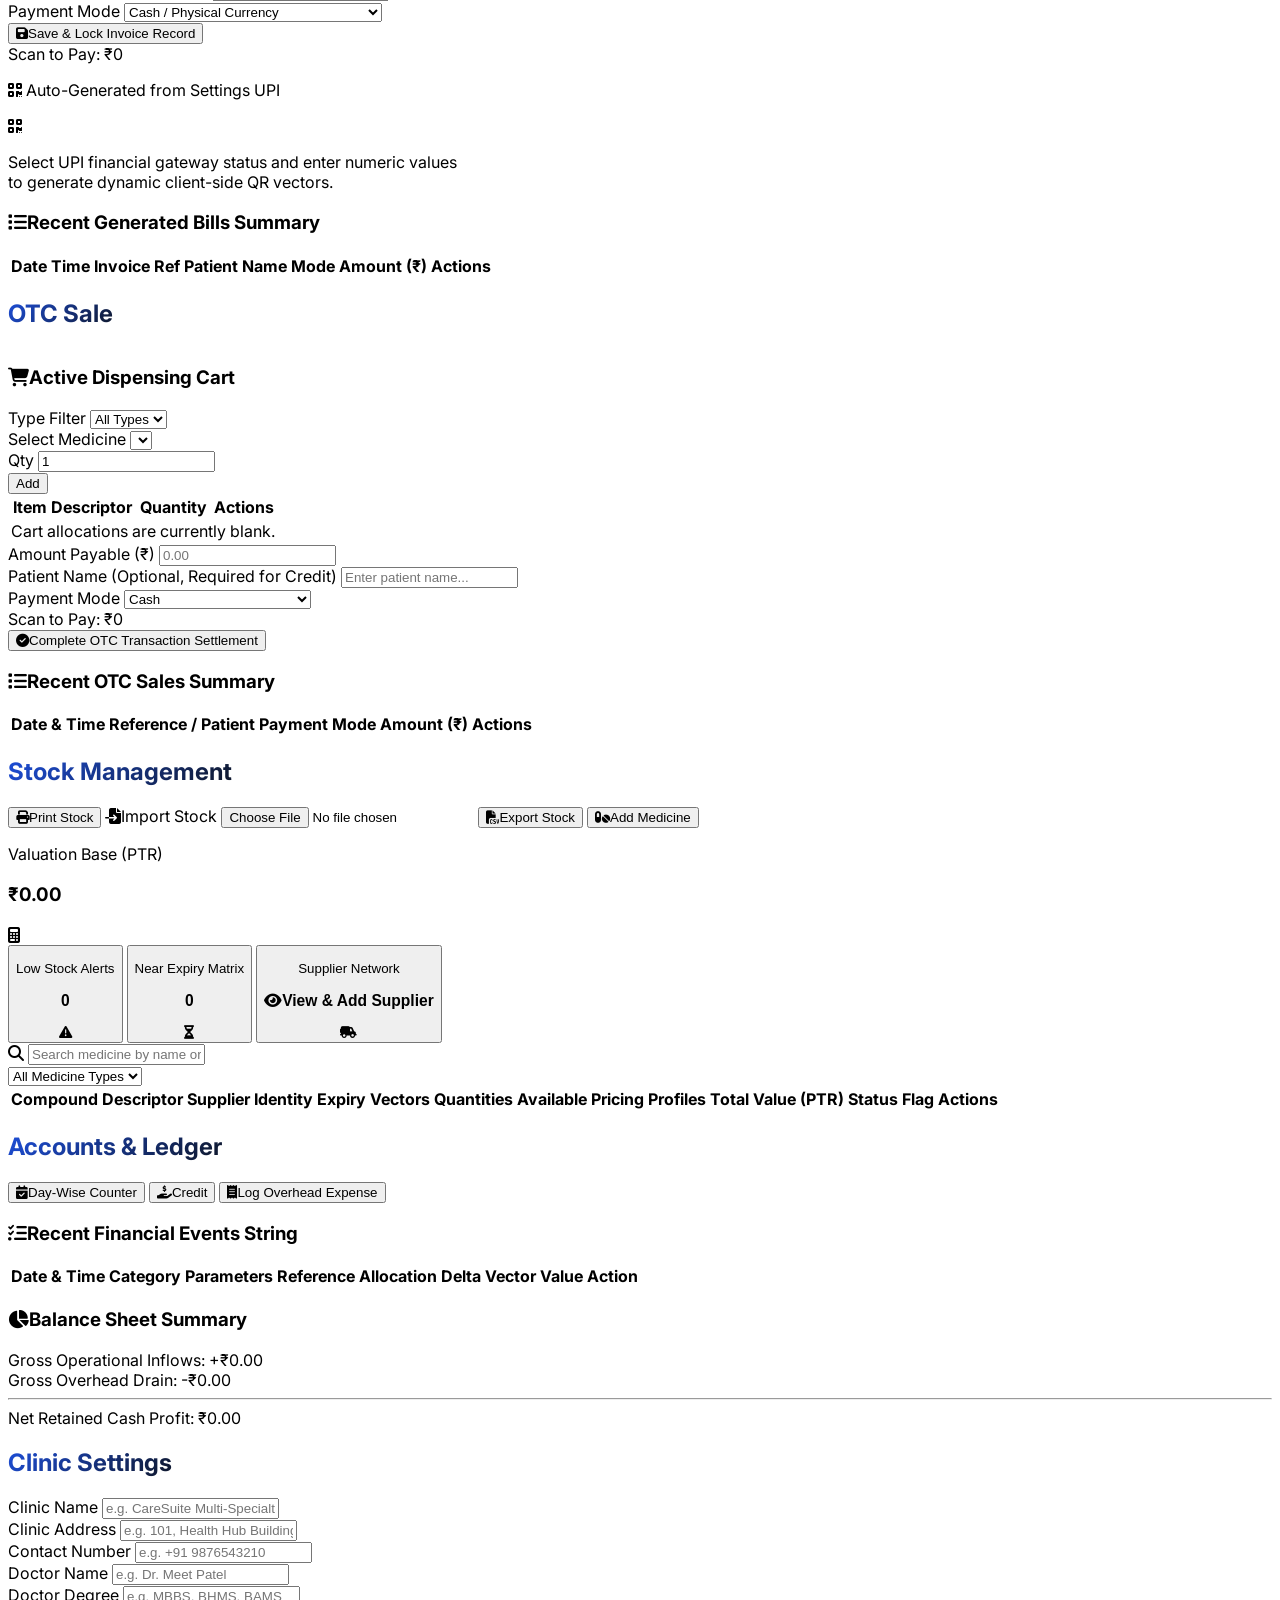
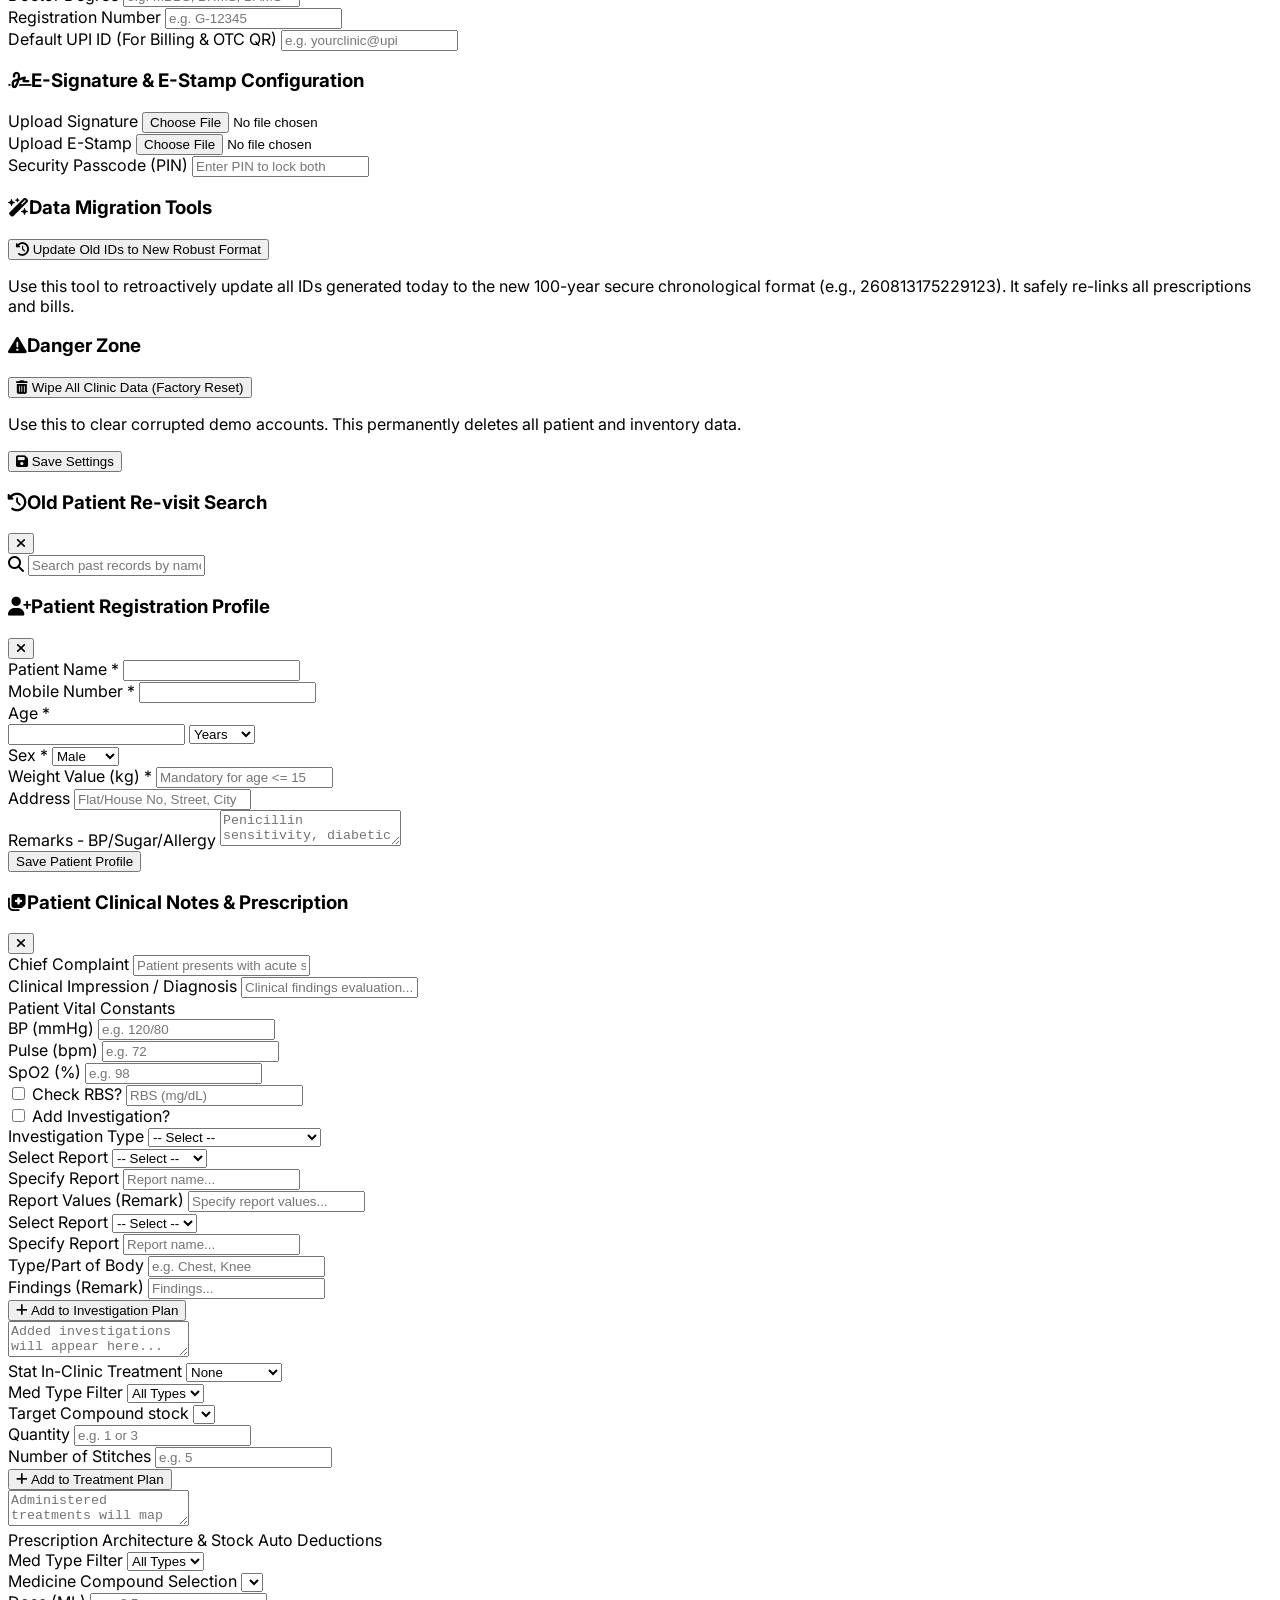
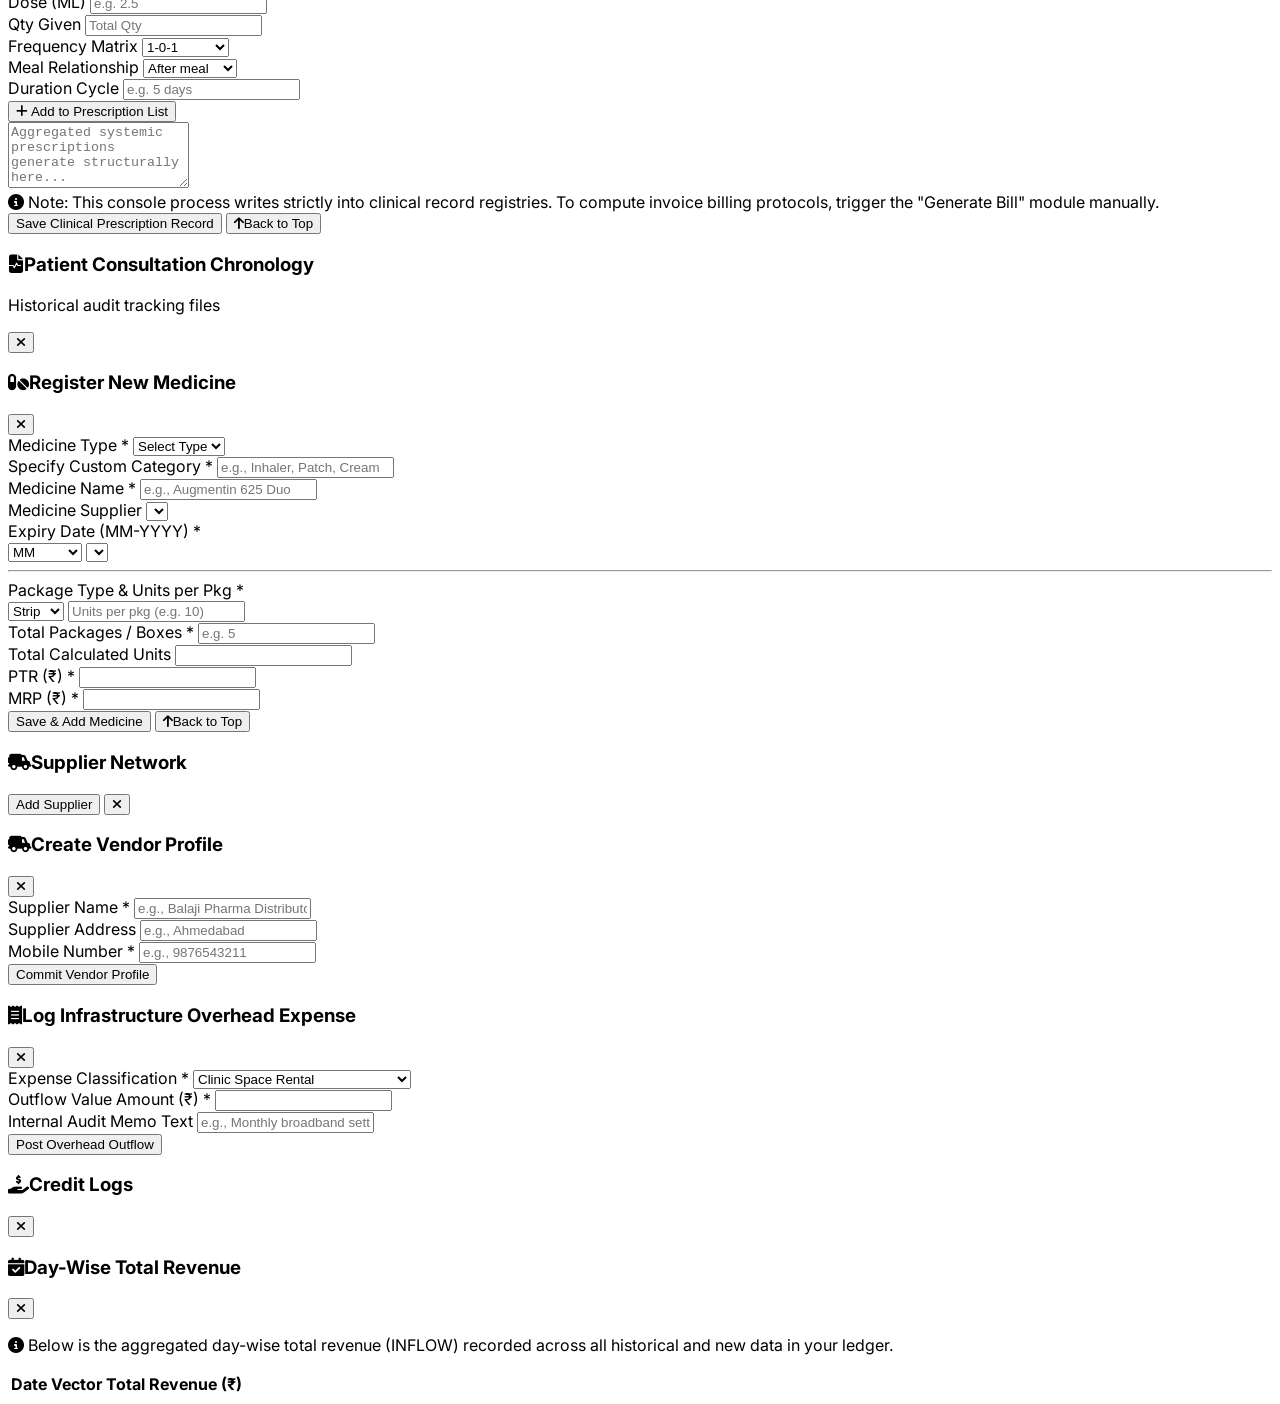
==== commit f614f84c: "Update fmt.Println output from 'Hello' to 'Goodbye'" ====
--- a/cms/index.html
+++ b/cms/index.html
@@ -145,9 +145,6 @@
             </button>
             <button data-target="finance" class="nav-link w-full flex items-center space-x-3 px-4 py-3 text-sm font-semibold text-slate-600 rounded-xl hover:bg-slate-50 transition-all cursor-pointer">
                 <i class="fa-solid fa-wallet w-5 text-center text-base"></i> <span>Accounts & Ledger</span>
-            </button>
-            <button data-target="profit" class="nav-link w-full flex items-center space-x-3 px-4 py-3 text-sm font-semibold text-slate-600 rounded-xl hover:bg-slate-50 transition-all cursor-pointer">
-                <i class="fa-solid fa-chart-line w-5 text-center text-base"></i> <span>Profit Margin</span>
             </button>
             <button data-target="settings" class="nav-link w-full flex items-center space-x-3 px-4 py-3 text-sm font-semibold text-slate-600 rounded-xl hover:bg-slate-50 transition-all cursor-pointer">
                 <i class="fa-solid fa-gear w-5 text-center text-base"></i> <span>Clinic Settings</span>
@@ -308,7 +305,7 @@
                 </div>
             </div>
         </section>
-<section id="mod-billing" class="erp-section hidden space-y-6">
+        <section id="mod-billing" class="erp-section hidden space-y-6">
             <div class="border-b border-slate-200 pb-5">
                 <h2 class="text-3xl font-black animated-heading pb-1">Clinic Billing</h2>
             </div>
@@ -426,31 +423,13 @@
                         </div>
                         <div class="flex-1">
                             <label class="block text-[10px] font-extrabold uppercase tracking-wider text-slate-400 mb-1.5">Select Medicine</label>
-                            <!-- UPDATED to trigger handleOTCMedSelectChange -->
-                            <select id="otc-medicine-select" onchange="UI.handleOTCMedSelectChange()" class="w-full p-3 bg-slate-50 border border-slate-200 rounded-xl text-sm focus:outline-none focus:ring-2 focus:ring-blue-500/20 focus:border-blue-500 transition-all font-medium"></select>
+                            <select id="otc-medicine-select" class="w-full p-3 bg-slate-50 border border-slate-200 rounded-xl text-sm focus:outline-none focus:ring-2 focus:ring-blue-500/20 focus:border-blue-500 transition-all font-medium"></select>
                         </div>
                         <div class="w-24">
                             <label class="block text-[10px] font-extrabold uppercase tracking-wider text-slate-400 mb-1.5">Qty</label>
                             <input id="otc-qty" type="number" min="1" value="1" class="w-full p-3 bg-slate-50 border border-slate-200 rounded-xl text-sm font-black text-center focus:outline-none focus:ring-2 focus:ring-blue-500/20 text-slate-800">
                         </div>
                         <button onclick="UI.addOTCToCart()" class="px-5 bg-gradient-to-r from-blue-700 to-blue-800 hover:from-blue-800 hover:to-blue-900 text-white font-bold rounded-xl transition-all shadow-md shadow-blue-700/10 h-12 cursor-pointer active:scale-[0.96] text-xs uppercase tracking-wide">Add</button>
-                    </div>
-
-                    <!-- NEW CUSTOM SERVICE OPTIONS FOR BP/RBS/DRESSING -->
-                    <div id="otc-custom-service-container" class="hidden flex items-end gap-3 flex-wrap mt-3 p-3 bg-slate-50 border border-slate-200 rounded-xl">
-                        <div class="flex-1">
-                            <label class="block text-[10px] font-extrabold uppercase tracking-wider text-slate-400 mb-1.5">Service Option</label>
-                            <select id="otc-custom-type" onchange="UI.handleOTCCustomTypeChange()" class="w-full p-3 bg-white border border-slate-200 rounded-xl text-sm focus:outline-none focus:ring-2 focus:ring-blue-500/20 transition-all font-medium">
-                                <option value="BP">BP (Blood Pressure)</option>
-                                <option value="RBS">RBS (Random Blood Sugar)</option>
-                                <option value="Dressing">Dressing</option>
-                                <option value="Other">Other Description</option>
-                            </select>
-                        </div>
-                        <div class="flex-1" id="otc-custom-val-container">
-                            <label id="otc-custom-val-label" class="block text-[10px] font-extrabold uppercase tracking-wider text-slate-400 mb-1.5">BP Value</label>
-                            <input type="text" id="otc-custom-val" placeholder="e.g. 120/80" class="w-full p-3 bg-white border border-slate-200 rounded-xl text-sm focus:outline-none focus:ring-2 focus:ring-blue-500/20 transition-all font-bold text-slate-800">
-                        </div>
                     </div>
 
                     <div class="border border-slate-200 rounded-xl overflow-hidden mt-4">
@@ -623,6 +602,7 @@
                 </div>
             </div>
         </section>
+
         <section id="mod-finance" class="erp-section hidden space-y-6">
             <div class="flex flex-col sm:flex-row sm:items-center sm:justify-between border-b border-slate-200 pb-5 gap-4">
                 <div>
@@ -679,69 +659,6 @@
             </div>
         </section>
         
-        <!-- NEW PROFIT MARGIN MODULE -->
-        <section id="mod-profit" class="erp-section hidden space-y-6">
-            <div class="flex flex-col sm:flex-row sm:items-center sm:justify-between border-b border-slate-200 pb-5 gap-4">
-                <div>
-                    <h2 class="text-3xl font-black animated-heading pb-1">Profit Margin Analytics</h2>
-                </div>
-                <div class="flex gap-2 items-center self-start">
-                    <select id="profit-timeframe" onchange="UI.renderProfitMarginGrid()" class="w-full sm:w-auto text-xs font-bold bg-slate-50 px-4 py-2.5 border border-slate-200 rounded-xl text-blue-800 focus:outline-none focus:ring-2 focus:ring-blue-500/20 cursor-pointer shadow-inner">
-                        <option value="TODAY" selected>Today</option>
-                        <option value="YESTERDAY">Yesterday</option>
-                        <option value="THIS_WEEK">This Week</option>
-                        <option value="THIS_MONTH">This Month</option>
-                        <option value="THIS_YEAR">This Year</option>
-                        <option value="ALL_TIME">All Time</option>
-                    </select>
-                </div>
-            </div>
-
-            <div class="grid grid-cols-1 md:grid-cols-3 gap-5">
-                <div class="bg-white p-6 rounded-2xl border border-slate-200 shadow-sm flex items-center justify-between transition-all hover:shadow-md">
-                    <div>
-                        <p class="text-[11px] font-extrabold tracking-wider uppercase text-slate-400">Total Pharmacy Profit</p>
-                        <h3 id="stat-total-profit" class="text-3xl font-black text-emerald-600 mt-1">₹0.00</h3>
-                    </div>
-                    <div class="h-14 w-14 bg-emerald-50 text-emerald-600 rounded-xl flex items-center justify-center text-2xl shadow-inner"><i class="fa-solid fa-arrow-trend-up"></i></div>
-                </div>
-                <div class="bg-white p-6 rounded-2xl border border-slate-200 shadow-sm flex items-center justify-between transition-all hover:shadow-md">
-                    <div>
-                        <p class="text-[11px] font-extrabold tracking-wider uppercase text-slate-400">Rx Dispensing Profit</p>
-                        <h3 id="stat-rx-profit" class="text-2xl font-black text-blue-700 mt-1">₹0.00</h3>
-                    </div>
-                    <div class="h-12 w-12 bg-blue-50 text-blue-600 rounded-xl flex items-center justify-center text-xl shadow-inner"><i class="fa-solid fa-notes-medical"></i></div>
-                </div>
-                <div class="bg-white p-6 rounded-2xl border border-slate-200 shadow-sm flex items-center justify-between transition-all hover:shadow-md">
-                    <div>
-                        <p class="text-[11px] font-extrabold tracking-wider uppercase text-slate-400">OTC Sales Profit</p>
-                        <h3 id="stat-otc-profit" class="text-2xl font-black text-amber-700 mt-1">₹0.00</h3>
-                    </div>
-                    <div class="h-12 w-12 bg-amber-50 text-amber-600 rounded-xl flex items-center justify-center text-xl shadow-inner"><i class="fa-solid fa-shop"></i></div>
-                </div>
-            </div>
-
-            <div class="bg-white rounded-2xl border border-slate-200 shadow-sm overflow-hidden">
-                <div class="p-4 border-b border-slate-100 bg-slate-50 flex items-start">
-                    <i class="fa-solid fa-circle-info text-blue-600 mr-2 mt-0.5 text-sm"></i>
-                    <p class="text-xs text-slate-600 font-medium leading-relaxed">Profit is dynamically calculated based on <b>(MRP - PTR) × Quantity Dispensed</b>. For Vials/Liquids, stock is calculated efficiently down to the exact ML/Unit given to the patient.</p>
-                </div>
-                <div class="overflow-x-auto">
-                    <table class="w-full text-left border-collapse text-sm">
-                        <thead>
-                            <tr class="bg-white text-slate-500 uppercase font-bold text-[11px] tracking-wider border-b border-slate-200">
-                                <th class="p-4">Date & Time</th>
-                                <th class="p-4">Source Record</th>
-                                <th class="p-4">Items Dispensed & Margin</th>
-                                <th class="p-4 text-right">Net Profit (₹)</th>
-                            </tr>
-                        </thead>
-                        <tbody id="profit-margin-body"></tbody>
-                    </table>
-                </div>
-            </div>
-        </section>
-
         <section id="mod-settings" class="erp-section hidden space-y-6">
             <div class="border-b border-slate-200 pb-5">
                 <h2 class="text-3xl font-black animated-heading pb-1">Clinic Settings</h2>
@@ -825,7 +742,6 @@
             </div>
         </section>
     </main>
-
     <div id="modal-revisit" class="fixed inset-0 bg-slate-900/60 backdrop-blur-xs flex items-center justify-center hidden z-[100] p-4 no-print">
         <div class="bg-white rounded-2xl shadow-2xl w-full max-w-3xl overflow-hidden flex flex-col max-h-[90vh] animate-zoom-in">
             <div class="bg-gradient-to-r from-blue-800 to-blue-950 p-4 text-white flex justify-between items-center">
@@ -1437,7 +1353,8 @@
                 await SystemStorage.syncFromCloud();
             }
         }
-      // LOGIN LOGIC
+
+        // LOGIN LOGIC
         async function processLogin() {
             const u = document.getElementById('login-user').value.trim();
             const p = document.getElementById('login-pass').value.trim();
@@ -1600,7 +1517,6 @@
                 }
             }
         }
-
         /**
          * INTERFACE AND VIEW STATE LOGIC CONTROLLER MATRIX
          */
@@ -1879,7 +1795,7 @@
                 }
                 
                 const optionsHtml = '<option value="" data-type="" data-unitqty="" data-unittype="">Select medicine from stock</option>' + 
-                    filtered.map(item => `<option value="${item.name}" data-type="${item.type \vert{}\vert{} ''}" data-unitqty="${item.unitQty || 1}" data-unittype="${item.unitType \vert{}\vert{} 'Piece'}">${item.name}</option>`).join('');
+                    filtered.map(item => `<option value="${item.name}" data-type="${item.type || ''}" data-unitqty="${item.unitQty || 1}" data-unittype="${item.unitType || 'Piece'}">${item.name}</option>`).join('');
                 
                 select.innerHTML = optionsHtml;
                 if (selectId === 'v-medicine') this.handlePrescriptionMedicineChange();
@@ -2217,11 +2133,6 @@
                         
                         document.getElementById('sidebar').classList.add('hidden');
                         document.getElementById('sidebar').classList.remove('flex');
-                        
-                        // Force refresh for Profit Margin Grid if navigating there
-                        if (target === 'profit') {
-                            UI.renderProfitMarginGrid();
-                        }
                     });
                 });
 
@@ -2333,118 +2244,6 @@
                 this.renderInventoryGrid(SystemStorage.read(), this.currentInventoryFilter);
             }
 
-            // NEW PROFIT MARGIN CALCULATOR LOGIC
-            static renderProfitMarginGrid() {
-                const db = SystemStorage.read();
-                const timeframe = document.getElementById('profit-timeframe')?.value || 'TODAY';
-                const tbody = document.getElementById('profit-margin-body');
-                if (!tbody) return;
-
-                let totalRxProfit = 0;
-                let totalOtcProfit = 0;
-                let profitRows = [];
-
-                // Helper to cleanly calculate cost, revenue, and margins per unit/ml
-                const getMargins = (itemName, dispensedQty) => {
-                    const inv = db.inventory.find(i => i.name === itemName || i.id === itemName);
-                    if (!inv) return { cost: 0, revenue: 0, margin: 0, valid: false };
-                    
-                    const unitQty = parseFloat(inv.unitQty) || 1;
-                    const unitPTR = parseFloat(inv.purchase) / unitQty;
-                    const unitMRP = parseFloat(inv.selling) / unitQty;
-                    
-                    const cost = unitPTR * dispensedQty;
-                    const revenue = unitMRP * dispensedQty;
-                    return { cost, revenue, margin: revenue - cost, valid: true, itemName: inv.name };
-                };
-
-                // Processing Prescriptions (Rx)
-                const filteredVisits = db.visits.filter(v => this.isDateInTimeframe(v.date, timeframe));
-                filteredVisits.forEach(v => {
-                    if (v.deductions && v.deductions.length > 0) {
-                        let visitMargin = 0;
-                        let itemDetails = [];
-                        v.deductions.forEach(d => {
-                            const m = getMargins(d.name, d.qty);
-                            if (m.valid) {
-                                visitMargin += m.margin;
-                                itemDetails.push(`<span class="text-blue-600 font-bold">${m.itemName}</span> (${d.qty} units) &nbsp;&rarr;&nbsp; Margin: <span class="text-emerald-600 font-bold">+₹${m.margin.toFixed(2)}</span>`);
-                            }
-                        });
-                        
-                        if (visitMargin > 0) {
-                            totalRxProfit += visitMargin;
-                            profitRows.push({
-                                date: v.date,
-                                time: v.time || '--:--',
-                                timestamp: v.timestamp || 0,
-                                source: `Rx Prescribed <br><span class="text-[10px] font-normal text-slate-400">ID: ${v.id}</span>`,
-                                details: itemDetails.join('<br>'),
-                                net: visitMargin
-                            });
-                        }
-                    }
-                });
-
-                // Processing OTC Pharmacy Cart Items
-                const otcFinance = (db.finance || []).filter(f => f.category && f.category.includes("OTC Pharmacy") && this.isDateInTimeframe(f.date, timeframe));
-                const otcCredits = (db.credits || []).filter(c => c.ref && c.ref.includes("OTC-") && this.isDateInTimeframe(c.date, timeframe));
-                
-                const allOtc = [...otcFinance, ...otcCredits];
-                allOtc.forEach(sale => {
-                    if (sale.cartItems && sale.cartItems.length > 0) {
-                        let saleMargin = 0;
-                        let itemDetails = [];
-                        sale.cartItems.forEach(cartItem => {
-                            if (cartItem.isCustom) return; // Skip custom services like BP/RBS as they don't have PTR/MRP
-                            const m = getMargins(cartItem.id, cartItem.qty);
-                            if (m.valid) {
-                                saleMargin += m.margin;
-                                itemDetails.push(`<span class="text-amber-700 font-bold">${m.itemName}</span> (${cartItem.qty} units) &nbsp;&rarr;&nbsp; Margin: <span class="text-emerald-600 font-bold">+₹${m.margin.toFixed(2)}</span>`);
-                            }
-                        });
-                        
-                        if (saleMargin > 0) {
-                            totalOtcProfit += saleMargin;
-                            profitRows.push({
-                                date: sale.date,
-                                time: sale.time || '--:--',
-                                timestamp: sale.timestamp || 0,
-                                source: `OTC Sale <br><span class="text-[10px] font-normal text-slate-400">Ref: ${sale.ref.split(", ")[0]}</span>`,
-                                details: itemDetails.join('<br>'),
-                                net: saleMargin
-                            });
-                        }
-                    }
-                });
-
-                // Update Profit Summary Stats UI
-                const statRx = document.getElementById('stat-rx-profit');
-                const statOtc = document.getElementById('stat-otc-profit');
-                const statTotal = document.getElementById('stat-total-profit');
-                
-                if (statRx) statRx.innerText = `₹${totalRxProfit.toFixed(2)}`;
-                if (statOtc) statOtc.innerText = `₹${totalOtcProfit.toFixed(2)}`;
-                if (statTotal) statTotal.innerText = `₹${(totalRxProfit + totalOtcProfit).toFixed(2)}`;
-
-                // Render Table
-                profitRows.sort((a, b) => b.timestamp - a.timestamp);
-                
-                if (profitRows.length === 0) {
-                    tbody.innerHTML = `<tr><td colspan="4" class="p-4 text-center text-slate-400 text-xs italic font-medium">No profitable inventory dispensing recorded in this timeframe.</td></tr>`;
-                    return;
-                }
-
-                tbody.innerHTML = profitRows.map(row => `
-                    <tr class="border-b border-slate-100 hover:bg-slate-50 font-medium text-xs">
-                        <td class="p-4 text-slate-500 whitespace-nowrap">${row.date}<br><span class="text-[10px] font-mono text-slate-400 font-bold">${row.time}</span></td>
-                        <td class="p-4 font-bold text-slate-700">${row.source}</td>
-                        <td class="p-4 text-slate-600 leading-relaxed">${row.details}</td>
-                        <td class="p-4 text-right font-black text-emerald-600">₹${row.net.toFixed(2)}</td>
-                    </tr>
-                `).join('');
-            }
-
             static triggerGlobalAuditRefresh() {
                 const db = SystemStorage.read();
                 this.loadClinicProfile();
@@ -2484,7 +2283,6 @@
                 this.renderOTCSummary();
                 this.renderBillingSummary();
                 this.renderCreditsList();
-                this.renderProfitMarginGrid(); // Refresh Profit Margins
                 
                 this.renderAnalyticsMatrixCharts(totalRevenue, totalExpenses);
                 this.renderDashboardRecentPatients(db, filteredVisits);
@@ -2557,7 +2355,6 @@
                 alert("Bill deleted successfully.");
             }
 
-            // NEW OTC LOGIC FOR CUSTOM BP/RBS SERVICES
             static filterOTCMedicineOptions() {
                 const db = SystemStorage.read();
                 const typeFilter = document.getElementById('otc-medicine-type-filter')?.value || 'ALL';
@@ -2565,64 +2362,17 @@
                 if (!select) return;
 
                 let availableMeds = db.inventory.filter(i => i.qty > 0);
-                let customOptionHtml = '';
-
                 if (typeFilter !== 'ALL') {
                     if (typeFilter === 'Other') {
                         const standardTypes = ['Tablet', 'Capsule', 'Syrup', 'Ointment', 'Drop', 'Vial', 'Ampule', 'SN', 'Lotion', 'Sachet', 'Nab'];
                         availableMeds = availableMeds.filter(i => !standardTypes.includes(i.type));
-                        
-                        // Inject Custom Services only into the "Other" Filter Category as requested
-                        customOptionHtml = '<option value="CUSTOM_SERVICE" class="font-bold text-blue-700 bg-blue-50">-- Other (BP / RBS / Dressing / Services) --</option>';
                     } else {
                         availableMeds = availableMeds.filter(i => i.type === typeFilter);
                     }
                 }
                 availableMeds.sort((a, b) => (a.name || '').localeCompare(b.name || ''));
-                
                 select.innerHTML = '<option value="" disabled selected>-- Select Medicine --</option>' + 
-                    customOptionHtml +
                     availableMeds.map(i => `<option value="${i.id}">${i.name} (Stock: ${parseFloat(Number(i.qty).toFixed(2))})</option>`).join('');
-                
-                this.handleOTCMedSelectChange(); // Reset custom container state
-            }
-
-            static handleOTCMedSelectChange() {
-                const select = document.getElementById('otc-medicine-select');
-                const customContainer = document.getElementById('otc-custom-service-container');
-                if (!select || !customContainer) return;
-                
-                if (select.value === 'CUSTOM_SERVICE') {
-                    customContainer.classList.remove('hidden');
-                    this.handleOTCCustomTypeChange();
-                } else {
-                    customContainer.classList.add('hidden');
-                }
-            }
-
-            static handleOTCCustomTypeChange() {
-                const type = document.getElementById('otc-custom-type').value;
-                const valContainer = document.getElementById('otc-custom-val-container');
-                const valLabel = document.getElementById('otc-custom-val-label');
-                const valInput = document.getElementById('otc-custom-val');
-                
-                if (type === 'BP') {
-                    valContainer.classList.remove('hidden');
-                    valLabel.innerText = "BP Value (mmHg)";
-                    valInput.placeholder = "e.g. 120/80";
-                } else if (type === 'RBS') {
-                    valContainer.classList.remove('hidden');
-                    valLabel.innerText = "RBS Value (mg/dL)";
-                    valInput.placeholder = "e.g. 110";
-                } else if (type === 'Other') {
-                    valContainer.classList.remove('hidden');
-                    valLabel.innerText = "Service Description";
-                    valInput.placeholder = "e.g. Ear cleaning";
-                } else {
-                    // Hide for standard 'Dressing'
-                    valContainer.classList.add('hidden');
-                    valInput.value = "";
-                }
             }
 
             static syncOTCDropdowns(db) {
@@ -3376,7 +3126,6 @@
                 if (!confirm("Editing will reverse this sale temporarily and load it back into cart. Continue?")) return;
 
                 sale.cartItems.forEach(cartItem => {
-                    if (cartItem.isCustom) return; // Skip stock updates for custom clinic services
                     const invItem = db.inventory.find(i => i.id === cartItem.id);
                     if (invItem) invItem.qty += cartItem.qty;
                 });
@@ -3421,7 +3170,6 @@
                 if (!sale) return;
                 if (sale.cartItems && sale.cartItems.length > 0) {
                     sale.cartItems.forEach(cartItem => {
-                        if (cartItem.isCustom) return; // Skip custom services
                         const invItem = db.inventory.find(i => i.id === cartItem.id);
                         if (invItem) invItem.qty += cartItem.qty;
                     });
@@ -3518,51 +3266,25 @@
             static addOTCToCart() {
                 const medId = document.getElementById('otc-medicine-select').value;
                 const qty = parseInt(document.getElementById('otc-qty').value);
-                if (!medId || isNaN(qty) || qty <= 0) { alert("Please select a valid item and quantity."); return; }
-                
-                // --- CUSTOM SERVICE LOGIC Bypassing Stock ---
-                if (medId === 'CUSTOM_SERVICE') {
-                    const type = document.getElementById('otc-custom-type').value;
-                    let desc = "";
-                    const valInput = document.getElementById('otc-custom-val').value.trim();
-
-                    if (type === 'Dressing') {
-                        desc = "Service - Dressing";
-                    } else if (type === 'BP') {
-                        desc = `Service - BP (${valInput || 'Checked'} mmHg)`;
-                    } else if (type === 'RBS') {
-                        desc = `Service - RBS (${valInput || 'Checked'} mg/dL)`;
-                    } else {
-                        desc = `Service - ${valInput || 'General Consultation'}`;
-                    }
-                    
-                    this.otcCart.push({ 
-                        id: 'CUSTOM_SERVICE_' + new Date().getTime(), 
-                        name: desc, 
-                        qty: qty, 
-                        isCustom: true 
-                    });
-                } else {
-                    const db = SystemStorage.read();
-                    const med = db.inventory.find(i => i.id === medId);
-                    if (!med) return;
-                    
-                    const existing = this.otcCart.find(item => item.id === medId);
-                    const currentCartQty = existing ? existing.qty : 0;
-                    
-                    if (currentCartQty + qty > med.qty) {
-                        alert(`Insufficient stock! You only have ${parseFloat(Number(med.qty).toFixed(2))} left.`);
-                        return;
-                    }
-                    
-                    if (existing) existing.qty += qty;
-                    else this.otcCart.push({ id: med.id, name: med.name, qty: qty });
-                }
+                if (!medId || isNaN(qty) || qty <= 0) { alert("Please select a medicine and quantity."); return; }
+                
+                const db = SystemStorage.read();
+                const med = db.inventory.find(i => i.id === medId);
+                if (!med) return;
+                
+                const existing = this.otcCart.find(item => item.id === medId);
+                const currentCartQty = existing ? existing.qty : 0;
+                
+                if (currentCartQty + qty > med.qty) {
+                    alert(`Insufficient stock! You only have ${parseFloat(Number(med.qty).toFixed(2))} left.`);
+                    return;
+                }
+                
+                if (existing) existing.qty += qty;
+                else this.otcCart.push({ id: med.id, name: med.name, qty: qty });
                 
                 document.getElementById('otc-qty').value = 1;
                 document.getElementById('otc-medicine-select').selectedIndex = 0;
-                document.getElementById('otc-custom-val').value = '';
-                this.handleOTCMedSelectChange(); // hides the custom container
                 this.renderOTCCart();
             }
 
@@ -3579,17 +3301,14 @@
                     return;
                 }
                 
-                tbody.innerHTML = this.otcCart.map((item, index) => {
-                    const nameDisplay = item.isCustom ? `<span class="text-blue-700 font-bold">${item.name}</span>` : item.name;
-                    return `
+                tbody.innerHTML = this.otcCart.map((item, index) => `
                     <tr class="border-b border-slate-100 hover:bg-slate-50 font-medium text-xs">
-                        <td class="p-3 font-bold text-slate-700">${nameDisplay}</td>
+                        <td class="p-3 font-bold text-slate-700">${item.name}</td>
                         <td class="p-3 text-center text-slate-600 font-bold">${item.qty}</td>
                         <td class="p-3 text-center">
                             <button onclick="UI.removeOTCFromCart(${index})" class="text-rose-500 hover:text-rose-700 transition-colors cursor-pointer"><i class="fa-solid fa-xmark"></i></button>
                         </td>
-                    </tr>`;
-                }).join('');
+                    </tr>`).join('');
                 
                 this.renderOTCUPIQR(); 
             }
@@ -3648,7 +3367,6 @@
                 const patTag = otcPat ? ` - ${otcPat}` : ' - Walk-in';
                 
                 this.otcCart.forEach(cartItem => {
-                    if (cartItem.isCustom) return; // Skip stock deduction for Custom Clinic Services
                     const invItem = db.inventory.find(i => i.id === cartItem.id);
                     if (invItem) invItem.qty = Math.max(0, invItem.qty - cartItem.qty);
                 });
@@ -4306,7 +4024,7 @@
 
                 datasets.forEach(i => {
                     let statusBadge = `<span class="bg-emerald-50 text-emerald-700 text-xs px-2.5 py-1 rounded-xl font-bold">In Stock</span>`;
-                    if (i.qty <= 15) statusBadge= `<span class="bg-rose-50 text-rose-700 text-xs px-2.5 py-1 rounded-xl font-bold">Low Level</span>`;
+                    if (i.qty <= 15) statusBadge = `<span class="bg-rose-50 text-rose-700 text-xs px-2.5 py-1 rounded-xl font-bold">Low Level</span>`;
                     if (i.qty <= 0) statusBadge = `<span class="bg-slate-200 text-slate-700 text-xs px-2.5 py-1 rounded-xl font-bold">Depleted</span>`;
                     
                     const totalPTRValue = (i.qty / (i.unitQty || 1)) * i.purchase;
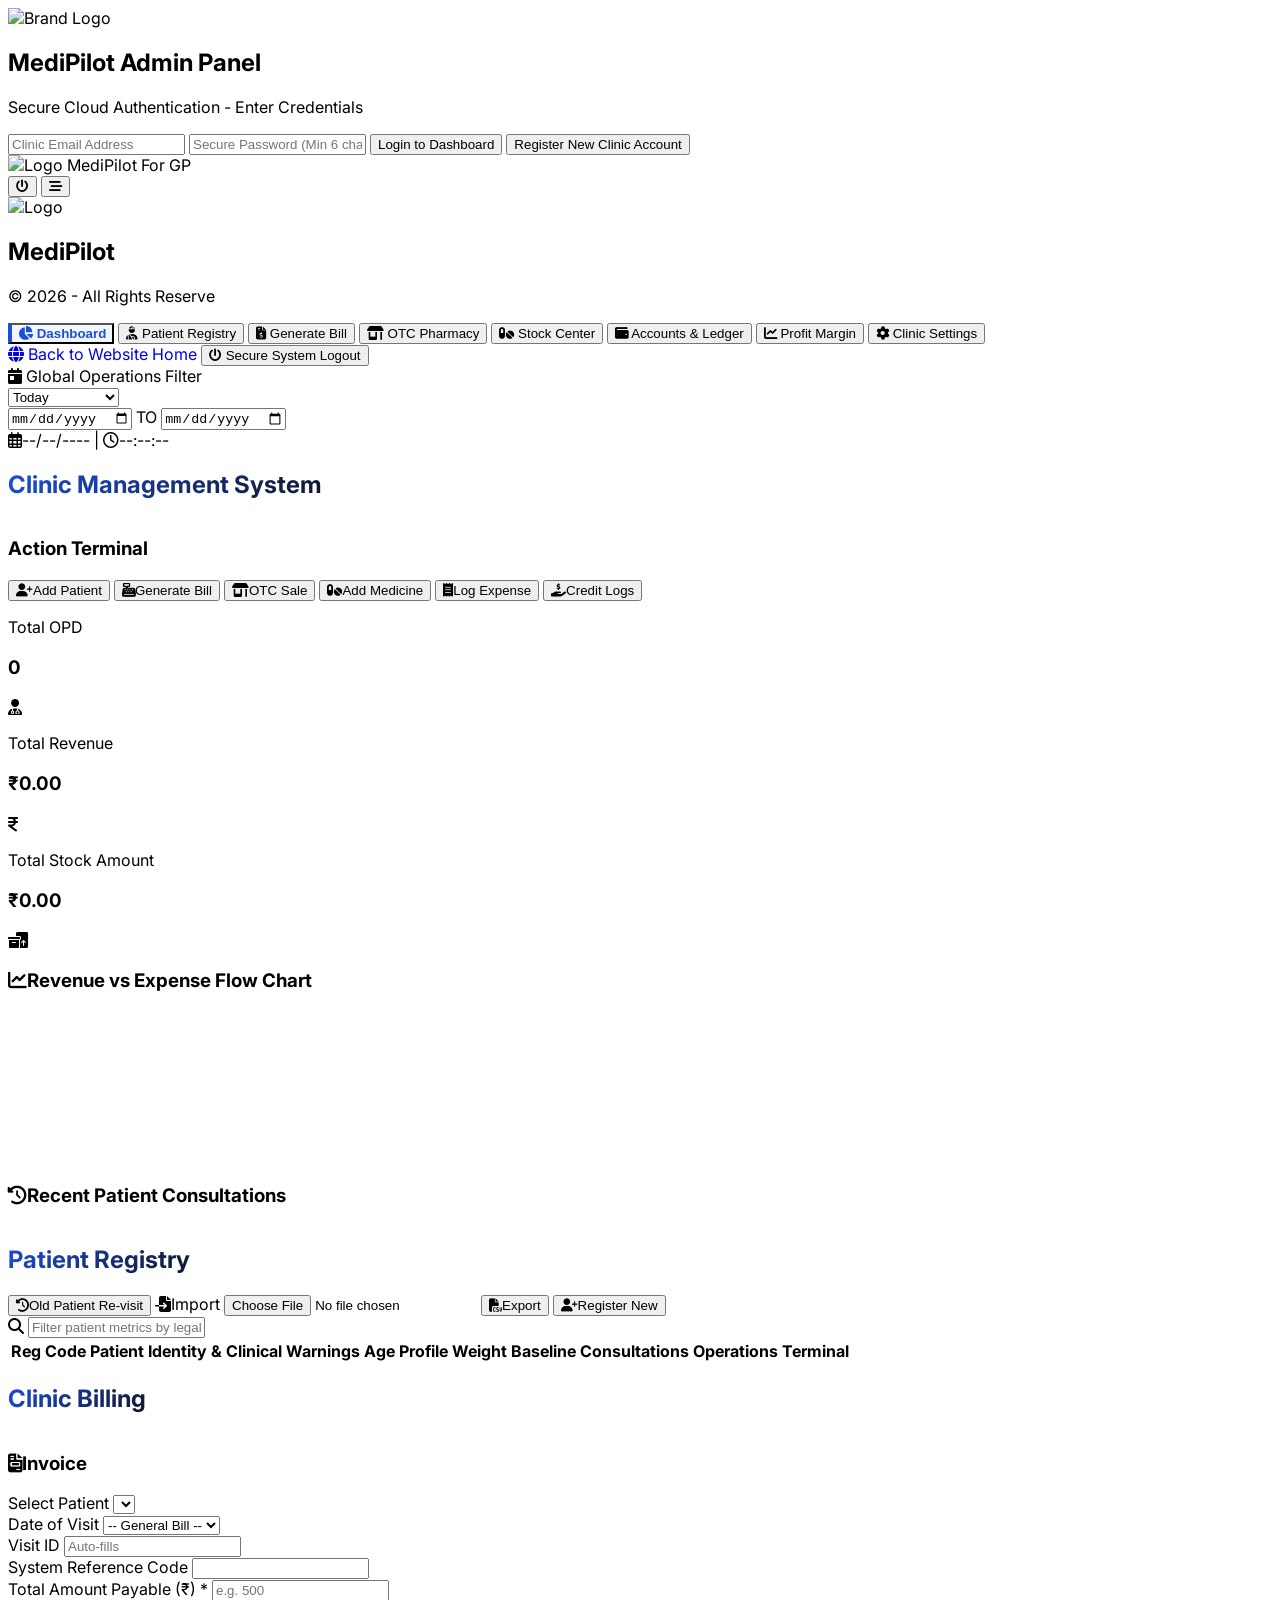
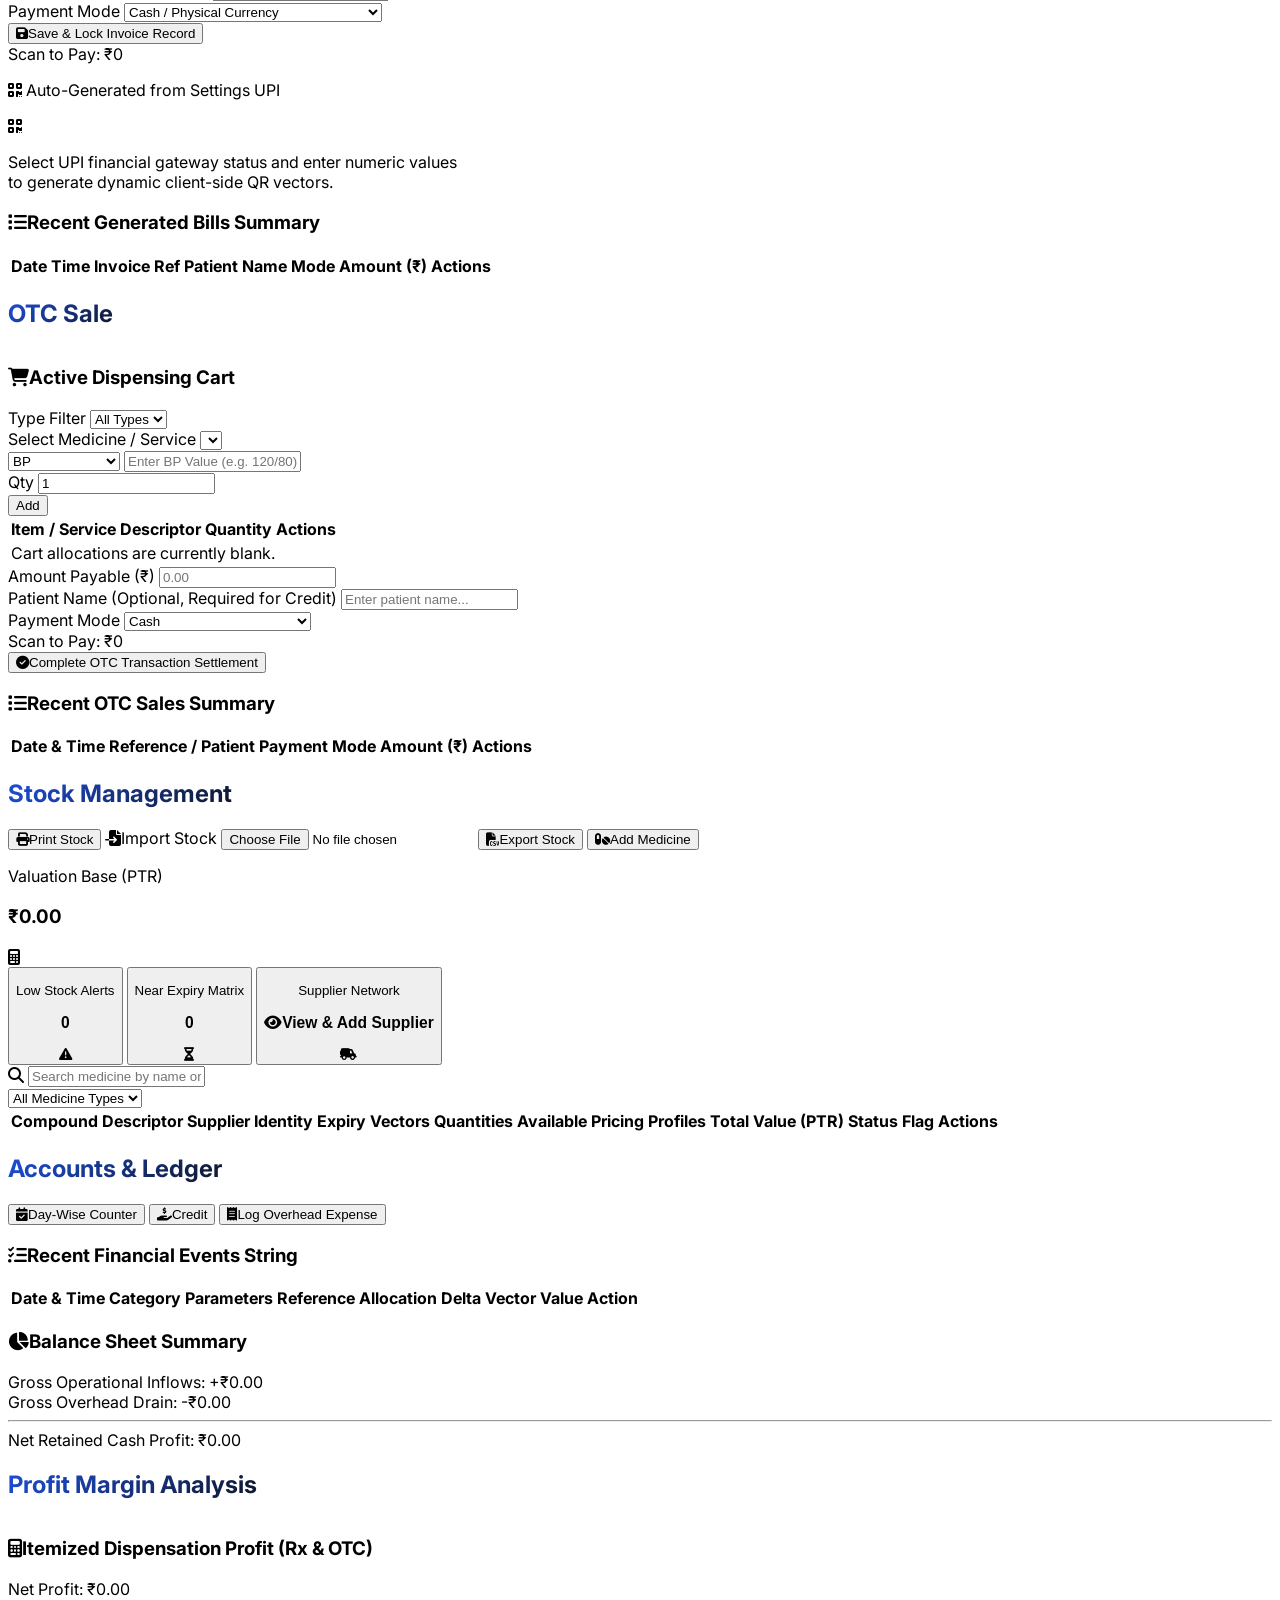
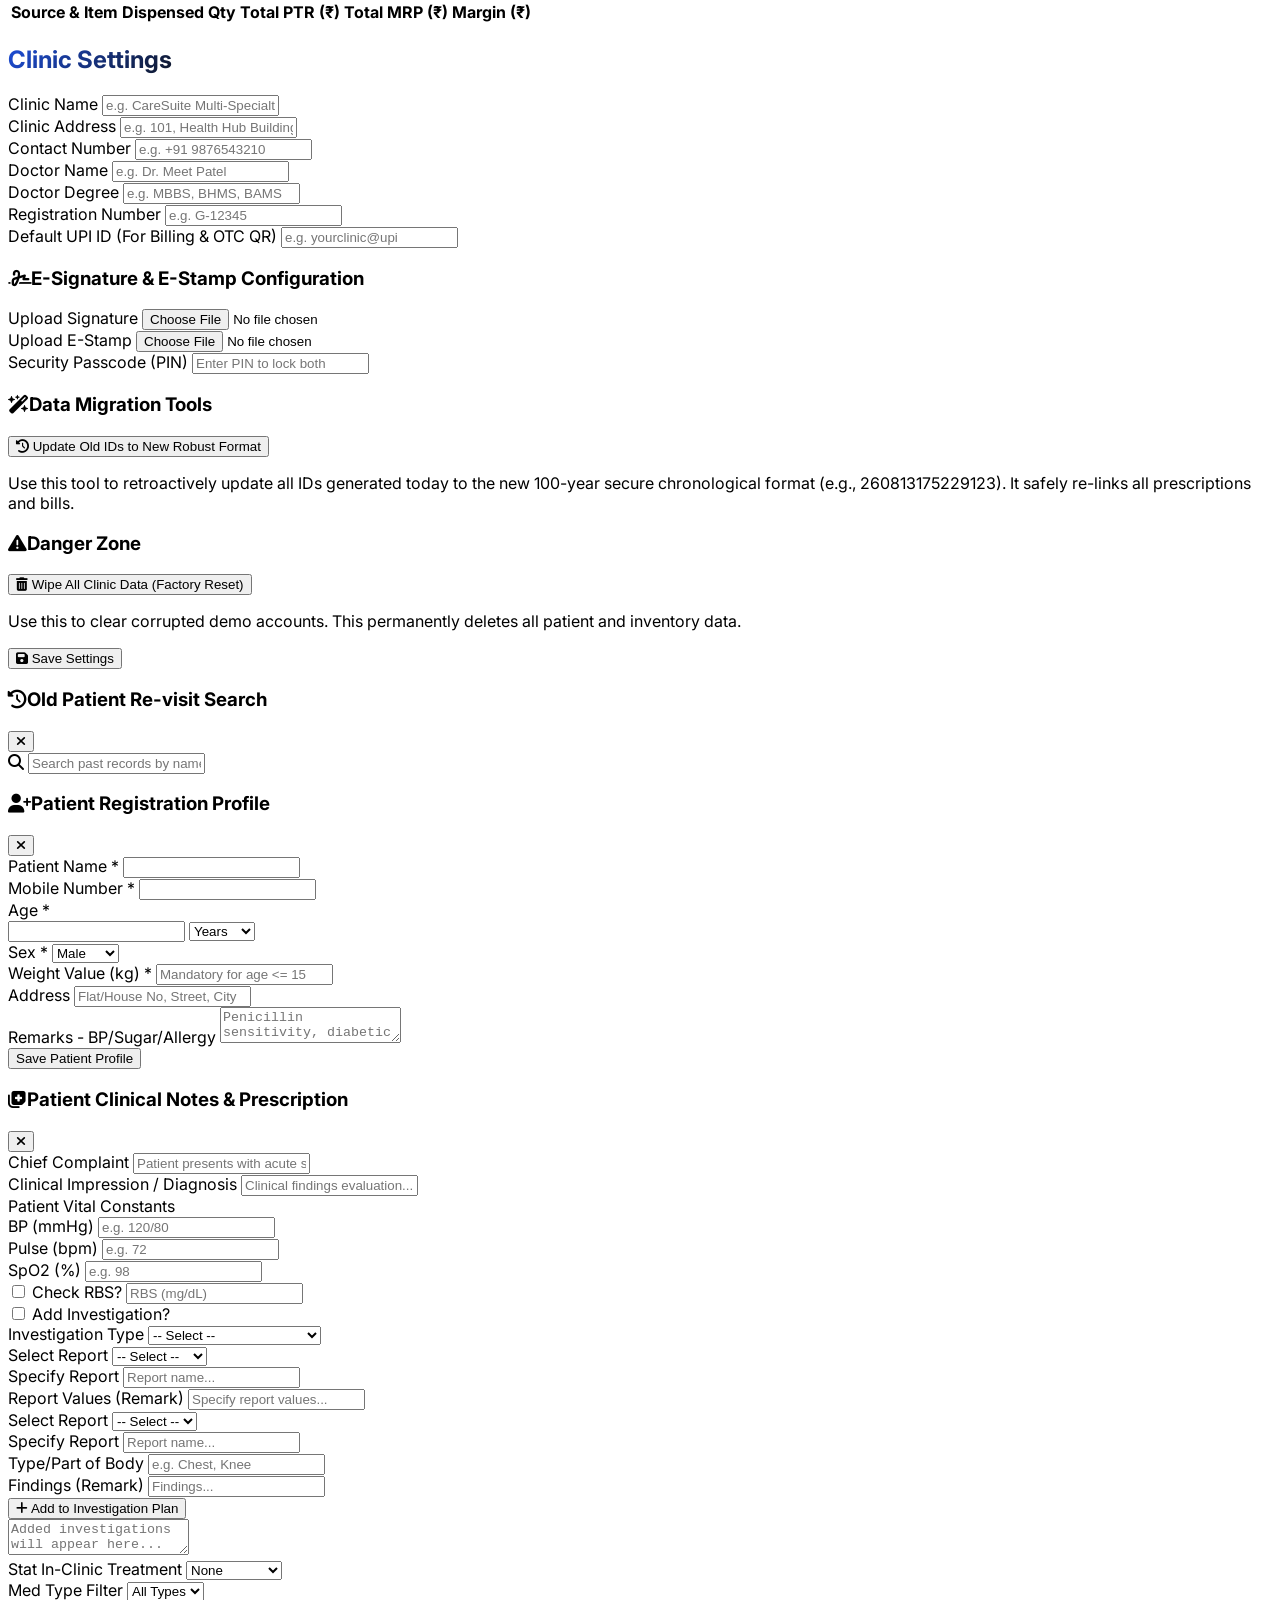
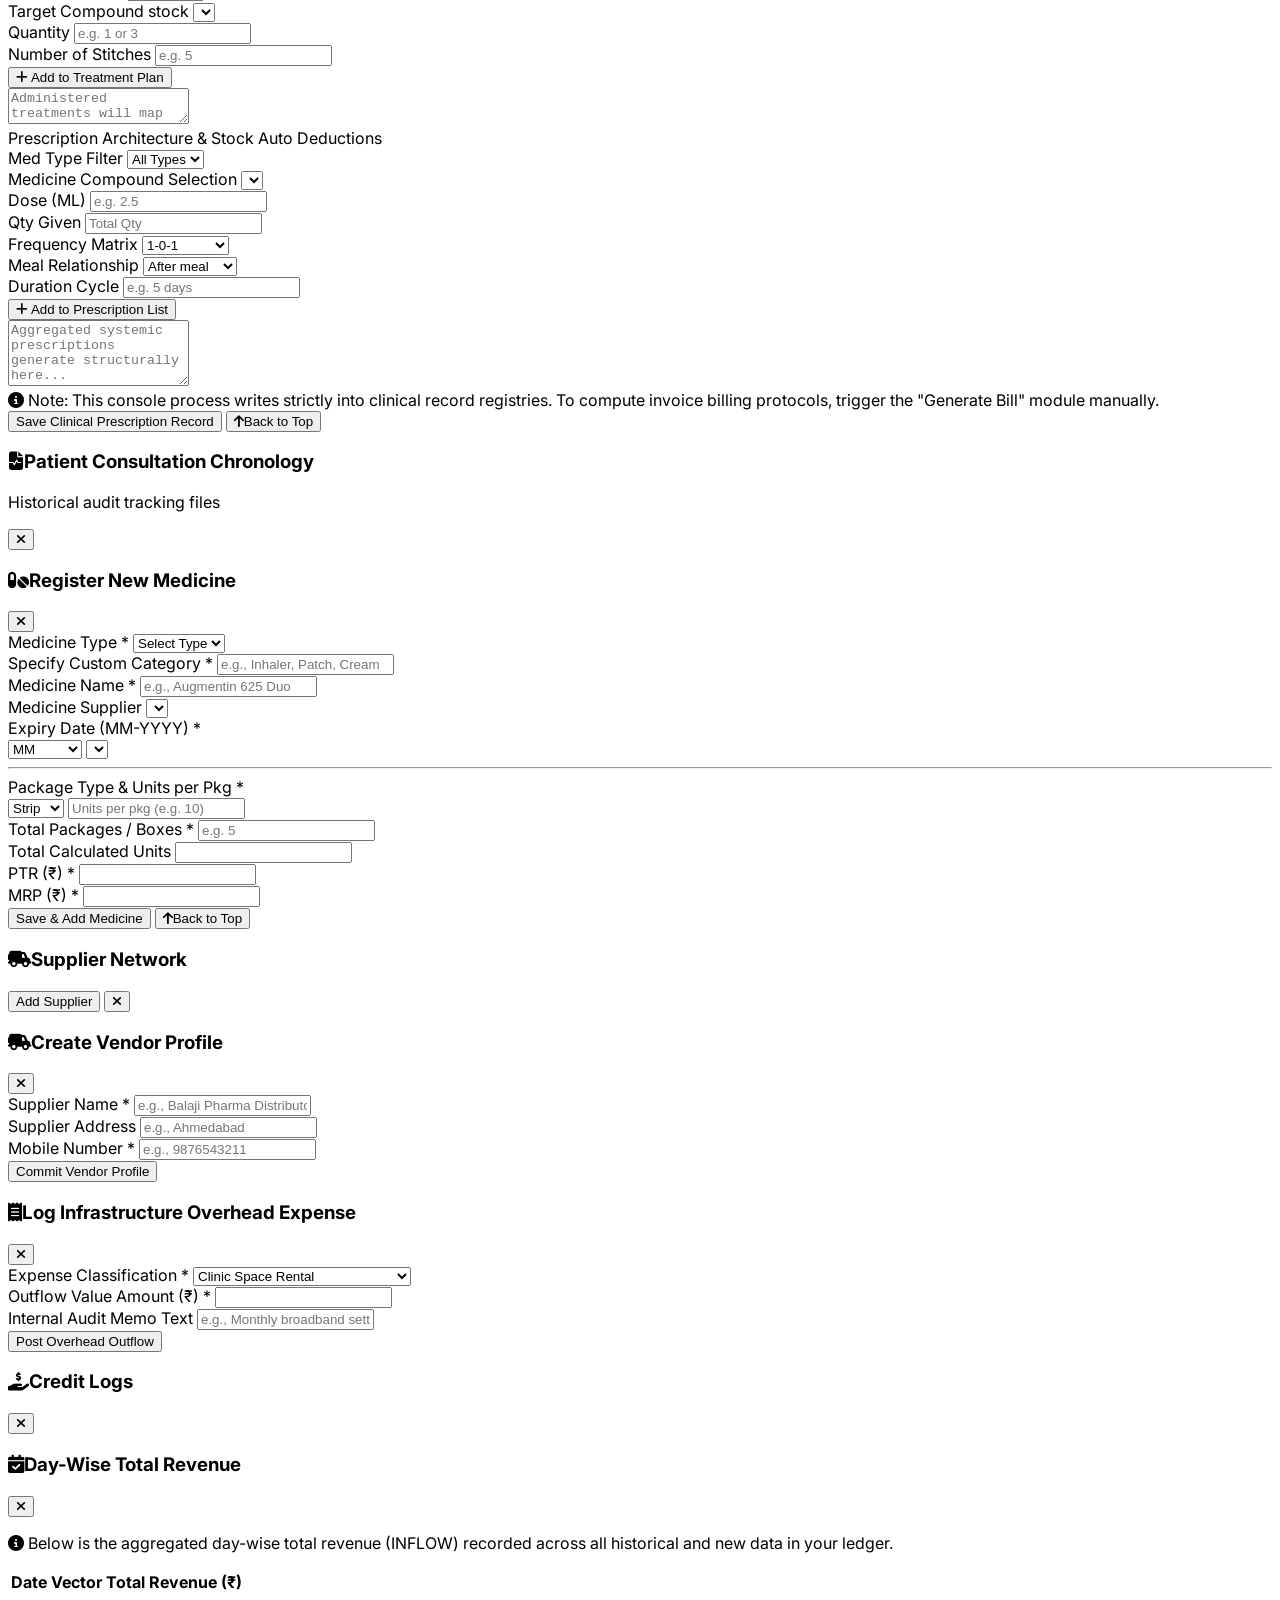
==== commit d7573604: "Implement Profit Margin Analysis section Added a new section for Profit Margin Analysis, including U" ====
--- a/cms/index.html
+++ b/cms/index.html
@@ -145,6 +145,9 @@
             </button>
             <button data-target="finance" class="nav-link w-full flex items-center space-x-3 px-4 py-3 text-sm font-semibold text-slate-600 rounded-xl hover:bg-slate-50 transition-all cursor-pointer">
                 <i class="fa-solid fa-wallet w-5 text-center text-base"></i> <span>Accounts & Ledger</span>
+            </button>
+            <button data-target="profit" class="nav-link w-full flex items-center space-x-3 px-4 py-3 text-sm font-semibold text-slate-600 rounded-xl hover:bg-slate-50 transition-all cursor-pointer">
+                <i class="fa-solid fa-chart-line w-5 text-center text-base"></i> <span>Profit Margin</span>
             </button>
             <button data-target="settings" class="nav-link w-full flex items-center space-x-3 px-4 py-3 text-sm font-semibold text-slate-600 rounded-xl hover:bg-slate-50 transition-all cursor-pointer">
                 <i class="fa-solid fa-gear w-5 text-center text-base"></i> <span>Clinic Settings</span>
@@ -257,7 +260,6 @@
                 </div>
             </div>
         </section>
-
         <section id="mod-patients" class="erp-section hidden space-y-6">
             <div class="flex flex-col sm:flex-row sm:items-center sm:justify-between border-b border-slate-200 pb-5 gap-4">
                 <div>
@@ -305,6 +307,7 @@
                 </div>
             </div>
         </section>
+
         <section id="mod-billing" class="erp-section hidden space-y-6">
             <div class="border-b border-slate-200 pb-5">
                 <h2 class="text-3xl font-black animated-heading pb-1">Clinic Billing</h2>
@@ -402,7 +405,7 @@
             <div class="grid grid-cols-1 md:grid-cols-2 gap-8 items-start">
                 <div class="bg-white p-6 rounded-2xl border border-slate-200 shadow-sm space-y-5">
                     <h3 class="font-bold text-base text-slate-800 border-b border-slate-100 pb-2 flex items-center"><i class="fa-solid fa-cart-shopping text-blue-600 mr-2"></i>Active Dispensing Cart</h3>
-                    <div class="flex items-end gap-3 flex-wrap">
+                    <div class="flex items-start gap-3 flex-wrap">
                         <div class="w-32">
                             <label class="block text-[10px] font-extrabold uppercase tracking-wider text-slate-400 mb-1.5">Type Filter</label>
                             <select id="otc-medicine-type-filter" onchange="UI.filterOTCMedicineOptions()" class="w-full p-3 bg-slate-50 border border-slate-200 rounded-xl text-sm focus:outline-none focus:ring-2 focus:ring-blue-500/20 focus:border-blue-500 transition-all font-medium cursor-pointer">
@@ -422,21 +425,31 @@
                             </select>
                         </div>
                         <div class="flex-1">
-                            <label class="block text-[10px] font-extrabold uppercase tracking-wider text-slate-400 mb-1.5">Select Medicine</label>
-                            <select id="otc-medicine-select" class="w-full p-3 bg-slate-50 border border-slate-200 rounded-xl text-sm focus:outline-none focus:ring-2 focus:ring-blue-500/20 focus:border-blue-500 transition-all font-medium"></select>
+                            <label class="block text-[10px] font-extrabold uppercase tracking-wider text-slate-400 mb-1.5">Select Medicine / Service</label>
+                            <select id="otc-medicine-select" onchange="UI.handleOTCSelectChange()" class="w-full p-3 bg-slate-50 border border-slate-200 rounded-xl text-sm focus:outline-none focus:ring-2 focus:ring-blue-500/20 focus:border-blue-500 transition-all font-medium"></select>
+                            
+                            <div id="otc-service-options" class="hidden flex gap-2 w-full mt-2 animate-fade-in">
+                                <select id="otc-service-type" onchange="UI.handleOTCServiceChange()" class="w-1/3 p-2.5 bg-slate-50 border border-slate-200 rounded-xl text-sm font-bold text-slate-700 focus:outline-none focus:ring-2 focus:ring-blue-500/20 cursor-pointer">
+                                    <option value="BP">BP</option>
+                                    <option value="RBS">RBS</option>
+                                    <option value="Dressing">Dressing</option>
+                                    <option value="Other">Other (Specify)</option>
+                                </select>
+                                <input type="text" id="otc-service-val" placeholder="Enter BP Value (e.g. 120/80)" class="w-2/3 p-2.5 bg-white border border-slate-200 rounded-xl text-sm font-semibold focus:outline-none focus:ring-2 focus:ring-blue-500/20">
+                            </div>
                         </div>
                         <div class="w-24">
                             <label class="block text-[10px] font-extrabold uppercase tracking-wider text-slate-400 mb-1.5">Qty</label>
                             <input id="otc-qty" type="number" min="1" value="1" class="w-full p-3 bg-slate-50 border border-slate-200 rounded-xl text-sm font-black text-center focus:outline-none focus:ring-2 focus:ring-blue-500/20 text-slate-800">
                         </div>
-                        <button onclick="UI.addOTCToCart()" class="px-5 bg-gradient-to-r from-blue-700 to-blue-800 hover:from-blue-800 hover:to-blue-900 text-white font-bold rounded-xl transition-all shadow-md shadow-blue-700/10 h-12 cursor-pointer active:scale-[0.96] text-xs uppercase tracking-wide">Add</button>
+                        <button onclick="UI.addOTCToCart()" class="px-5 bg-gradient-to-r from-blue-700 to-blue-800 hover:from-blue-800 hover:to-blue-900 text-white font-bold rounded-xl transition-all shadow-md shadow-blue-700/10 h-12 mt-[26px] cursor-pointer active:scale-[0.96] text-xs uppercase tracking-wide">Add</button>
                     </div>
 
                     <div class="border border-slate-200 rounded-xl overflow-hidden mt-4">
                         <table class="w-full text-left border-collapse text-sm">
                             <thead>
                                 <tr class="bg-slate-50 text-slate-400 uppercase font-extrabold text-[10px] tracking-wider border-b border-slate-200">
-                                    <th class="p-3">Item Descriptor</th>
+                                    <th class="p-3">Item / Service Descriptor</th>
                                     <th class="p-3 text-center">Quantity</th>
                                     <th class="p-3 text-center">Actions</th>
                                 </tr>
@@ -602,7 +615,6 @@
                 </div>
             </div>
         </section>
-
         <section id="mod-finance" class="erp-section hidden space-y-6">
             <div class="flex flex-col sm:flex-row sm:items-center sm:justify-between border-b border-slate-200 pb-5 gap-4">
                 <div>
@@ -658,6 +670,34 @@
                 </div>
             </div>
         </section>
+
+        <!-- NEW PROFIT MARGIN SECTION -->
+        <section id="mod-profit" class="erp-section hidden space-y-6">
+            <div class="border-b border-slate-200 pb-5">
+                <h2 class="text-3xl font-black animated-heading pb-1">Profit Margin Analysis</h2>
+            </div>
+            <div class="bg-white p-6 rounded-2xl border border-slate-200 shadow-sm">
+                <div class="flex justify-between items-center mb-4">
+                    <h3 class="font-bold text-base text-slate-800"><i class="fa-solid fa-calculator text-blue-600 mr-2"></i>Itemized Dispensation Profit (Rx & OTC)</h3>
+                    <div class="text-lg font-black text-emerald-600 bg-emerald-50 px-4 py-2 rounded-xl">Net Profit: <span id="profit-total">₹0.00</span></div>
+                </div>
+                <div class="overflow-x-auto">
+                    <table class="w-full text-left border-collapse text-sm">
+                        <thead>
+                            <tr class="bg-slate-50 text-slate-400 uppercase font-extrabold text-[10px] tracking-wider border-b border-slate-200">
+                                <th class="p-3">Source & Item</th>
+                                <th class="p-3">Dispensed Qty</th>
+                                <th class="p-3">Total PTR (₹)</th>
+                                <th class="p-3">Total MRP (₹)</th>
+                                <th class="p-3 text-right">Margin (₹)</th>
+                            </tr>
+                        </thead>
+                        <tbody id="profit-margin-body"></tbody>
+                    </table>
+                </div>
+            </div>
+        </section>
+        <!-- END NEW PROFIT MARGIN SECTION -->
         
         <section id="mod-settings" class="erp-section hidden space-y-6">
             <div class="border-b border-slate-200 pb-5">
@@ -742,6 +782,7 @@
             </div>
         </section>
     </main>
+
     <div id="modal-revisit" class="fixed inset-0 bg-slate-900/60 backdrop-blur-xs flex items-center justify-center hidden z-[100] p-4 no-print">
         <div class="bg-white rounded-2xl shadow-2xl w-full max-w-3xl overflow-hidden flex flex-col max-h-[90vh] animate-zoom-in">
             <div class="bg-gradient-to-r from-blue-800 to-blue-950 p-4 text-white flex justify-between items-center">
@@ -814,7 +855,6 @@
             </div>
         </div>
     </div>
-
     <div id="modal-visit" class="fixed inset-0 bg-slate-900/60 backdrop-blur-xs flex items-center justify-center hidden z-[100] p-4 no-print">
         <div class="w-full max-w-3xl bg-white rounded-2xl shadow-2xl overflow-hidden flex flex-col max-h-[90vh] border border-slate-200 animate-zoom-in">
             <div class="bg-gradient-to-r from-blue-800 to-blue-950 p-4 text-white flex justify-between items-center">
@@ -2283,9 +2323,72 @@
                 this.renderOTCSummary();
                 this.renderBillingSummary();
                 this.renderCreditsList();
+                this.renderProfitMargin(); // New Feature Added!
                 
                 this.renderAnalyticsMatrixCharts(totalRevenue, totalExpenses);
                 this.renderDashboardRecentPatients(db, filteredVisits);
+            }
+
+            static renderProfitMargin() {
+                const db = SystemStorage.read();
+                const tbody = document.getElementById('profit-margin-body');
+                if(!tbody) return;
+                
+                let totalProfit = 0;
+                let html = '';
+                const timeframe = document.getElementById('dashboard-timeframe')?.value || 'TODAY';
+
+                // Process single item dispensing logically based on ptr/mrp and unit matrices
+                const processItem = (source, name, qty, invMatch, dateStr) => {
+                    if (!invMatch || !this.isDateInTimeframe(dateStr, timeframe)) return;
+                    
+                    // Core Calculation: Unit price is PurchasePrice / UnitsPerPackage
+                    const ptrPerUnit = invMatch.purchase / (invMatch.unitQty || 1);
+                    const mrpPerUnit = invMatch.selling / (invMatch.unitQty || 1);
+                    
+                    const totalPtr = ptrPerUnit * qty;
+                    const totalMrp = mrpPerUnit * qty;
+                    const profit = totalMrp - totalPtr;
+                    
+                    totalProfit += profit;
+                    html += `<tr class="border-b border-slate-100 hover:bg-slate-50 font-medium">
+                        <td class="p-3 font-bold text-slate-700">${source}: ${name}</td>
+                        <td class="p-3 text-slate-600 font-bold">${qty}</td>
+                        <td class="p-3 text-rose-600 font-bold">₹${totalPtr.toFixed(2)}</td>
+                        <td class="p-3 text-blue-600 font-bold">₹${totalMrp.toFixed(2)}</td>
+                        <td class="p-3 text-right text-emerald-600 font-black">₹${profit.toFixed(2)}</td>
+                    </tr>`;
+                };
+
+                // Scan Finance OTC Sales
+                (db.finance || []).forEach(f => {
+                    if (f.cartItems && f.category && f.category.includes("OTC Pharmacy")) {
+                        f.cartItems.forEach(item => {
+                            if (!item.isService) processItem('OTC', item.name, item.qty, db.inventory.find(i => i.id === item.id), f.date);
+                        });
+                    }
+                });
+
+                // Scan Credit OTC Sales
+                (db.credits || []).forEach(c => {
+                    if (c.cartItems && c.ref && c.ref.includes("OTC-")) {
+                        c.cartItems.forEach(item => {
+                            if (!item.isService) processItem('OTC [Credit]', item.name, item.qty, db.inventory.find(i => i.id === item.id), c.date);
+                        });
+                    }
+                });
+
+                // Scan Prescriptions (Rx) Deductions
+                (db.visits || []).forEach(v => {
+                    if (v.deductions) {
+                        v.deductions.forEach(ded => {
+                            processItem('Rx', ded.name, ded.qty, db.inventory.find(i => i.name === ded.name), v.date);
+                        });
+                    }
+                });
+
+                tbody.innerHTML = html || `<tr><td colspan="5" class="p-4 text-center text-slate-400 italic">No dispensed inventory transactions tracked in this timeframe.</td></tr>`;
+                document.getElementById('profit-total').innerText = `₹${totalProfit.toFixed(2)}`;
             }
 
             static renderBillingSummary() {
@@ -2371,8 +2474,30 @@
                     }
                 }
                 availableMeds.sort((a, b) => (a.name || '').localeCompare(b.name || ''));
+                
                 select.innerHTML = '<option value="" disabled selected>-- Select Medicine --</option>' + 
+                    '<option value="SERVICE_OTHER">-- Other Services (BP, RBS, Dressing) --</option>' +
                     availableMeds.map(i => `<option value="${i.id}">${i.name} (Stock: ${parseFloat(Number(i.qty).toFixed(2))})</option>`).join('');
+                
+                this.handleOTCSelectChange();
+            }
+
+            static handleOTCSelectChange() {
+                const val = document.getElementById('otc-medicine-select')?.value;
+                const opts = document.getElementById('otc-service-options');
+                if(opts) {
+                    if (val === 'SERVICE_OTHER') {
+                        opts.classList.remove('hidden');
+                    } else {
+                        opts.classList.add('hidden');
+                    }
+                }
+            }
+
+            static handleOTCServiceChange() {
+                const type = document.getElementById('otc-service-type').value;
+                const input = document.getElementById('otc-service-val');
+                input.placeholder = type === 'Other' ? 'Specify description...' : `Enter ${type} value/details...`;
             }
 
             static syncOTCDropdowns(db) {
@@ -3126,8 +3251,10 @@
                 if (!confirm("Editing will reverse this sale temporarily and load it back into cart. Continue?")) return;
 
                 sale.cartItems.forEach(cartItem => {
-                    const invItem = db.inventory.find(i => i.id === cartItem.id);
-                    if (invItem) invItem.qty += cartItem.qty;
+                    if(!cartItem.isService) {
+                        const invItem = db.inventory.find(i => i.id === cartItem.id);
+                        if (invItem) invItem.qty += cartItem.qty;
+                    }
                 });
 
                 this.otcCart = JSON.parse(JSON.stringify(sale.cartItems));
@@ -3170,8 +3297,10 @@
                 if (!sale) return;
                 if (sale.cartItems && sale.cartItems.length > 0) {
                     sale.cartItems.forEach(cartItem => {
-                        const invItem = db.inventory.find(i => i.id === cartItem.id);
-                        if (invItem) invItem.qty += cartItem.qty;
+                        if(!cartItem.isService) {
+                            const invItem = db.inventory.find(i => i.id === cartItem.id);
+                            if (invItem) invItem.qty += cartItem.qty;
+                        }
                     });
                 }
 
@@ -3268,23 +3397,32 @@
                 const qty = parseInt(document.getElementById('otc-qty').value);
                 if (!medId || isNaN(qty) || qty <= 0) { alert("Please select a medicine and quantity."); return; }
                 
-                const db = SystemStorage.read();
-                const med = db.inventory.find(i => i.id === medId);
-                if (!med) return;
-                
-                const existing = this.otcCart.find(item => item.id === medId);
-                const currentCartQty = existing ? existing.qty : 0;
-                
-                if (currentCartQty + qty > med.qty) {
-                    alert(`Insufficient stock! You only have ${parseFloat(Number(med.qty).toFixed(2))} left.`);
-                    return;
-                }
-                
-                if (existing) existing.qty += qty;
-                else this.otcCart.push({ id: med.id, name: med.name, qty: qty });
+                if (medId === 'SERVICE_OTHER') {
+                    const type = document.getElementById('otc-service-type').value;
+                    const val = document.getElementById('otc-service-val').value;
+                    if(type !== 'Dressing' && !val) { alert("Please provide the service value."); return; }
+                    const name = type === 'Other' ? val : (val ? `${type}: ${val}` : type);
+                    this.otcCart.push({ id: 'SERVICE_' + Date.now(), name: name, qty: qty, isService: true });
+                } else {
+                    const db = SystemStorage.read();
+                    const med = db.inventory.find(i => i.id === medId);
+                    if (!med) return;
+                    
+                    const existing = this.otcCart.find(item => item.id === medId);
+                    const currentCartQty = existing ? existing.qty : 0;
+                    
+                    if (currentCartQty + qty > med.qty) {
+                        alert(`Insufficient stock! You only have ${parseFloat(Number(med.qty).toFixed(2))} left.`);
+                        return;
+                    }
+                    
+                    if (existing) existing.qty += qty;
+                    else this.otcCart.push({ id: med.id, name: med.name, qty: qty });
+                }
                 
                 document.getElementById('otc-qty').value = 1;
                 document.getElementById('otc-medicine-select').selectedIndex = 0;
+                this.handleOTCSelectChange();
                 this.renderOTCCart();
             }
 
@@ -3301,14 +3439,17 @@
                     return;
                 }
                 
-                tbody.innerHTML = this.otcCart.map((item, index) => `
+                tbody.innerHTML = this.otcCart.map((item, index) => {
+                    const serviceBadge = item.isService ? `<span class="bg-blue-100 text-blue-800 text-[10px] px-2 py-0.5 rounded font-bold ml-2">Service</span>` : "";
+                    return `
                     <tr class="border-b border-slate-100 hover:bg-slate-50 font-medium text-xs">
-                        <td class="p-3 font-bold text-slate-700">${item.name}</td>
+                        <td class="p-3 font-bold text-slate-700">${item.name} ${serviceBadge}</td>
                         <td class="p-3 text-center text-slate-600 font-bold">${item.qty}</td>
                         <td class="p-3 text-center">
                             <button onclick="UI.removeOTCFromCart(${index})" class="text-rose-500 hover:text-rose-700 transition-colors cursor-pointer"><i class="fa-solid fa-xmark"></i></button>
                         </td>
-                    </tr>`).join('');
+                    </tr>`
+                }).join('');
                 
                 this.renderOTCUPIQR(); 
             }
@@ -3367,8 +3508,10 @@
                 const patTag = otcPat ? ` - ${otcPat}` : ' - Walk-in';
                 
                 this.otcCart.forEach(cartItem => {
-                    const invItem = db.inventory.find(i => i.id === cartItem.id);
-                    if (invItem) invItem.qty = Math.max(0, invItem.qty - cartItem.qty);
+                    if(!cartItem.isService) {
+                        const invItem = db.inventory.find(i => i.id === cartItem.id);
+                        if (invItem) invItem.qty = Math.max(0, invItem.qty - cartItem.qty);
+                    }
                 });
                 
                 const ts = this.getTimestampData();
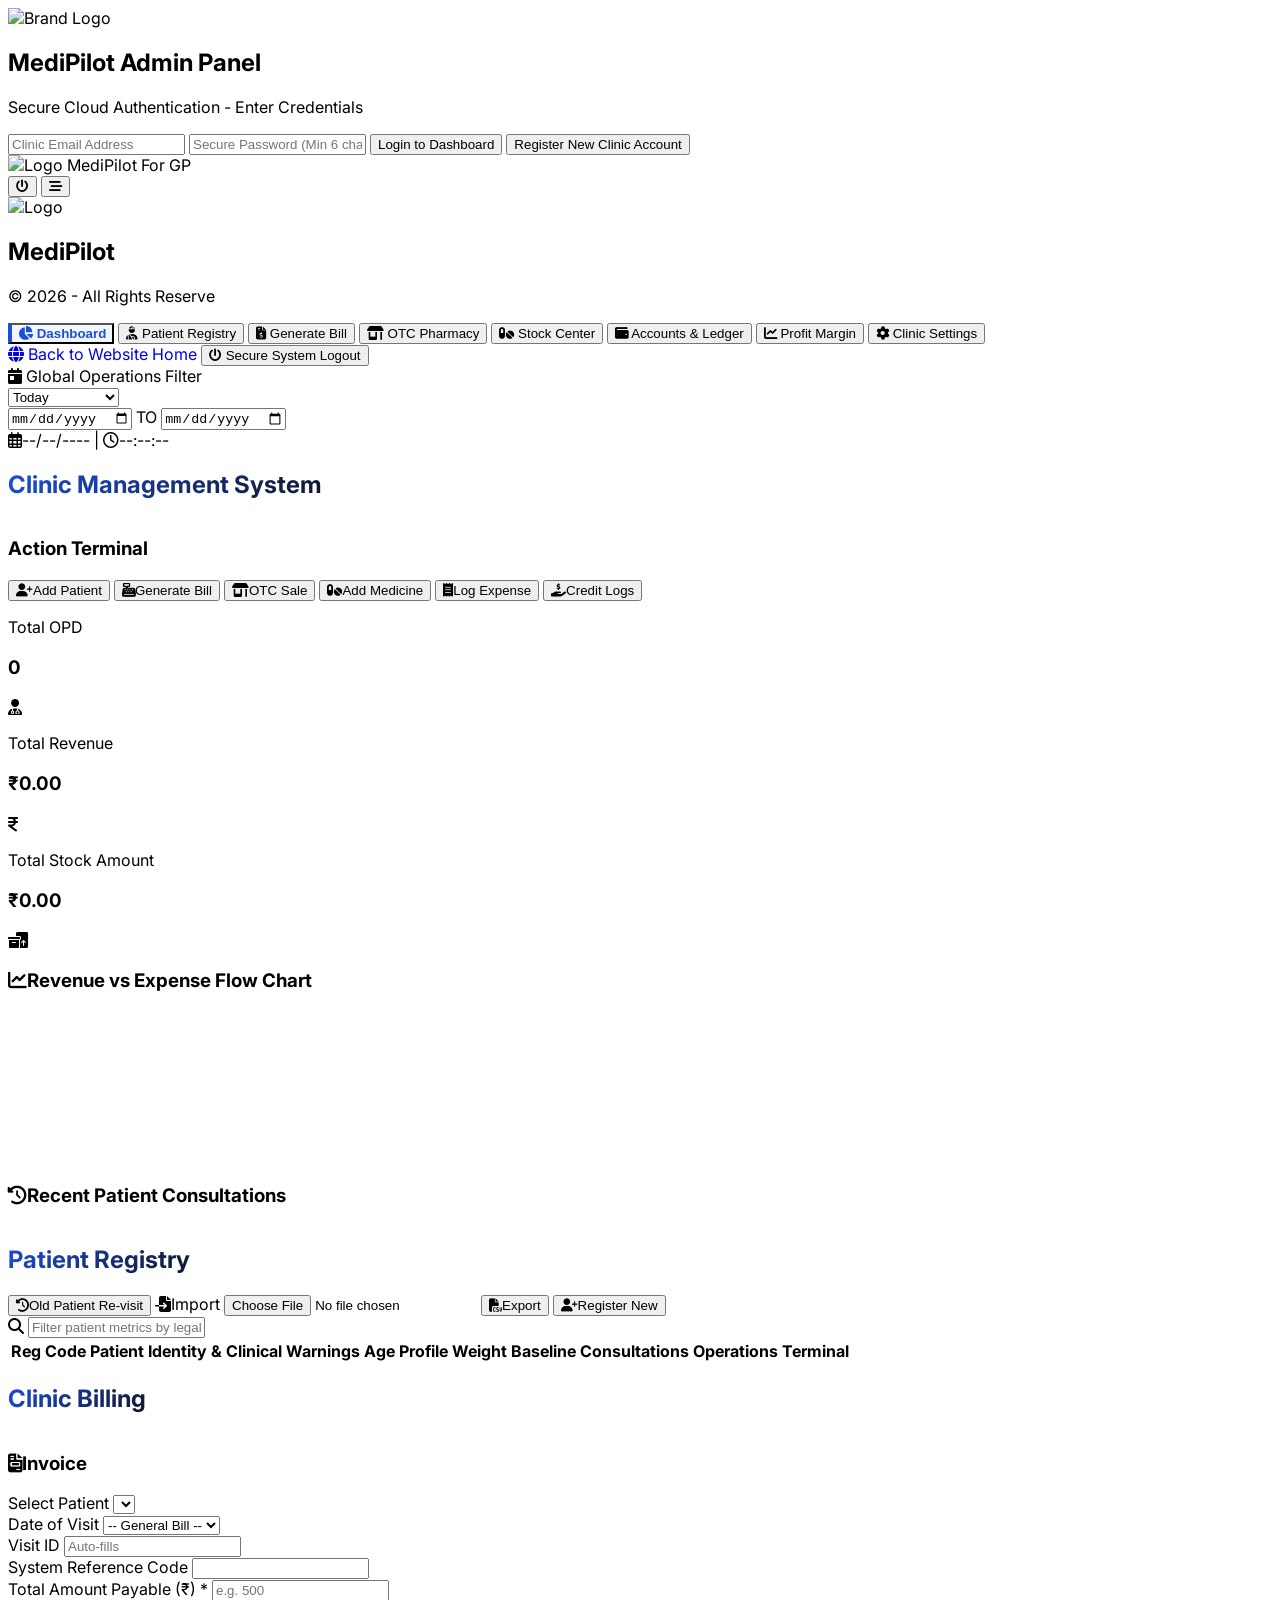
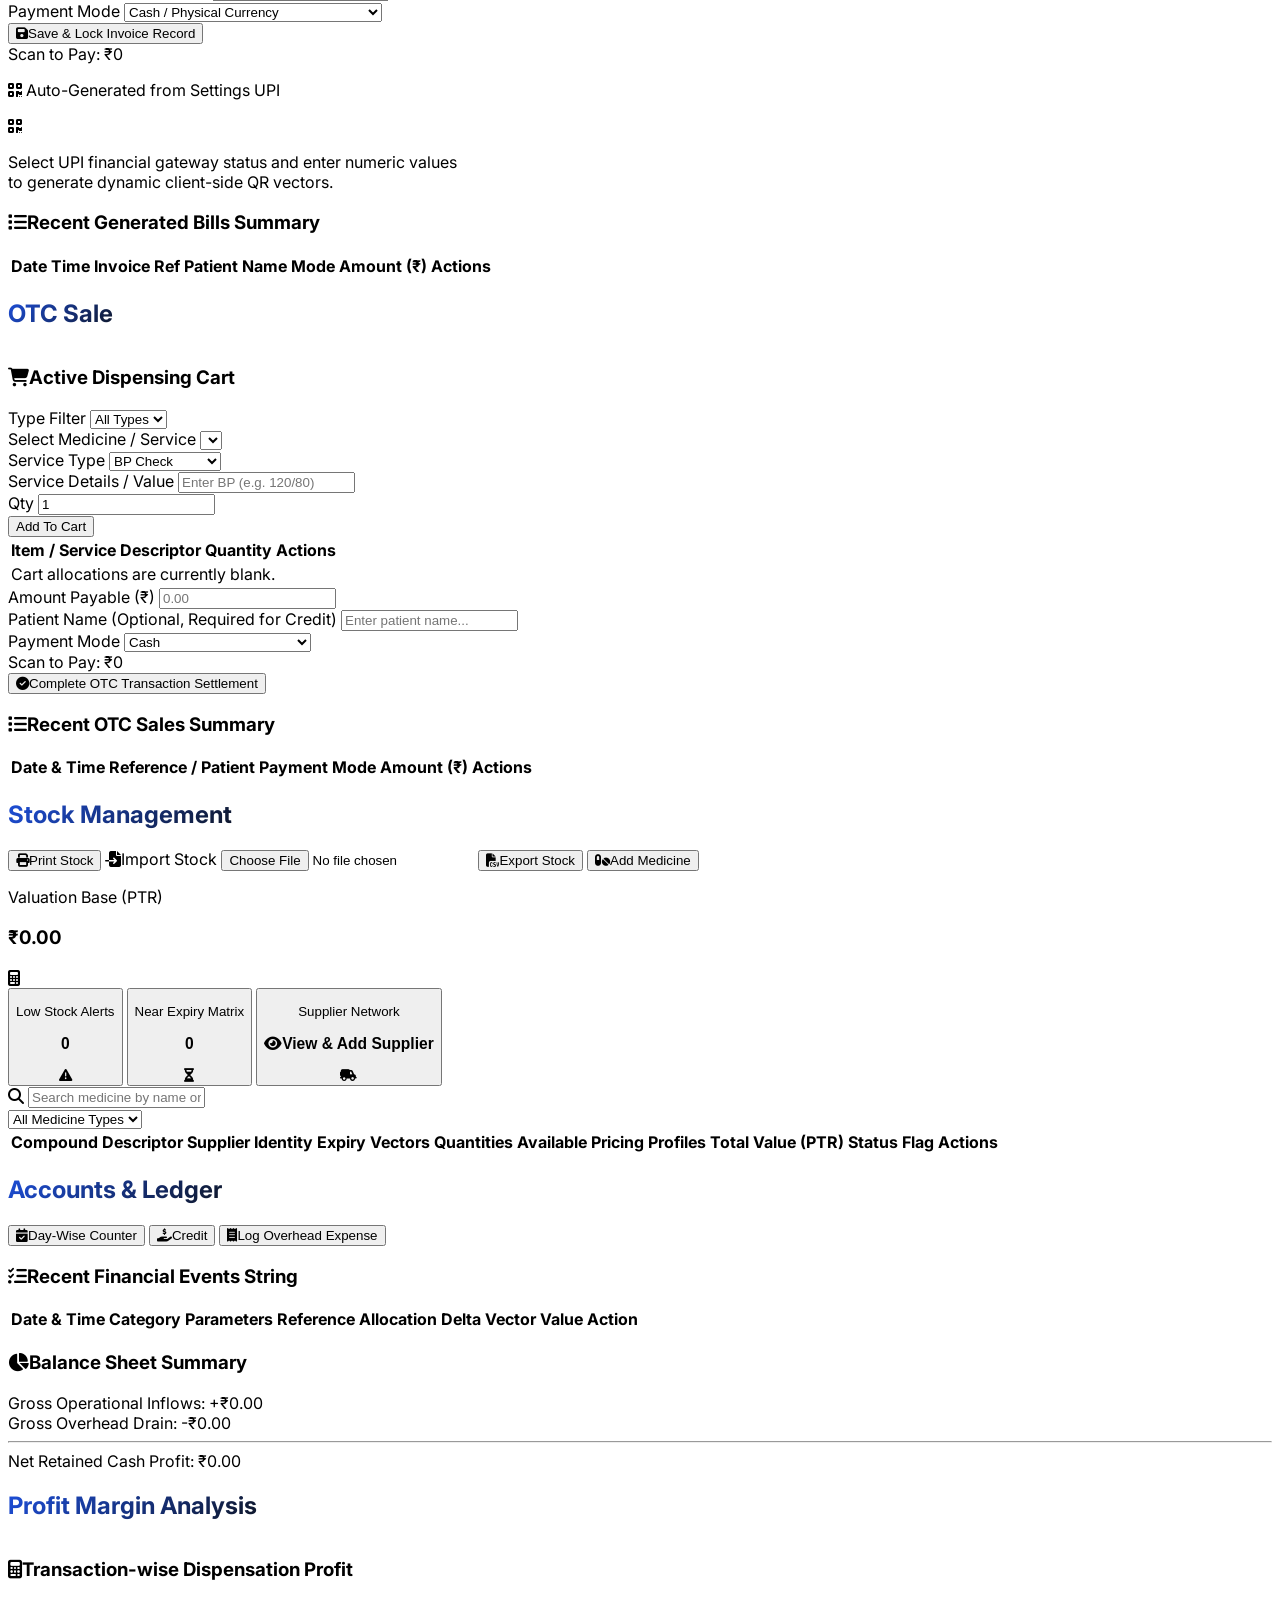
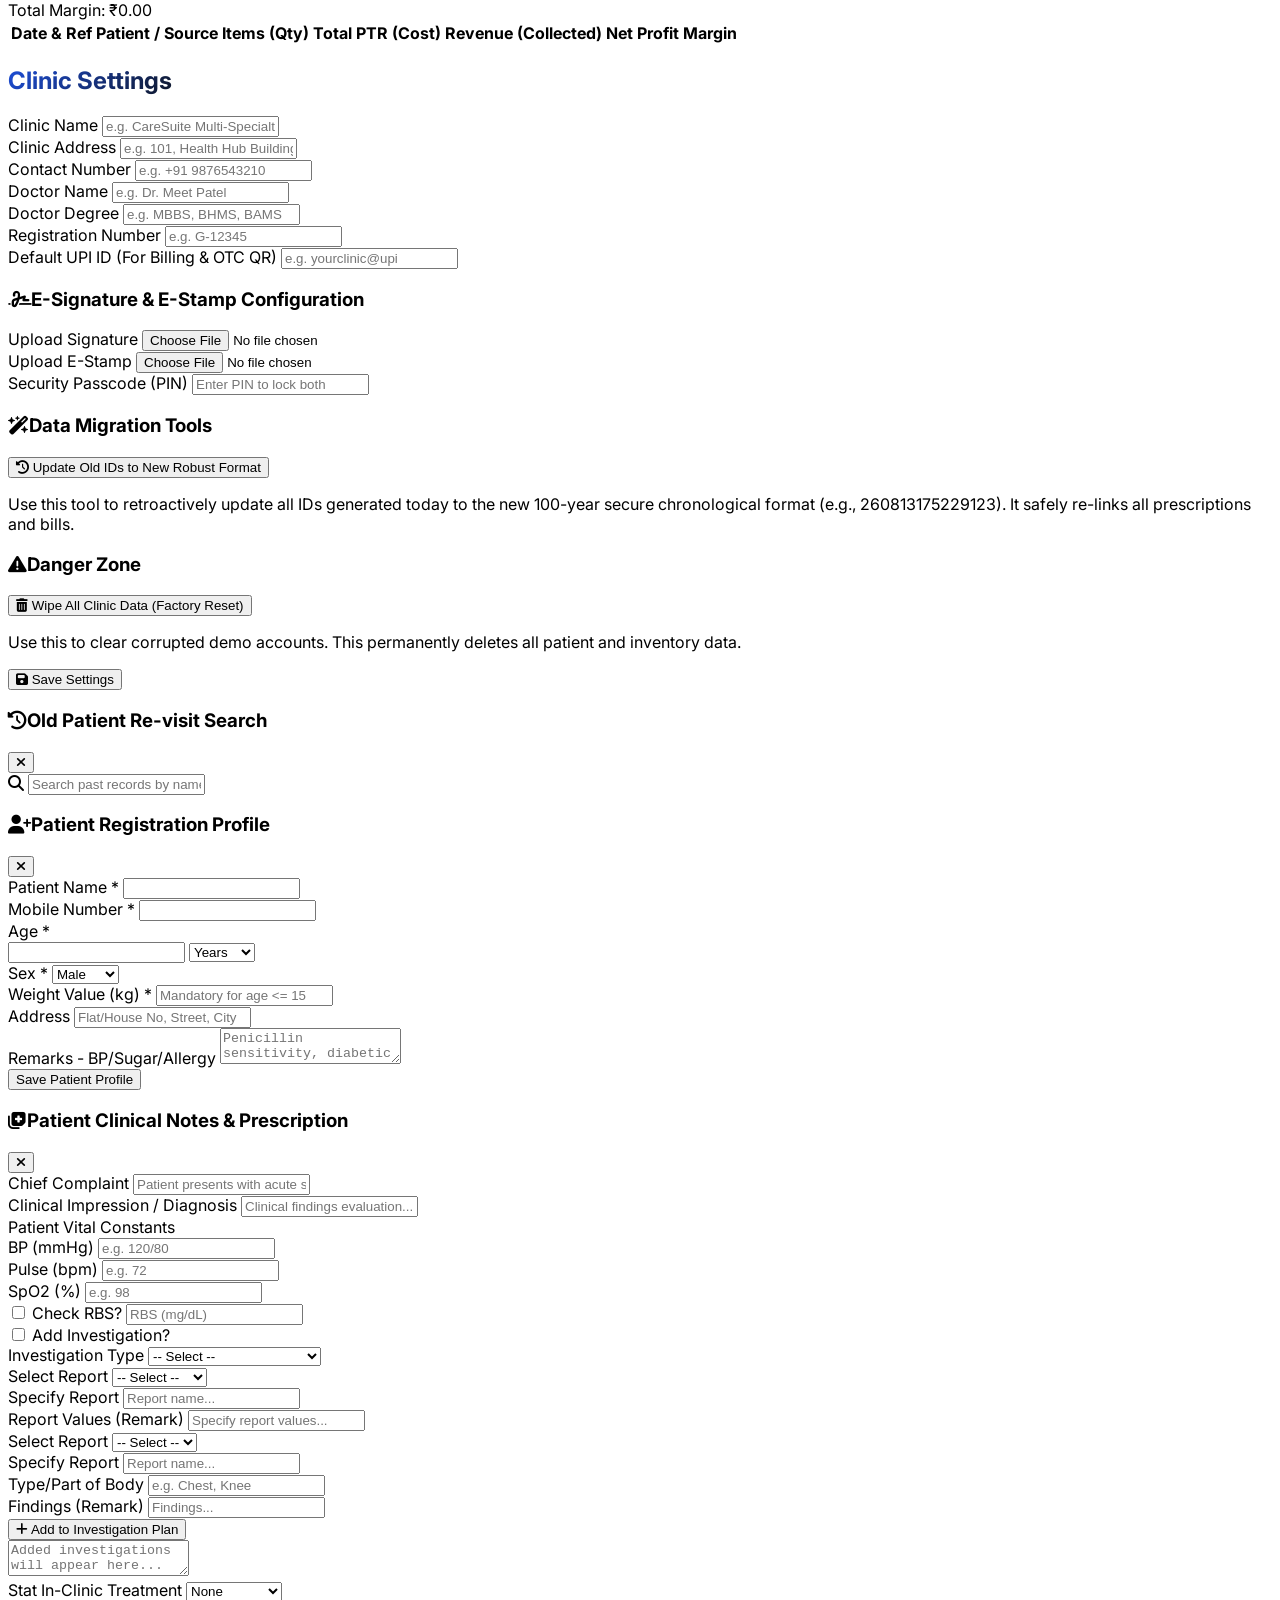
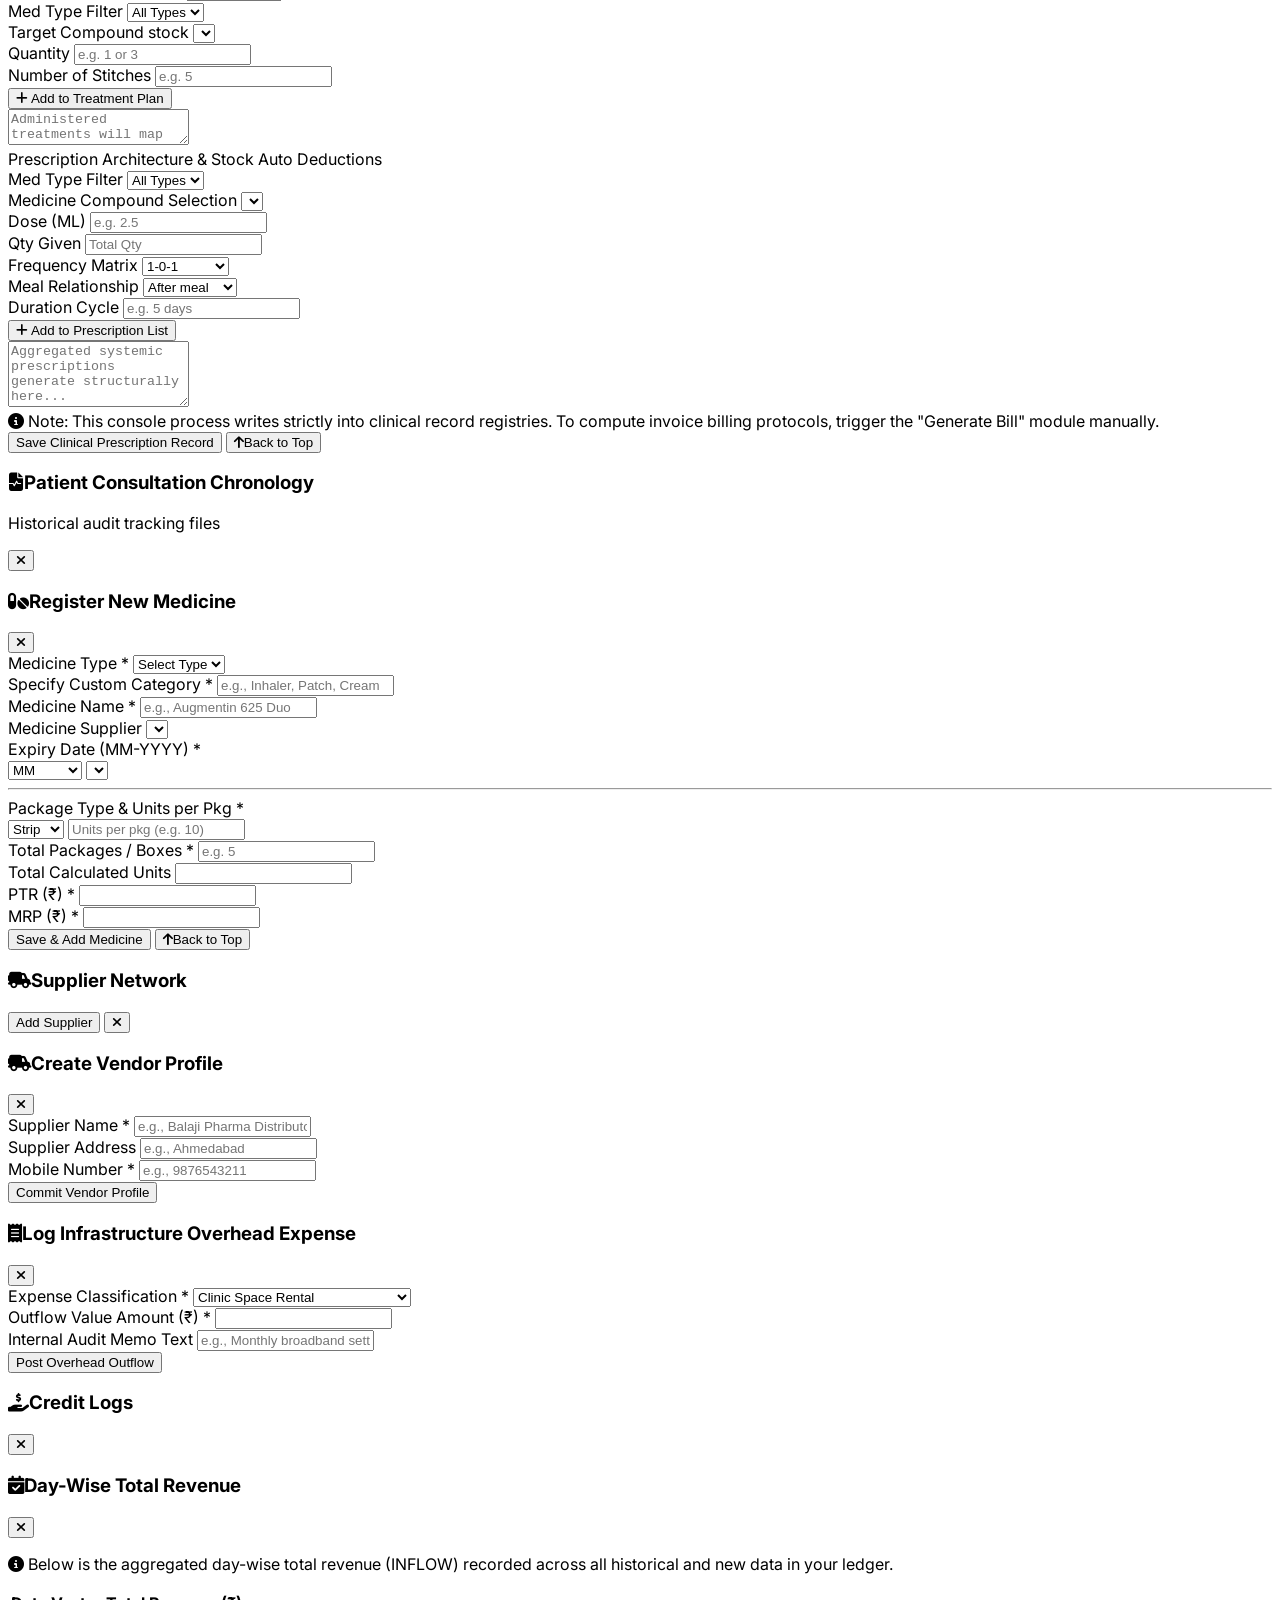
==== commit 75357348: "Redesign OTC service options and update profit margin logic Updated the OTC section with redesigned " ====
--- a/cms/index.html
+++ b/cms/index.html
@@ -405,8 +405,9 @@
             <div class="grid grid-cols-1 md:grid-cols-2 gap-8 items-start">
                 <div class="bg-white p-6 rounded-2xl border border-slate-200 shadow-sm space-y-5">
                     <h3 class="font-bold text-base text-slate-800 border-b border-slate-100 pb-2 flex items-center"><i class="fa-solid fa-cart-shopping text-blue-600 mr-2"></i>Active Dispensing Cart</h3>
-                    <div class="flex items-start gap-3 flex-wrap">
-                        <div class="w-32">
+                    
+                    <div class="grid grid-cols-12 gap-3 items-end">
+                        <div class="col-span-12 md:col-span-4">
                             <label class="block text-[10px] font-extrabold uppercase tracking-wider text-slate-400 mb-1.5">Type Filter</label>
                             <select id="otc-medicine-type-filter" onchange="UI.filterOTCMedicineOptions()" class="w-full p-3 bg-slate-50 border border-slate-200 rounded-xl text-sm focus:outline-none focus:ring-2 focus:ring-blue-500/20 focus:border-blue-500 transition-all font-medium cursor-pointer">
                                 <option value="ALL">All Types</option>
@@ -424,25 +425,35 @@
                                 <option value="Other">Other</option>
                             </select>
                         </div>
-                        <div class="flex-1">
+                        <div class="col-span-12 md:col-span-8">
                             <label class="block text-[10px] font-extrabold uppercase tracking-wider text-slate-400 mb-1.5">Select Medicine / Service</label>
                             <select id="otc-medicine-select" onchange="UI.handleOTCSelectChange()" class="w-full p-3 bg-slate-50 border border-slate-200 rounded-xl text-sm focus:outline-none focus:ring-2 focus:ring-blue-500/20 focus:border-blue-500 transition-all font-medium"></select>
-                            
-                            <div id="otc-service-options" class="hidden flex gap-2 w-full mt-2 animate-fade-in">
-                                <select id="otc-service-type" onchange="UI.handleOTCServiceChange()" class="w-1/3 p-2.5 bg-slate-50 border border-slate-200 rounded-xl text-sm font-bold text-slate-700 focus:outline-none focus:ring-2 focus:ring-blue-500/20 cursor-pointer">
-                                    <option value="BP">BP</option>
-                                    <option value="RBS">RBS</option>
+                        </div>
+
+                        <!-- Redesigned, professional nested options for Services (BP/RBS/etc) -->
+                        <div id="otc-service-options" class="hidden col-span-12 flex gap-3 animate-fade-in bg-blue-50/50 p-3 rounded-xl border border-blue-100 mt-1">
+                            <div class="w-1/3">
+                                <label class="block text-[10px] font-extrabold uppercase tracking-wider text-blue-600 mb-1">Service Type</label>
+                                <select id="otc-service-type" onchange="UI.handleOTCServiceChange()" class="w-full p-2.5 bg-white border border-slate-200 rounded-lg text-sm font-bold text-slate-700 focus:outline-none focus:ring-2 focus:ring-blue-500/20 cursor-pointer shadow-sm">
+                                    <option value="BP">BP Check</option>
+                                    <option value="RBS">RBS Check</option>
                                     <option value="Dressing">Dressing</option>
                                     <option value="Other">Other (Specify)</option>
                                 </select>
-                                <input type="text" id="otc-service-val" placeholder="Enter BP Value (e.g. 120/80)" class="w-2/3 p-2.5 bg-white border border-slate-200 rounded-xl text-sm font-semibold focus:outline-none focus:ring-2 focus:ring-blue-500/20">
+                            </div>
+                            <div class="w-2/3">
+                                <label class="block text-[10px] font-extrabold uppercase tracking-wider text-blue-600 mb-1">Service Details / Value</label>
+                                <input type="text" id="otc-service-val" placeholder="Enter BP (e.g. 120/80)" class="w-full p-2.5 bg-white border border-slate-200 rounded-lg text-sm font-semibold focus:outline-none focus:ring-2 focus:ring-blue-500/20 shadow-sm text-slate-800">
                             </div>
                         </div>
-                        <div class="w-24">
+
+                        <div class="col-span-6 md:col-span-4">
                             <label class="block text-[10px] font-extrabold uppercase tracking-wider text-slate-400 mb-1.5">Qty</label>
                             <input id="otc-qty" type="number" min="1" value="1" class="w-full p-3 bg-slate-50 border border-slate-200 rounded-xl text-sm font-black text-center focus:outline-none focus:ring-2 focus:ring-blue-500/20 text-slate-800">
                         </div>
-                        <button onclick="UI.addOTCToCart()" class="px-5 bg-gradient-to-r from-blue-700 to-blue-800 hover:from-blue-800 hover:to-blue-900 text-white font-bold rounded-xl transition-all shadow-md shadow-blue-700/10 h-12 mt-[26px] cursor-pointer active:scale-[0.96] text-xs uppercase tracking-wide">Add</button>
+                        <div class="col-span-6 md:col-span-8">
+                            <button onclick="UI.addOTCToCart()" class="w-full bg-gradient-to-r from-blue-700 to-blue-800 hover:from-blue-800 hover:to-blue-900 text-white font-bold rounded-xl transition-all shadow-md shadow-blue-700/10 h-[46px] cursor-pointer active:scale-[0.96] text-xs uppercase tracking-wide">Add To Cart</button>
+                        </div>
                     </div>
 
                     <div class="border border-slate-200 rounded-xl overflow-hidden mt-4">
@@ -517,7 +528,6 @@
                 </div>
             </div>
         </section>
-
         <section id="mod-inventory" class="erp-section hidden space-y-6">
             <div class="flex flex-col sm:flex-row sm:items-center sm:justify-between border-b border-slate-200 pb-5 gap-4">
                 <div>
@@ -615,6 +625,7 @@
                 </div>
             </div>
         </section>
+
         <section id="mod-finance" class="erp-section hidden space-y-6">
             <div class="flex flex-col sm:flex-row sm:items-center sm:justify-between border-b border-slate-200 pb-5 gap-4">
                 <div>
@@ -671,25 +682,26 @@
             </div>
         </section>
 
-        <!-- NEW PROFIT MARGIN SECTION -->
+        <!-- NEW TRANSACTION-WISE PROFIT MARGIN SECTION -->
         <section id="mod-profit" class="erp-section hidden space-y-6">
             <div class="border-b border-slate-200 pb-5">
                 <h2 class="text-3xl font-black animated-heading pb-1">Profit Margin Analysis</h2>
             </div>
             <div class="bg-white p-6 rounded-2xl border border-slate-200 shadow-sm">
-                <div class="flex justify-between items-center mb-4">
-                    <h3 class="font-bold text-base text-slate-800"><i class="fa-solid fa-calculator text-blue-600 mr-2"></i>Itemized Dispensation Profit (Rx & OTC)</h3>
-                    <div class="text-lg font-black text-emerald-600 bg-emerald-50 px-4 py-2 rounded-xl">Net Profit: <span id="profit-total">₹0.00</span></div>
+                <div class="flex flex-col md:flex-row justify-between md:items-center mb-4 gap-4">
+                    <h3 class="font-bold text-base text-slate-800"><i class="fa-solid fa-calculator text-blue-600 mr-2"></i>Transaction-wise Dispensation Profit</h3>
+                    <div class="text-lg font-black text-emerald-600 bg-emerald-50 px-4 py-2 rounded-xl border border-emerald-100 shadow-sm">Total Margin: <span id="profit-total">₹0.00</span></div>
                 </div>
                 <div class="overflow-x-auto">
                     <table class="w-full text-left border-collapse text-sm">
                         <thead>
                             <tr class="bg-slate-50 text-slate-400 uppercase font-extrabold text-[10px] tracking-wider border-b border-slate-200">
-                                <th class="p-3">Source & Item</th>
-                                <th class="p-3">Dispensed Qty</th>
-                                <th class="p-3">Total PTR (₹)</th>
-                                <th class="p-3">Total MRP (₹)</th>
-                                <th class="p-3 text-right">Margin (₹)</th>
+                                <th class="p-3">Date & Ref</th>
+                                <th class="p-3">Patient / Source</th>
+                                <th class="p-3">Items (Qty)</th>
+                                <th class="p-3 text-right">Total PTR (Cost)</th>
+                                <th class="p-3 text-right">Revenue (Collected)</th>
+                                <th class="p-3 text-right">Net Profit Margin</th>
                             </tr>
                         </thead>
                         <tbody id="profit-margin-body"></tbody>
@@ -697,7 +709,6 @@
                 </div>
             </div>
         </section>
-        <!-- END NEW PROFIT MARGIN SECTION -->
         
         <section id="mod-settings" class="erp-section hidden space-y-6">
             <div class="border-b border-slate-200 pb-5">
@@ -782,7 +793,6 @@
             </div>
         </section>
     </main>
-
     <div id="modal-revisit" class="fixed inset-0 bg-slate-900/60 backdrop-blur-xs flex items-center justify-center hidden z-[100] p-4 no-print">
         <div class="bg-white rounded-2xl shadow-2xl w-full max-w-3xl overflow-hidden flex flex-col max-h-[90vh] animate-zoom-in">
             <div class="bg-gradient-to-r from-blue-800 to-blue-950 p-4 text-white flex justify-between items-center">
@@ -855,6 +865,7 @@
             </div>
         </div>
     </div>
+
     <div id="modal-visit" class="fixed inset-0 bg-slate-900/60 backdrop-blur-xs flex items-center justify-center hidden z-[100] p-4 no-print">
         <div class="w-full max-w-3xl bg-white rounded-2xl shadow-2xl overflow-hidden flex flex-col max-h-[90vh] border border-slate-200 animate-zoom-in">
             <div class="bg-gradient-to-r from-blue-800 to-blue-950 p-4 text-white flex justify-between items-center">
@@ -2323,72 +2334,128 @@
                 this.renderOTCSummary();
                 this.renderBillingSummary();
                 this.renderCreditsList();
-                this.renderProfitMargin(); // New Feature Added!
+                this.renderProfitMargin(); // New Profit logic call
                 
                 this.renderAnalyticsMatrixCharts(totalRevenue, totalExpenses);
                 this.renderDashboardRecentPatients(db, filteredVisits);
             }
 
+            // =========================================================================
+            // EXACT PROFIT MARGIN LOGIC (PER TRANSACTION REVENUE - TOTAL PTR)
+            // =========================================================================
             static renderProfitMargin() {
                 const db = SystemStorage.read();
                 const tbody = document.getElementById('profit-margin-body');
                 if(!tbody) return;
                 
-                let totalProfit = 0;
+                let grandTotalMargin = 0;
                 let html = '';
                 const timeframe = document.getElementById('dashboard-timeframe')?.value || 'TODAY';
 
-                // Process single item dispensing logically based on ptr/mrp and unit matrices
-                const processItem = (source, name, qty, invMatch, dateStr) => {
-                    if (!invMatch || !this.isDateInTimeframe(dateStr, timeframe)) return;
+                // Helper to calculate total PTR cost for a specific array of cart/deduction items
+                const calculateTransactionPTR = (items) => {
+                    let totalPtrCost = 0;
+                    let itemDetailsHtml = "";
                     
-                    // Core Calculation: Unit price is PurchasePrice / UnitsPerPackage
-                    const ptrPerUnit = invMatch.purchase / (invMatch.unitQty || 1);
-                    const mrpPerUnit = invMatch.selling / (invMatch.unitQty || 1);
+                    if(!items || items.length === 0) return { cost: 0, details: "No physical items" };
+
+                    items.forEach(item => {
+                        if (item.isService) {
+                            itemDetailsHtml += `<div class="text-[10px] text-indigo-500 mb-0.5">• ${item.name} (Service)</div>`;
+                            return; // Services have 0 PTR cost
+                        }
+                        
+                        const invMatch = db.inventory.find(i => i.id === item.id || i.name === item.name);
+                        if (invMatch) {
+                            const ptrPerUnit = invMatch.purchase / (invMatch.unitQty || 1);
+                            const itemPtrTotal = ptrPerUnit * item.qty;
+                            totalPtrCost += itemPtrTotal;
+                            itemDetailsHtml += `<div class="text-[10px] text-slate-500 mb-0.5">• ${item.name} (Qty: ${item.qty}) <span class="text-slate-400">PTR: ₹${itemPtrTotal.toFixed(2)}</span></div>`;
+                        } else {
+                            itemDetailsHtml += `<div class="text-[10px] text-slate-500 mb-0.5">• ${item.name} (Qty: ${item.qty}) <span class="text-rose-400">Stock missing</span></div>`;
+                        }
+                    });
+
+                    return { cost: totalPtrCost, details: itemDetailsHtml };
+                };
+
+                // Helper to render the HTML row for a single transaction block
+                const generateRowHTML = (dateStr, refStr, sourcePat, itemsHtml, totalPtrCost, revenueCollected) => {
+                    const margin = revenueCollected - totalPtrCost;
+                    grandTotalMargin += margin;
                     
-                    const totalPtr = ptrPerUnit * qty;
-                    const totalMrp = mrpPerUnit * qty;
-                    const profit = totalMrp - totalPtr;
-                    
-                    totalProfit += profit;
-                    html += `<tr class="border-b border-slate-100 hover:bg-slate-50 font-medium">
-                        <td class="p-3 font-bold text-slate-700">${source}: ${name}</td>
-                        <td class="p-3 text-slate-600 font-bold">${qty}</td>
-                        <td class="p-3 text-rose-600 font-bold">₹${totalPtr.toFixed(2)}</td>
-                        <td class="p-3 text-blue-600 font-bold">₹${totalMrp.toFixed(2)}</td>
-                        <td class="p-3 text-right text-emerald-600 font-black">₹${profit.toFixed(2)}</td>
+                    html += `
+                    <tr class="border-b border-slate-100 hover:bg-slate-50">
+                        <td class="p-3 align-top">
+                            <div class="text-xs font-bold text-slate-800">${dateStr}</div>
+                            <div class="text-[10px] text-slate-400 font-mono mt-0.5 break-all">${refStr}</div>
+                        </td>
+                        <td class="p-3 align-top text-xs font-bold text-blue-700">${sourcePat}</td>
+                        <td class="p-3 align-top">${itemsHtml}</td>
+                        <td class="p-3 align-top text-right text-xs font-bold text-rose-600">₹${totalPtrCost.toFixed(2)}</td>
+                        <td class="p-3 align-top text-right text-xs font-bold text-emerald-600">₹${revenueCollected.toFixed(2)}</td>
+                        <td class="p-3 align-top text-right text-sm font-black text-indigo-700 bg-indigo-50/30 rounded-lg">₹${margin.toFixed(2)}</td>
                     </tr>`;
                 };
 
-                // Scan Finance OTC Sales
-                (db.finance || []).forEach(f => {
-                    if (f.cartItems && f.category && f.category.includes("OTC Pharmacy")) {
-                        f.cartItems.forEach(item => {
-                            if (!item.isService) processItem('OTC', item.name, item.qty, db.inventory.find(i => i.id === item.id), f.date);
-                        });
+                // 1. Scan Finance OTC Sales & Bills
+                (db.finance || []).filter(f => this.isDateInTimeframe(f.date, timeframe)).forEach(f => {
+                    let sourcePat = "";
+                    let itemsArray = [];
+                    let isRelevant = false;
+
+                    if (f.category && f.category.includes("OTC Pharmacy")) {
+                        const patParts = f.category.split('] - ');
+                        sourcePat = "OTC: " + (patParts.length > 1 ? patParts[1] : 'Walk-in');
+                        itemsArray = f.cartItems || [];
+                        isRelevant = true;
+                    } else if (f.category && f.category.includes("Billing [")) {
+                        const patParts = f.category.split('] - ');
+                        const patientWithVisit = patParts.length > 1 ? patParts[1] : 'Unknown';
+                        const patientName = patientWithVisit.split(' [Visit:')[0];
+                        
+                        // Extract Visit ID to find what items were given
+                        const visitMatch = patientWithVisit.match(/\[Visit: (.*?)\]/);
+                        if (visitMatch) {
+                            const visit = db.visits.find(v => v.id === visitMatch[1]);
+                            if (visit && visit.deductions) {
+                                itemsArray = visit.deductions;
+                            }
+                        }
+                        sourcePat = "Rx Bill: " + patientName;
+                        isRelevant = true;
+                    }
+
+                    if (isRelevant) {
+                        const calc = calculateTransactionPTR(itemsArray);
+                        generateRowHTML(f.date, f.ref, sourcePat, calc.details, calc.cost, parseFloat(f.amount) || 0);
                     }
                 });
 
-                // Scan Credit OTC Sales
-                (db.credits || []).forEach(c => {
-                    if (c.cartItems && c.ref && c.ref.includes("OTC-")) {
-                        c.cartItems.forEach(item => {
-                            if (!item.isService) processItem('OTC [Credit]', item.name, item.qty, db.inventory.find(i => i.id === item.id), c.date);
-                        });
-                    }
+                // 2. Scan Credit Logs (Only realized profit based on what is PAID so far)
+                // If a patient paid 100rs on a 500rs bill, margin is (100 - PTR). 
+                (db.credits || []).filter(c => this.isDateInTimeframe(c.date, timeframe) && c.paidAmount > 0).forEach(c => {
+                    let sourcePat = "";
+                    let itemsArray = [];
+
+                    if (c.ref && c.ref.includes("OTC-")) {
+                        sourcePat = "OTC Credit: " + c.patientName;
+                        itemsArray = c.cartItems || [];
+                    } else if (c.ref && c.ref.includes("INV-")) {
+                        sourcePat = "Rx Credit: " + c.patientName;
+                        // To be perfectly accurate we would need to map INV references to VST references inside credits,
+                        // but since multiple bills merge into one credit profile, we will show "Aggregated Rx Data"
+                        itemsArray = []; // Complex to retroactively map merged credit back to specific visits here without strict ID linking
+                    }
+                    
+                    const calc = calculateTransactionPTR(itemsArray);
+                    
+                    // Notice we use c.paidAmount as the Revenue Collected, because unpaid credit is NOT profit yet.
+                    generateRowHTML(c.date, c.ref, sourcePat, calc.details || "<span class='text-[10px] text-slate-400'>Aggregated Credit Data</span>", calc.cost, c.paidAmount);
                 });
 
-                // Scan Prescriptions (Rx) Deductions
-                (db.visits || []).forEach(v => {
-                    if (v.deductions) {
-                        v.deductions.forEach(ded => {
-                            processItem('Rx', ded.name, ded.qty, db.inventory.find(i => i.name === ded.name), v.date);
-                        });
-                    }
-                });
-
-                tbody.innerHTML = html || `<tr><td colspan="5" class="p-4 text-center text-slate-400 italic">No dispensed inventory transactions tracked in this timeframe.</td></tr>`;
-                document.getElementById('profit-total').innerText = `₹${totalProfit.toFixed(2)}`;
+                tbody.innerHTML = html || `<tr><td colspan="6" class="p-4 text-center text-slate-400 italic">No exact dispensed transactions evaluated in this timeframe.</td></tr>`;
+                document.getElementById('profit-total').innerText = `₹${grandTotalMargin.toFixed(2)}`;
             }
 
             static renderBillingSummary() {
@@ -2458,6 +2525,7 @@
                 alert("Bill deleted successfully.");
             }
 
+            // OTC LOGIC
             static filterOTCMedicineOptions() {
                 const db = SystemStorage.read();
                 const typeFilter = document.getElementById('otc-medicine-type-filter')?.value || 'ALL';
@@ -2476,7 +2544,7 @@
                 availableMeds.sort((a, b) => (a.name || '').localeCompare(b.name || ''));
                 
                 select.innerHTML = '<option value="" disabled selected>-- Select Medicine --</option>' + 
-                    '<option value="SERVICE_OTHER">-- Other Services (BP, RBS, Dressing) --</option>' +
+                    '<option value="SERVICE_OTHER" class="font-bold text-blue-700 bg-blue-50">-- Medical Services (BP, RBS, Dressing) --</option>' +
                     availableMeds.map(i => `<option value="${i.id}">${i.name} (Stock: ${parseFloat(Number(i.qty).toFixed(2))})</option>`).join('');
                 
                 this.handleOTCSelectChange();
@@ -2497,7 +2565,7 @@
             static handleOTCServiceChange() {
                 const type = document.getElementById('otc-service-type').value;
                 const input = document.getElementById('otc-service-val');
-                input.placeholder = type === 'Other' ? 'Specify description...' : `Enter ${type} value/details...`;
+                input.placeholder = type === 'Other' ? 'Specify description...' : `Enter ${type} value (e.g. 120/80)...`;
             }
 
             static syncOTCDropdowns(db) {
